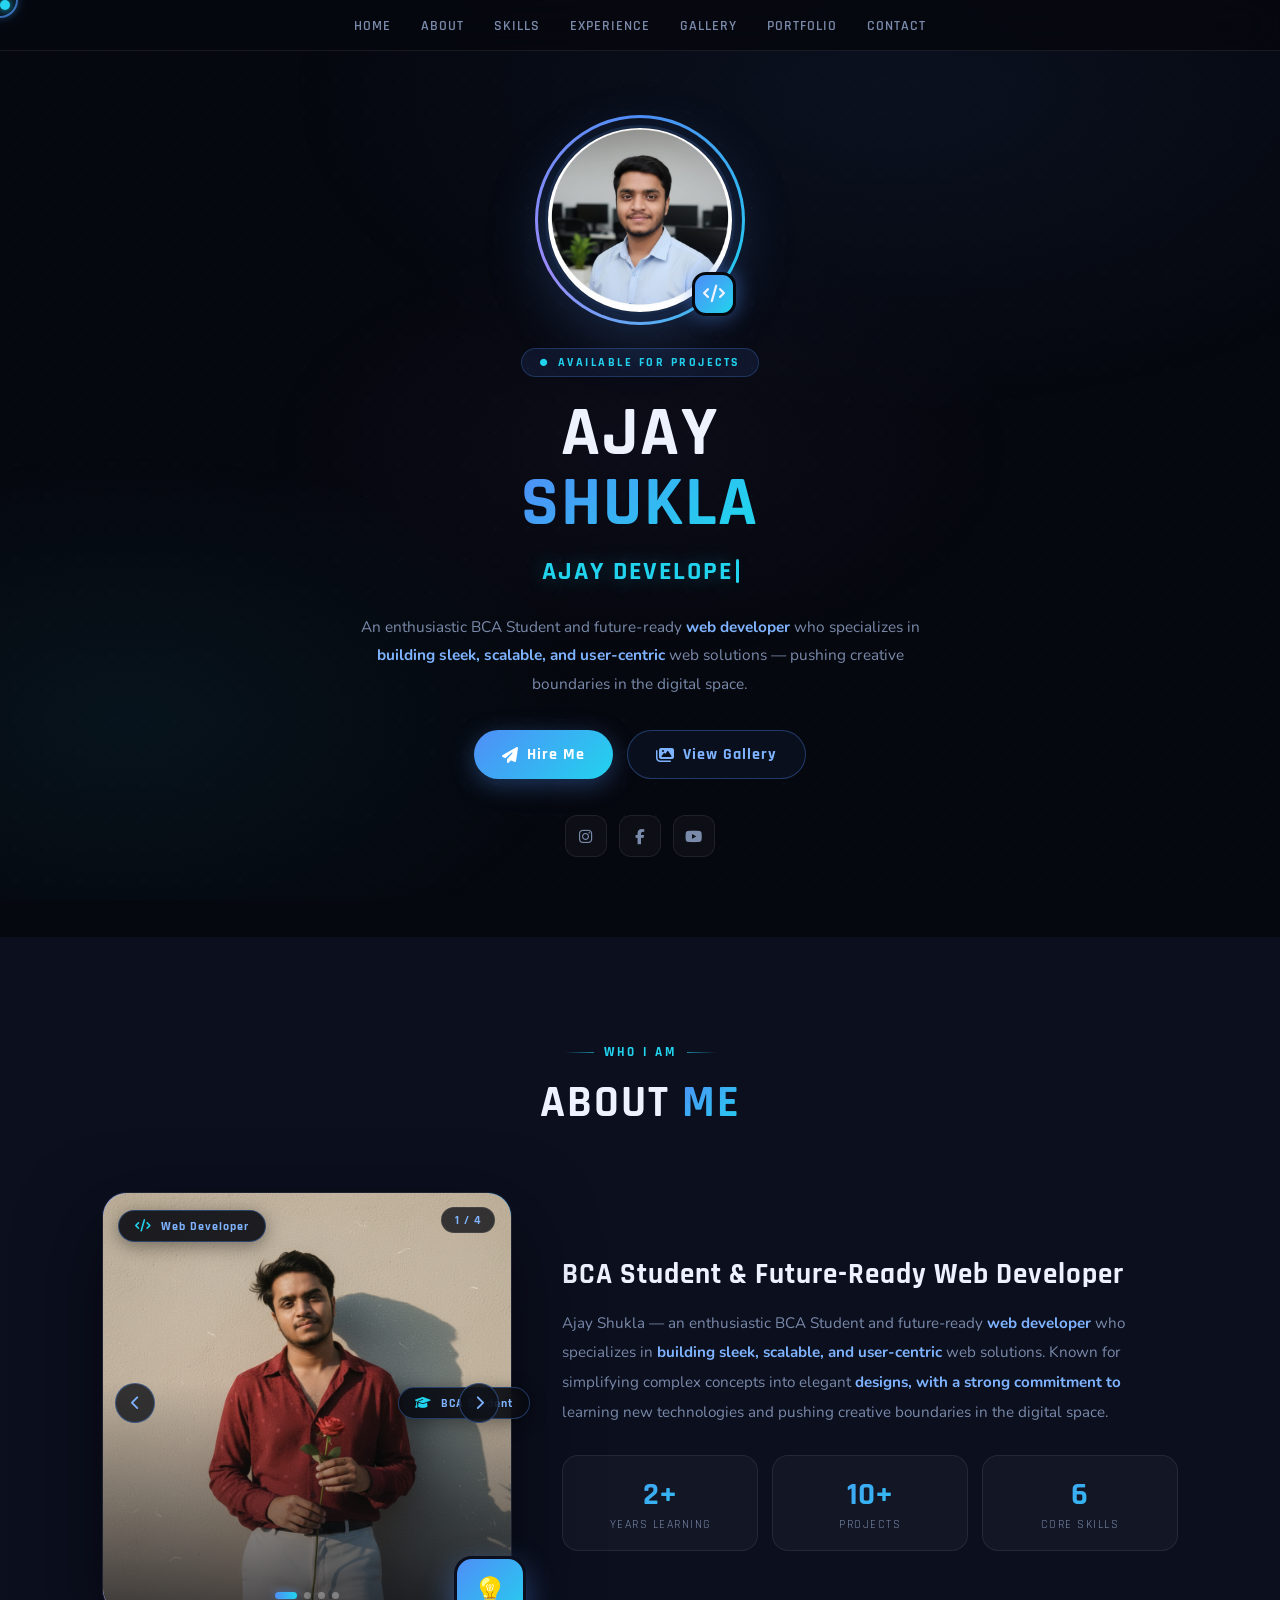
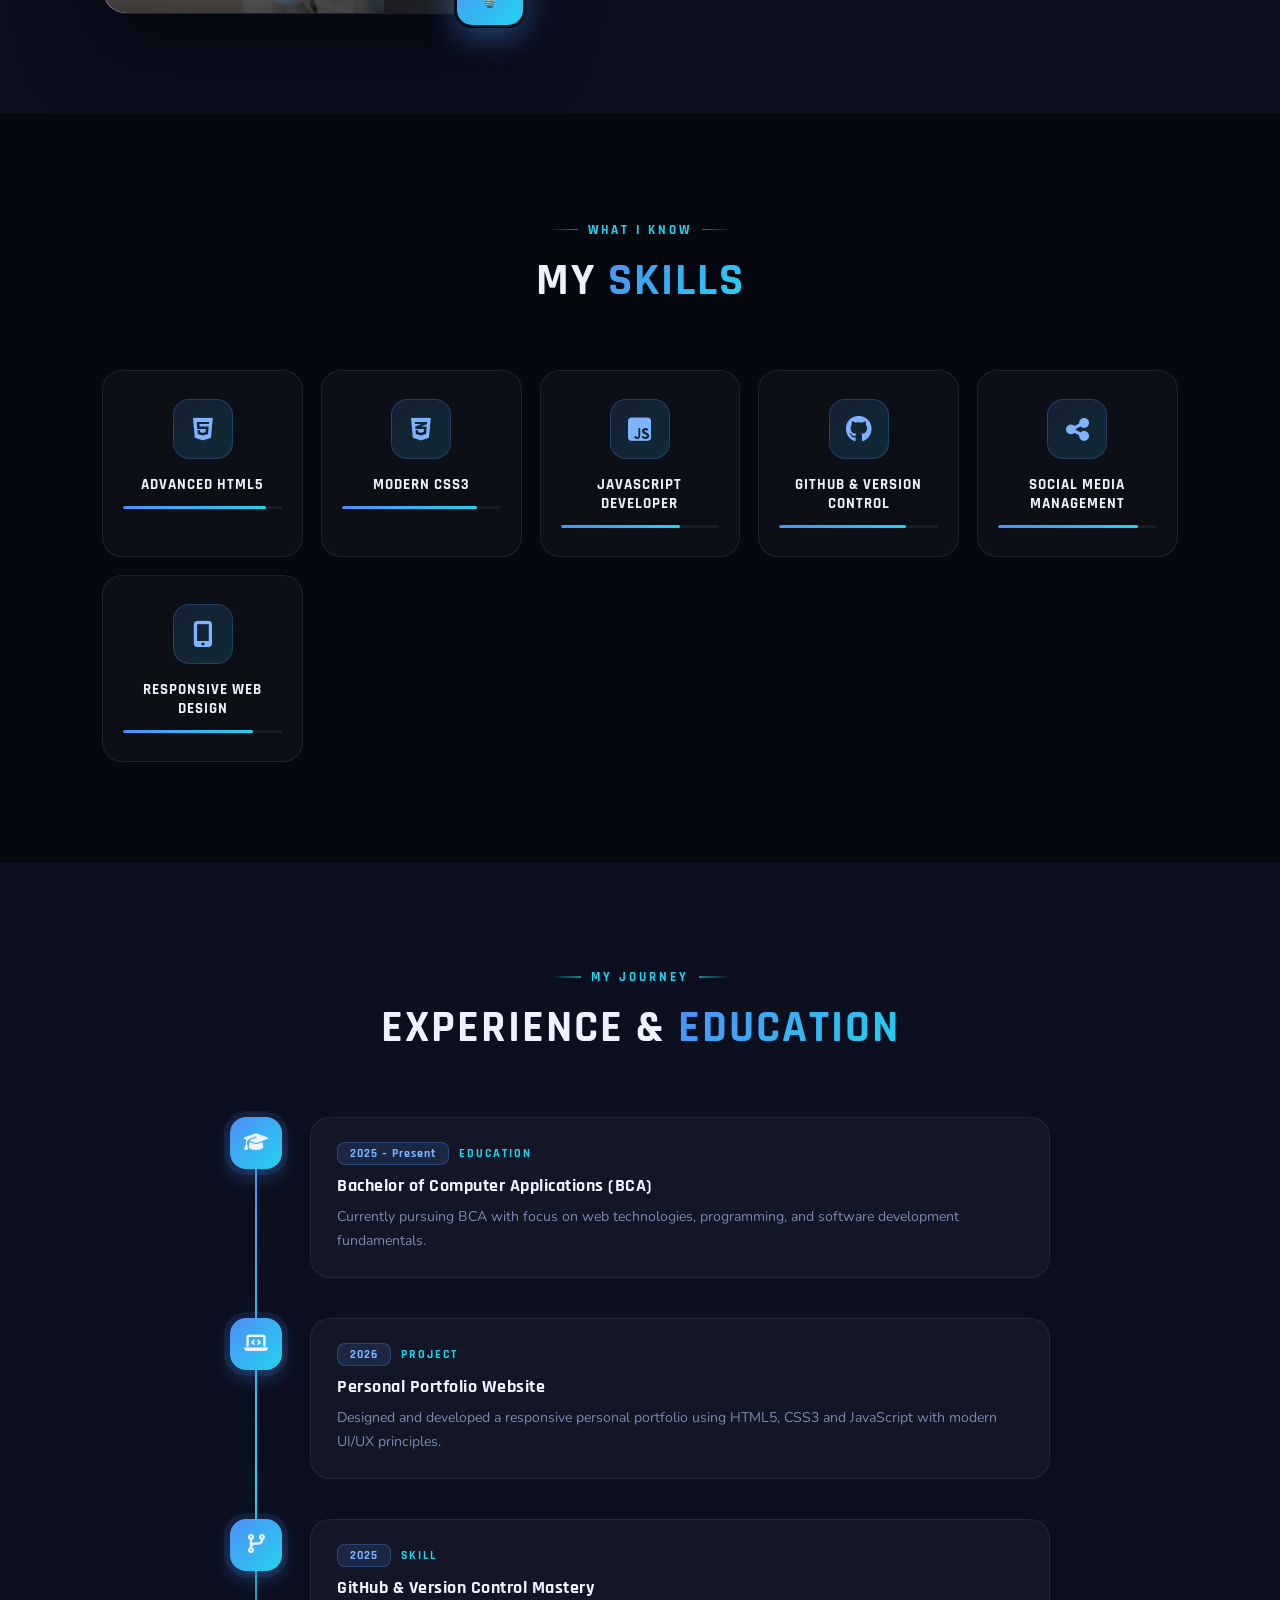
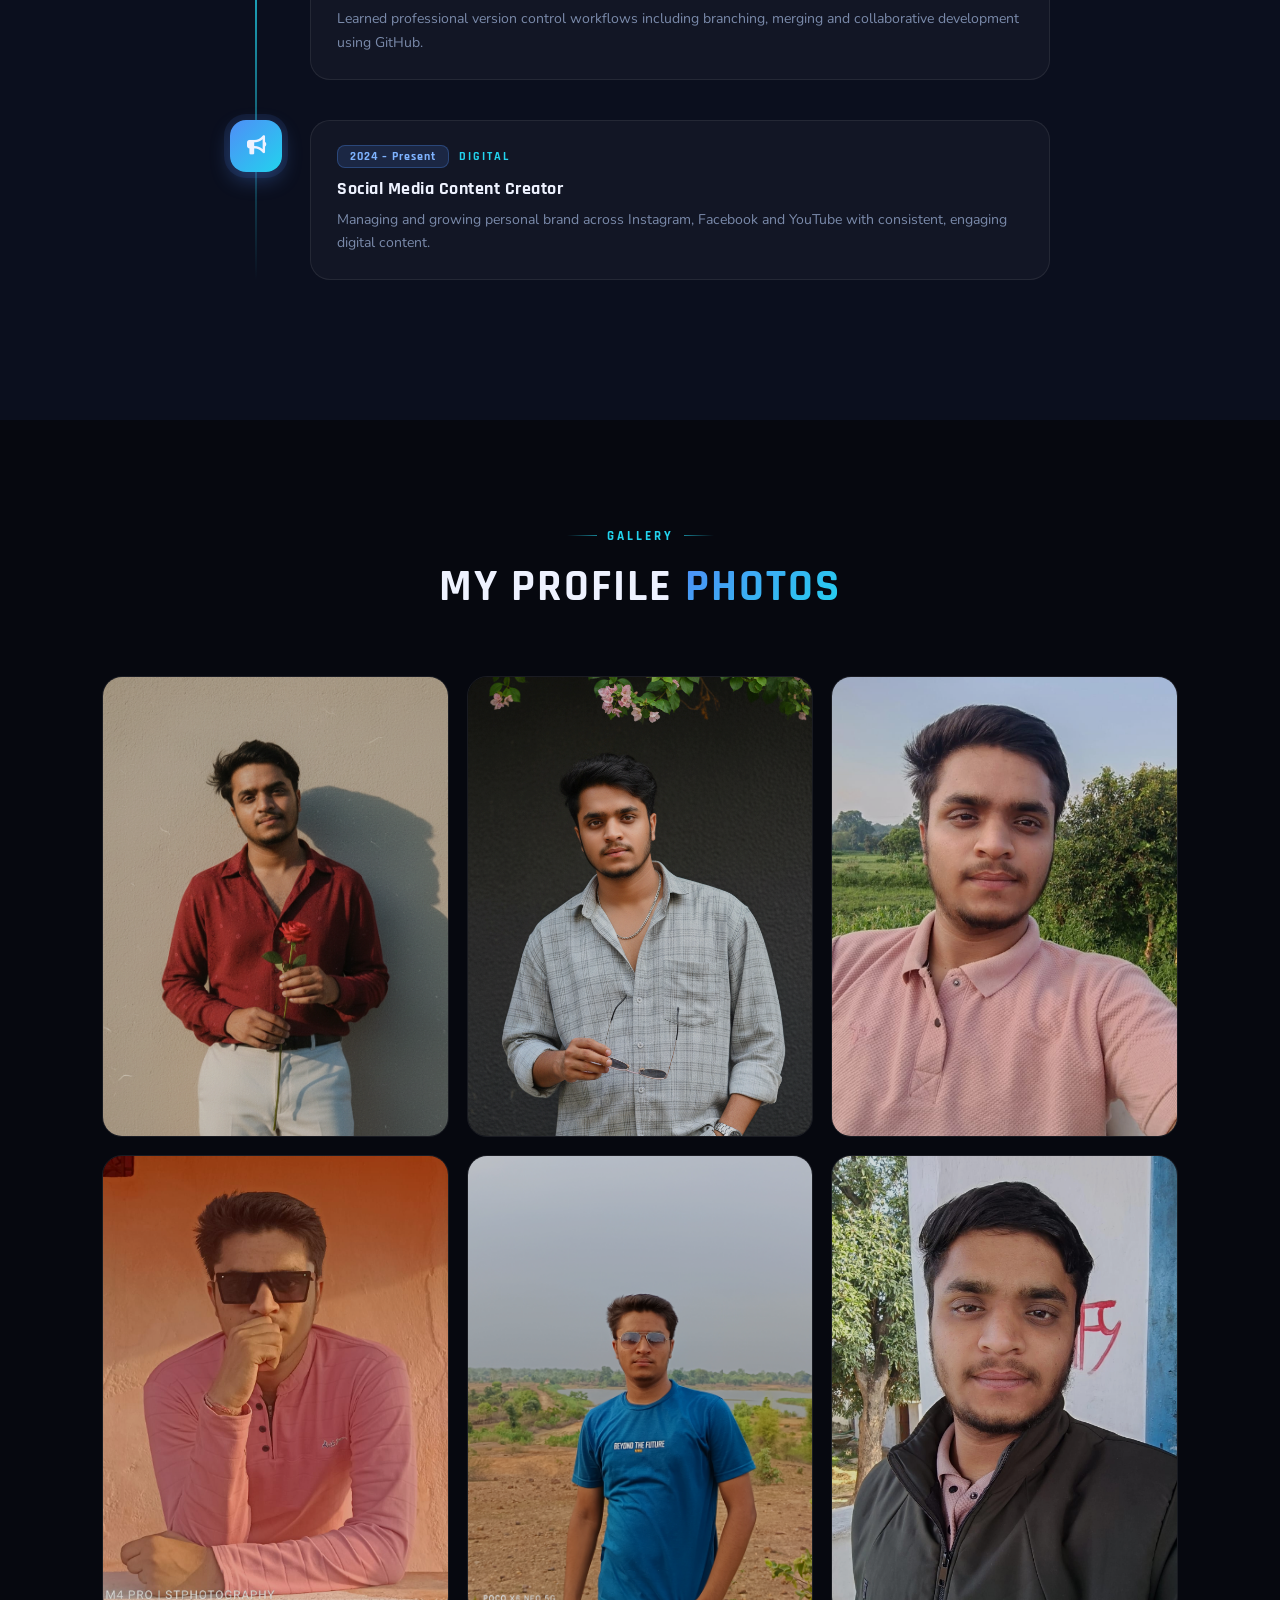
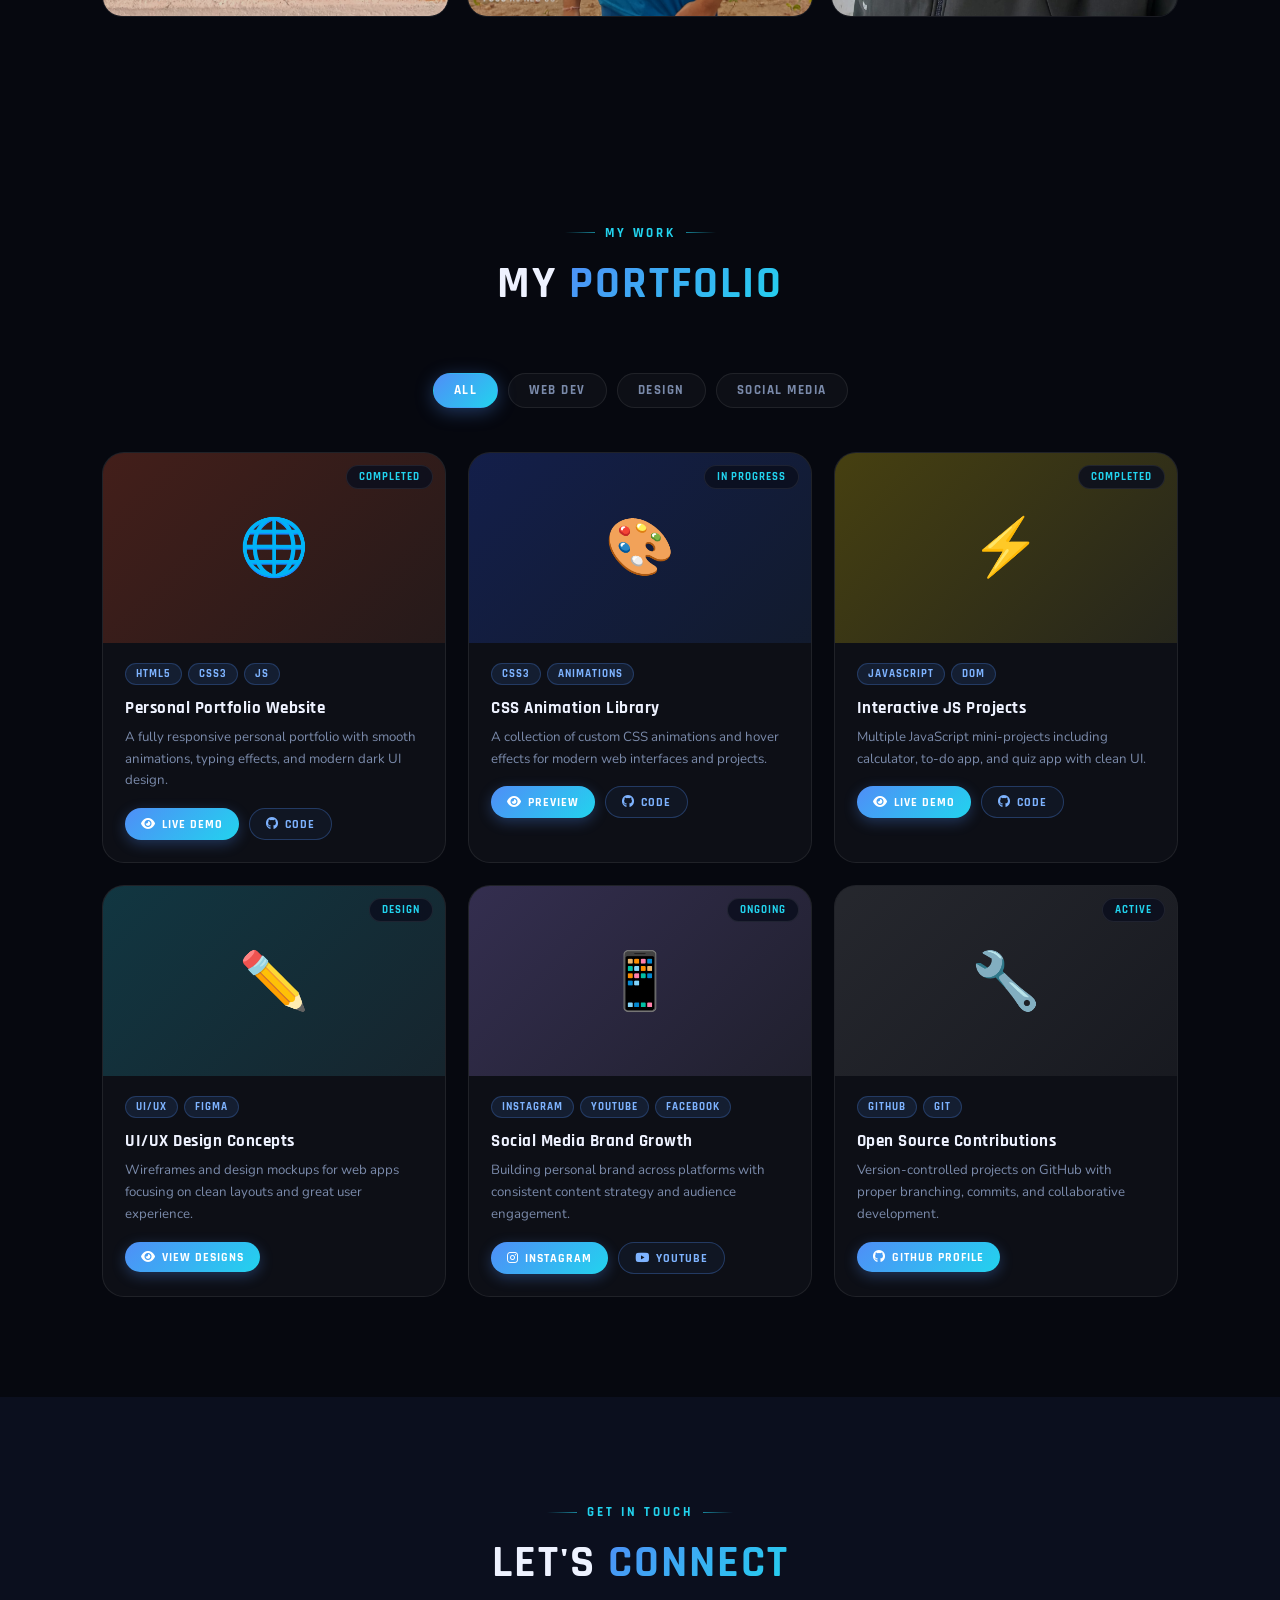
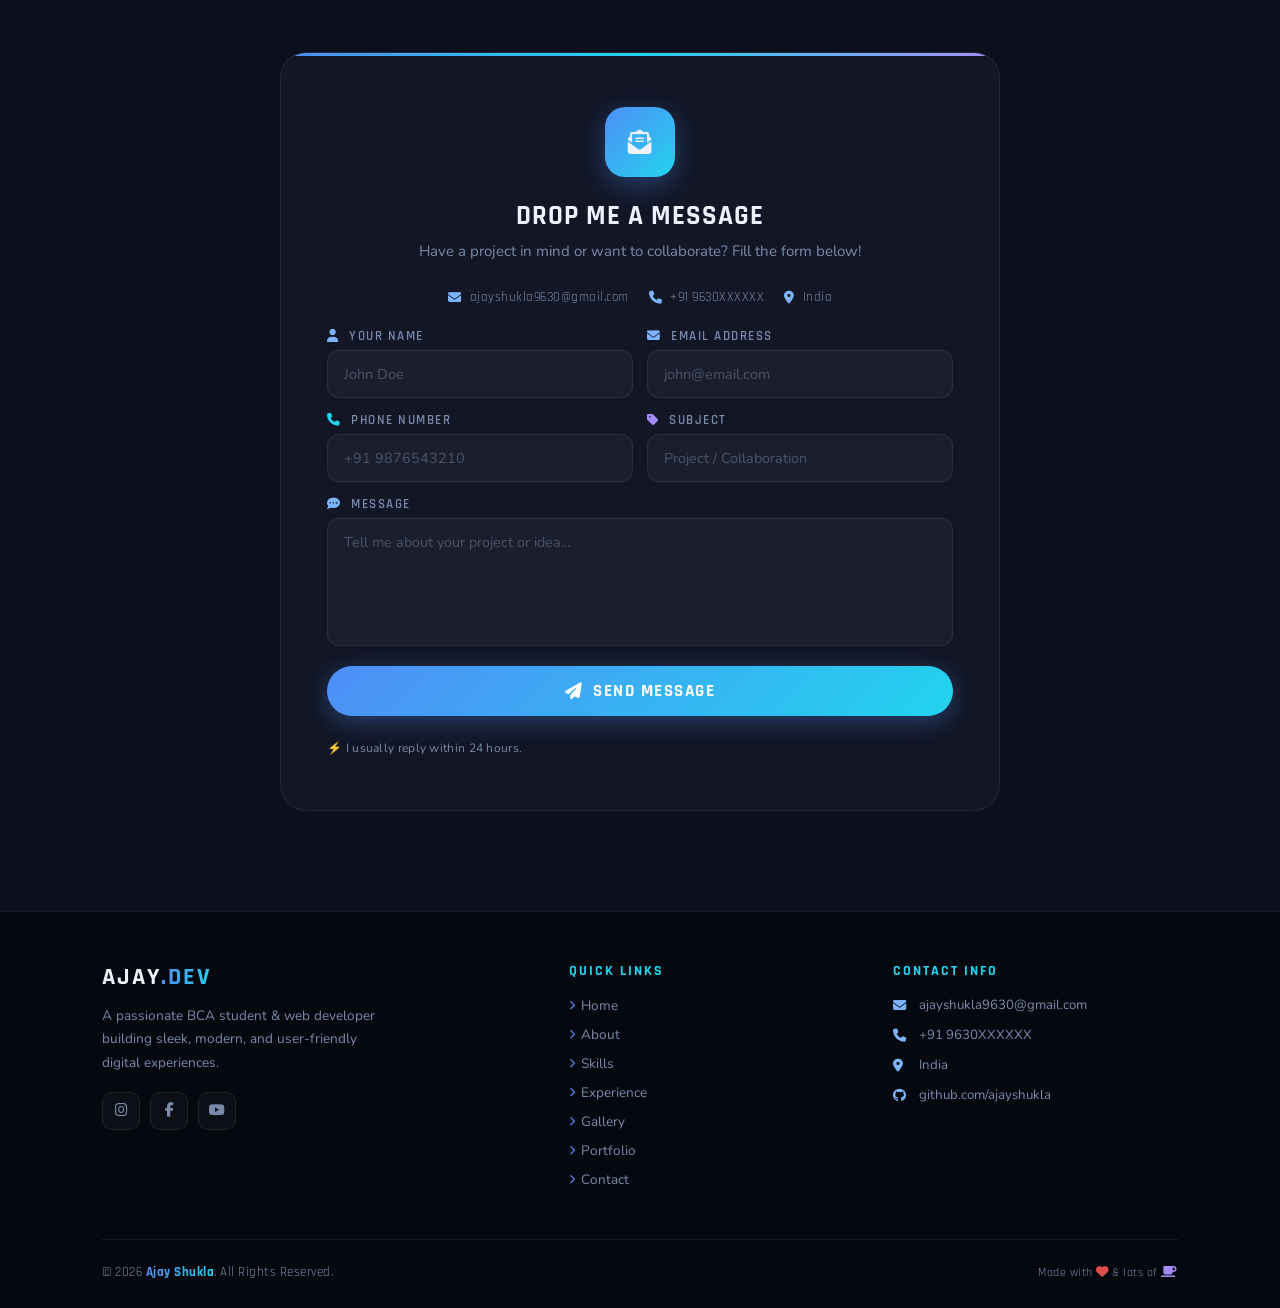
==== public/index.html @ ef92ad33 "Update index.html" ====
<!DOCTYPE html>
<html lang="hi">
<head>
<meta charset="UTF-8">
<meta name="viewport" content="width=device-width, initial-scale=1.0">
<title>Ajay Shukla | Web Developer</title>
<link rel="stylesheet" href="https://cdnjs.cloudflare.com/ajax/libs/font-awesome/6.4.0/css/all.min.css">
<link href="https://fonts.googleapis.com/css2?family=Rajdhani:wght@400;600;700&family=Nunito:wght@300;400;600;700;800&display=swap" rel="stylesheet">

<style>
:root{
  --ink:#06080f;
  --ink2:#0b0f1e;
  --blue:#4f8ef7;
  --blue2:#7eb3ff;
  --cyan:#22d3ee;
  --violet:#a78bfa;
  --white:#eef2ff;
  --muted:#7a8aaa;
  --glass:rgba(255,255,255,0.03);
  --glass-border:rgba(255,255,255,0.08);
}

*{margin:0;padding:0;box-sizing:border-box;}
html{scroll-behavior:smooth;}

body{
  background:var(--ink);
  color:var(--white);
  font-family:'Nunito',sans-serif;
  overflow-x:hidden;
}

body::before{
  content:'';position:fixed;inset:0;
  background:
    radial-gradient(ellipse 80% 60% at 70% 10%, rgba(79,142,247,0.07) 0%, transparent 60%),
    radial-gradient(ellipse 60% 50% at 10% 80%, rgba(34,211,238,0.06) 0%, transparent 60%),
    radial-gradient(ellipse 50% 40% at 50% 50%, rgba(167,139,250,0.04) 0%, transparent 60%);
  pointer-events:none;z-index:0;
  animation:meshShift 12s ease-in-out infinite alternate;
}
@keyframes meshShift{0%{opacity:0.8;}100%{opacity:1;}}

body::after{
  content:'';position:fixed;inset:0;
  background-image:radial-gradient(rgba(79,142,247,0.07) 1px, transparent 1px);
  background-size:32px 32px;
  pointer-events:none;z-index:0;
}

.cursor{
  position:fixed;width:10px;height:10px;
  background:var(--cyan);
  border-radius:50%;pointer-events:none;z-index:9999;
  transition:transform 0.15s ease, width 0.2s ease, height 0.2s ease, background 0.2s ease;
  mix-blend-mode:screen;
  box-shadow:0 0 10px var(--cyan), 0 0 20px rgba(34,211,238,0.4);
}
.cursor-ring{
  position:fixed;width:36px;height:36px;
  border:2px solid rgba(79,142,247,0.7);
  border-radius:50%;pointer-events:none;z-index:9998;
  transition:width 0.25s ease, height 0.25s ease, border-color 0.25s ease, transform 0.25s ease, box-shadow 0.25s ease;
  box-shadow:0 0 8px rgba(79,142,247,0.3), inset 0 0 8px rgba(79,142,247,0.1);
}
.cursor.hovered{
  width:16px;height:16px;
  background:var(--blue);
  box-shadow:0 0 16px var(--blue), 0 0 32px rgba(79,142,247,0.6);
  transform:scale(1) !important;
}
.cursor-ring.hovered{
  width:54px;height:54px;
  border-color:rgba(34,211,238,0.85);
  box-shadow:0 0 18px rgba(34,211,238,0.5), inset 0 0 12px rgba(34,211,238,0.15);
  transform:scale(1) !important;
}

::-webkit-scrollbar{width:4px;}
::-webkit-scrollbar-track{background:var(--ink2);}
::-webkit-scrollbar-thumb{background:linear-gradient(var(--blue),var(--cyan));border-radius:10px;}

/* ===== HEADER ===== */
header{
  position:fixed;top:0;width:100%;
  padding:14px 4%;
  display:flex;justify-content:center;align-items:center;
  background:rgba(6,8,15,0.85);
  backdrop-filter:blur(24px);
  border-bottom:1px solid var(--glass-border);
  z-index:100;transition:padding 0.3s;
}

nav ul{
  list-style:none;
  display:flex;
  gap:6px;
  flex-wrap:nowrap;
  align-items:center;
  white-space:nowrap;
}
nav ul li a{
  color:var(--muted);text-decoration:none;
  font-family:'Rajdhani',sans-serif;
  font-size:0.88rem;font-weight:600;letter-spacing:1px;
  text-transform:uppercase;transition:0.3s;
  position:relative;padding:6px 12px;
  border-radius:8px;
}
nav ul li a::after{
  content:'';position:absolute;bottom:2px;left:12px;
  width:0;height:2px;
  background:linear-gradient(90deg,var(--blue),var(--cyan));
  border-radius:2px;transition:0.3s;
}
nav ul li a:hover{color:var(--white);background:rgba(79,142,247,0.08);}
nav ul li a:hover::after{width:calc(100% - 24px);}

/* ===== HERO ===== */
.hero{
  min-height:100vh;
  display:flex;
  flex-direction:column;
  align-items:center;
  justify-content:center;
  text-align:center;
  gap:0;
  padding:120px 8% 80px;
  position:relative;z-index:1;
}

.hero-left{display:flex;flex-direction:column;align-items:center;}

.hero-tag{
  display:inline-flex;align-items:center;gap:8px;
  background:rgba(79,142,247,0.1);
  border:1px solid rgba(79,142,247,0.25);
  border-radius:50px;padding:6px 18px;
  font-size:0.75rem;letter-spacing:2.5px;
  color:var(--cyan);font-weight:700;text-transform:uppercase;
  margin-bottom:22px;
  font-family:'Rajdhani',sans-serif;
}
.hero-tag i{font-size:0.45rem;animation:pulse 1.5s infinite;}
@keyframes pulse{0%,100%{opacity:1;}50%{opacity:0.3;}}

.hero-name{
  font-family:'Rajdhani',sans-serif;
  font-size:clamp(2.8rem,5.5vw,5rem);
  font-weight:700;
  line-height:1;
  letter-spacing:2px;
  margin-bottom:14px;
  color:var(--white);
}
.hero-name .first{display:block;}
.hero-name .last{
  display:block;
  background:linear-gradient(135deg,var(--blue),var(--cyan),var(--violet));
  -webkit-background-clip:text;-webkit-text-fill-color:transparent;background-clip:text;
  background-size:200%;
  animation:gradShift 4s ease infinite alternate;
}
@keyframes gradShift{0%{background-position:0%;}100%{background-position:100%;}}

.hero-role{
  font-family:'Rajdhani',sans-serif;
  font-size:1.6rem;font-weight:700;
  letter-spacing:2px;
  color:var(--muted);
  margin-bottom:24px;
  min-height:2.2rem;
  display:flex;align-items:center;justify-content:center;gap:0;
}
#typingText{transition:color 0.3s;}
.typing-cursor{
  display:inline-block;width:3px;height:1.5rem;
  background:var(--cyan);margin-left:3px;border-radius:2px;
  animation:blink 0.75s step-end infinite;
}
@keyframes blink{0%,100%{opacity:1;}50%{opacity:0;}}

.hero-desc{
  color:var(--muted);line-height:1.85;font-size:0.96rem;
  max-width:560px;margin-bottom:32px;text-align:center;
}
.hero-desc b{color:var(--blue2);}

.hero-photo{
  position:relative;
  width:200px;height:200px;
  margin-bottom:28px;
  display:flex;align-items:center;justify-content:center;
}
.hero-photo::before{
  content:'';position:absolute;inset:-5px;border-radius:50%;
  background:conic-gradient(var(--blue),var(--cyan),var(--violet),var(--blue));
  animation:spinRing 5s linear infinite;
}
.hero-photo::after{
  content:'';position:absolute;inset:-2px;border-radius:50%;background:var(--ink);
}
@keyframes spinRing{to{transform:rotate(360deg);}}
.hero-photo img{
  position:relative;z-index:2;
  width:190px;height:190px;border-radius:50%;object-fit:cover;
  border:3px solid rgba(79,142,247,0.25);
  box-shadow:0 0 0 8px rgba(79,142,247,0.06),0 20px 60px rgba(79,142,247,0.25);
  animation:floatProfile 5s ease-in-out infinite;
}
@keyframes floatProfile{0%,100%{transform:translateY(0);}50%{transform:translateY(-10px);}}
.hero-badge{
  position:absolute;bottom:4px;right:4px;z-index:3;
  background:linear-gradient(135deg,var(--blue),var(--cyan));
  width:44px;height:44px;border-radius:14px;
  display:grid;place-items:center;font-size:1.1rem;
  border:3px solid var(--ink);box-shadow:0 0 20px rgba(79,142,247,0.5);
  animation:badgePop 2s ease-in-out infinite;
}
@keyframes badgePop{0%,100%{transform:scale(1);}50%{transform:scale(1.1);}}

.hero-btns{display:flex;gap:14px;flex-wrap:wrap;margin-bottom:36px;justify-content:center;}
.btn-primary{
  display:inline-flex;align-items:center;gap:8px;
  padding:13px 28px;
  background:linear-gradient(135deg,var(--blue),var(--cyan));
  color:white;text-decoration:none;border-radius:50px;
  font-family:'Rajdhani',sans-serif;font-size:1rem;letter-spacing:1px;font-weight:700;
  box-shadow:0 6px 24px rgba(79,142,247,0.35);transition:0.3s;
}
.btn-primary:hover{transform:translateY(-3px);box-shadow:0 12px 36px rgba(79,142,247,0.5);}
.btn-ghost{
  display:inline-flex;align-items:center;gap:8px;
  padding:13px 28px;
  border:1.5px solid rgba(79,142,247,0.35);
  color:var(--blue2);text-decoration:none;border-radius:50px;
  font-family:'Rajdhani',sans-serif;font-size:1rem;letter-spacing:1px;font-weight:700;
  background:rgba(79,142,247,0.06);
  transition:0.3s;
}
.btn-ghost:hover{background:rgba(79,142,247,0.15);border-color:var(--blue);transform:translateY(-3px);}

.socials{display:flex;gap:12px;justify-content:center;}
.socials a{
  width:42px;height:42px;
  border:1px solid var(--glass-border);border-radius:12px;
  display:grid;place-items:center;color:var(--muted);
  background:var(--glass);backdrop-filter:blur(10px);
  transition:0.3s;text-decoration:none;font-size:0.95rem;
}
.socials a:hover{background:var(--blue);color:white;border-color:var(--blue);transform:translateY(-4px);box-shadow:0 8px 20px rgba(79,142,247,0.4);}

/* ===== SECTIONS ===== */
section{padding:100px 8%;position:relative;z-index:1;}
.sec-header{text-align:center;margin-bottom:60px;}
.sec-eyebrow{
  display:inline-flex;align-items:center;gap:10px;
  font-family:'Rajdhani',sans-serif;
  font-size:0.8rem;letter-spacing:3px;color:var(--cyan);font-weight:700;text-transform:uppercase;margin-bottom:14px;
}
.sec-eyebrow::before,.sec-eyebrow::after{content:'';width:30px;height:1.5px;background:linear-gradient(90deg,transparent,var(--cyan));opacity:0.6;}
.sec-eyebrow::after{background:linear-gradient(90deg,var(--cyan),transparent);}
.sec-header h2{
  font-family:'Rajdhani',sans-serif;
  font-size:clamp(2rem,3.5vw,2.8rem);font-weight:700;letter-spacing:2px;text-transform:uppercase;
}
.sec-header h2 span{
  background:linear-gradient(135deg,var(--blue),var(--cyan));
  -webkit-background-clip:text;-webkit-text-fill-color:transparent;background-clip:text;
}

/* ABOUT */
#about{background:var(--ink2);}
.about-grid{display:grid;grid-template-columns:1fr 1.5fr;gap:50px;align-items:center;max-width:1100px;margin:0 auto;}

/* About image side — fully restored */
.about-img-side{position:relative;display:block !important;}
.about-img-frame{
  position:relative;border-radius:24px;overflow:hidden;
  border:1px solid var(--glass-border);
  box-shadow:0 30px 80px rgba(0,0,0,0.5);
}
/* Rotating border ring on about image */
.about-img-frame::before{
  content:'';position:absolute;inset:-3px;border-radius:26px;z-index:-1;
  background:conic-gradient(var(--blue),var(--cyan),var(--violet),var(--blue));
  animation:spinRing 8s linear infinite;
}

/* CAROUSEL */
.about-carousel{position:relative;width:100%;height:420px;overflow:hidden;border-radius:24px;}
.carousel-track{
  display:flex;
  height:100%;
  transition:transform 0.55s cubic-bezier(0.77,0,0.18,1);
}
.carousel-slide{
  min-width:100%;height:100%;position:relative;flex-shrink:0;
}
.carousel-slide img{
  width:100%;height:100%;object-fit:cover;display:block;
  transition:transform 0.6s ease;
}
.carousel-slide::after{
  content:'';position:absolute;inset:0;
  background:linear-gradient(to top,rgba(6,8,15,0.7) 0%,transparent 55%);
  pointer-events:none;
}
.carousel-slide:hover img{transform:scale(1.04);}

/* Slide counter */
.carousel-counter{
  position:absolute;top:14px;right:16px;z-index:10;
  background:rgba(6,8,15,0.75);border:1px solid var(--glass-border);
  border-radius:20px;padding:4px 13px;
  font-family:'Rajdhani',sans-serif;font-size:0.78rem;font-weight:700;
  letter-spacing:1px;color:var(--blue2);backdrop-filter:blur(10px);
}

/* Arrow buttons */
.carousel-btn{
  position:absolute;top:50%;z-index:10;
  transform:translateY(-50%);
  width:40px;height:40px;border-radius:50%;border:none;cursor:pointer;
  background:rgba(6,8,15,0.75);
  border:1.5px solid rgba(79,142,247,0.4);
  color:var(--blue2);font-size:0.9rem;
  display:grid;place-items:center;
  backdrop-filter:blur(10px);
  transition:0.3s;
}
.carousel-btn:hover{background:linear-gradient(135deg,var(--blue),var(--cyan));color:white;border-color:transparent;box-shadow:0 4px 16px rgba(79,142,247,0.45);}
.carousel-btn.prev{left:12px;}
.carousel-btn.next{right:12px;}

/* Dot indicators */
.carousel-dots{
  position:absolute;bottom:14px;left:50%;transform:translateX(-50%);
  z-index:10;display:flex;gap:7px;align-items:center;
}
.carousel-dot{
  width:7px;height:7px;border-radius:50%;
  background:rgba(255,255,255,0.3);border:none;cursor:pointer;
  transition:0.3s;padding:0;
}
.carousel-dot.active{
  width:22px;border-radius:4px;
  background:linear-gradient(90deg,var(--blue),var(--cyan));
  box-shadow:0 0 8px rgba(79,142,247,0.6);
}
.about-corner{
  position:absolute;bottom:-14px;right:-14px;
  width:72px;height:72px;
  background:linear-gradient(135deg,var(--blue),var(--cyan));
  border-radius:18px;display:grid;place-items:center;font-size:1.8rem;
  box-shadow:0 10px 30px rgba(79,142,247,0.4);
  border:3px solid var(--ink2);
  animation:badgePop 2.5s ease-in-out infinite;
  z-index:2;
}
/* Floating info chips on about image */
.about-chip{
  position:absolute;z-index:3;
  background:rgba(6,8,15,0.88);
  border:1px solid rgba(79,142,247,0.35);
  border-radius:50px;padding:7px 16px;
  font-family:'Rajdhani',sans-serif;font-size:0.78rem;font-weight:700;
  letter-spacing:1px;color:var(--blue2);
  backdrop-filter:blur(12px);
  box-shadow:0 4px 18px rgba(0,0,0,0.4);
  white-space:nowrap;
  animation:chipFloat 4s ease-in-out infinite;
}
.about-chip.top{top:18px;left:16px;}
.about-chip.mid{top:50%;right:-18px;transform:translateY(-50%);animation:chipFloatMid 5s ease-in-out infinite;}
.about-chip i{margin-right:5px;color:var(--cyan);}
@keyframes chipFloat{0%,100%{transform:translateY(0);}50%{transform:translateY(-7px);}}
@keyframes chipFloatMid{0%,100%{transform:translateY(-50%);}50%{transform:translateY(calc(-50% - 7px));}}

.about-text h3{font-family:'Rajdhani',sans-serif;font-size:1.8rem;font-weight:700;letter-spacing:1px;margin-bottom:16px;}
.about-text p{color:var(--muted);line-height:1.95;font-size:0.95rem;margin-bottom:28px;}
.about-text p b{color:var(--blue2);}
.stats-grid{display:grid;grid-template-columns:repeat(3,1fr);gap:14px;}
.stat-item{background:var(--glass);border:1px solid var(--glass-border);border-radius:16px;padding:18px 12px;text-align:center;transition:0.3s;}
.stat-item:hover{background:rgba(79,142,247,0.08);border-color:rgba(79,142,247,0.35);transform:translateY(-4px);}
.stat-num{font-family:'Rajdhani',sans-serif;font-size:2rem;font-weight:700;background:linear-gradient(135deg,var(--blue),var(--cyan));-webkit-background-clip:text;-webkit-text-fill-color:transparent;background-clip:text;}
.stat-lbl{color:var(--muted);font-size:0.72rem;letter-spacing:1.5px;margin-top:2px;text-transform:uppercase;font-family:'Rajdhani',sans-serif;}

/* SKILLS */
#skills{background:var(--ink);}
.skills-grid{display:grid;grid-template-columns:repeat(auto-fit,minmax(200px,1fr));gap:18px;max-width:1100px;margin:0 auto;}
.skill-card{
  background:var(--glass);border:1px solid var(--glass-border);border-radius:20px;
  padding:28px 20px;text-align:center;transition:0.4s;position:relative;overflow:hidden;cursor:default;
}
.skill-card::before{content:'';position:absolute;inset:0;background:linear-gradient(135deg,rgba(79,142,247,0.07),rgba(34,211,238,0.07));opacity:0;transition:0.4s;}
.skill-card:hover::before{opacity:1;}
.skill-card:hover{border-color:rgba(79,142,247,0.4);transform:translateY(-8px);box-shadow:0 20px 50px rgba(79,142,247,0.14);}
.skill-icon{width:60px;height:60px;background:linear-gradient(135deg,rgba(79,142,247,0.14),rgba(34,211,238,0.14));border:1px solid rgba(79,142,247,0.25);border-radius:16px;display:grid;place-items:center;margin:0 auto 16px;font-size:1.65rem;color:var(--blue2);transition:0.4s;}
.skill-card:hover .skill-icon{background:linear-gradient(135deg,var(--blue),var(--cyan));color:white;border-color:transparent;transform:rotate(8deg) scale(1.08);}
.skill-card h4{font-family:'Rajdhani',sans-serif;font-size:0.95rem;font-weight:700;letter-spacing:1px;margin-bottom:10px;text-transform:uppercase;}
.skill-bar-wrap{height:3px;background:rgba(255,255,255,0.06);border-radius:4px;overflow:hidden;margin-top:12px;}
.skill-bar{height:100%;background:linear-gradient(90deg,var(--blue),var(--cyan));border-radius:4px;width:0;transition:width 1.4s ease;}

/* EXPERIENCE */
#experience{background:var(--ink2);}
.timeline{max-width:820px;margin:0 auto;position:relative;}
.timeline::before{content:'';position:absolute;left:25px;top:0;bottom:0;width:2px;background:linear-gradient(to bottom,var(--blue),var(--cyan),transparent);}
.timeline-item{display:flex;gap:28px;margin-bottom:40px;}
.tl-dot{flex-shrink:0;width:52px;height:52px;background:linear-gradient(135deg,var(--blue),var(--cyan));border-radius:16px;display:grid;place-items:center;font-size:1.2rem;box-shadow:0 0 0 6px rgba(79,142,247,0.1),0 8px 20px rgba(79,142,247,0.3);position:relative;z-index:2;}
.tl-content{background:var(--glass);border:1px solid var(--glass-border);border-radius:20px;padding:24px 26px;flex:1;transition:0.3s;}
.tl-content:hover{background:rgba(79,142,247,0.06);border-color:rgba(79,142,247,0.25);transform:translateX(6px);}
.tl-meta{display:flex;align-items:center;gap:10px;margin-bottom:10px;flex-wrap:wrap;}
.tl-year{background:rgba(79,142,247,0.15);border:1px solid rgba(79,142,247,0.3);border-radius:8px;padding:3px 12px;font-size:0.75rem;color:var(--blue2);font-weight:700;letter-spacing:1px;font-family:'Rajdhani',sans-serif;}
.tl-type{font-size:0.72rem;letter-spacing:2px;color:var(--cyan);text-transform:uppercase;font-weight:700;font-family:'Rajdhani',sans-serif;}
.tl-content h4{font-family:'Rajdhani',sans-serif;font-size:1.1rem;font-weight:700;letter-spacing:0.5px;margin-bottom:8px;}
.tl-content p{color:var(--muted);font-size:0.88rem;line-height:1.7;}

/* GALLERY */
#projects{background:var(--ink);}
.gallery-grid{
  display:grid;
  grid-template-columns:repeat(3,1fr);
  gap:18px;
  max-width:1100px;margin:0 auto;
}
.gallery-item{
  position:relative;
  border-radius:20px;overflow:hidden;
  border:1px solid var(--glass-border);cursor:pointer;transition:0.4s;
  aspect-ratio:3/4;
}
.gallery-item img{width:100%;height:100%;object-fit:cover;display:block;transition:0.6s ease;filter:brightness(0.85) saturate(1.15);}
.gallery-overlay{
  position:absolute;inset:0;
  background:linear-gradient(to top,rgba(6,8,15,0.92) 0%,rgba(6,8,15,0.2) 55%,transparent 100%);
  opacity:0;transition:0.4s;
  display:flex;flex-direction:column;align-items:center;justify-content:flex-end;
  padding:26px;text-align:center;
}
.gallery-item:hover .gallery-overlay{opacity:1;}
.gallery-item:hover img{transform:scale(1.09);filter:brightness(0.65) saturate(1.4);}
.gallery-item:hover{border-color:rgba(79,142,247,0.5);box-shadow:0 0 40px rgba(79,142,247,0.2),0 20px 50px rgba(0,0,0,0.5);}
.gal-icon{width:50px;height:50px;background:linear-gradient(135deg,var(--blue),var(--cyan));border-radius:50%;display:grid;place-items:center;font-size:1rem;margin-bottom:10px;transform:translateY(14px);transition:0.4s 0.08s;box-shadow:0 0 28px rgba(79,142,247,0.6);}
.gallery-item:hover .gal-icon{transform:translateY(0);}
.gal-label{font-family:'Rajdhani',sans-serif;font-size:0.9rem;font-weight:700;letter-spacing:1px;color:white;transform:translateY(8px);transition:0.4s 0.12s;text-transform:uppercase;}
.gallery-item:hover .gal-label{transform:translateY(0);}

/* CONTACT */
#contact{background:var(--ink2);}
.contact-wrap{max-width:720px;margin:0 auto;text-align:center;}
.contact-card{background:var(--glass);border:1px solid var(--glass-border);border-radius:26px;padding:54px 46px;position:relative;overflow:hidden;}
.contact-card::before{content:'';position:absolute;top:0;left:0;right:0;height:3px;background:linear-gradient(90deg,var(--blue),var(--cyan),var(--violet));}
.contact-icon{width:70px;height:70px;background:linear-gradient(135deg,var(--blue),var(--cyan));border-radius:20px;display:grid;place-items:center;margin:0 auto 22px;font-size:1.5rem;box-shadow:0 8px 28px rgba(79,142,247,0.35);}
.contact-card h3{font-family:'Rajdhani',sans-serif;font-size:1.7rem;font-weight:700;letter-spacing:1px;margin-bottom:8px;text-transform:uppercase;}
.contact-card>p{color:var(--muted);font-size:0.94rem;margin-bottom:28px;}
.contact-form{display:flex;flex-direction:column;gap:14px;text-align:left;}
.form-row{display:grid;grid-template-columns:1fr 1fr;gap:14px;}
.form-group{display:flex;flex-direction:column;gap:6px;}
.form-group label{font-family:'Rajdhani',sans-serif;font-size:0.8rem;letter-spacing:1.5px;color:var(--muted);font-weight:600;text-transform:uppercase;}
.form-group input,.form-group textarea{background:rgba(255,255,255,0.04);border:1px solid var(--glass-border);border-radius:12px;padding:13px 16px;color:var(--white);font-family:'Nunito',sans-serif;font-size:0.9rem;outline:none;transition:0.3s;resize:none;}
.form-group input::placeholder,.form-group textarea::placeholder{color:rgba(122,138,170,0.5);}
.form-group input:focus,.form-group textarea:focus{border-color:rgba(79,142,247,0.5);background:rgba(79,142,247,0.06);box-shadow:0 0 0 3px rgba(79,142,247,0.1);}
.contact-info-row{display:flex;gap:20px;justify-content:center;flex-wrap:wrap;margin-top:6px;}
.cinfo{display:flex;align-items:center;gap:8px;font-size:0.82rem;color:var(--muted);font-family:'Rajdhani',sans-serif;letter-spacing:0.5px;}
.cinfo i{color:var(--blue2);}
.form-submit{display:inline-flex;align-items:center;gap:10px;justify-content:center;padding:14px 36px;background:linear-gradient(135deg,var(--blue),var(--cyan));color:white;border:none;border-radius:50px;cursor:pointer;font-weight:700;font-family:'Rajdhani',sans-serif;font-size:1.05rem;letter-spacing:1.5px;text-transform:uppercase;box-shadow:0 6px 24px rgba(79,142,247,0.35);transition:0.3s;width:100%;margin-top:6px;}
.form-submit:hover{transform:translateY(-3px);box-shadow:0 12px 36px rgba(79,142,247,0.5);}
.form-note{font-size:0.75rem;color:var(--muted);margin-top:10px;letter-spacing:0.3px;}

/* FOOTER */
footer{position:relative;z-index:1;background:var(--ink);border-top:1px solid var(--glass-border);padding:50px 8% 28px;}
.footer-inner{max-width:1100px;margin:0 auto;display:grid;grid-template-columns:1.5fr 1fr 1fr;gap:40px;margin-bottom:40px;}
.footer-brand .f-logo{font-family:'Rajdhani',sans-serif;font-weight:700;font-size:1.5rem;letter-spacing:2px;color:var(--white);margin-bottom:12px;}
.footer-brand .f-logo span{background:linear-gradient(90deg,var(--blue),var(--cyan));-webkit-background-clip:text;-webkit-text-fill-color:transparent;background-clip:text;}
.footer-brand p{color:var(--muted);font-size:0.85rem;line-height:1.7;max-width:280px;}
.footer-socials{display:flex;gap:10px;margin-top:18px;}
.footer-socials a{width:38px;height:38px;border:1px solid var(--glass-border);border-radius:10px;display:grid;place-items:center;color:var(--muted);background:var(--glass);transition:0.3s;text-decoration:none;font-size:0.9rem;}
.footer-socials a:hover{background:var(--blue);color:white;border-color:var(--blue);transform:translateY(-3px);}
.footer-col h5{font-family:'Rajdhani',sans-serif;font-size:0.85rem;letter-spacing:2px;color:var(--cyan);font-weight:700;text-transform:uppercase;margin-bottom:16px;}
.footer-col ul{list-style:none;}
.footer-col ul li{margin-bottom:10px;}
.footer-col ul li a{color:var(--muted);text-decoration:none;font-size:0.85rem;transition:0.3s;display:flex;align-items:center;gap:6px;}
.footer-col ul li a:hover{color:var(--blue2);padding-left:4px;}
.footer-col ul li a i{font-size:0.6rem;color:var(--blue);}
.footer-contact-item{display:flex;align-items:center;gap:10px;margin-bottom:12px;color:var(--muted);font-size:0.83rem;}
.footer-contact-item i{color:var(--blue2);width:16px;flex-shrink:0;}
.footer-bottom{border-top:1px solid var(--glass-border);padding-top:24px;display:flex;justify-content:space-between;align-items:center;flex-wrap:wrap;gap:10px;}
.footer-bottom p{color:var(--muted);font-size:0.8rem;font-family:'Rajdhani',sans-serif;letter-spacing:0.5px;}
.footer-bottom span{background:linear-gradient(90deg,var(--blue),var(--cyan));-webkit-background-clip:text;-webkit-text-fill-color:transparent;background-clip:text;font-weight:700;}
.footer-bottom .made-with{color:var(--muted);font-size:0.78rem;font-family:'Rajdhani',sans-serif;}
.footer-bottom .made-with i{color:#e44d4d;}

/* ===== PORTFOLIO SECTION ===== */
#portfolio{background:var(--ink);}
.portfolio-filter{
  display:flex;gap:10px;justify-content:center;flex-wrap:wrap;margin-bottom:44px;
}
.pf-btn{
  font-family:'Rajdhani',sans-serif;font-size:0.82rem;font-weight:700;letter-spacing:1.5px;
  text-transform:uppercase;padding:8px 20px;border-radius:50px;border:1.5px solid var(--glass-border);
  background:var(--glass);color:var(--muted);cursor:pointer;transition:0.3s;
}
.pf-btn:hover,.pf-btn.active{
  background:linear-gradient(135deg,var(--blue),var(--cyan));
  border-color:transparent;color:white;
  box-shadow:0 4px 18px rgba(79,142,247,0.35);
}
.portfolio-grid{
  display:grid;grid-template-columns:repeat(3,1fr);
  gap:22px;max-width:1100px;margin:0 auto;
}
.port-card{
  background:var(--glass);border:1px solid var(--glass-border);border-radius:22px;
  overflow:hidden;transition:0.4s;position:relative;
}
.port-card:hover{
  border-color:rgba(79,142,247,0.45);
  transform:translateY(-8px);
  box-shadow:0 24px 60px rgba(79,142,247,0.15);
}
.port-thumb{
  position:relative;height:190px;overflow:hidden;
}
.port-thumb-bg{
  width:100%;height:100%;display:flex;align-items:center;justify-content:center;
  font-size:3.5rem;transition:0.5s;
}
.port-thumb-bg.html{ background:linear-gradient(135deg,rgba(228,77,38,0.25),rgba(255,120,60,0.1));}
.port-thumb-bg.css{  background:linear-gradient(135deg,rgba(38,77,228,0.25),rgba(60,130,255,0.1));}
.port-thumb-bg.js{   background:linear-gradient(135deg,rgba(240,210,0,0.25),rgba(255,240,80,0.1));}
.port-thumb-bg.social{background:linear-gradient(135deg,rgba(167,139,250,0.25),rgba(200,180,255,0.1));}
.port-thumb-bg.design{background:linear-gradient(135deg,rgba(34,211,238,0.2),rgba(100,230,255,0.1));}
.port-thumb-bg.github{background:linear-gradient(135deg,rgba(255,255,255,0.1),rgba(150,150,150,0.08));}
.port-card:hover .port-thumb-bg{transform:scale(1.08);}
.port-badge{
  position:absolute;top:12px;right:12px;
  background:rgba(11,15,30,0.85);border:1px solid var(--glass-border);
  border-radius:20px;padding:4px 12px;
  font-family:'Rajdhani',sans-serif;font-size:0.7rem;font-weight:700;
  letter-spacing:1px;text-transform:uppercase;color:var(--cyan);
  backdrop-filter:blur(10px);
}
.port-body{padding:20px 22px 22px;}
.port-tags{display:flex;gap:6px;flex-wrap:wrap;margin-bottom:12px;}
.port-tag{
  font-family:'Rajdhani',sans-serif;font-size:0.68rem;font-weight:700;letter-spacing:1px;
  text-transform:uppercase;padding:3px 10px;border-radius:20px;
  background:rgba(79,142,247,0.12);border:1px solid rgba(79,142,247,0.25);color:var(--blue2);
}
.port-body h4{
  font-family:'Rajdhani',sans-serif;font-size:1.05rem;font-weight:700;
  letter-spacing:0.5px;margin-bottom:8px;color:var(--white);
}
.port-body p{color:var(--muted);font-size:0.83rem;line-height:1.65;margin-bottom:16px;}
.port-links{display:flex;gap:10px;}
.port-link{
  display:inline-flex;align-items:center;gap:6px;
  font-family:'Rajdhani',sans-serif;font-size:0.78rem;font-weight:700;letter-spacing:1px;
  text-transform:uppercase;text-decoration:none;padding:7px 16px;border-radius:30px;
  transition:0.3s;
}
.port-link.primary{
  background:linear-gradient(135deg,var(--blue),var(--cyan));color:white;
  box-shadow:0 4px 14px rgba(79,142,247,0.3);
}
.port-link.primary:hover{box-shadow:0 8px 22px rgba(79,142,247,0.5);transform:translateY(-2px);}
.port-link.ghost{
  border:1.5px solid rgba(79,142,247,0.3);color:var(--blue2);
  background:rgba(79,142,247,0.06);
}
.port-link.ghost:hover{background:rgba(79,142,247,0.15);border-color:var(--blue);}

/* portfolio filter hide */
.port-card[data-cat].hidden{display:none;}
@keyframes fadeInUp{from{opacity:0;transform:translateY(20px);}to{opacity:1;transform:translateY(0);}}

/* ===== MOBILE HAMBURGER ===== */
.hamburger{
  display:none;
  flex-direction:column;
  gap:5px;
  cursor:pointer;
  padding:6px;
  border-radius:8px;
  border:1px solid var(--glass-border);
  background:var(--glass);
  position:absolute;
  right:4%;
}
.hamburger span{display:block;width:22px;height:2px;background:var(--blue2);border-radius:2px;transition:0.3s;}
.hamburger.active span:nth-child(1){transform:rotate(45deg) translate(5px,5px);}
.hamburger.active span:nth-child(2){opacity:0;}
.hamburger.active span:nth-child(3){transform:rotate(-45deg) translate(5px,-5px);}

/* ===== RESPONSIVE — TABLET ===== */
@media(max-width:1024px){
  .footer-inner{grid-template-columns:1fr 1fr;}
  .about-grid{grid-template-columns:1fr;}
  .about-img-side{max-width:480px;margin:0 auto;}
  .about-chip.mid{right:10px;}
}

/* ===== RESPONSIVE — MOBILE ===== */
@media(max-width:768px){
  /* HEADER */
  header{
    padding:12px 4%;
    justify-content:center;
  }
  .hamburger{display:flex;}

  nav{
    position:fixed;
    top:0;left:0;right:0;bottom:0;
    background:rgba(6,8,15,0.97);
    backdrop-filter:blur(30px);
    display:flex;
    align-items:center;
    justify-content:center;
    transform:translateX(-100%);
    transition:transform 0.35s ease;
    z-index:99;
  }
  nav.open{transform:translateX(0);}

  nav ul{
    flex-direction:column;
    gap:8px;
    align-items:center;
  }
  nav ul li a{
    font-size:1.4rem;
    letter-spacing:3px;
    padding:12px 28px;
    border-radius:12px;
    display:block;
    text-align:center;
  }
  nav ul li a::after{left:28px;}
  nav ul li a:hover::after{width:calc(100% - 56px);}

  /* HERO */
  .hero{padding:100px 5% 60px;}
  .hero-photo{width:160px;height:160px;}
  .hero-photo img{width:150px;height:150px;}
  .hero-badge{width:36px;height:36px;font-size:0.9rem;}
  .hero-name{font-size:clamp(2.2rem,9vw,3.5rem);}
  .hero-role{font-size:1.2rem;}
  .hero-desc{font-size:0.9rem;padding:0 4px;}
  .hero-btns{gap:10px;}
  .btn-primary,.btn-ghost{padding:11px 20px;font-size:0.9rem;}

  /* SECTIONS */
  section{padding:60px 5%;}
  .sec-header{margin-bottom:40px;}

  /* ABOUT */
  .stats-grid{grid-template-columns:1fr 1fr;}
  .about-carousel{height:280px;}
  .about-chip.mid{right:8px;font-size:0.72rem;}
  .about-chip.top{font-size:0.72rem;}

  /* SKILLS */
  .skills-grid{grid-template-columns:1fr 1fr;gap:12px;}
  .skill-card{padding:20px 14px;}

  /* TIMELINE */
  .timeline::before{left:18px;}
  .tl-dot{width:38px;height:38px;font-size:1rem;}
  .timeline-item{gap:16px;}
  .tl-content{padding:18px 16px;}
  .tl-content h4{font-size:0.95rem;}

  /* GALLERY */
  .gallery-grid{grid-template-columns:1fr 1fr;gap:10px;}
  /* PORTFOLIO */
  .portfolio-grid{grid-template-columns:1fr 1fr;gap:12px;}
  .port-thumb{height:140px;}
  .portfolio-filter{gap:6px;}

  /* CONTACT */
  .contact-card{padding:30px 18px;}
  .form-row{grid-template-columns:1fr;}
  .contact-info-row{flex-direction:column;align-items:center;gap:10px;}

  /* FOOTER */
  .footer-inner{grid-template-columns:1fr;gap:28px;}
  .footer-bottom{flex-direction:column;text-align:center;}
}

/* ===== EXTRA SMALL MOBILE ===== */
@media(max-width:400px){
  .hero-name{font-size:clamp(1.9rem,8vw,2.8rem);}
  .hero-role{font-size:1rem;}
  .skills-grid{grid-template-columns:1fr;}
  .gallery-grid{grid-template-columns:1fr;}
  .portfolio-grid{grid-template-columns:1fr;}
  .stats-grid{grid-template-columns:1fr;}
  .hero-btns{flex-direction:column;align-items:center;}
  .btn-primary,.btn-ghost{width:100%;justify-content:center;}
}
</style>
</head>
<body>

<div class="cursor" id="cursor"></div>
<div class="cursor-ring" id="cursorRing"></div>

<!-- HEADER — Logo hataya, nav center mein, hamburger mobile ke liye -->
<header id="header">
  <nav id="mainNav">
    <ul>
      <li><a href="#home" onclick="closeNav()">Home</a></li>
      <li><a href="#about" onclick="closeNav()">About</a></li>
      <li><a href="#skills" onclick="closeNav()">Skills</a></li>
      <li><a href="#experience" onclick="closeNav()">Experience</a></li>
      <li><a href="#projects" onclick="closeNav()">Gallery</a></li>
      <li><a href="#portfolio" onclick="closeNav()">Portfolio</a></li>
      <li><a href="#contact" onclick="closeNav()">Contact</a></li>
    </ul>
  </nav>
  <div class="hamburger" id="hamburger" onclick="toggleNav()">
    <span></span><span></span><span></span>
  </div>
</header>

<!-- HERO -->
<section class="hero" id="home">
  <div class="hero-left">

    <div class="hero-photo">
      <img src="WhatsApp.jpeg" alt="Ajay Shukla">
      <div class="hero-badge"><i class="fas fa-code"></i></div>
    </div>

    <div class="hero-tag">
      <i class="fas fa-circle"></i>
      Available for Projects
    </div>

    <h1 class="hero-name">
      <span class="first">AJAY</span>
      <span class="last">SHUKLA</span>
    </h1>

    <div class="hero-role">
      <span id="typingText"></span>
      <span class="typing-cursor"></span>
    </div>

    <p class="hero-desc">
      An enthusiastic BCA Student and future-ready <b>web developer</b> who specializes in
      <b>building sleek, scalable, and user-centric</b> web solutions — pushing creative boundaries in the digital space.
    </p>

    <div class="hero-btns">
      <a href="#contact" class="btn-primary"><i class="fas fa-paper-plane"></i> Hire Me</a>
      <a href="#projects" class="btn-ghost"><i class="fas fa-images"></i> View Gallery</a>
    </div>

    <div class="socials">
      <a href="https://www.instagram.com/ajayshukla.official/" target="_blank"><i class="fab fa-instagram"></i></a>
      <a href="https://www.facebook.com/share/1Hn1777eFN/" target="_blank"><i class="fab fa-facebook-f"></i></a>
      <a href="https://www.youtube.com/@ajayshukla5493" target="_blank"><i class="fab fa-youtube"></i></a>
    </div>
  </div>
</section>

<!-- ABOUT -->
<section id="about">
  <div class="sec-header">
    <div class="sec-eyebrow">Who I Am</div>
    <h2>About <span>Me</span></h2>
  </div>
  <div class="about-grid">
    <div class="about-img-side" style="position:relative;">
      <div class="about-img-frame">
        <div class="about-carousel" id="aboutCarousel">
          <div class="carousel-track" id="carouselTrack">
            <div class="carousel-slide"><img src="1.jpg" alt="Ajay Photo 1"></div>
            <div class="carousel-slide"><img src="2.jpg" alt="Ajay Photo 2"></div>
            <div class="carousel-slide"><img src="3.jpg" alt="Ajay Photo 3"></div>
            <div class="carousel-slide"><img src="4.jpg" alt="Ajay Photo 4"></div>
          </div>
          <!-- Counter -->
          <div class="carousel-counter"><span id="carouselCurrent">1</span> / 4</div>
          <!-- Arrows -->
          <button class="carousel-btn prev" onclick="carouselMove(-1)"><i class="fas fa-chevron-left"></i></button>
          <button class="carousel-btn next" onclick="carouselMove(1)"><i class="fas fa-chevron-right"></i></button>
          <!-- Dots -->
          <div class="carousel-dots" id="carouselDots">
            <button class="carousel-dot active" onclick="carouselGoTo(0)"></button>
            <button class="carousel-dot" onclick="carouselGoTo(1)"></button>
            <button class="carousel-dot" onclick="carouselGoTo(2)"></button>
            <button class="carousel-dot" onclick="carouselGoTo(3)"></button>
          </div>
        </div>
      </div>
      <div class="about-corner">💡</div>
      <div class="about-chip top"><i class="fas fa-code"></i> Web Developer</div>
      <div class="about-chip mid"><i class="fas fa-graduation-cap"></i> BCA Student</div>
    </div>
    <div class="about-text">
      <h3>BCA Student & Future-Ready Web Developer</h3>
      <p>
        Ajay Shukla — an enthusiastic BCA Student and future-ready <b>web developer</b> who specializes in
        <b>building sleek, scalable, and user-centric</b> web solutions. Known for simplifying complex concepts into elegant
        <b>designs, with a strong commitment to</b> learning new technologies
        and pushing creative boundaries in the digital space.
      </p>
      <div class="stats-grid">
        <div class="stat-item"><div class="stat-num">2+</div><div class="stat-lbl">Years Learning</div></div>
        <div class="stat-item"><div class="stat-num">10+</div><div class="stat-lbl">Projects</div></div>
        <div class="stat-item"><div class="stat-num">6</div><div class="stat-lbl">Core Skills</div></div>
      </div>
    </div>
  </div>
</section>

<!-- SKILLS -->
<section id="skills">
  <div class="sec-header">
    <div class="sec-eyebrow">What I Know</div>
    <h2>My <span>Skills</span></h2>
  </div>
  <div class="skills-grid">
    <div class="skill-card">
      <div class="skill-icon"><i class="fab fa-html5"></i></div>
      <h4>Advanced HTML5</h4>
      <div class="skill-bar-wrap"><div class="skill-bar" data-w="90%"></div></div>
    </div>
    <div class="skill-card">
      <div class="skill-icon"><i class="fab fa-css3-alt"></i></div>
      <h4>Modern CSS3</h4>
      <div class="skill-bar-wrap"><div class="skill-bar" data-w="85%"></div></div>
    </div>
    <div class="skill-card">
      <div class="skill-icon"><i class="fab fa-js-square"></i></div>
      <h4>JavaScript Developer</h4>
      <div class="skill-bar-wrap"><div class="skill-bar" data-w="75%"></div></div>
    </div>
    <div class="skill-card">
      <div class="skill-icon"><i class="fab fa-github"></i></div>
      <h4>GitHub & Version Control</h4>
      <div class="skill-bar-wrap"><div class="skill-bar" data-w="80%"></div></div>
    </div>
    <div class="skill-card">
      <div class="skill-icon"><i class="fas fa-share-nodes"></i></div>
      <h4>Social Media Management</h4>
      <div class="skill-bar-wrap"><div class="skill-bar" data-w="88%"></div></div>
    </div>
    <div class="skill-card">
      <div class="skill-icon"><i class="fas fa-mobile-screen-button"></i></div>
      <h4>Responsive Web Design</h4>
      <div class="skill-bar-wrap"><div class="skill-bar" data-w="82%"></div></div>
    </div>
  </div>
</section>

<!-- EXPERIENCE -->
<section id="experience">
  <div class="sec-header">
    <div class="sec-eyebrow">My Journey</div>
    <h2>Experience & <span>Education</span></h2>
  </div>
  <div class="timeline">
    <div class="timeline-item">
      <div class="tl-dot"><i class="fas fa-graduation-cap"></i></div>
      <div class="tl-content">
        <div class="tl-meta"><span class="tl-year">2025 – Present</span><span class="tl-type">Education</span></div>
        <h4>Bachelor of Computer Applications (BCA)</h4>
        <p>Currently pursuing BCA with focus on web technologies, programming, and software development fundamentals.</p>
      </div>
    </div>
    <div class="timeline-item">
      <div class="tl-dot"><i class="fas fa-laptop-code"></i></div>
      <div class="tl-content">
        <div class="tl-meta"><span class="tl-year">2026</span><span class="tl-type">Project</span></div>
        <h4>Personal Portfolio Website</h4>
        <p>Designed and developed a responsive personal portfolio using HTML5, CSS3 and JavaScript with modern UI/UX principles.</p>
      </div>
    </div>
    <div class="timeline-item">
      <div class="tl-dot"><i class="fas fa-code-branch"></i></div>
      <div class="tl-content">
        <div class="tl-meta"><span class="tl-year">2025</span><span class="tl-type">Skill</span></div>
        <h4>GitHub & Version Control Mastery</h4>
        <p>Learned professional version control workflows including branching, merging and collaborative development using GitHub.</p>
      </div>
    </div>
    <div class="timeline-item">
      <div class="tl-dot"><i class="fas fa-bullhorn"></i></div>
      <div class="tl-content">
        <div class="tl-meta"><span class="tl-year">2024 – Present</span><span class="tl-type">Digital</span></div>
        <h4>Social Media Content Creator</h4>
        <p>Managing and growing personal brand across Instagram, Facebook and YouTube with consistent, engaging digital content.</p>
      </div>
    </div>
  </div>
</section>

<!-- GALLERY -->
<section id="projects">
  <div class="sec-header">
    <div class="sec-eyebrow">Gallery</div>
    <h2>My Profile <span>Photos</span></h2>
  </div>
  <div class="gallery-grid">
    <div class="gallery-item">
      <img src="1.jpg" alt="Photo 1">
      <div class="gallery-overlay"><div class="gal-icon"><i class="fas fa-expand-alt"></i></div><div class="gal-label">Profile Shot</div></div>
    </div>
    <div class="gallery-item">
      <img src="2.jpg" alt="Photo 2">
      <div class="gallery-overlay"><div class="gal-icon"><i class="fas fa-expand-alt"></i></div><div class="gal-label">Profile Shot</div></div>
    </div>
    <div class="gallery-item">
      <img src="3.jpg" alt="Photo 3">
      <div class="gallery-overlay"><div class="gal-icon"><i class="fas fa-expand-alt"></i></div><div class="gal-label">Profile Shot</div></div>
    </div>
    <div class="gallery-item">
      <img src="4.jpg" alt="Photo 4">
      <div class="gallery-overlay"><div class="gal-icon"><i class="fas fa-expand-alt"></i></div><div class="gal-label">Profile Shot</div></div>
    </div>
    <div class="gallery-item">
      <img src="5.jpg" alt="Photo 5">
      <div class="gallery-overlay"><div class="gal-icon"><i class="fas fa-expand-alt"></i></div><div class="gal-label">Profile Shot</div></div>
    </div>
    <div class="gallery-item">
      <img src="6.jpeg" alt="Photo 6">
      <div class="gallery-overlay"><div class="gal-icon"><i class="fas fa-expand-alt"></i></div><div class="gal-label">Profile Shot</div></div>
    </div>
  </div>
</section>

<!-- PORTFOLIO -->
<section id="portfolio">
  <div class="sec-header">
    <div class="sec-eyebrow">My Work</div>
    <h2>My <span>Portfolio</span></h2>
  </div>

  <div class="portfolio-filter">
    <button class="pf-btn active" onclick="filterPort('all',this)">All</button>
    <button class="pf-btn" onclick="filterPort('web',this)">Web Dev</button>
    <button class="pf-btn" onclick="filterPort('design',this)">Design</button>
    <button class="pf-btn" onclick="filterPort('social',this)">Social Media</button>
  </div>

  <div class="portfolio-grid">

    <div class="port-card" data-cat="web">
      <div class="port-thumb">
        <div class="port-thumb-bg html">🌐</div>
        <span class="port-badge">Completed</span>
      </div>
      <div class="port-body">
        <div class="port-tags"><span class="port-tag">HTML5</span><span class="port-tag">CSS3</span><span class="port-tag">JS</span></div>
        <h4>Personal Portfolio Website</h4>
        <p>A fully responsive personal portfolio with smooth animations, typing effects, and modern dark UI design.</p>
        <div class="port-links">
          <a href="#" class="port-link primary"><i class="fas fa-eye"></i> Live Demo</a>
          <a href="https://github.com/ajayshukla" target="_blank" class="port-link ghost"><i class="fab fa-github"></i> Code</a>
        </div>
      </div>
    </div>

    <div class="port-card" data-cat="web">
      <div class="port-thumb">
        <div class="port-thumb-bg css">🎨</div>
        <span class="port-badge">In Progress</span>
      </div>
      <div class="port-body">
        <div class="port-tags"><span class="port-tag">CSS3</span><span class="port-tag">Animations</span></div>
        <h4>CSS Animation Library</h4>
        <p>A collection of custom CSS animations and hover effects for modern web interfaces and projects.</p>
        <div class="port-links">
          <a href="#" class="port-link primary"><i class="fas fa-eye"></i> Preview</a>
          <a href="https://github.com/ajayshukla" target="_blank" class="port-link ghost"><i class="fab fa-github"></i> Code</a>
        </div>
      </div>
    </div>

    <div class="port-card" data-cat="web">
      <div class="port-thumb">
        <div class="port-thumb-bg js">⚡</div>
        <span class="port-badge">Completed</span>
      </div>
      <div class="port-body">
        <div class="port-tags"><span class="port-tag">JavaScript</span><span class="port-tag">DOM</span></div>
        <h4>Interactive JS Projects</h4>
        <p>Multiple JavaScript mini-projects including calculator, to-do app, and quiz app with clean UI.</p>
        <div class="port-links">
          <a href="#" class="port-link primary"><i class="fas fa-eye"></i> Live Demo</a>
          <a href="https://github.com/ajayshukla" target="_blank" class="port-link ghost"><i class="fab fa-github"></i> Code</a>
        </div>
      </div>
    </div>

    <div class="port-card" data-cat="design">
      <div class="port-thumb">
        <div class="port-thumb-bg design">✏️</div>
        <span class="port-badge">Design</span>
      </div>
      <div class="port-body">
        <div class="port-tags"><span class="port-tag">UI/UX</span><span class="port-tag">Figma</span></div>
        <h4>UI/UX Design Concepts</h4>
        <p>Wireframes and design mockups for web apps focusing on clean layouts and great user experience.</p>
        <div class="port-links">
          <a href="#" class="port-link primary"><i class="fas fa-eye"></i> View Designs</a>
        </div>
      </div>
    </div>

    <div class="port-card" data-cat="social">
      <div class="port-thumb">
        <div class="port-thumb-bg social">📱</div>
        <span class="port-badge">Ongoing</span>
      </div>
      <div class="port-body">
        <div class="port-tags"><span class="port-tag">Instagram</span><span class="port-tag">YouTube</span><span class="port-tag">Facebook</span></div>
        <h4>Social Media Brand Growth</h4>
        <p>Building personal brand across platforms with consistent content strategy and audience engagement.</p>
        <div class="port-links">
          <a href="https://www.instagram.com/ajayshukla.official/" target="_blank" class="port-link primary"><i class="fab fa-instagram"></i> Instagram</a>
          <a href="https://www.youtube.com/@ajayshukla5493" target="_blank" class="port-link ghost"><i class="fab fa-youtube"></i> YouTube</a>
        </div>
      </div>
    </div>

    <div class="port-card" data-cat="web">
      <div class="port-thumb">
        <div class="port-thumb-bg github">🔧</div>
        <span class="port-badge">Active</span>
      </div>
      <div class="port-body">
        <div class="port-tags"><span class="port-tag">GitHub</span><span class="port-tag">Git</span></div>
        <h4>Open Source Contributions</h4>
        <p>Version-controlled projects on GitHub with proper branching, commits, and collaborative development.</p>
        <div class="port-links">
          <a href="https://github.com/ajayshukla" target="_blank" class="port-link primary"><i class="fab fa-github"></i> GitHub Profile</a>
        </div>
      </div>
    </div>

  </div>
</section>

<!-- CONTACT -->
<section id="contact">
  <div class="sec-header">
    <div class="sec-eyebrow">Get In Touch</div>
    <h2>Let's <span>Connect</span></h2>
  </div>
  <div class="contact-wrap">
    <div class="contact-card">
      <div class="contact-icon"><i class="fas fa-envelope-open-text"></i></div>
      <h3>Drop Me a Message</h3>
      <p>Have a project in mind or want to collaborate? Fill the form below!</p>

      <div class="contact-info-row">
        <div class="cinfo"><i class="fas fa-envelope"></i> ajayshukla9630@gmail.com</div>
        <div class="cinfo"><i class="fas fa-phone"></i> +91 9630XXXXXX</div>
        <div class="cinfo"><i class="fas fa-map-marker-alt"></i> India</div>
      </div>

      <br>

      <div class="contact-form">
        <div class="form-row">
          <div class="form-group">
            <label><i class="fas fa-user" style="margin-right:5px;color:var(--blue2);"></i> Your Name</label>
            <input type="text" placeholder="John Doe">
          </div>
          <div class="form-group">
            <label><i class="fas fa-envelope" style="margin-right:5px;color:var(--blue2);"></i> Email Address</label>
            <input type="email" placeholder="john@email.com">
          </div>
        </div>
        <div class="form-row">
          <div class="form-group">
            <label><i class="fas fa-phone" style="margin-right:5px;color:var(--cyan);"></i> Phone Number</label>
            <input type="tel" placeholder="+91 9876543210">
          </div>
          <div class="form-group">
            <label><i class="fas fa-tag" style="margin-right:5px;color:var(--violet);"></i> Subject</label>
            <input type="text" placeholder="Project / Collaboration">
          </div>
        </div>
        <div class="form-group" style="grid-column:span 2;">
          <label><i class="fas fa-comment-dots" style="margin-right:5px;color:var(--blue2);"></i> Message</label>
          <textarea rows="5" placeholder="Tell me about your project or idea..."></textarea>
        </div>
        <button class="form-submit" onclick="handleSend()">
          <i class="fas fa-paper-plane"></i> SEND MESSAGE
        </button>
        <p class="form-note">⚡ I usually reply within 24 hours.</p>
      </div>
    </div>
  </div>
</section>

<!-- FOOTER -->
<footer>
  <div class="footer-inner">
    <div class="footer-brand">
      <div class="f-logo">AJAY<span>.DEV</span></div>
      <p>A passionate BCA student & web developer building sleek, modern, and user-friendly digital experiences.</p>
      <div class="footer-socials">
        <a href="https://www.instagram.com/ajayshukla.official/" target="_blank"><i class="fab fa-instagram"></i></a>
        <a href="https://www.facebook.com/share/1Hn1777eFN/" target="_blank"><i class="fab fa-facebook-f"></i></a>
        <a href="https://www.youtube.com/@ajayshukla5493" target="_blank"><i class="fab fa-youtube"></i></a>
      </div>
    </div>

    <div class="footer-col">
      <h5>Quick Links</h5>
      <ul>
        <li><a href="#home"><i class="fas fa-chevron-right"></i> Home</a></li>
        <li><a href="#about"><i class="fas fa-chevron-right"></i> About</a></li>
        <li><a href="#skills"><i class="fas fa-chevron-right"></i> Skills</a></li>
        <li><a href="#experience"><i class="fas fa-chevron-right"></i> Experience</a></li>
        <li><a href="#projects"><i class="fas fa-chevron-right"></i> Gallery</a></li>
        <li><a href="#portfolio"><i class="fas fa-chevron-right"></i> Portfolio</a></li>
        <li><a href="#contact"><i class="fas fa-chevron-right"></i> Contact</a></li>
      </ul>
    </div>

    <div class="footer-col">
      <h5>Contact Info</h5>
      <div class="footer-contact-item"><i class="fas fa-envelope"></i> ajayshukla9630@gmail.com</div>
      <div class="footer-contact-item"><i class="fas fa-phone"></i> +91 9630XXXXXX</div>
      <div class="footer-contact-item"><i class="fas fa-map-marker-alt"></i> India</div>
      <div class="footer-contact-item"><i class="fab fa-github"></i> github.com/ajayshukla</div>
    </div>
  </div>

  <div class="footer-bottom">
    <p>© 2026 <span>Ajay Shukla</span>. All Rights Reserved.</p>
    <p class="made-with">Made with <i class="fas fa-heart"></i> & lots of <i class="fas fa-coffee" style="color:#a78bfa;"></i></p>
  </div>
</footer>

<script>
/* ABOUT CAROUSEL */
let carouselIdx = 0;
const totalSlides = 4;
let carouselAuto;

function carouselUpdate() {
  document.getElementById('carouselTrack').style.transform = `translateX(-${carouselIdx * 100}%)`;
  document.getElementById('carouselCurrent').textContent = carouselIdx + 1;
  document.querySelectorAll('.carousel-dot').forEach((d, i) => {
    d.classList.toggle('active', i === carouselIdx);
  });
}
function carouselMove(dir) {
  carouselIdx = (carouselIdx + dir + totalSlides) % totalSlides;
  carouselUpdate();
  resetCarouselAuto();
}
function carouselGoTo(idx) {
  carouselIdx = idx;
  carouselUpdate();
  resetCarouselAuto();
}
function resetCarouselAuto() {
  clearInterval(carouselAuto);
  carouselAuto = setInterval(() => carouselMove(1), 3500);
}
// Auto play
carouselAuto = setInterval(() => carouselMove(1), 3500);

// Touch/swipe support
(function(){
  const el = document.getElementById('aboutCarousel');
  if(!el) return;
  let startX = 0;
  el.addEventListener('touchstart', e => { startX = e.touches[0].clientX; }, {passive:true});
  el.addEventListener('touchend', e => {
    const diff = startX - e.changedTouches[0].clientX;
    if(Math.abs(diff) > 40) carouselMove(diff > 0 ? 1 : -1);
  }, {passive:true});
})();

/* TYPING */
const roles = [
  { text: 'AJAY DEVELOPER',  color: '#22d3ee' },
  { text: 'WEB DESIGNER',    color: '#a78bfa' },
  { text: 'PROBLEM SOLVER',  color: '#f59e0b' },
  { text: 'BCA STUDENT',     color: '#34d399' },
  { text: 'UI/UX THINKER',   color: '#f87171' },
];
let rIdx = 0, cIdx = 0, deleting = false;
const typEl = document.getElementById('typingText');
function type() {
  const role = roles[rIdx];
  typEl.style.color = role.color;
  typEl.style.textShadow = `0 0 20px ${role.color}55`;
  if (!deleting) {
    typEl.textContent = role.text.slice(0, ++cIdx);
    if (cIdx === role.text.length) { deleting = true; setTimeout(type, 1800); return; }
  } else {
    typEl.textContent = role.text.slice(0, --cIdx);
    if (cIdx === 0) { deleting = false; rIdx = (rIdx + 1) % roles.length; }
  }
  setTimeout(type, deleting ? 55 : 95);
}
type();

/* SEND */
function handleSend() {
  const btn = document.querySelector('.form-submit');
  btn.innerHTML = '<i class="fas fa-check-circle"></i> MESSAGE SENT!';
  btn.style.background = 'linear-gradient(135deg,#34d399,#059669)';
  setTimeout(()=>{ btn.innerHTML = '<i class="fas fa-paper-plane"></i> SEND MESSAGE'; btn.style.background = ''; }, 3000);
}

/* HAMBURGER */
function toggleNav() {
  document.getElementById('mainNav').classList.toggle('open');
  document.getElementById('hamburger').classList.toggle('active');
  document.body.style.overflow = document.getElementById('mainNav').classList.contains('open') ? 'hidden' : '';
}
function closeNav() {
  document.getElementById('mainNav').classList.remove('open');
  document.getElementById('hamburger').classList.remove('active');
  document.body.style.overflow = '';
}

/* CURSOR */
const cursor = document.getElementById('cursor');
const ring = document.getElementById('cursorRing');
let rx=0,ry=0,cx=0,cy=0;

document.addEventListener('mousemove',e=>{
  cx=e.clientX; cy=e.clientY;
  cursor.style.left=(cx-5)+'px';
  cursor.style.top=(cy-5)+'px';
});

(function animRing(){
  rx+=(cx-rx-18)*0.12;
  ry+=(cy-ry-18)*0.12;
  ring.style.left=rx+'px';
  ring.style.top=ry+'px';
  requestAnimationFrame(animRing);
})();

document.querySelectorAll('a, button, .skill-card, .gallery-item, .stat-item, .tl-content, .btn-primary, .btn-ghost, .form-submit, .hamburger').forEach(el=>{
  el.addEventListener('mouseenter',()=>{
    cursor.classList.add('hovered');
    ring.classList.add('hovered');
  });
  el.addEventListener('mouseleave',()=>{
    cursor.classList.remove('hovered');
    ring.classList.remove('hovered');
  });
});

// Click effect
document.addEventListener('mousedown',()=>{
  cursor.style.transform='scale(0.7)';
  ring.style.transform='scale(0.85)';
});
document.addEventListener('mouseup',()=>{
  cursor.style.transform='scale(1)';
  ring.style.transform='scale(1)';
});

if(window.innerWidth<768){
  cursor.style.display='none';
  ring.style.display='none';
}

/* PORTFOLIO FILTER */
function filterPort(cat, btn) {
  document.querySelectorAll('.pf-btn').forEach(b => b.classList.remove('active'));
  btn.classList.add('active');
  document.querySelectorAll('.port-card').forEach(card => {
    if (cat === 'all' || card.getAttribute('data-cat') === cat) {
      card.classList.remove('hidden');
      card.style.animation = 'none';
      card.offsetHeight;
      card.style.animation = 'fadeInUp 0.4s ease forwards';
    } else {
      card.classList.add('hidden');
    }
  });
}

/* SKILL BARS */
const bars = document.querySelectorAll('.skill-bar');
const obs = new IntersectionObserver(entries=>{
  entries.forEach(e=>{if(e.isIntersecting) e.target.style.width=e.target.getAttribute('data-w');});
},{threshold:0.3});
bars.forEach(b=>obs.observe(b));

/* HEADER SHRINK */
window.addEventListener('scroll',()=>{
  document.getElementById('header').style.padding=window.scrollY>50?'10px 4%':'14px 4%';
});
</script>
</body>
</html>
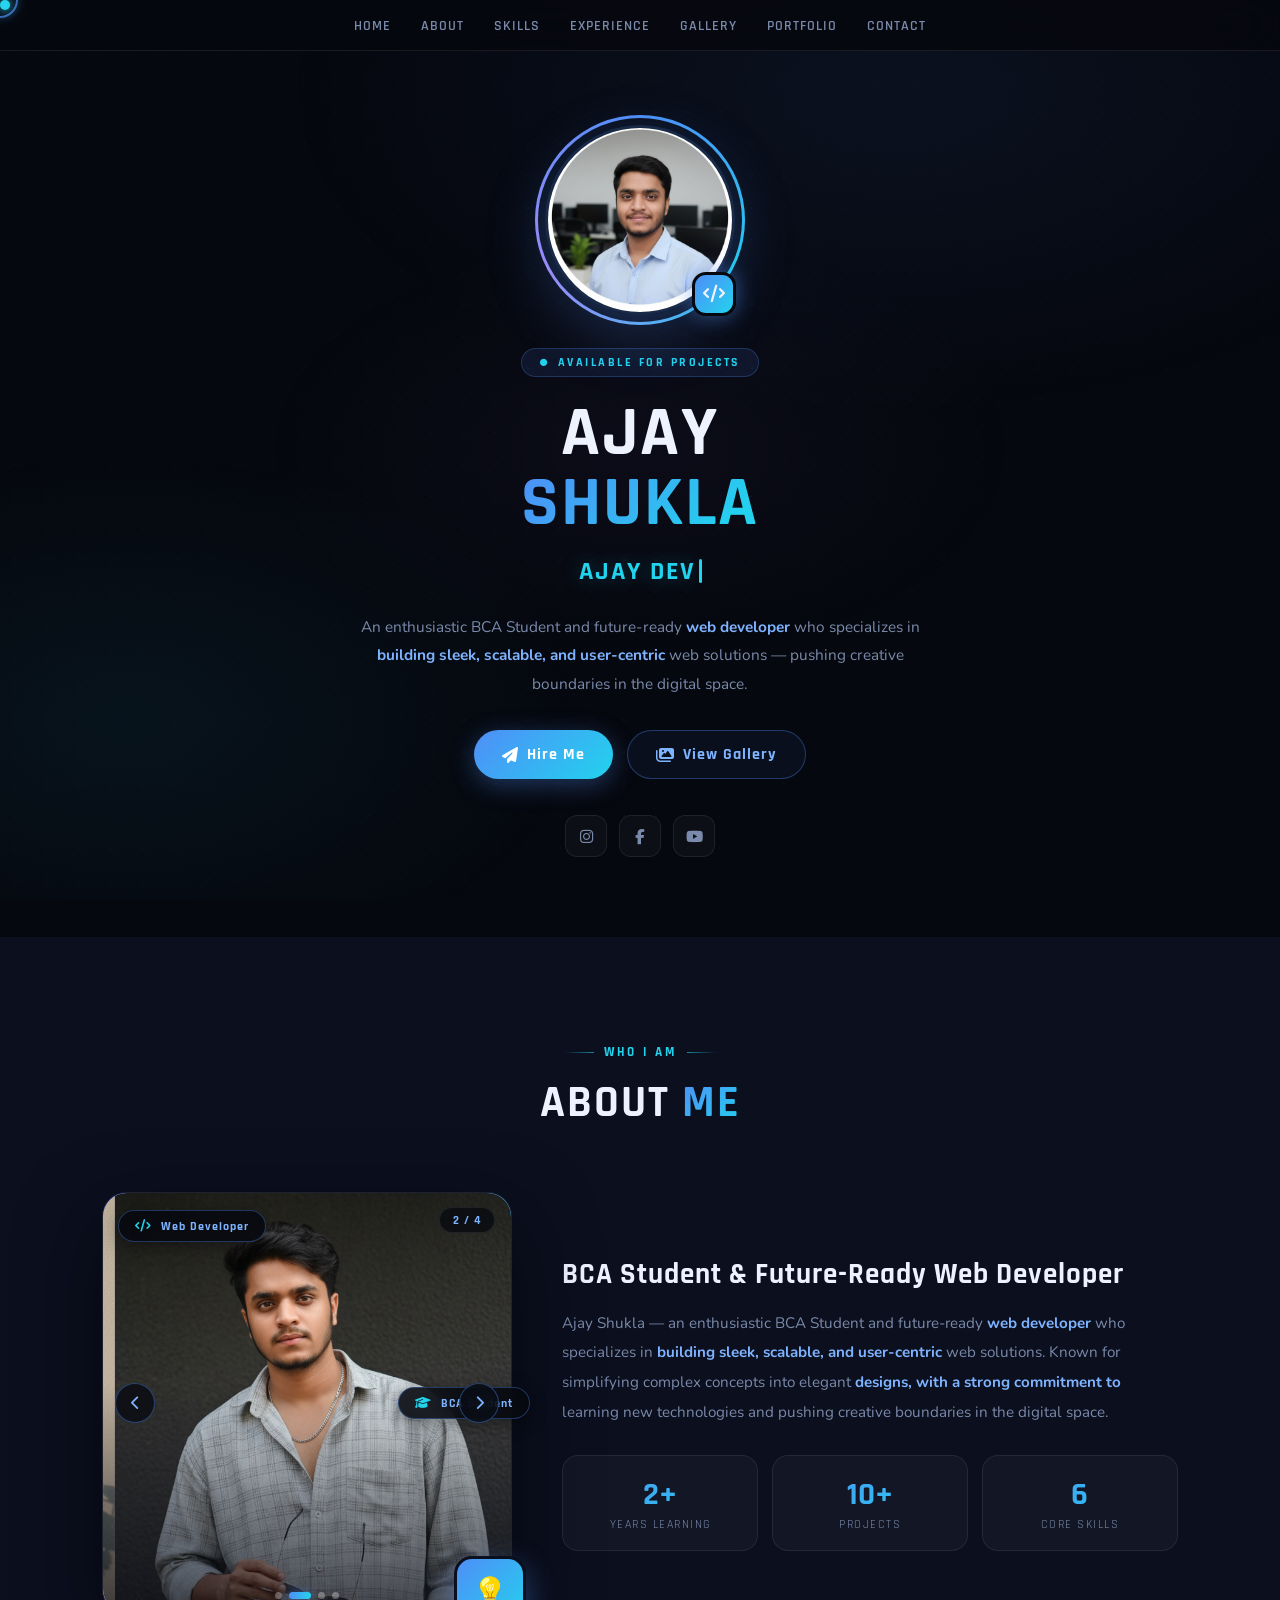
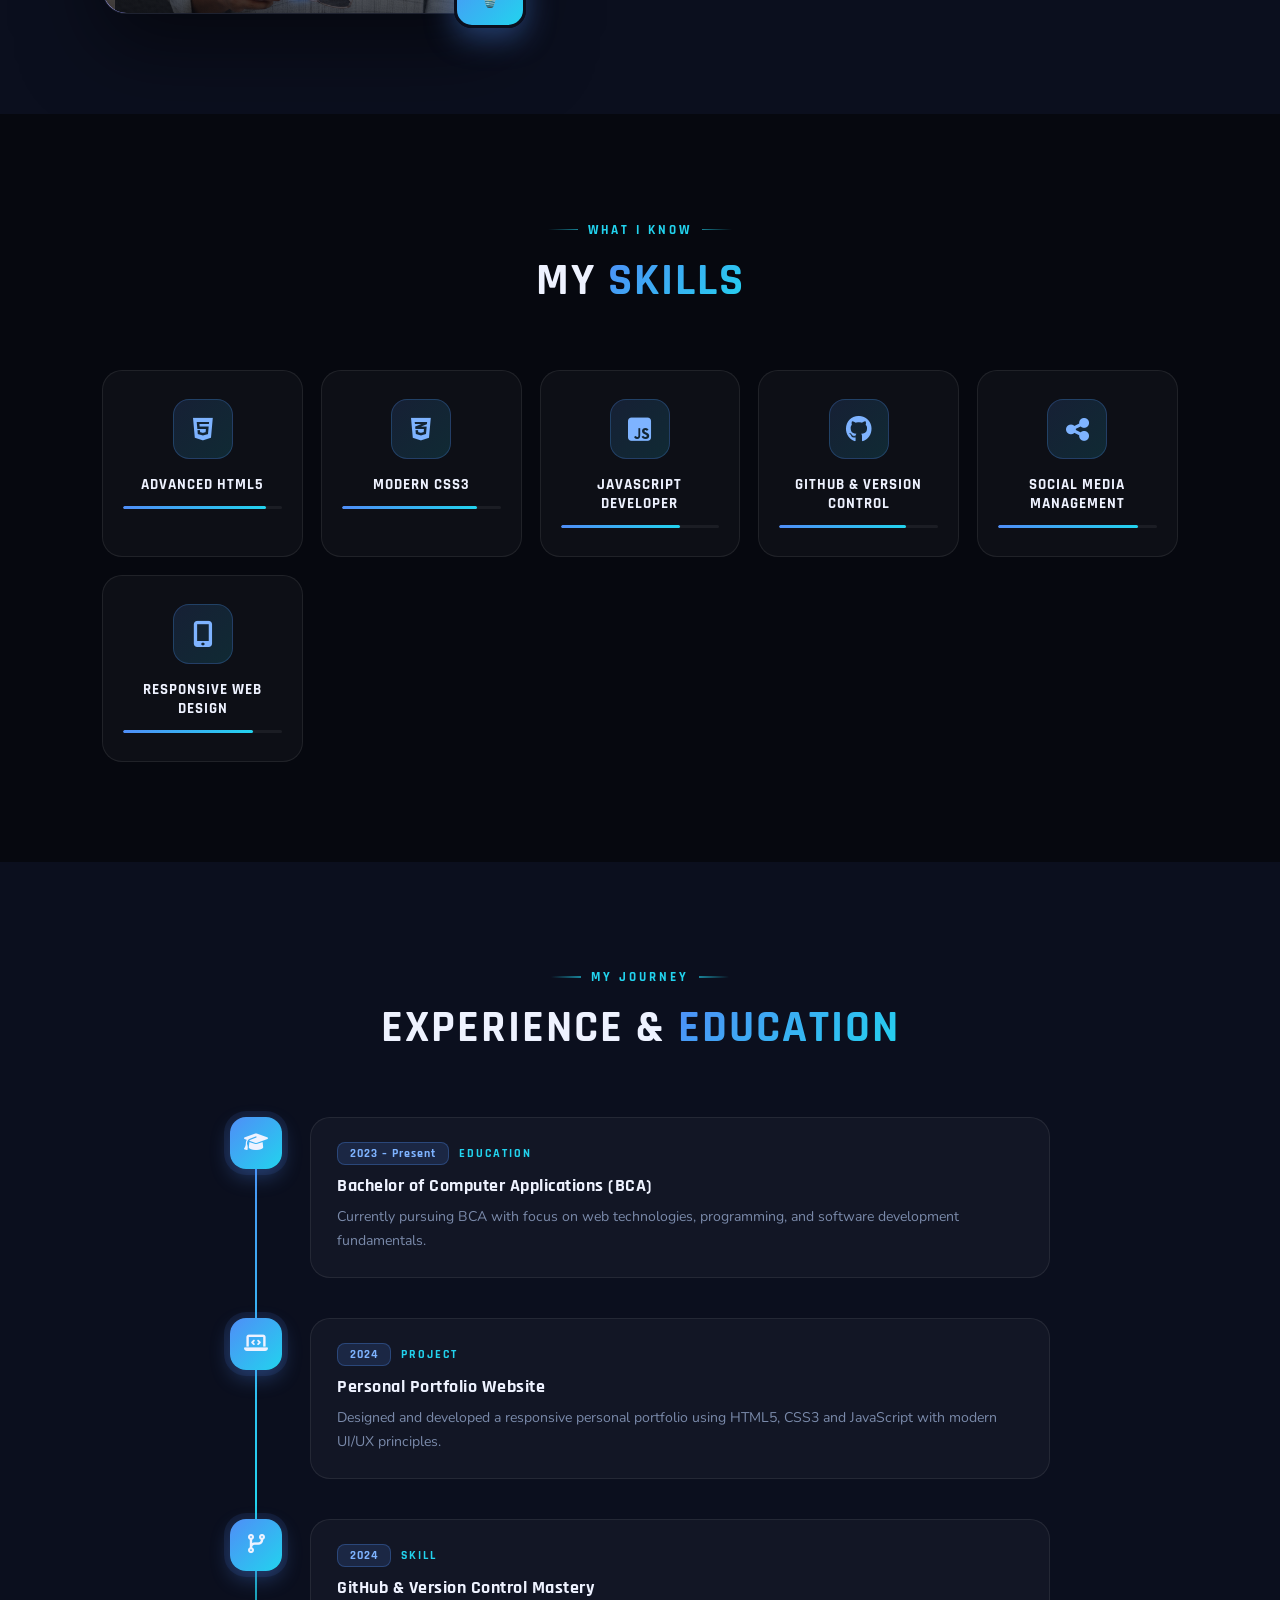
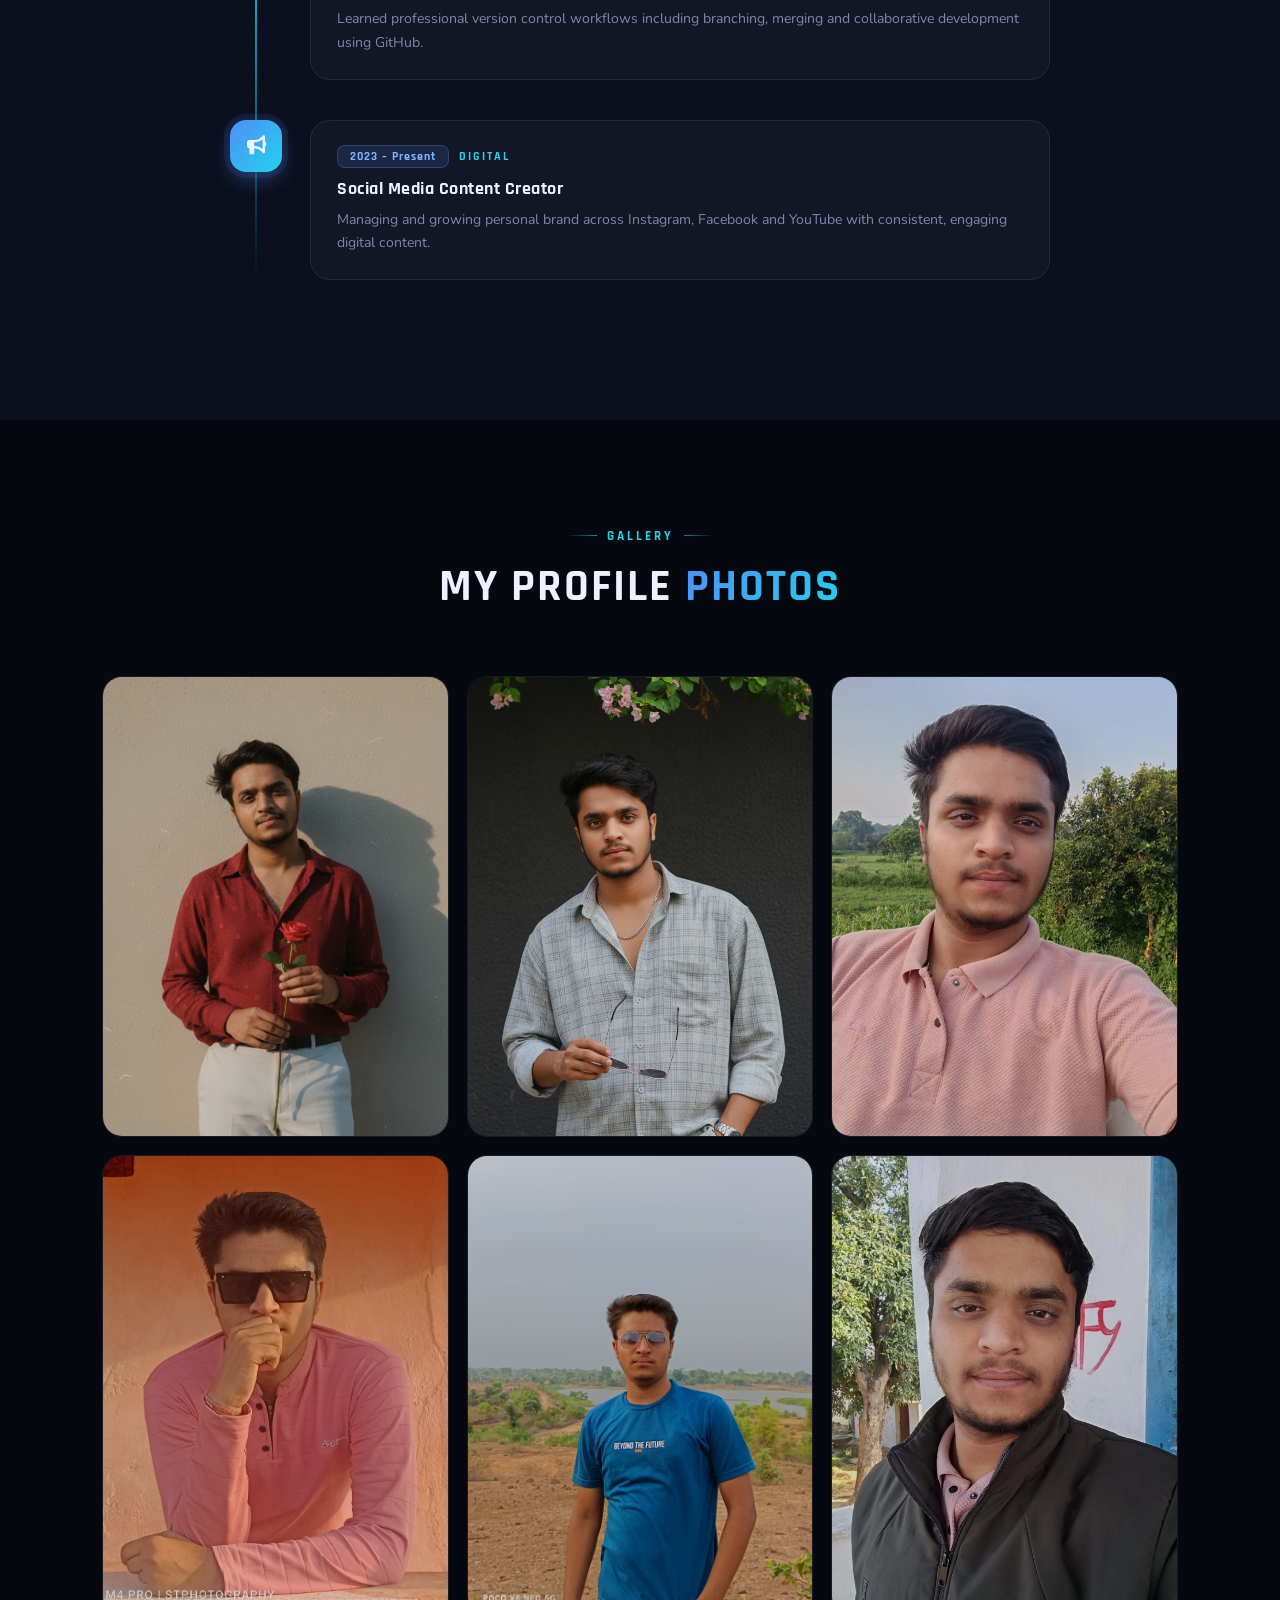
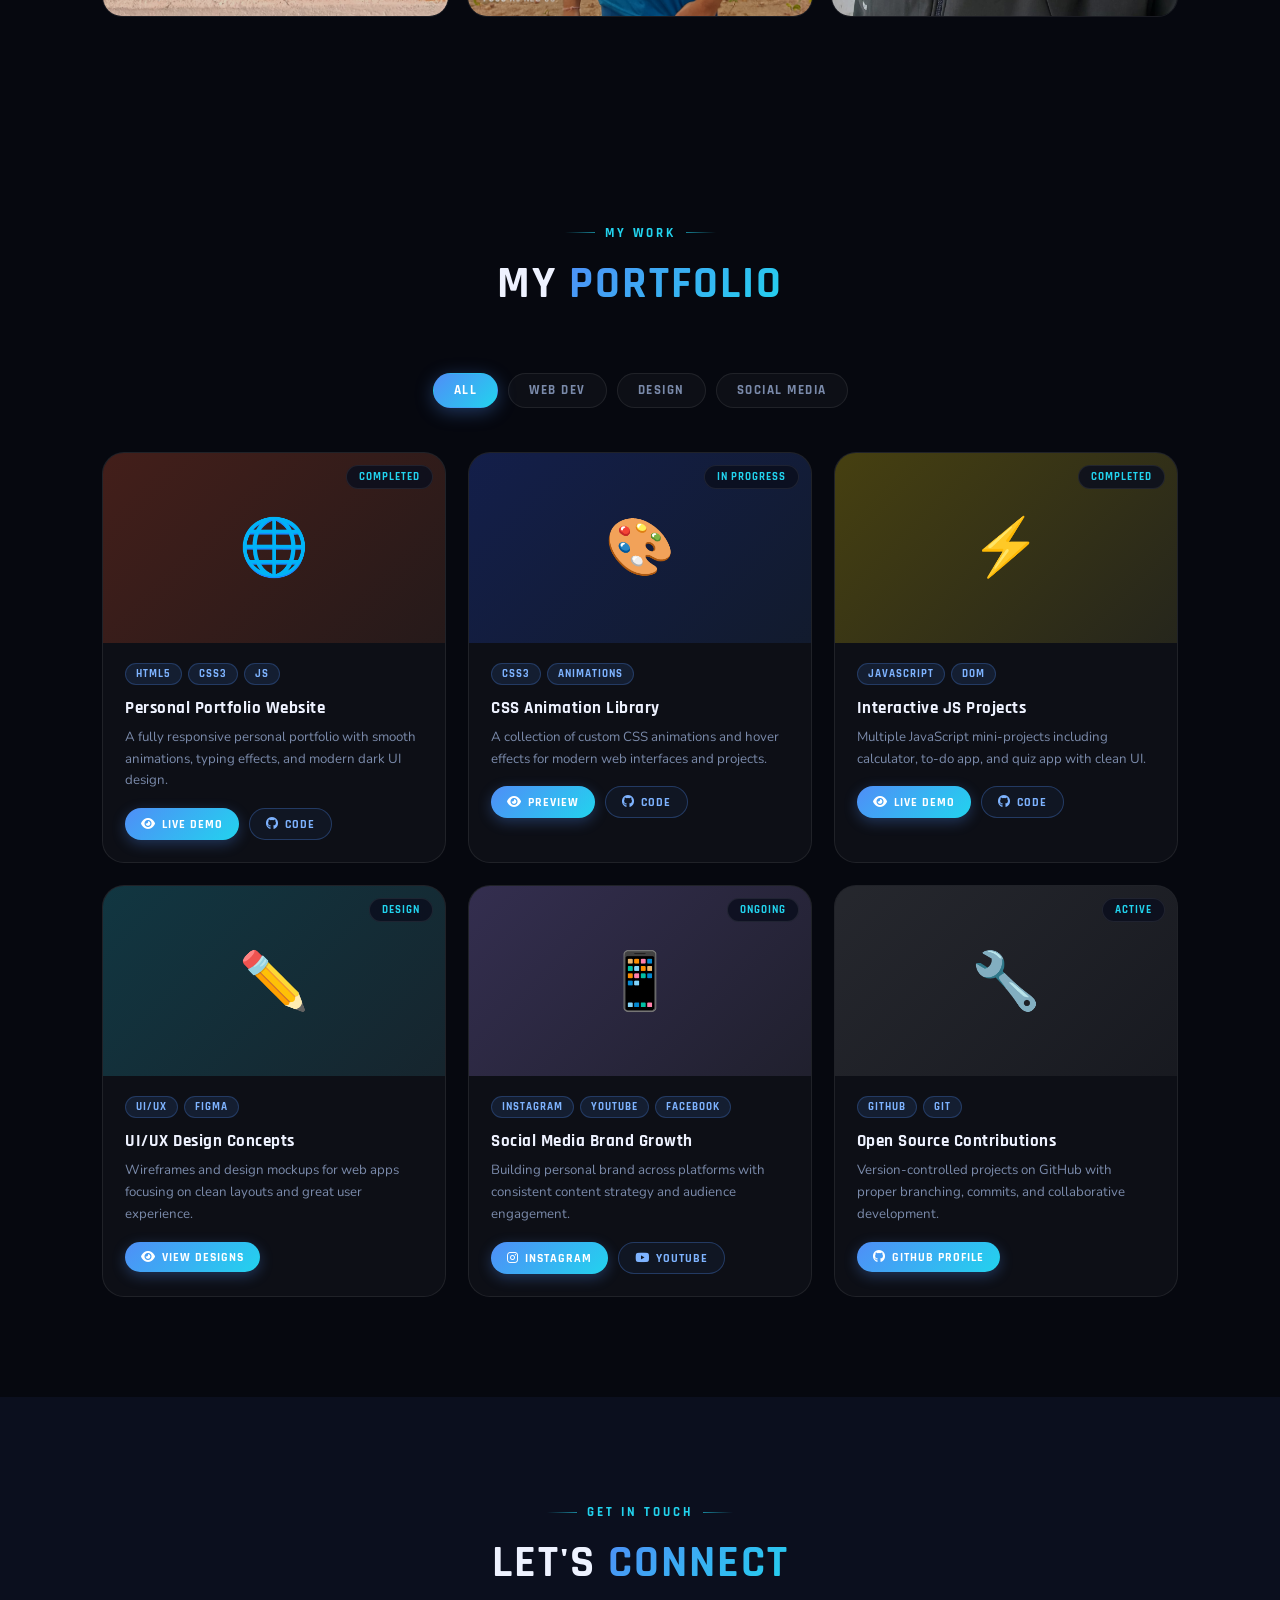
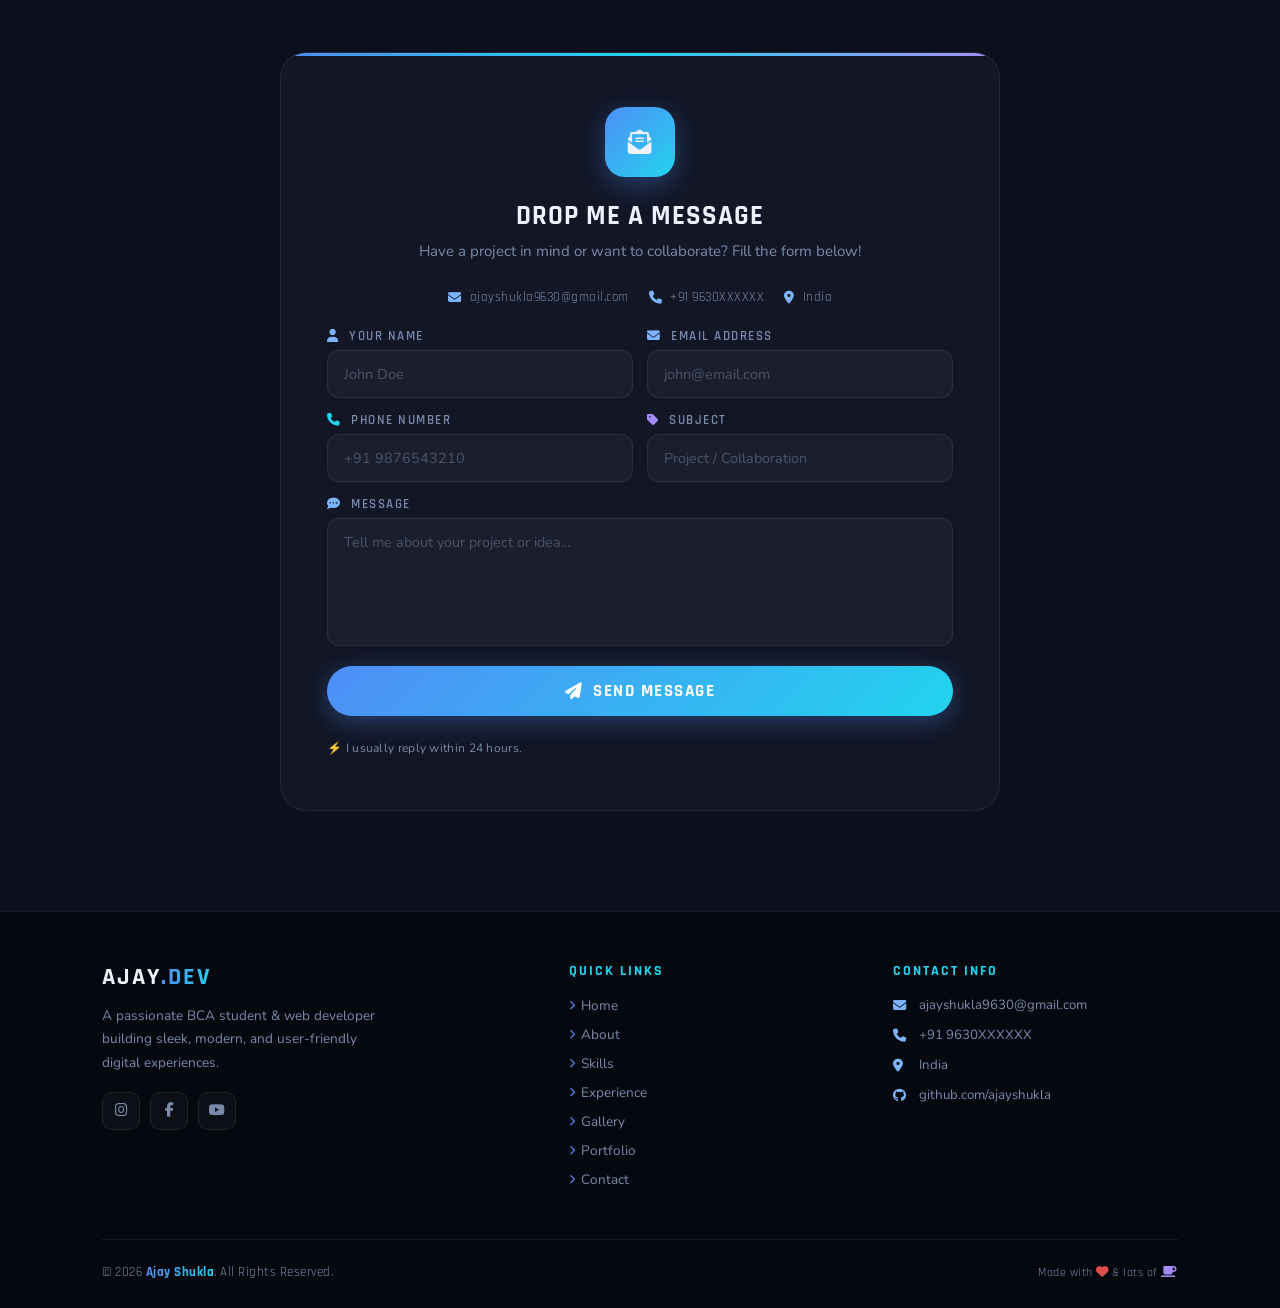
==== commit aa7e6338: "Update index.html" ====
--- a/public/index.html
+++ b/public/index.html
@@ -869,7 +869,7 @@
     <div class="timeline-item">
       <div class="tl-dot"><i class="fas fa-graduation-cap"></i></div>
       <div class="tl-content">
-        <div class="tl-meta"><span class="tl-year">2025 – Present</span><span class="tl-type">Education</span></div>
+        <div class="tl-meta"><span class="tl-year">2023 – Present</span><span class="tl-type">Education</span></div>
         <h4>Bachelor of Computer Applications (BCA)</h4>
         <p>Currently pursuing BCA with focus on web technologies, programming, and software development fundamentals.</p>
       </div>
@@ -877,7 +877,7 @@
     <div class="timeline-item">
       <div class="tl-dot"><i class="fas fa-laptop-code"></i></div>
       <div class="tl-content">
-        <div class="tl-meta"><span class="tl-year">2026</span><span class="tl-type">Project</span></div>
+        <div class="tl-meta"><span class="tl-year">2024</span><span class="tl-type">Project</span></div>
         <h4>Personal Portfolio Website</h4>
         <p>Designed and developed a responsive personal portfolio using HTML5, CSS3 and JavaScript with modern UI/UX principles.</p>
       </div>
@@ -885,7 +885,7 @@
     <div class="timeline-item">
       <div class="tl-dot"><i class="fas fa-code-branch"></i></div>
       <div class="tl-content">
-        <div class="tl-meta"><span class="tl-year">2025</span><span class="tl-type">Skill</span></div>
+        <div class="tl-meta"><span class="tl-year">2024</span><span class="tl-type">Skill</span></div>
         <h4>GitHub & Version Control Mastery</h4>
         <p>Learned professional version control workflows including branching, merging and collaborative development using GitHub.</p>
       </div>
@@ -893,7 +893,7 @@
     <div class="timeline-item">
       <div class="tl-dot"><i class="fas fa-bullhorn"></i></div>
       <div class="tl-content">
-        <div class="tl-meta"><span class="tl-year">2024 – Present</span><span class="tl-type">Digital</span></div>
+        <div class="tl-meta"><span class="tl-year">2023 – Present</span><span class="tl-type">Digital</span></div>
         <h4>Social Media Content Creator</h4>
         <p>Managing and growing personal brand across Instagram, Facebook and YouTube with consistent, engaging digital content.</p>
       </div>
@@ -1305,6 +1305,3 @@
 </script>
 </body>
 </html>
-
-
-
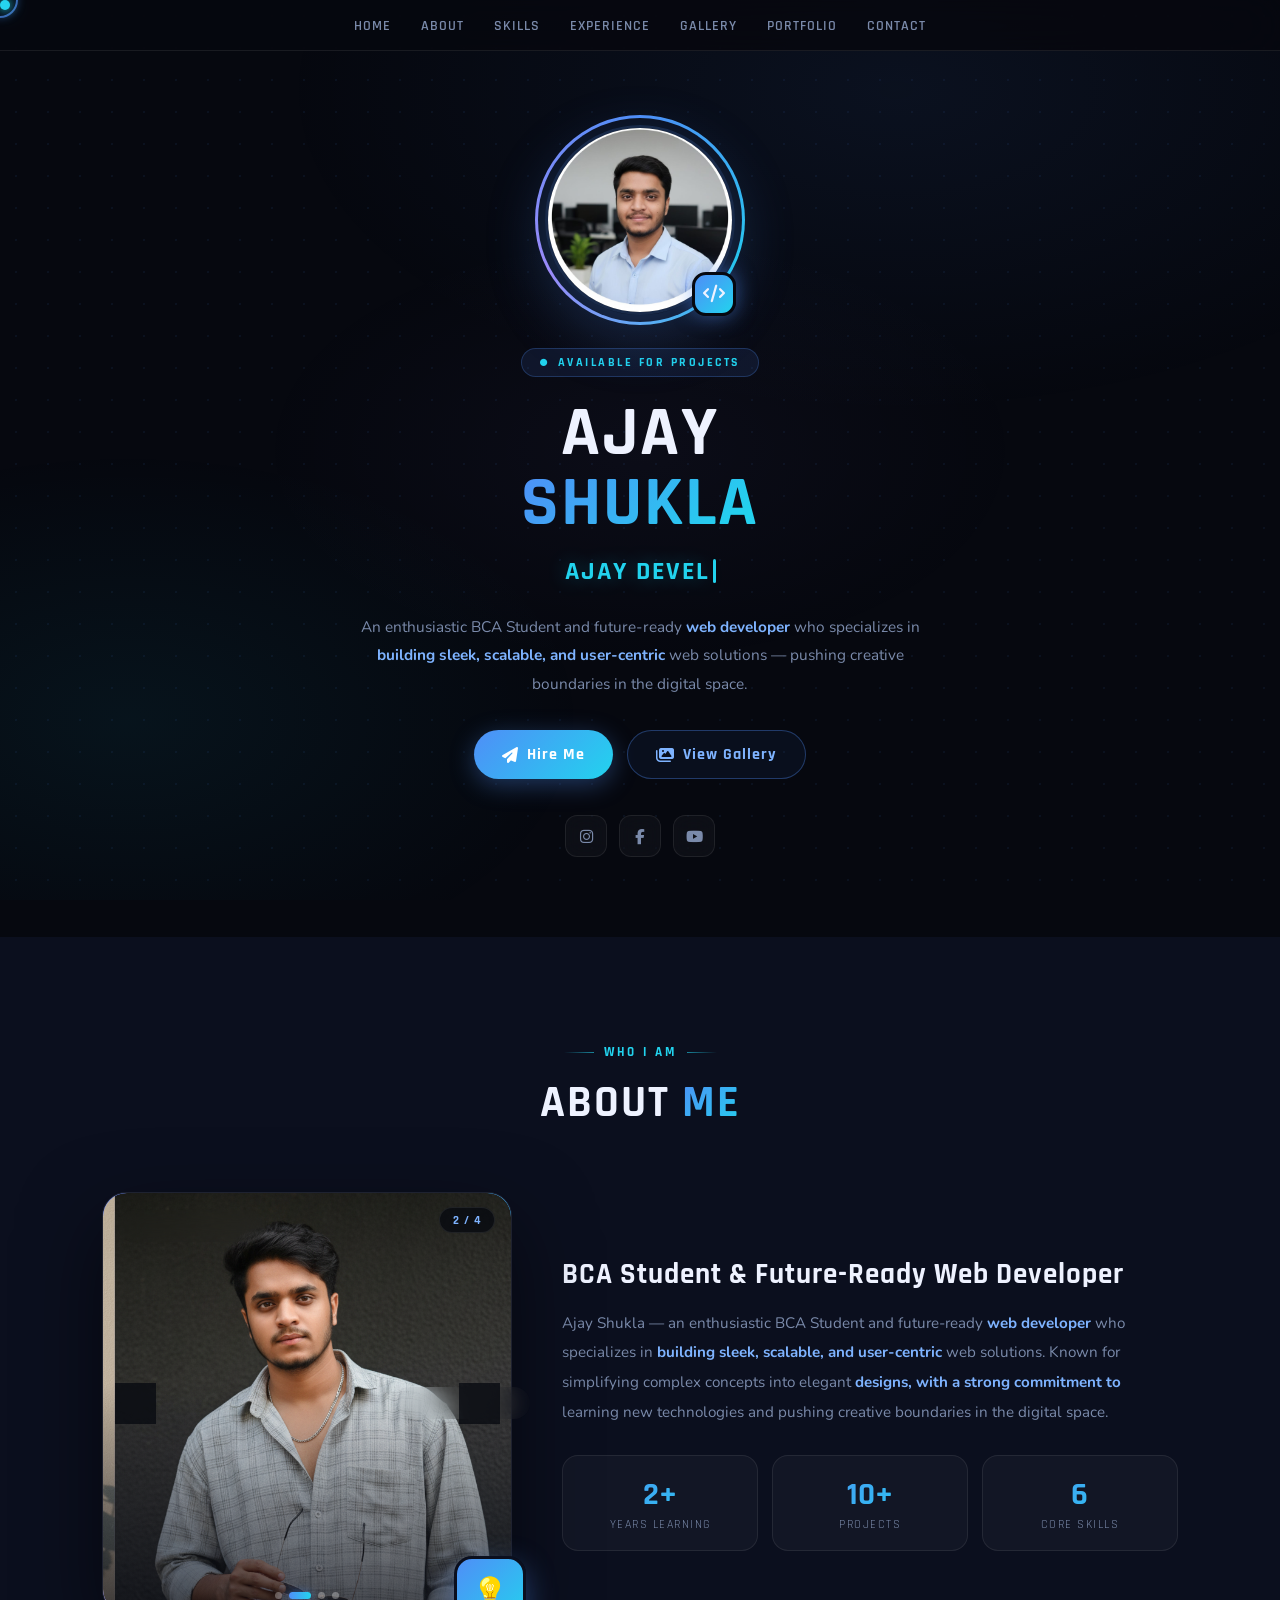
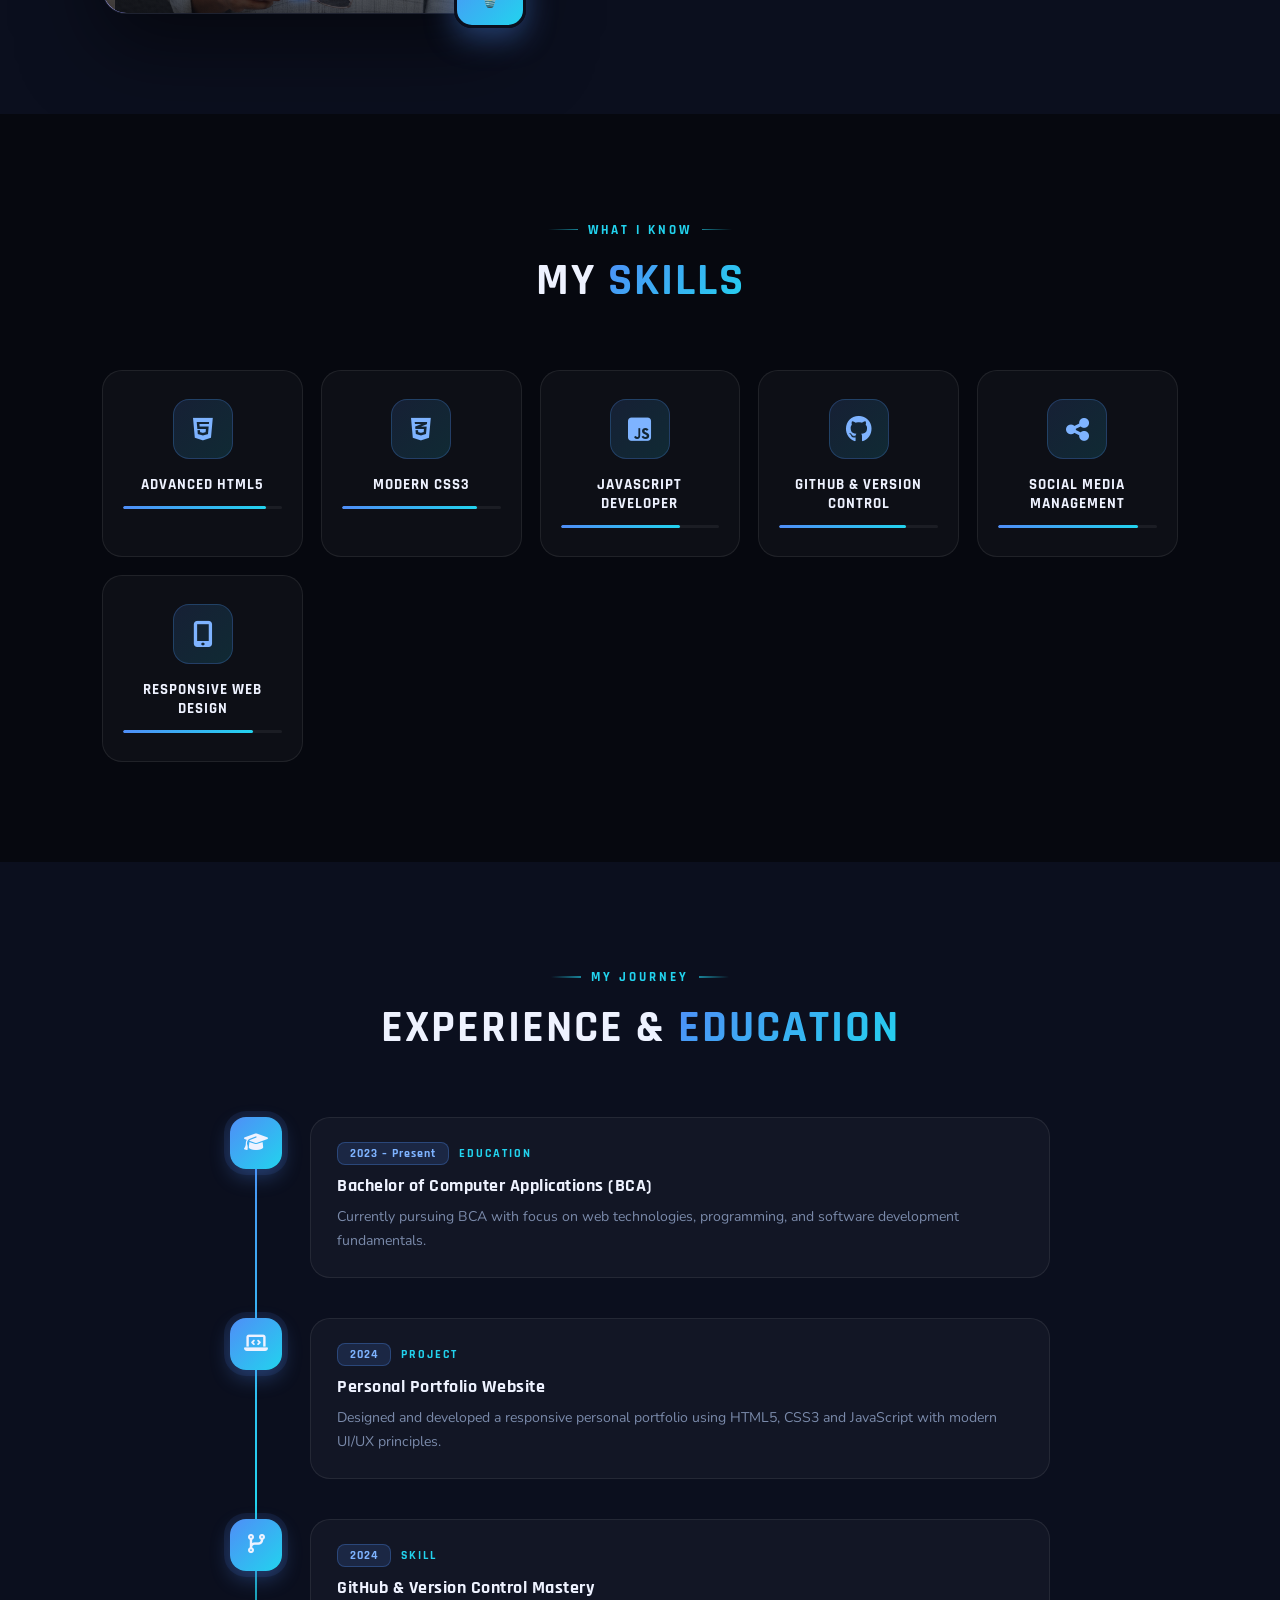
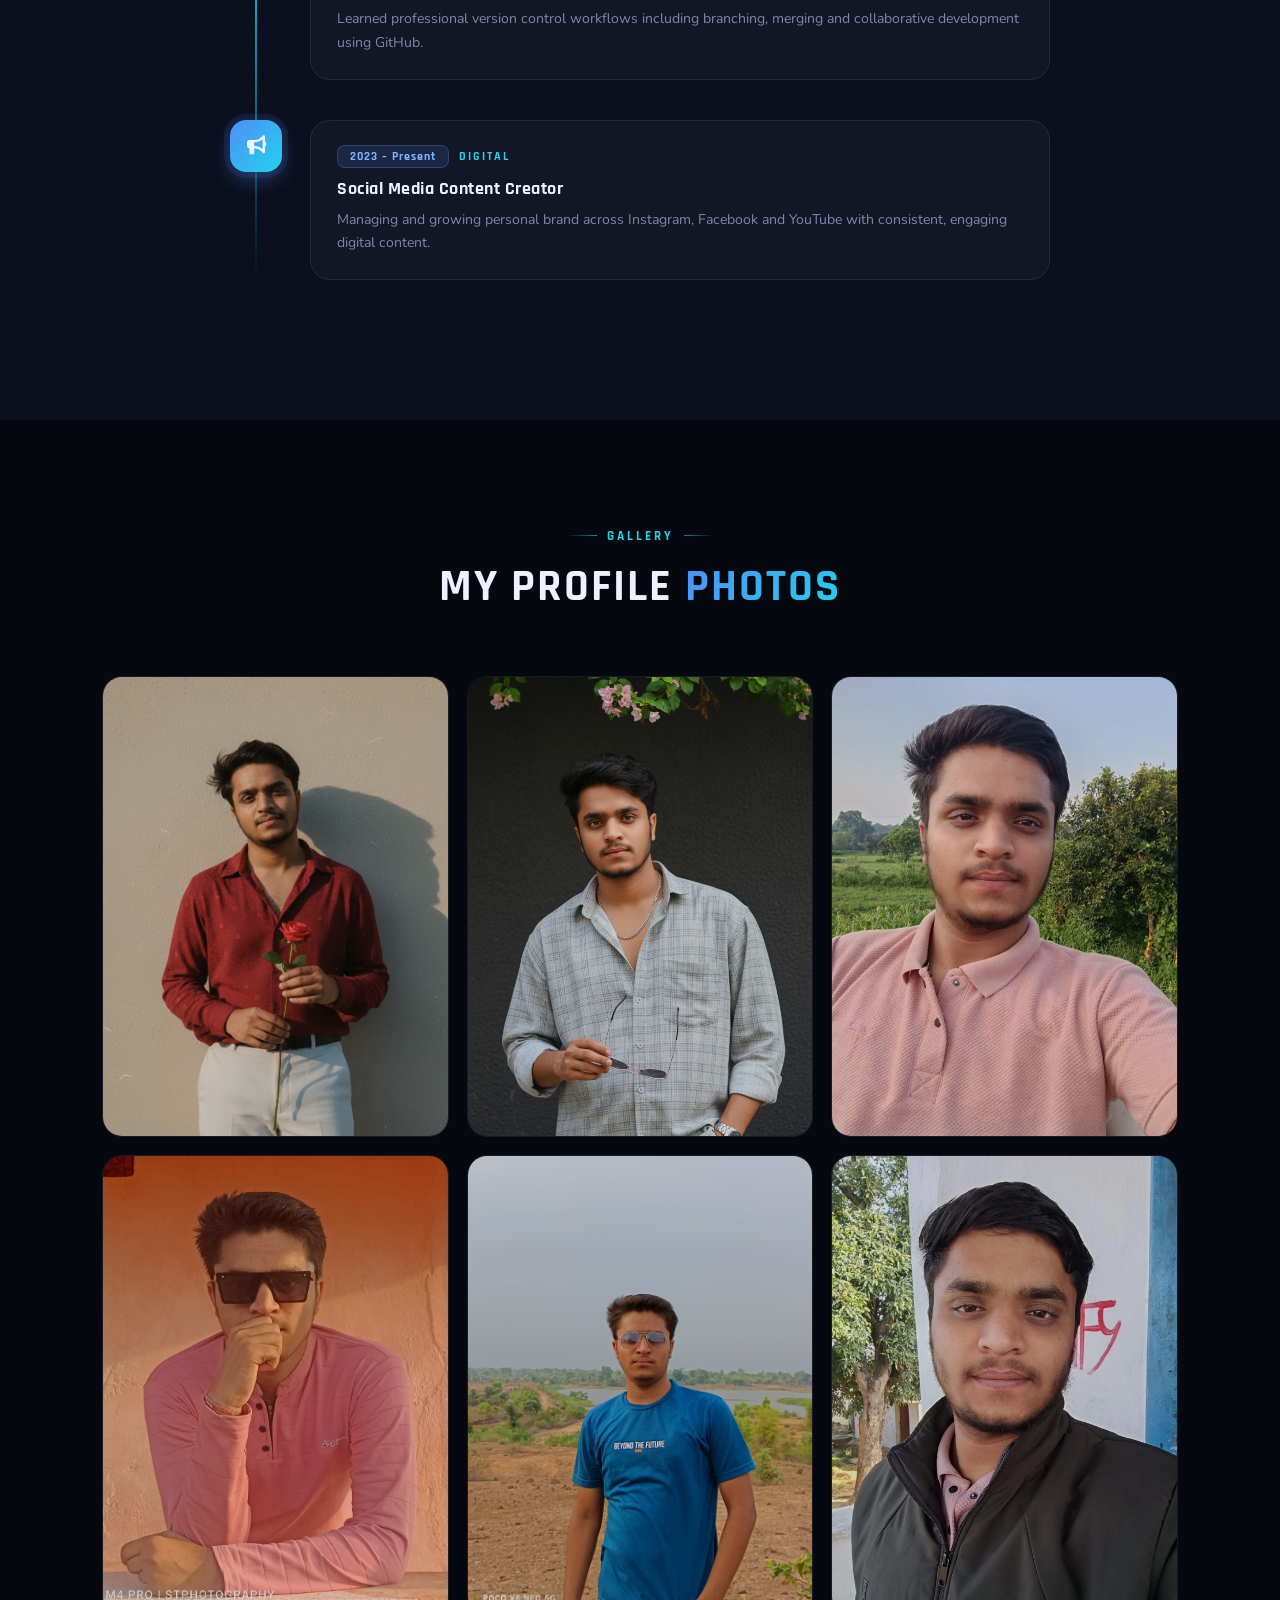
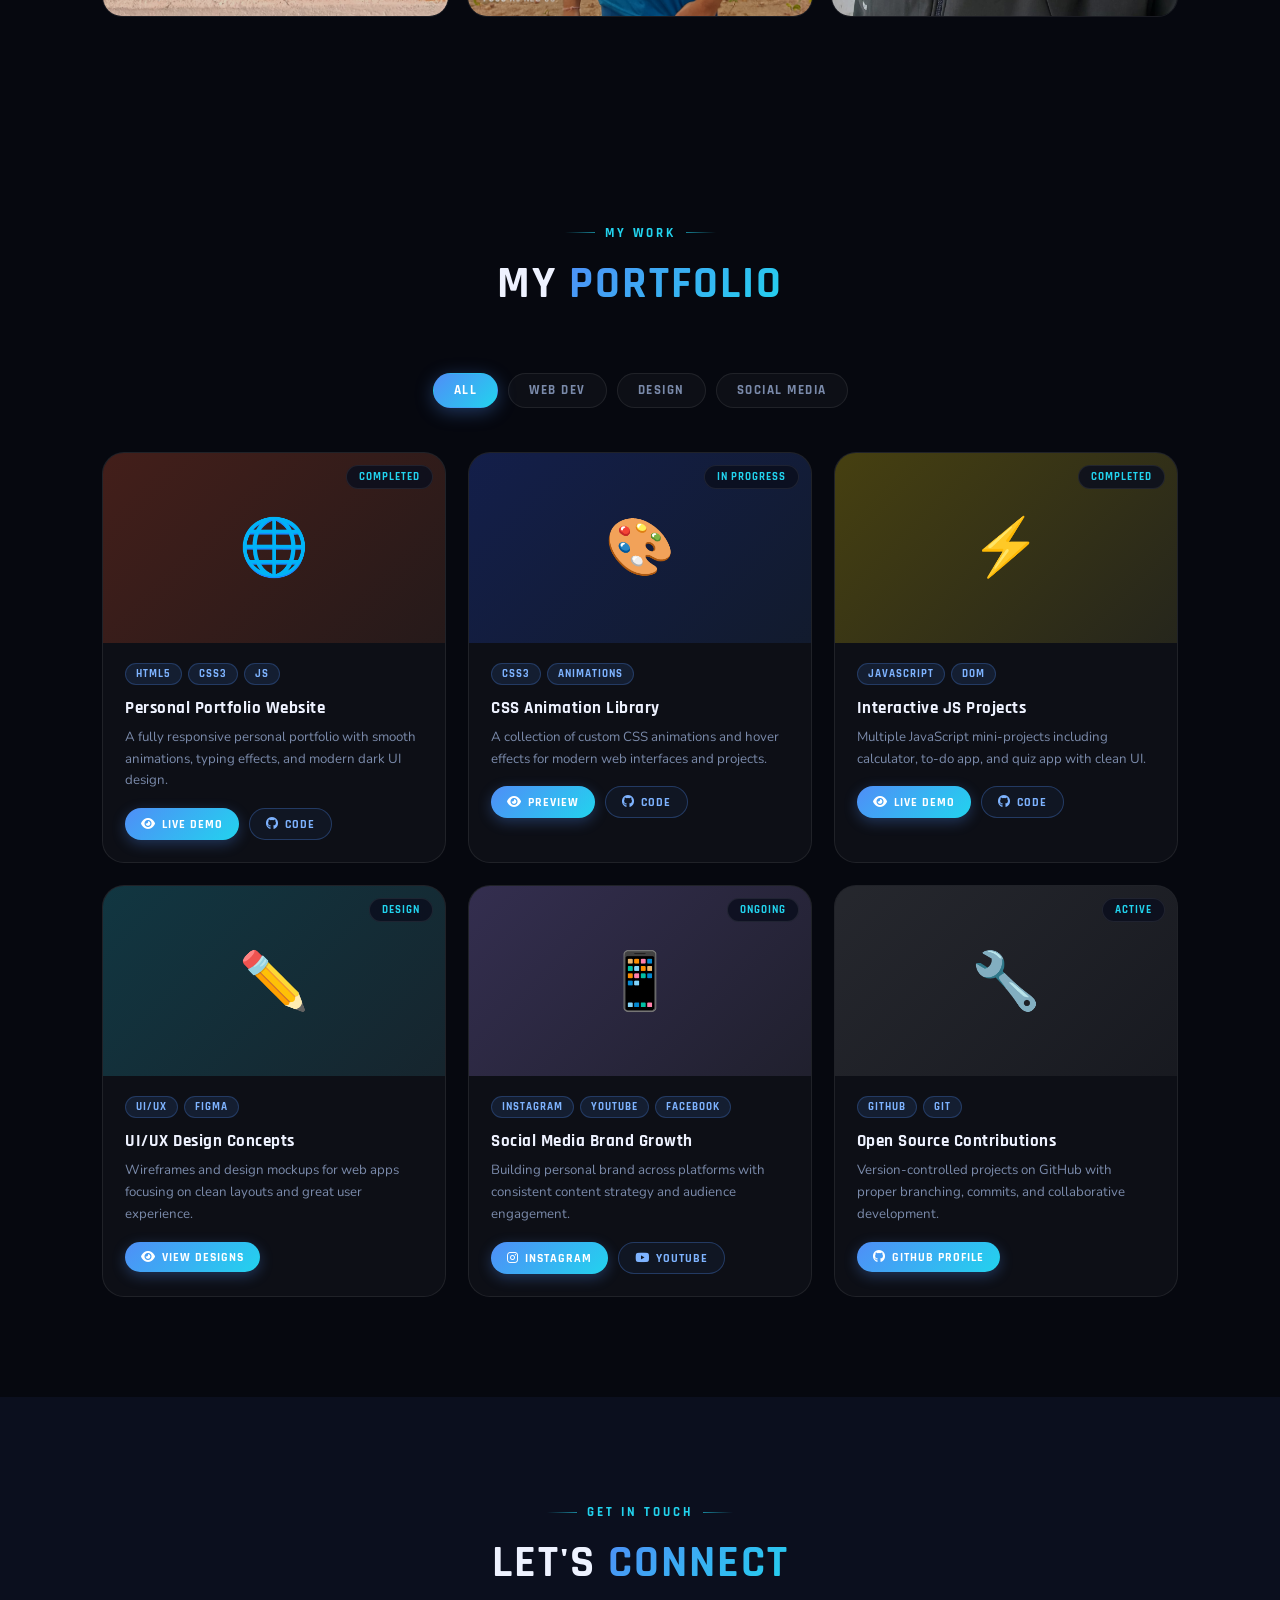
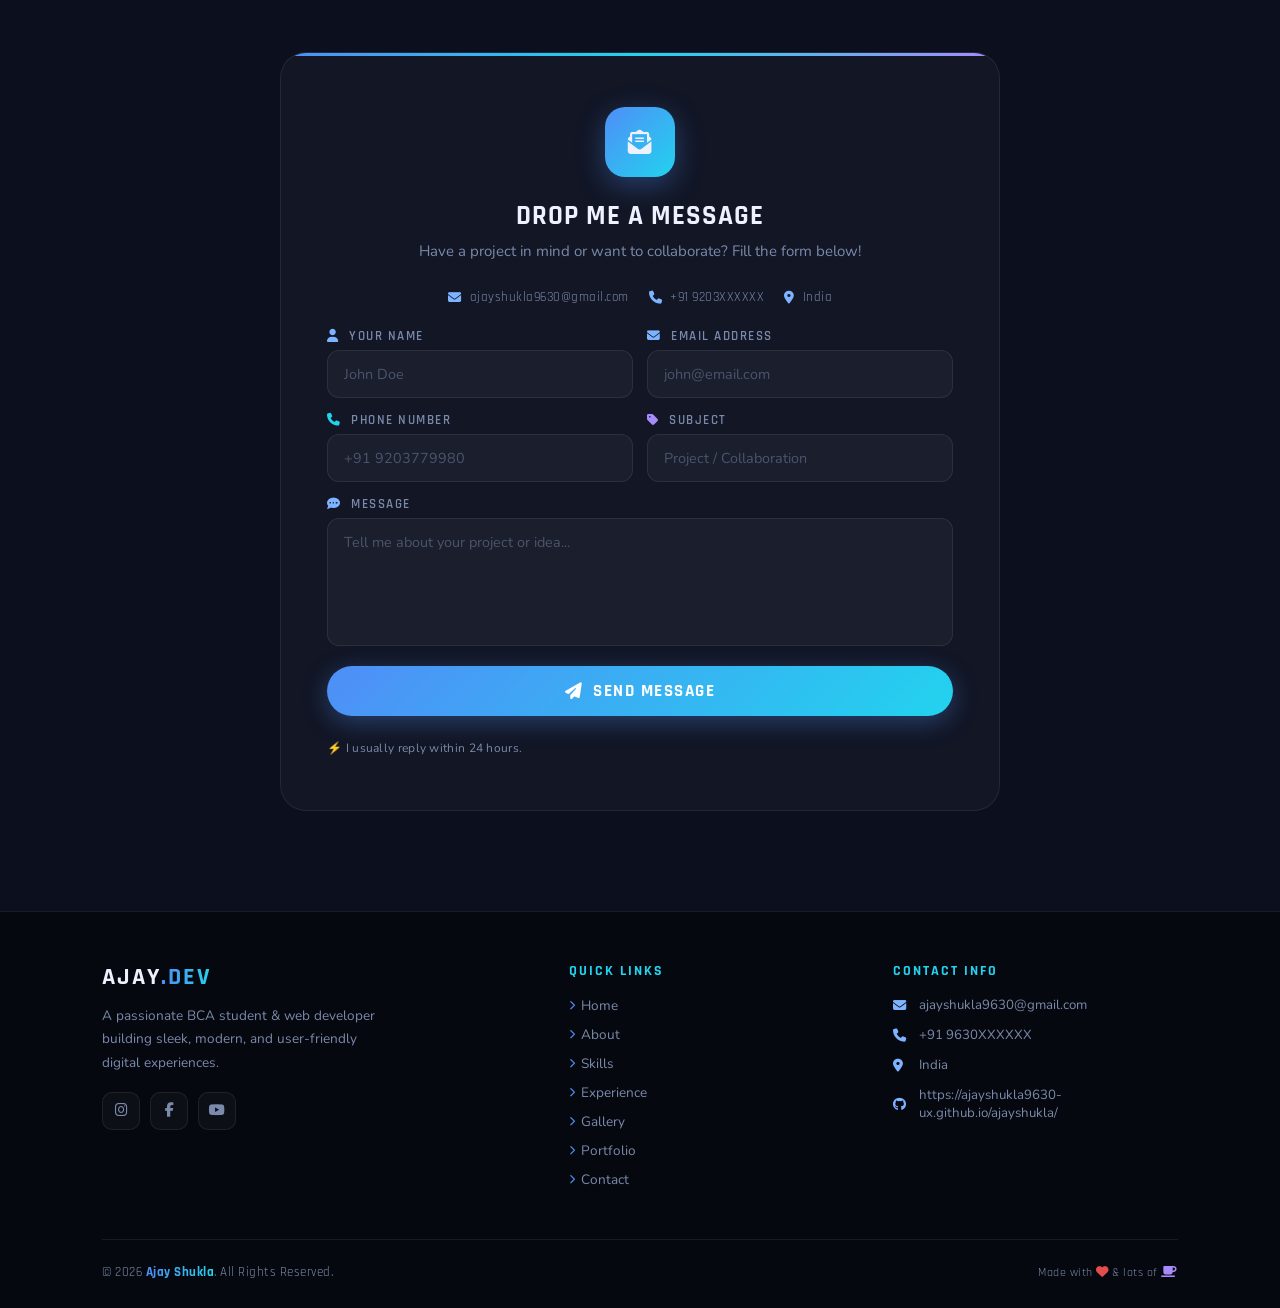
==== commit 8bf8e05e: "Update index.html" ====
--- a/public/index.html
+++ b/public/index.html
@@ -1062,7 +1062,7 @@
 
       <div class="contact-info-row">
         <div class="cinfo"><i class="fas fa-envelope"></i> ajayshukla9630@gmail.com</div>
-        <div class="cinfo"><i class="fas fa-phone"></i> +91 9630XXXXXX</div>
+        <div class="cinfo"><i class="fas fa-phone"></i> +91 9203XXXXXX</div>
         <div class="cinfo"><i class="fas fa-map-marker-alt"></i> India</div>
       </div>
 
@@ -1082,7 +1082,7 @@
         <div class="form-row">
           <div class="form-group">
             <label><i class="fas fa-phone" style="margin-right:5px;color:var(--cyan);"></i> Phone Number</label>
-            <input type="tel" placeholder="+91 9876543210">
+            <input type="tel" placeholder="+91 9203779980">
           </div>
           <div class="form-group">
             <label><i class="fas fa-tag" style="margin-right:5px;color:var(--violet);"></i> Subject</label>
@@ -1133,7 +1133,7 @@
       <div class="footer-contact-item"><i class="fas fa-envelope"></i> ajayshukla9630@gmail.com</div>
       <div class="footer-contact-item"><i class="fas fa-phone"></i> +91 9630XXXXXX</div>
       <div class="footer-contact-item"><i class="fas fa-map-marker-alt"></i> India</div>
-      <div class="footer-contact-item"><i class="fab fa-github"></i> github.com/ajayshukla</div>
+      <div class="footer-contact-item"><i class="fab fa-github"></i> https://ajayshukla9630-ux.github.io/ajayshukla/</div>
     </div>
   </div>
 
@@ -1305,3 +1305,4 @@
 </script>
 </body>
 </html>
+
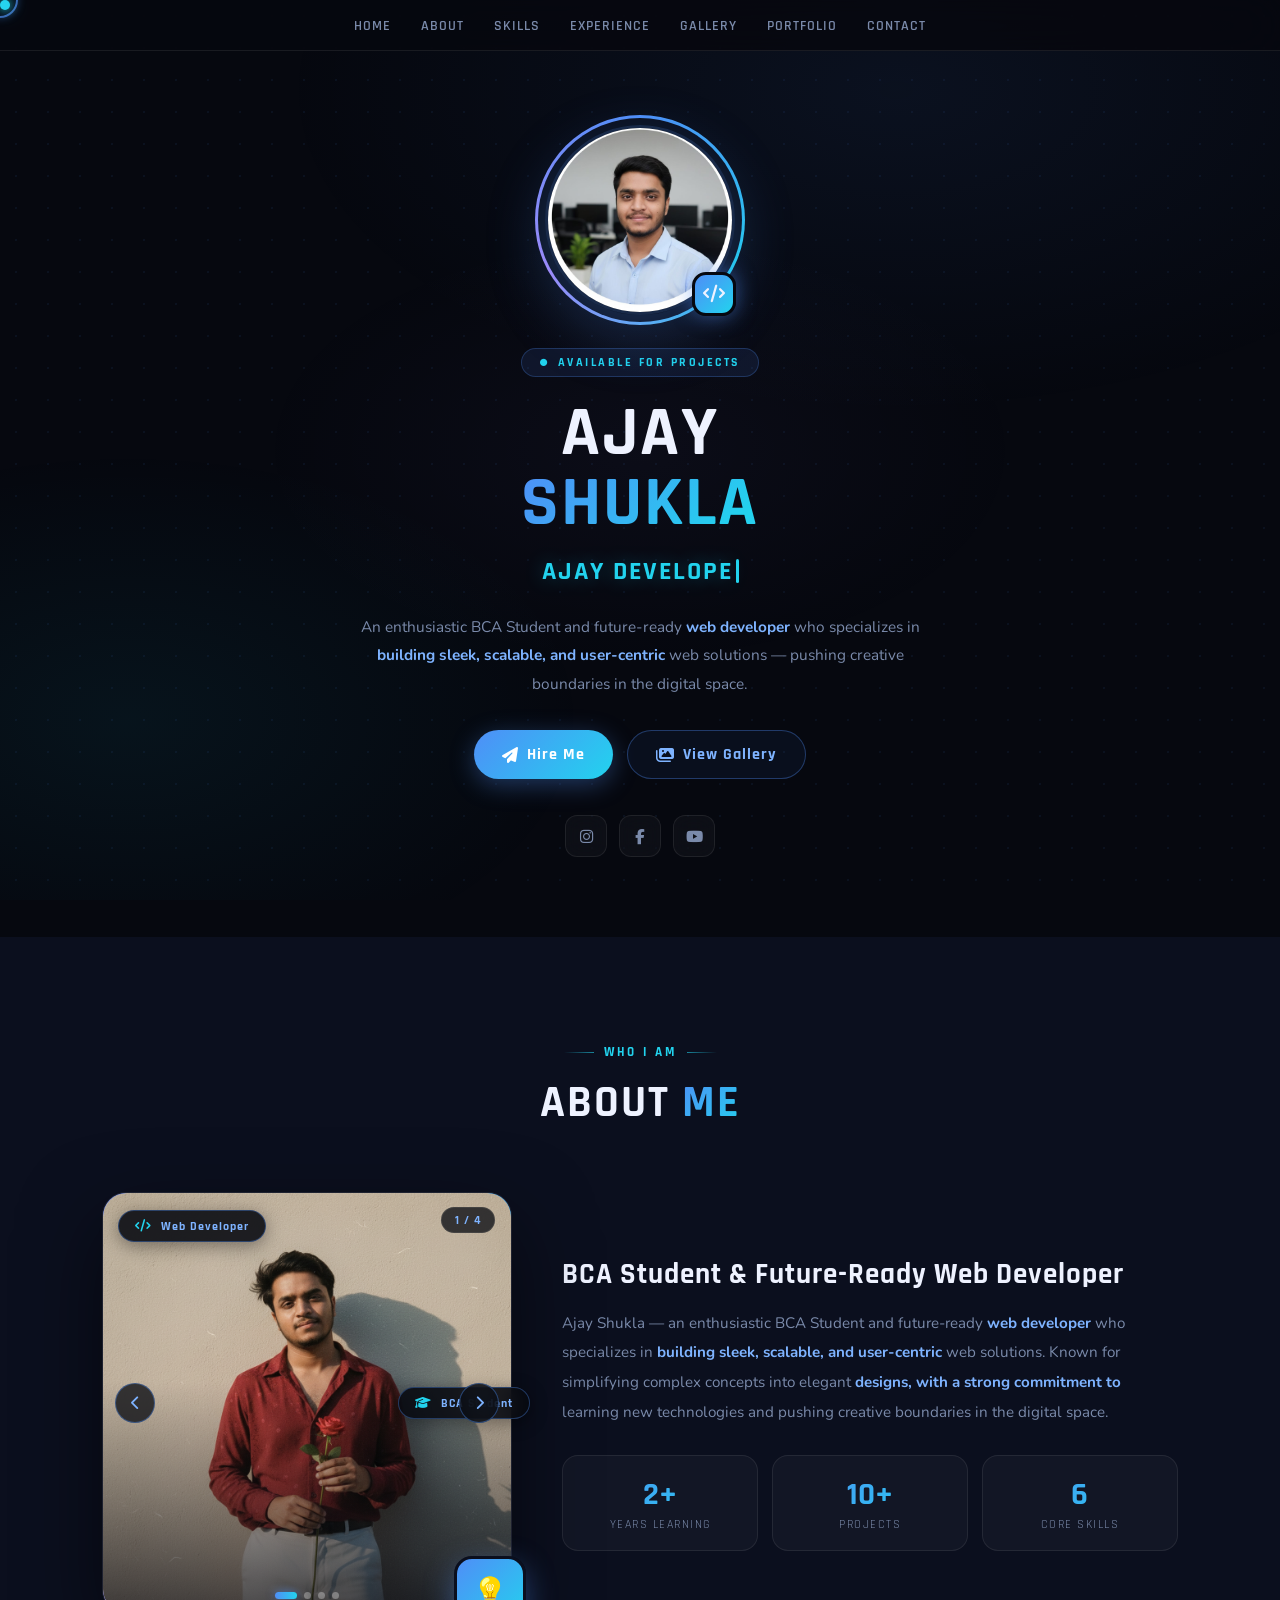
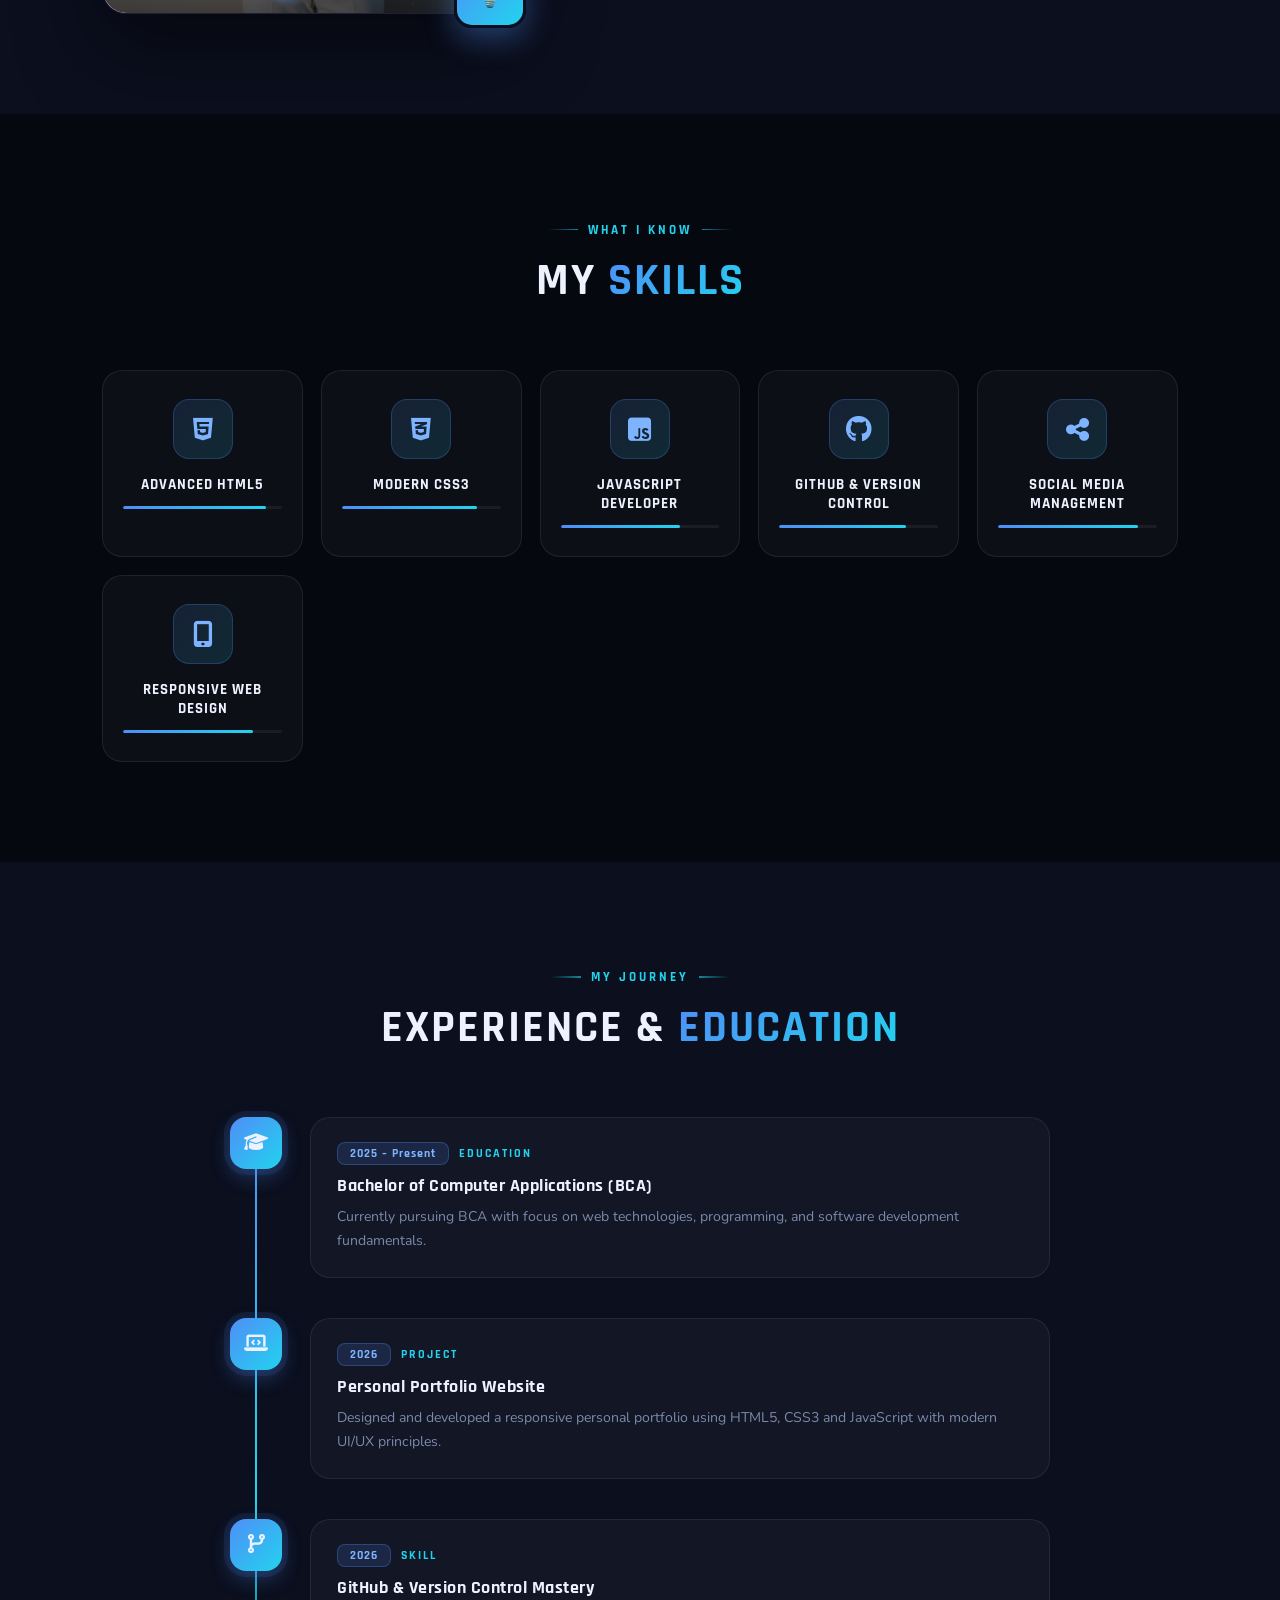
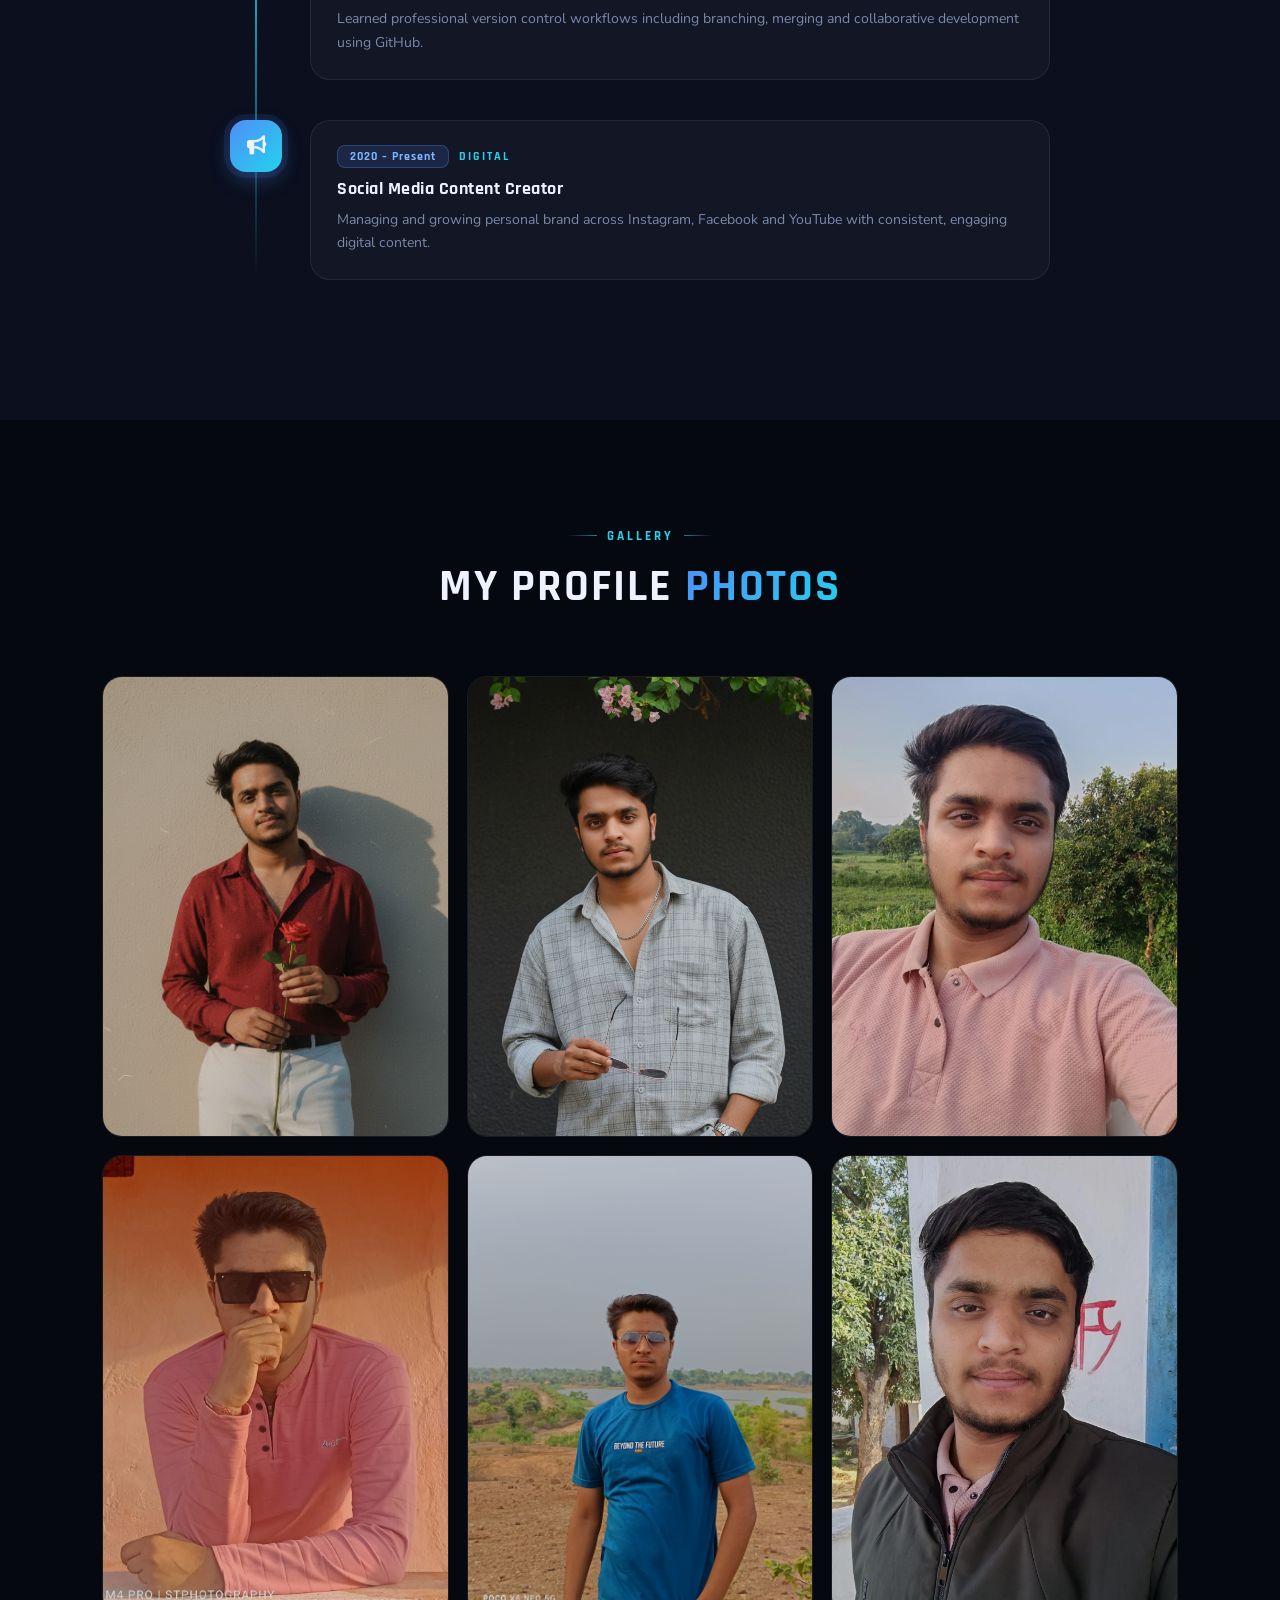
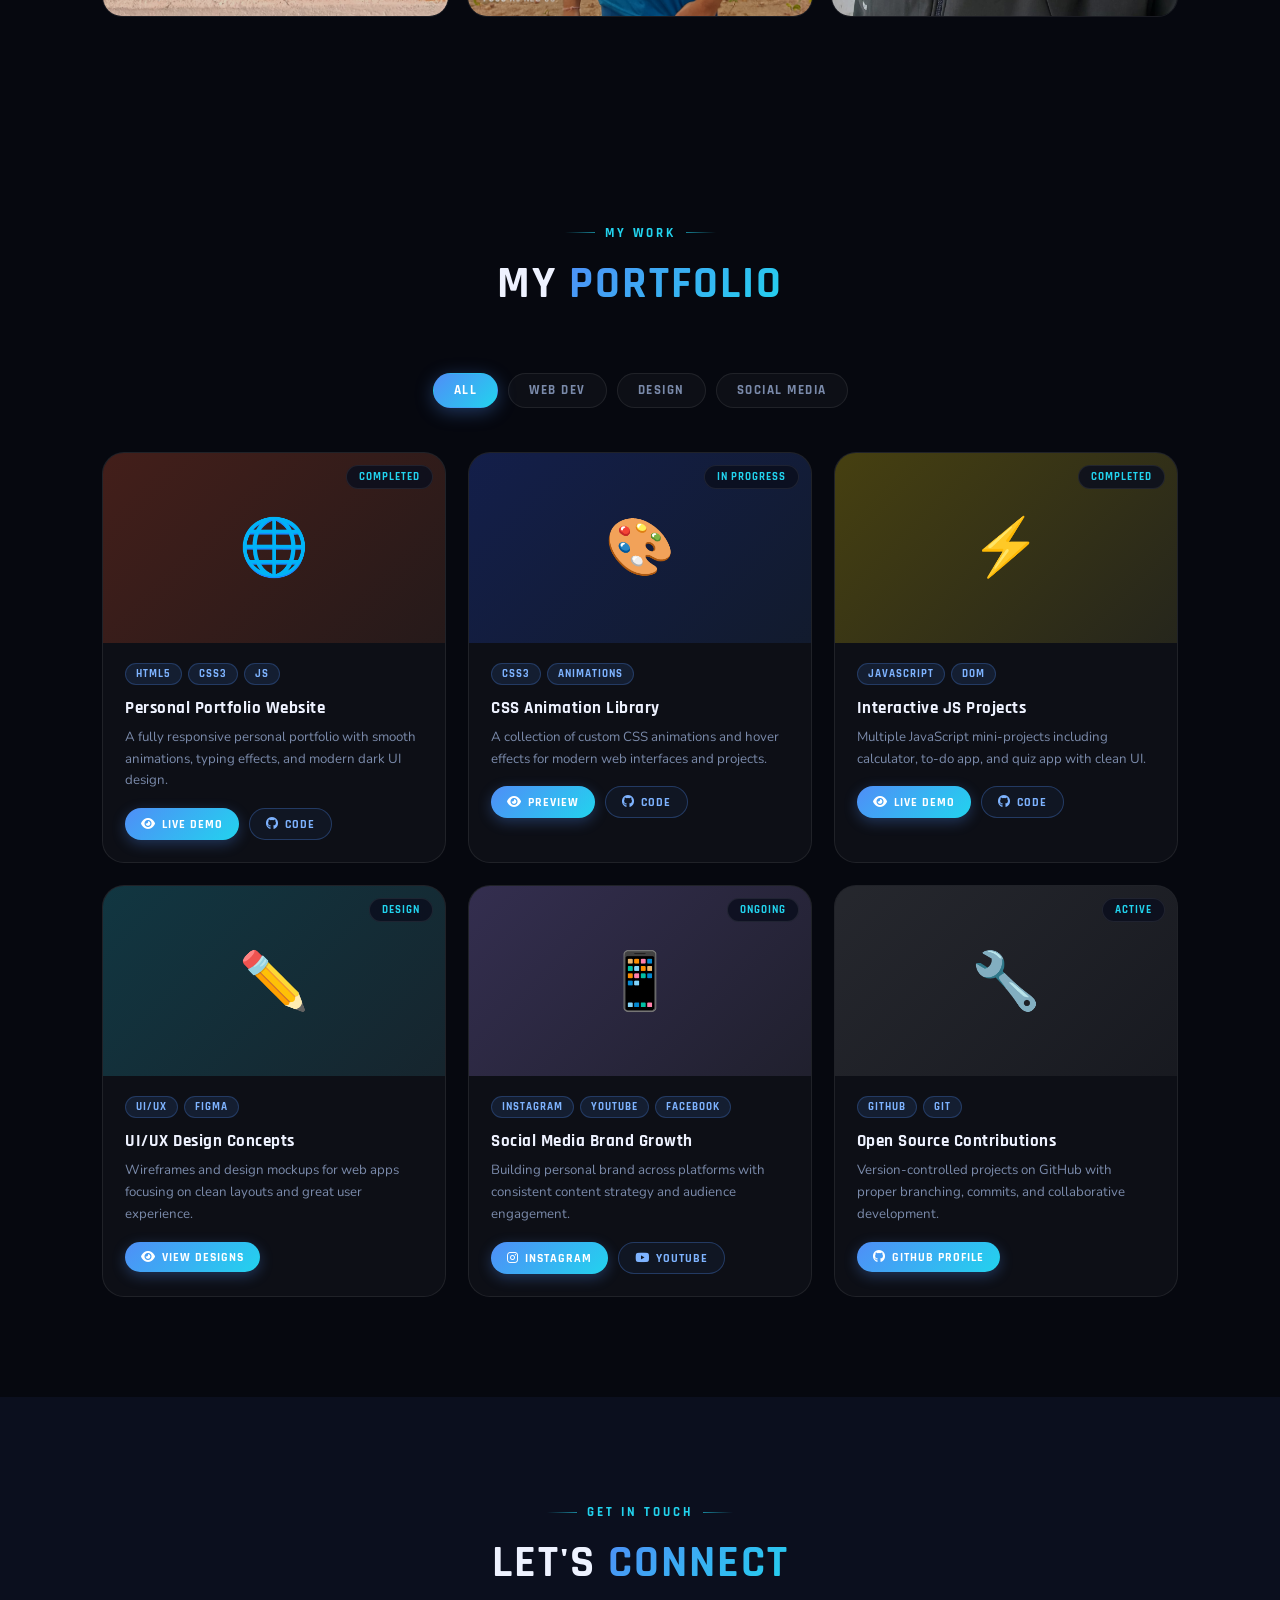
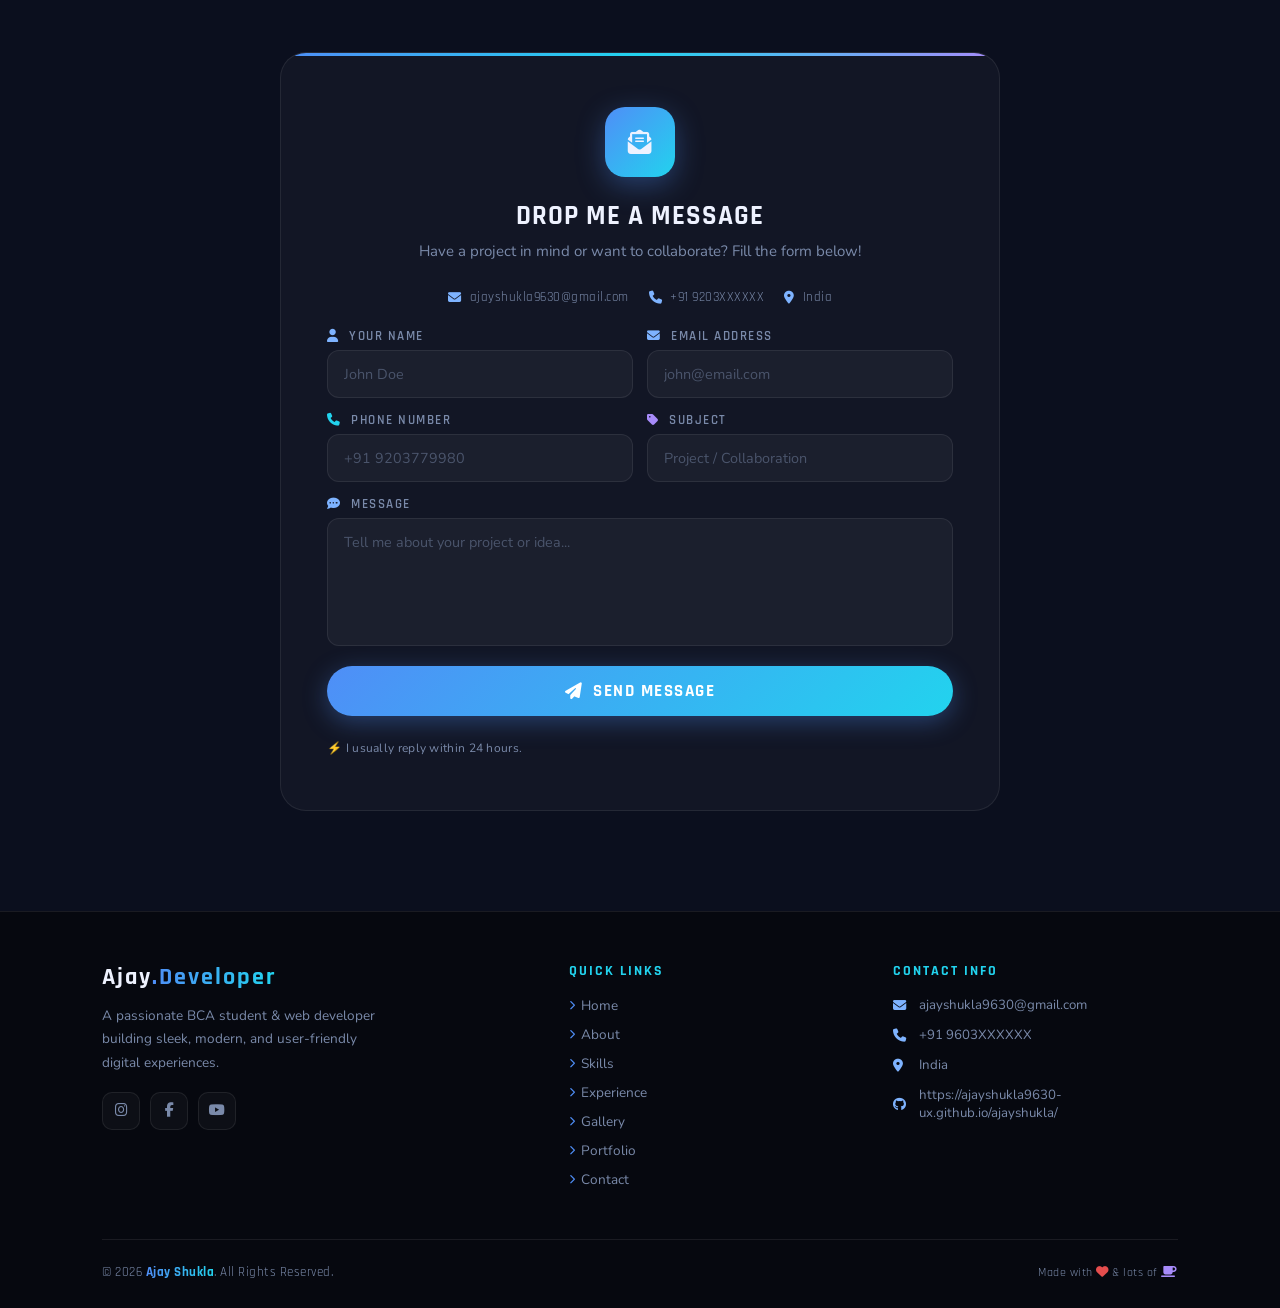
==== commit 4ae4b7c4: "Update index.html" ====
--- a/public/index.html
+++ b/public/index.html
@@ -869,7 +869,7 @@
     <div class="timeline-item">
       <div class="tl-dot"><i class="fas fa-graduation-cap"></i></div>
       <div class="tl-content">
-        <div class="tl-meta"><span class="tl-year">2023 – Present</span><span class="tl-type">Education</span></div>
+        <div class="tl-meta"><span class="tl-year">2025 – Present</span><span class="tl-type">Education</span></div>
         <h4>Bachelor of Computer Applications (BCA)</h4>
         <p>Currently pursuing BCA with focus on web technologies, programming, and software development fundamentals.</p>
       </div>
@@ -877,7 +877,7 @@
     <div class="timeline-item">
       <div class="tl-dot"><i class="fas fa-laptop-code"></i></div>
       <div class="tl-content">
-        <div class="tl-meta"><span class="tl-year">2024</span><span class="tl-type">Project</span></div>
+        <div class="tl-meta"><span class="tl-year">2026</span><span class="tl-type">Project</span></div>
         <h4>Personal Portfolio Website</h4>
         <p>Designed and developed a responsive personal portfolio using HTML5, CSS3 and JavaScript with modern UI/UX principles.</p>
       </div>
@@ -885,7 +885,7 @@
     <div class="timeline-item">
       <div class="tl-dot"><i class="fas fa-code-branch"></i></div>
       <div class="tl-content">
-        <div class="tl-meta"><span class="tl-year">2024</span><span class="tl-type">Skill</span></div>
+        <div class="tl-meta"><span class="tl-year">2026</span><span class="tl-type">Skill</span></div>
         <h4>GitHub & Version Control Mastery</h4>
         <p>Learned professional version control workflows including branching, merging and collaborative development using GitHub.</p>
       </div>
@@ -893,7 +893,7 @@
     <div class="timeline-item">
       <div class="tl-dot"><i class="fas fa-bullhorn"></i></div>
       <div class="tl-content">
-        <div class="tl-meta"><span class="tl-year">2023 – Present</span><span class="tl-type">Digital</span></div>
+        <div class="tl-meta"><span class="tl-year">2020 – Present</span><span class="tl-type">Digital</span></div>
         <h4>Social Media Content Creator</h4>
         <p>Managing and growing personal brand across Instagram, Facebook and YouTube with consistent, engaging digital content.</p>
       </div>
@@ -1106,7 +1106,7 @@
 <footer>
   <div class="footer-inner">
     <div class="footer-brand">
-      <div class="f-logo">AJAY<span>.DEV</span></div>
+      <div class="f-logo">Ajay<span>.Developer</span></div>
       <p>A passionate BCA student & web developer building sleek, modern, and user-friendly digital experiences.</p>
       <div class="footer-socials">
         <a href="https://www.instagram.com/ajayshukla.official/" target="_blank"><i class="fab fa-instagram"></i></a>
@@ -1131,7 +1131,7 @@
     <div class="footer-col">
       <h5>Contact Info</h5>
       <div class="footer-contact-item"><i class="fas fa-envelope"></i> ajayshukla9630@gmail.com</div>
-      <div class="footer-contact-item"><i class="fas fa-phone"></i> +91 9630XXXXXX</div>
+      <div class="footer-contact-item"><i class="fas fa-phone"></i> +91 9603XXXXXX</div>
       <div class="footer-contact-item"><i class="fas fa-map-marker-alt"></i> India</div>
       <div class="footer-contact-item"><i class="fab fa-github"></i> https://ajayshukla9630-ux.github.io/ajayshukla/</div>
     </div>
@@ -1306,3 +1306,4 @@
 </body>
 </html>
 
+
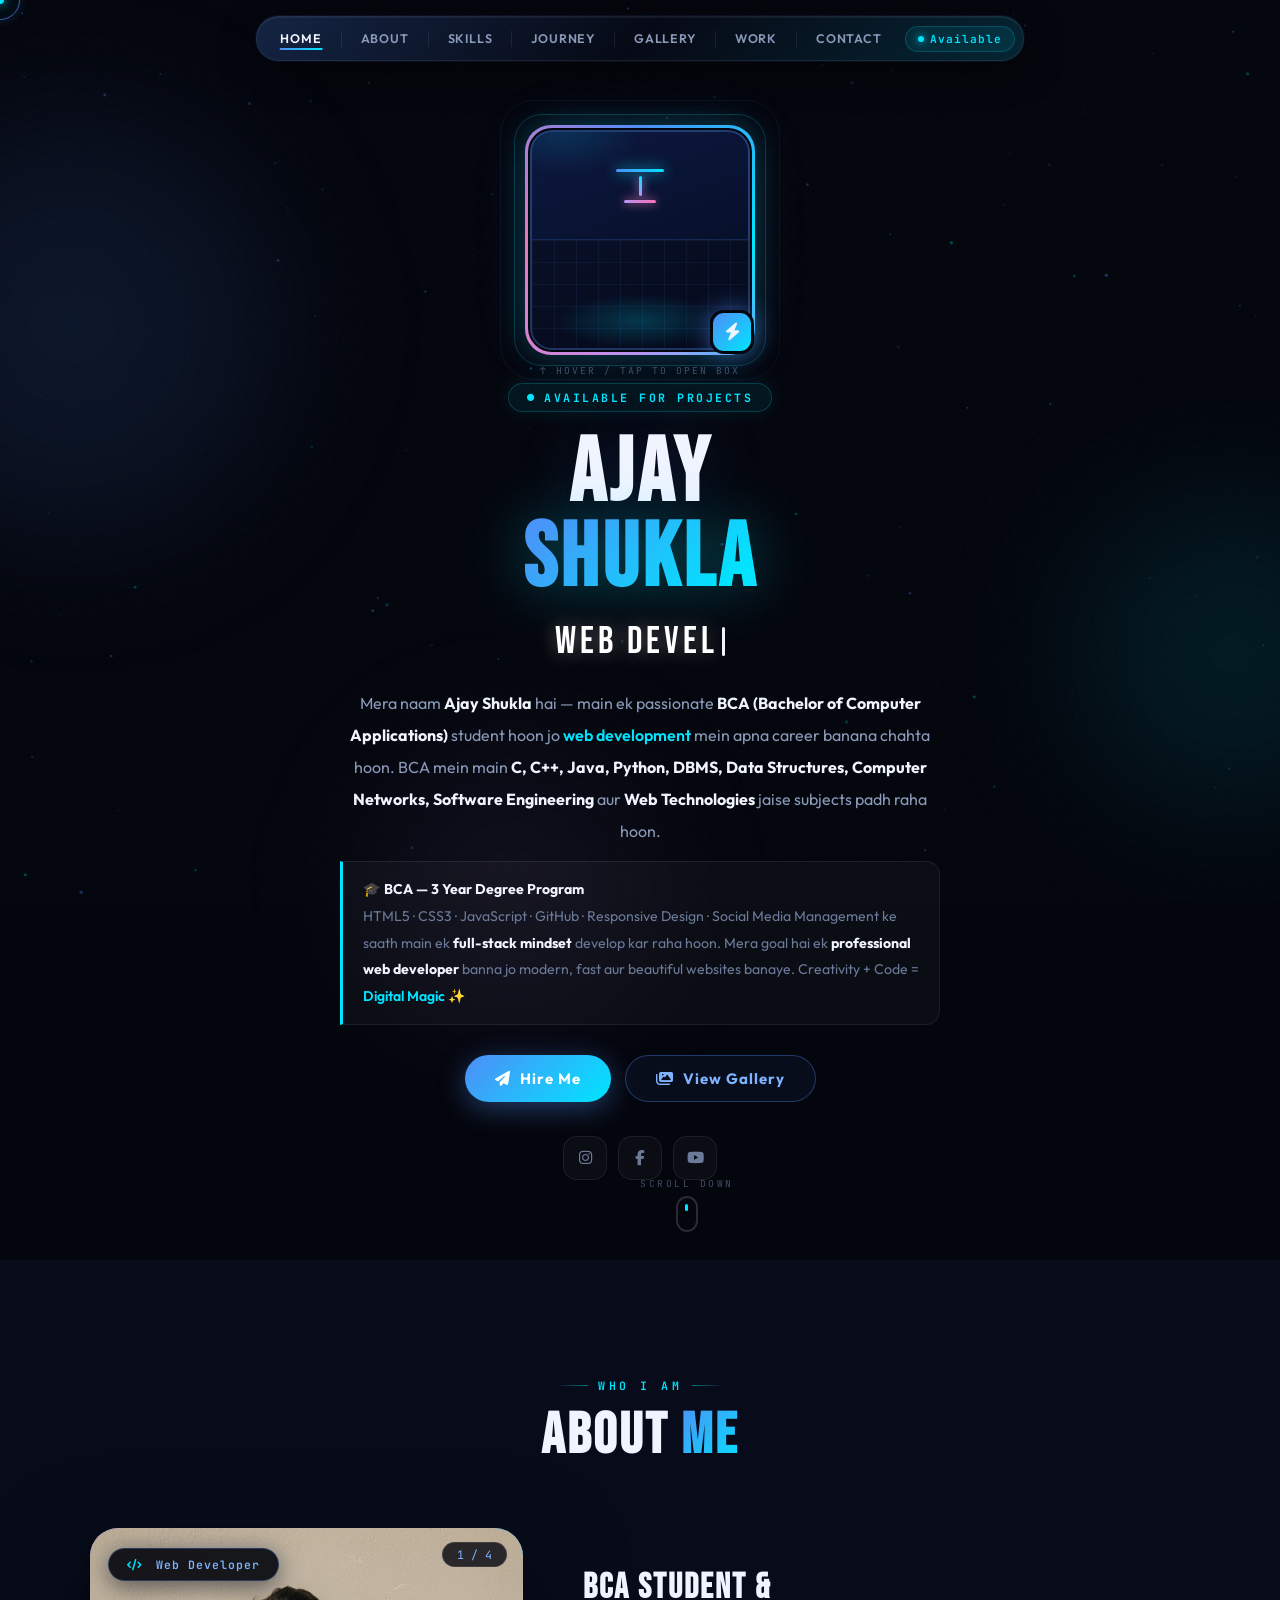
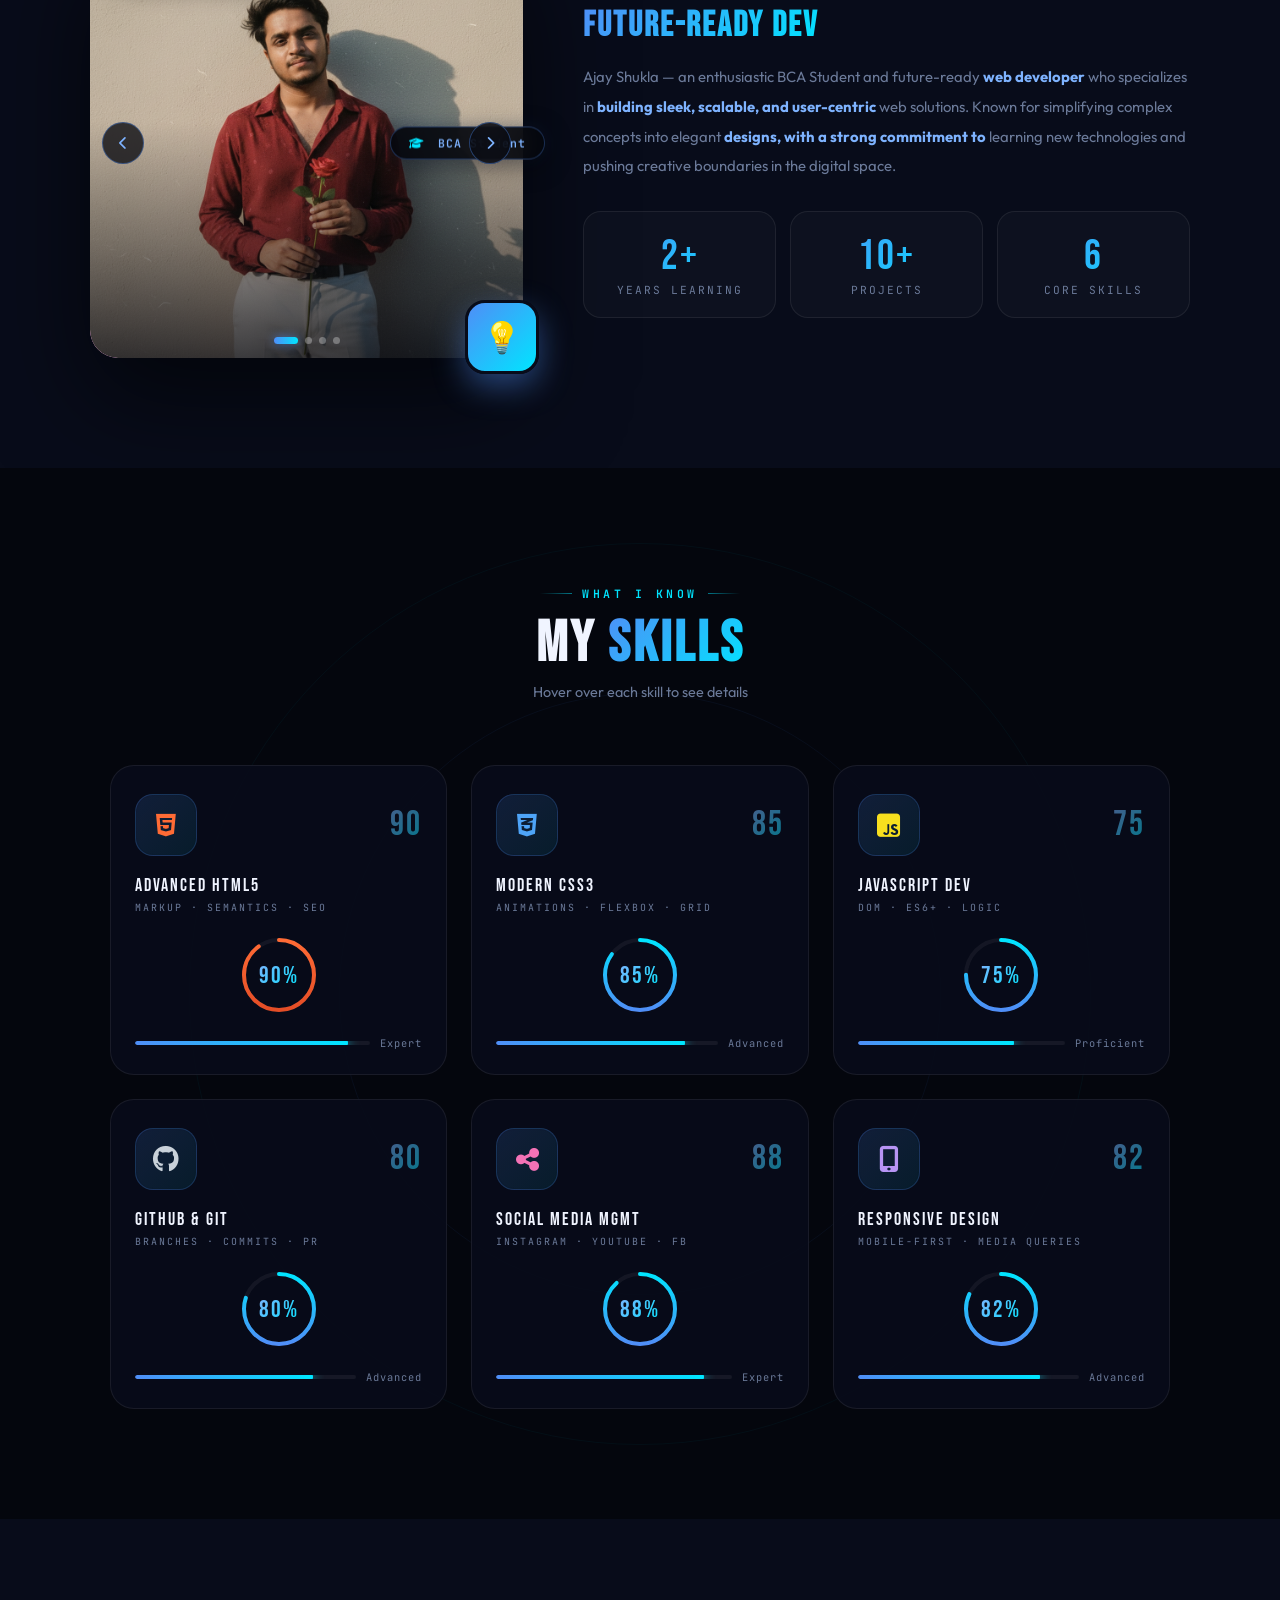
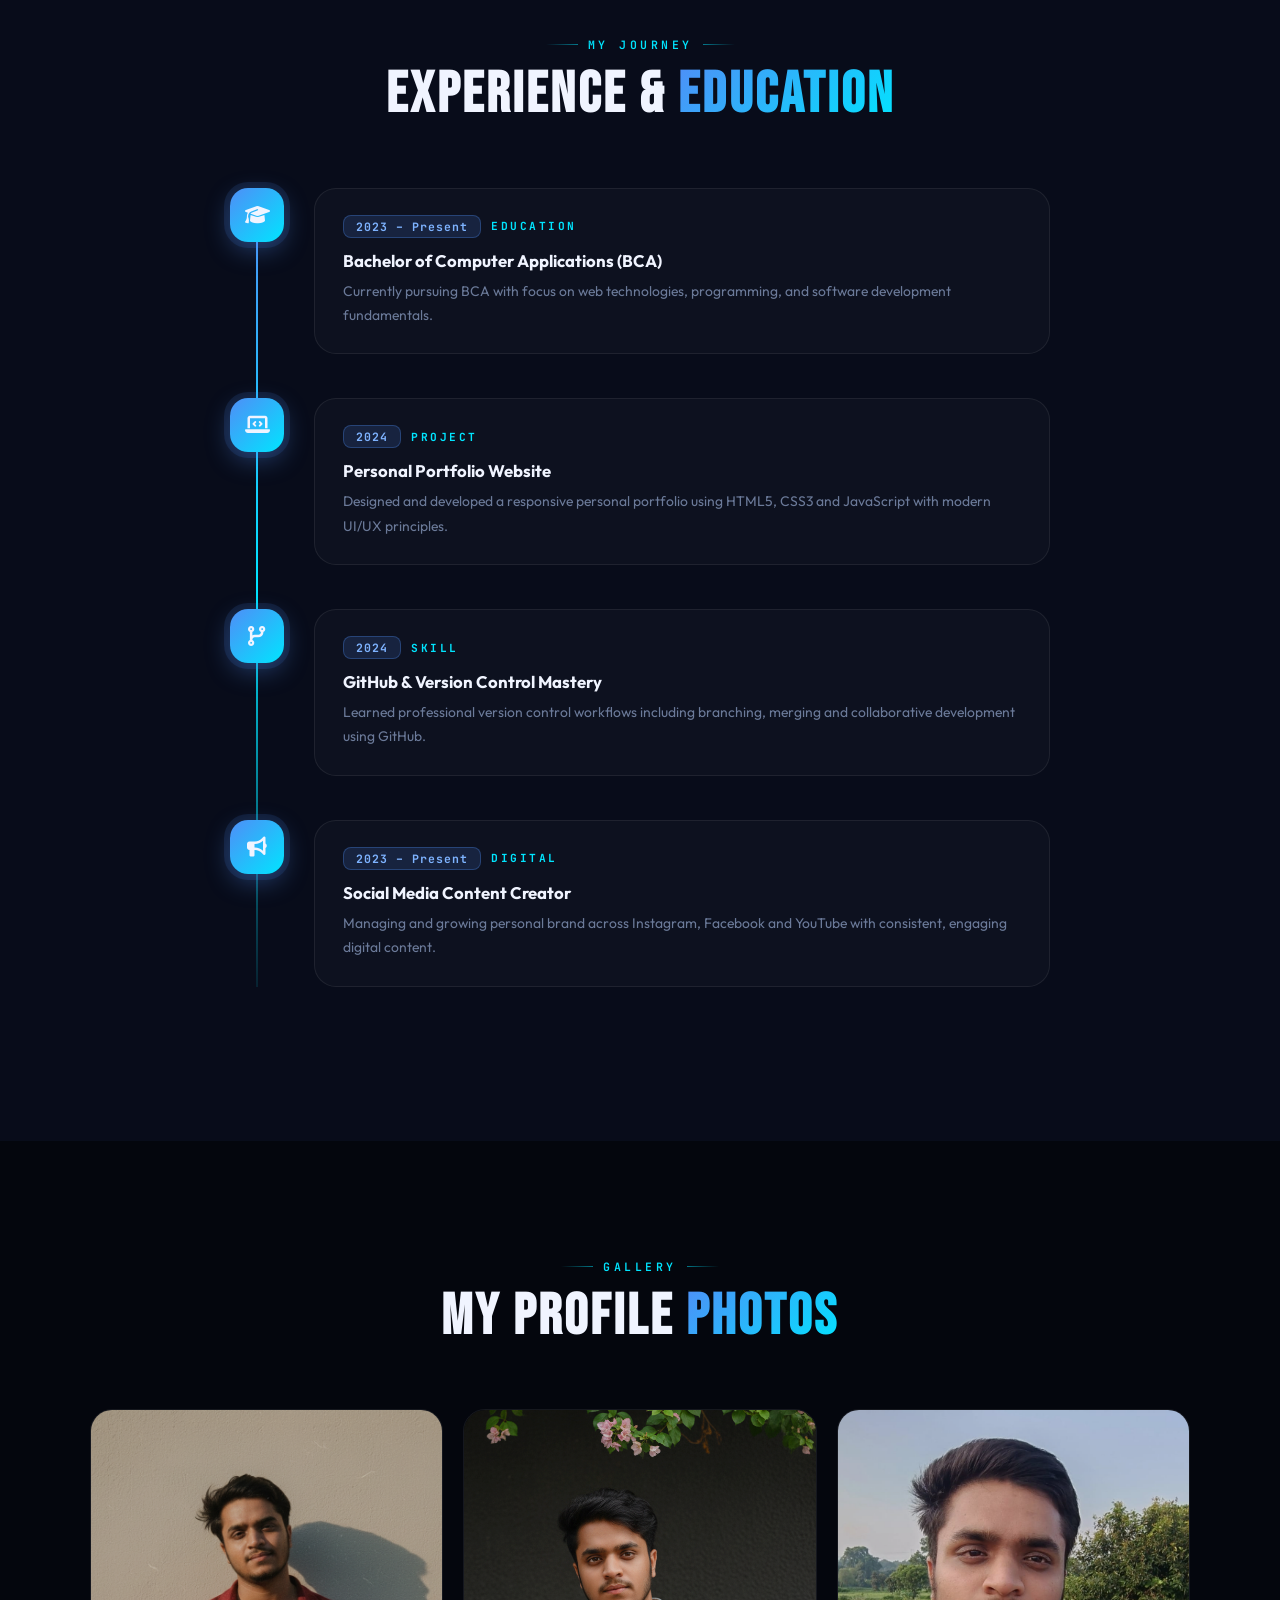
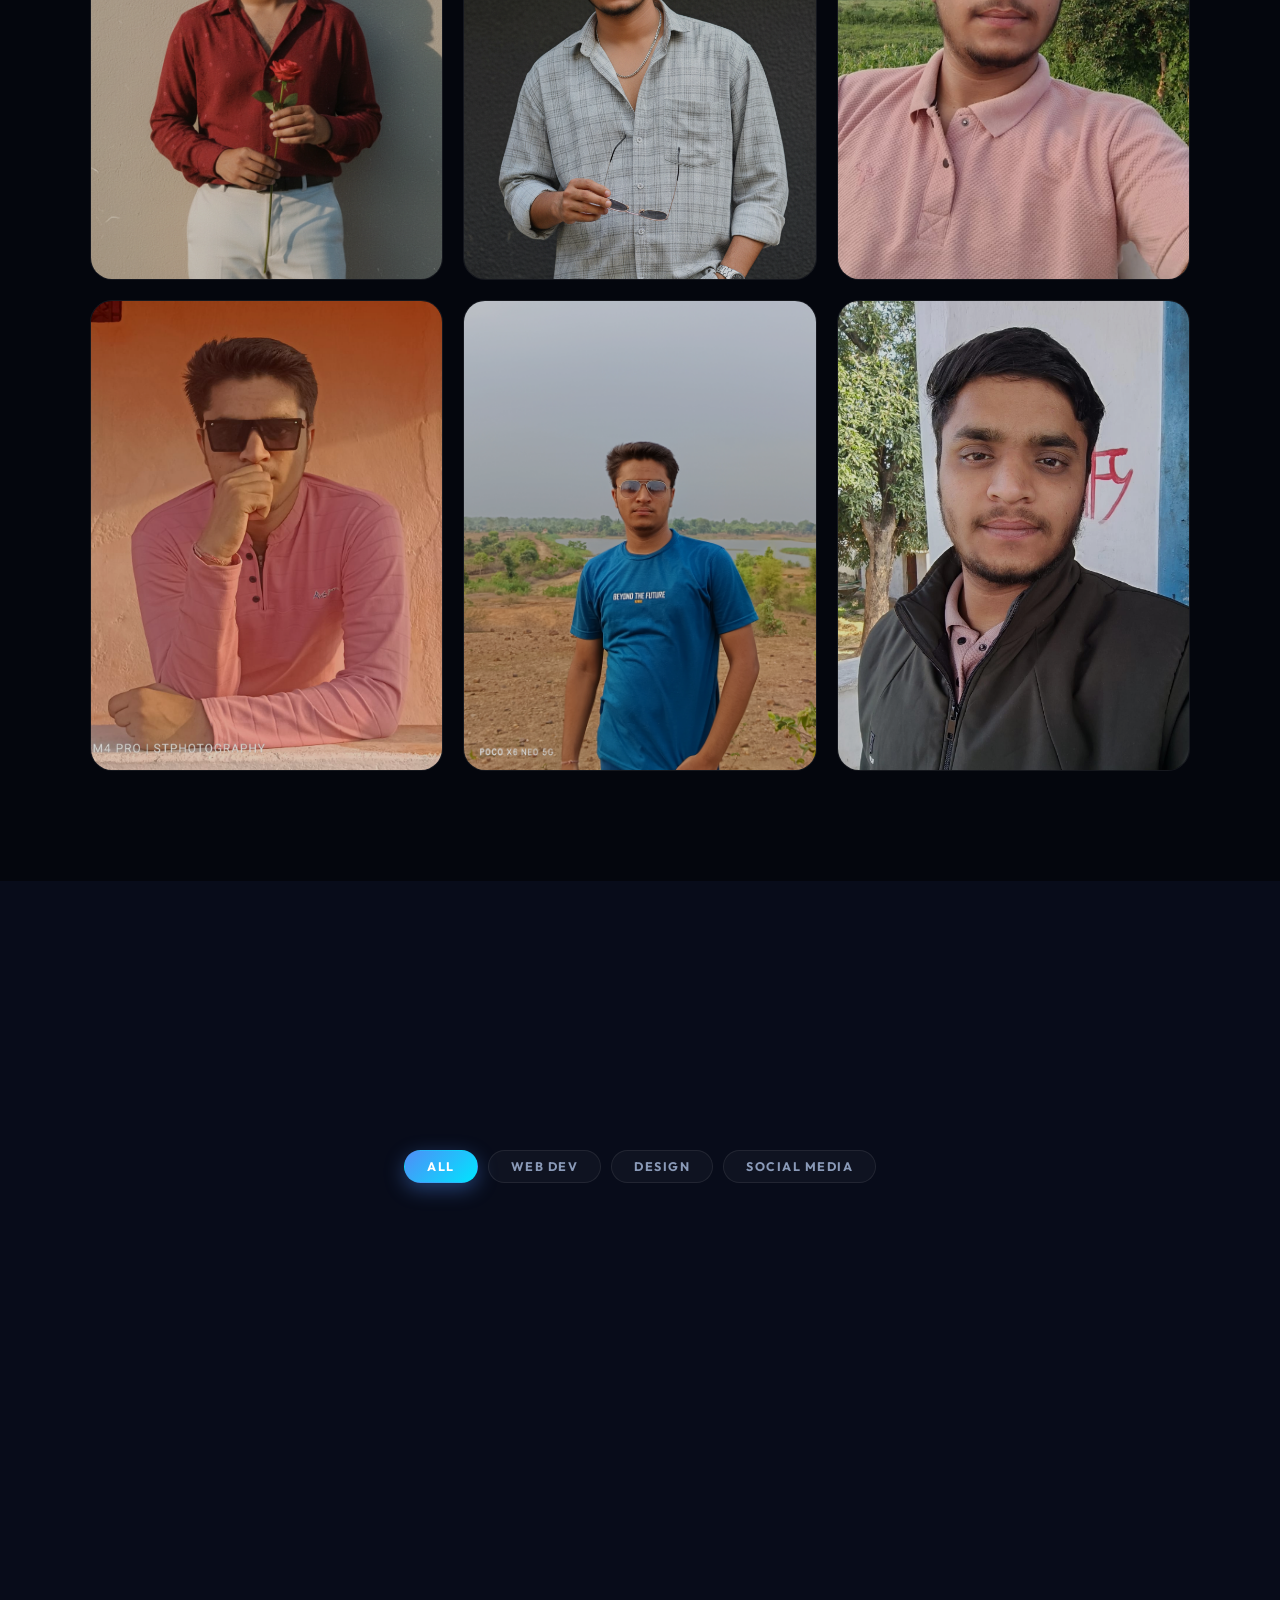
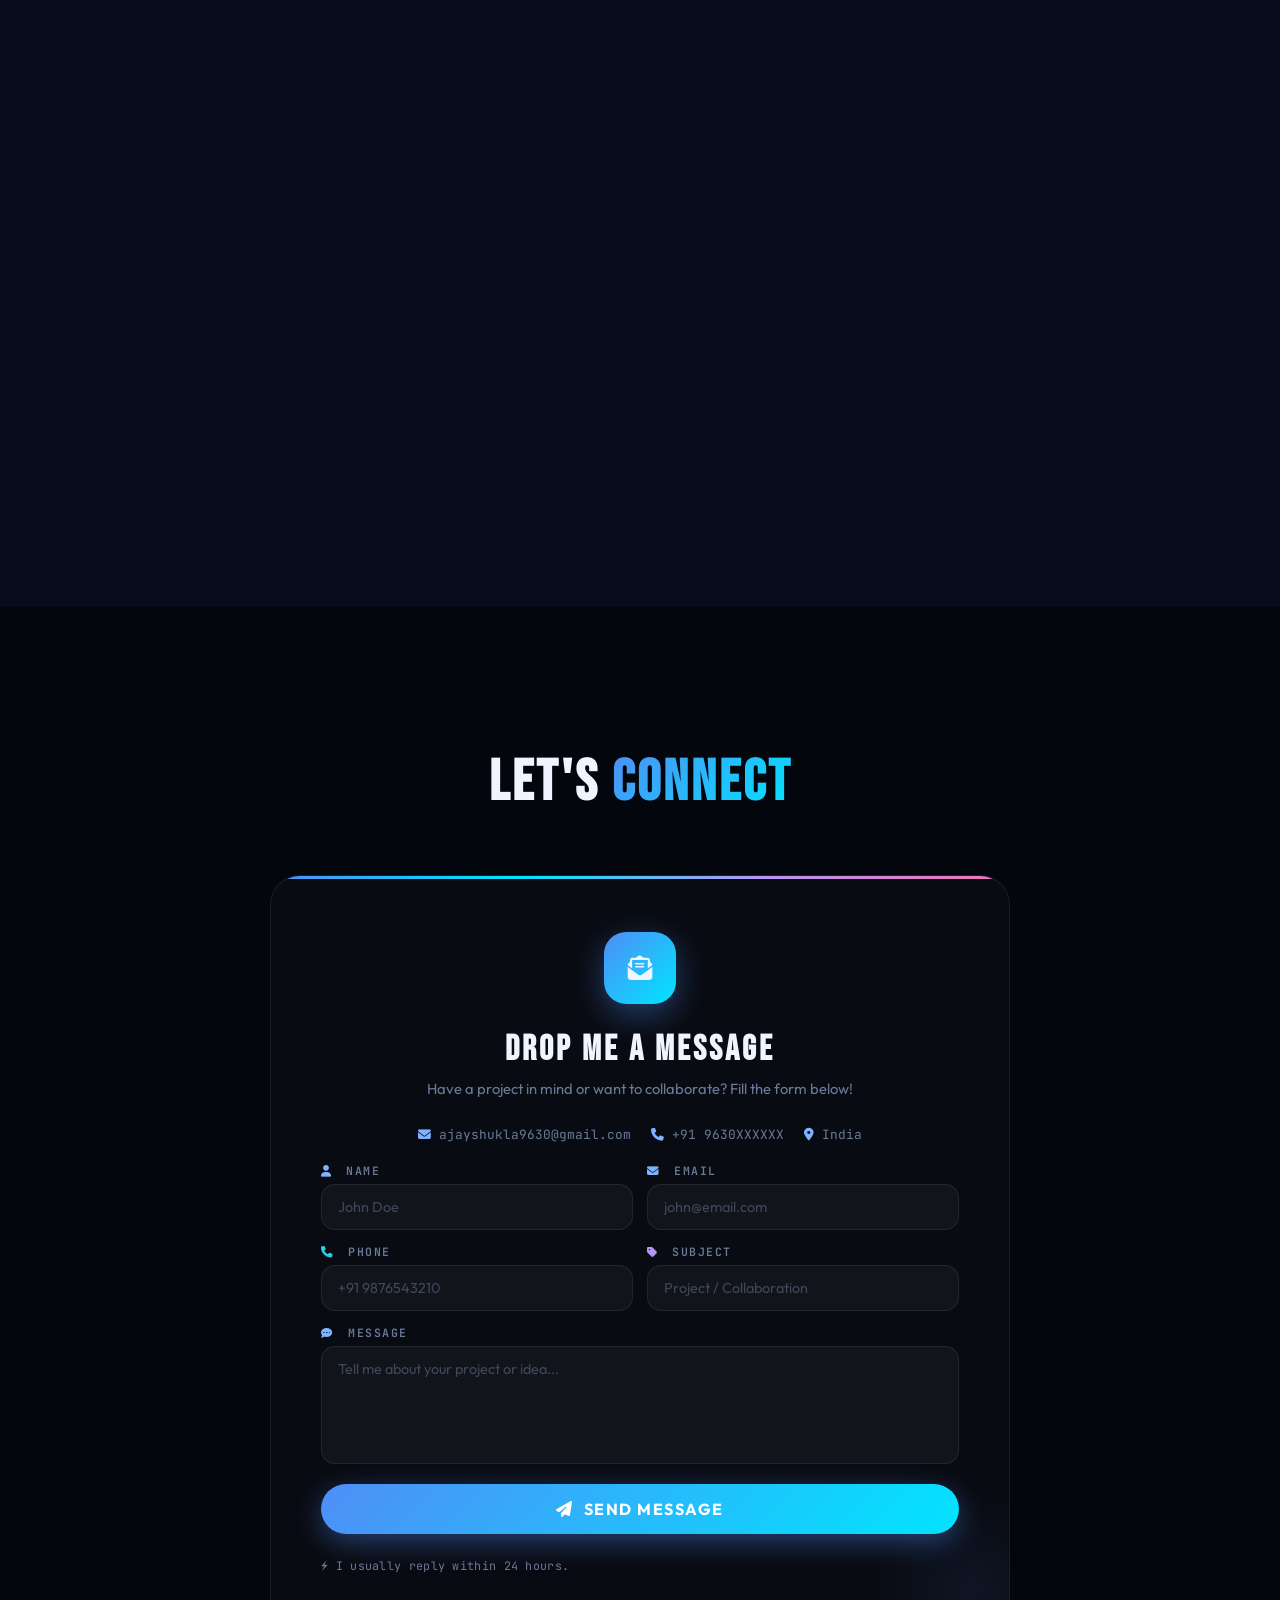
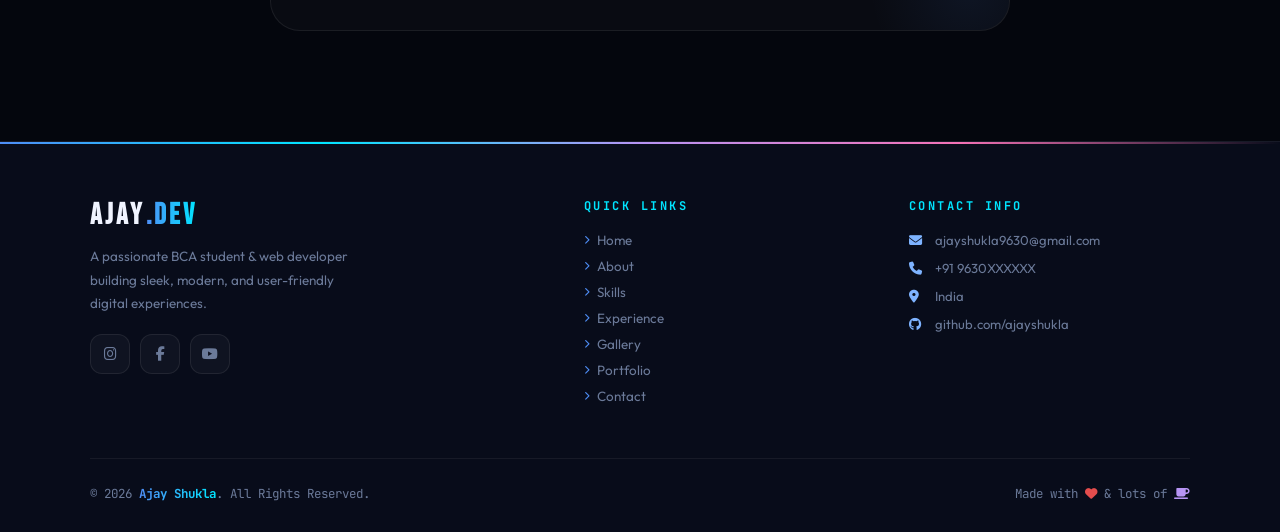
==== commit 227b15da: "Update index.html" ====
--- a/public/index.html
+++ b/public/index.html
@@ -5,895 +5,1550 @@
 <meta name="viewport" content="width=device-width, initial-scale=1.0">
 <title>Ajay Shukla | Web Developer</title>
 <link rel="stylesheet" href="https://cdnjs.cloudflare.com/ajax/libs/font-awesome/6.4.0/css/all.min.css">
-<link href="https://fonts.googleapis.com/css2?family=Rajdhani:wght@400;600;700&family=Nunito:wght@300;400;600;700;800&display=swap" rel="stylesheet">
+<link href="https://fonts.googleapis.com/css2?family=Clash+Display:wght@400;500;600;700&family=Cabinet+Grotesk:wght@300;400;500;700;800&family=JetBrains+Mono:wght@400;600&display=swap" rel="stylesheet">
+<link href="https://fonts.googleapis.com/css2?family=Bebas+Neue&family=Outfit:wght@300;400;500;600;700;800&family=JetBrains+Mono:wght@400;600&display=swap" rel="stylesheet">
 
 <style>
+/* ============================================================
+   ROOT & RESET
+============================================================ */
 :root{
-  --ink:#06080f;
-  --ink2:#0b0f1e;
+  --ink:#04060d;
+  --ink2:#080c1a;
+  --ink3:#0d1228;
   --blue:#4f8ef7;
   --blue2:#7eb3ff;
-  --cyan:#22d3ee;
-  --violet:#a78bfa;
-  --white:#eef2ff;
-  --muted:#7a8aaa;
-  --glass:rgba(255,255,255,0.03);
-  --glass-border:rgba(255,255,255,0.08);
-}
-
+  --cyan:#00e5ff;
+  --cyan2:#22d3ee;
+  --violet:#b794f4;
+  --pink:#f472b6;
+  --white:#f0f4ff;
+  --muted:#6b7a99;
+  --muted2:#8a9ab8;
+  --glass:rgba(255,255,255,0.025);
+  --glass2:rgba(255,255,255,0.05);
+  --gb:rgba(255,255,255,0.07);
+  --glow-blue:rgba(79,142,247,0.4);
+  --glow-cyan:rgba(0,229,255,0.35);
+}
 *{margin:0;padding:0;box-sizing:border-box;}
 html{scroll-behavior:smooth;}
-
 body{
   background:var(--ink);
   color:var(--white);
-  font-family:'Nunito',sans-serif;
+  font-family:'Outfit',sans-serif;
   overflow-x:hidden;
 }
 
-body::before{
-  content:'';position:fixed;inset:0;
-  background:
-    radial-gradient(ellipse 80% 60% at 70% 10%, rgba(79,142,247,0.07) 0%, transparent 60%),
-    radial-gradient(ellipse 60% 50% at 10% 80%, rgba(34,211,238,0.06) 0%, transparent 60%),
-    radial-gradient(ellipse 50% 40% at 50% 50%, rgba(167,139,250,0.04) 0%, transparent 60%);
-  pointer-events:none;z-index:0;
-  animation:meshShift 12s ease-in-out infinite alternate;
-}
-@keyframes meshShift{0%{opacity:0.8;}100%{opacity:1;}}
-
+/* ============================================================
+   CANVAS BACKGROUND
+============================================================ */
+#bgCanvas{
+  position:fixed;inset:0;
+  z-index:0;pointer-events:none;
+  opacity:0.55;
+}
+
+/* Grain overlay */
 body::after{
   content:'';position:fixed;inset:0;
-  background-image:radial-gradient(rgba(79,142,247,0.07) 1px, transparent 1px);
-  background-size:32px 32px;
-  pointer-events:none;z-index:0;
-}
-
-.cursor{
-  position:fixed;width:10px;height:10px;
-  background:var(--cyan);
-  border-radius:50%;pointer-events:none;z-index:9999;
-  transition:transform 0.15s ease, width 0.2s ease, height 0.2s ease, background 0.2s ease;
+  background-image:url("data:image/svg+xml,%3Csvg viewBox='0 0 256 256' xmlns='http://www.w3.org/2000/svg'%3E%3Cfilter id='noise'%3E%3CfeTurbulence type='fractalNoise' baseFrequency='0.9' numOctaves='4' stitchTiles='stitch'/%3E%3C/filter%3E%3Crect width='100%25' height='100%25' filter='url(%23noise)' opacity='0.035'/%3E%3C/svg%3E");
+  pointer-events:none;z-index:1;opacity:0.4;
+}
+
+/* ============================================================
+   CURSOR
+============================================================ */
+.cur-dot{
+  position:fixed;width:8px;height:8px;
+  background:var(--cyan);border-radius:50%;
+  pointer-events:none;z-index:9999;
+  transform:translate(-50%,-50%);
+  transition:width .2s,height .2s,background .2s;
+  box-shadow:0 0 12px var(--cyan),0 0 24px rgba(0,229,255,.4);
   mix-blend-mode:screen;
-  box-shadow:0 0 10px var(--cyan), 0 0 20px rgba(34,211,238,0.4);
-}
-.cursor-ring{
-  position:fixed;width:36px;height:36px;
-  border:2px solid rgba(79,142,247,0.7);
-  border-radius:50%;pointer-events:none;z-index:9998;
-  transition:width 0.25s ease, height 0.25s ease, border-color 0.25s ease, transform 0.25s ease, box-shadow 0.25s ease;
-  box-shadow:0 0 8px rgba(79,142,247,0.3), inset 0 0 8px rgba(79,142,247,0.1);
-}
-.cursor.hovered{
-  width:16px;height:16px;
-  background:var(--blue);
-  box-shadow:0 0 16px var(--blue), 0 0 32px rgba(79,142,247,0.6);
-  transform:scale(1) !important;
-}
-.cursor-ring.hovered{
-  width:54px;height:54px;
-  border-color:rgba(34,211,238,0.85);
-  box-shadow:0 0 18px rgba(34,211,238,0.5), inset 0 0 12px rgba(34,211,238,0.15);
-  transform:scale(1) !important;
-}
-
-::-webkit-scrollbar{width:4px;}
+}
+.cur-ring{
+  position:fixed;width:40px;height:40px;
+  border:1.5px solid rgba(79,142,247,.65);
+  border-radius:50%;
+  pointer-events:none;z-index:9998;
+  transform:translate(-50%,-50%);
+  transition:width .3s,height .3s,border-color .3s;
+  box-shadow:0 0 10px rgba(79,142,247,.2),inset 0 0 10px rgba(79,142,247,.08);
+}
+.cur-dot.hov{width:14px;height:14px;background:var(--blue);}
+.cur-ring.hov{width:60px;height:60px;border-color:var(--cyan);}
+::-webkit-scrollbar{width:3px;}
 ::-webkit-scrollbar-track{background:var(--ink2);}
-::-webkit-scrollbar-thumb{background:linear-gradient(var(--blue),var(--cyan));border-radius:10px;}
-
-/* ===== HEADER ===== */
+::-webkit-scrollbar-thumb{background:linear-gradient(var(--blue),var(--cyan));border-radius:4px;}
+
+/* ============================================================
+   HEADER / NAV
+============================================================ */
 header{
   position:fixed;top:0;width:100%;
-  padding:14px 4%;
   display:flex;justify-content:center;align-items:center;
-  background:rgba(6,8,15,0.85);
-  backdrop-filter:blur(24px);
-  border-bottom:1px solid var(--glass-border);
-  z-index:100;transition:padding 0.3s;
-}
-
-nav ul{
-  list-style:none;
-  display:flex;
-  gap:6px;
-  flex-wrap:nowrap;
-  align-items:center;
-  white-space:nowrap;
-}
-nav ul li a{
-  color:var(--muted);text-decoration:none;
-  font-family:'Rajdhani',sans-serif;
-  font-size:0.88rem;font-weight:600;letter-spacing:1px;
-  text-transform:uppercase;transition:0.3s;
-  position:relative;padding:6px 12px;
-  border-radius:8px;
-}
-nav ul li a::after{
-  content:'';position:absolute;bottom:2px;left:12px;
-  width:0;height:2px;
+  padding:0 5%;z-index:500;
+  transition:all .4s ease;
+}
+header.scrolled{
+  background:rgba(4,6,13,.9);
+  backdrop-filter:blur(30px);
+  border-bottom:1px solid rgba(255,255,255,.05);
+  box-shadow:0 4px 40px rgba(0,0,0,.5);
+}
+
+/* Floating pill nav */
+.nav-pill{
+  display:flex;align-items:center;gap:2px;
+  background:rgba(8,12,26,.8);
+  border:1px solid rgba(255,255,255,.08);
+  border-radius:60px;padding:6px 8px;
+  margin:16px 0;
+  backdrop-filter:blur(30px);
+  box-shadow:0 8px 40px rgba(0,0,0,.4),inset 0 1px 0 rgba(255,255,255,.06),0 0 0 1px rgba(79,142,247,.1);
+  position:relative;
+}
+.nav-pill::before{
+  content:'';position:absolute;inset:-1px;border-radius:60px;
+  background:linear-gradient(135deg,rgba(79,142,247,.2),transparent 50%,rgba(0,229,255,.12));
+  pointer-events:none;z-index:-1;
+}
+.nav-pill a{
+  color:var(--muted2);text-decoration:none;
+  font-family:'Outfit',sans-serif;
+  font-size:.78rem;font-weight:600;letter-spacing:.8px;text-transform:uppercase;
+  padding:8px 15px;border-radius:50px;
+  transition:all .25s ease;white-space:nowrap;
+  position:relative;
+}
+.nav-pill a::after{
+  content:'';position:absolute;bottom:4px;left:50%;transform:translateX(-50%);
+  width:0;height:2px;border-radius:2px;
   background:linear-gradient(90deg,var(--blue),var(--cyan));
-  border-radius:2px;transition:0.3s;
-}
-nav ul li a:hover{color:var(--white);background:rgba(79,142,247,0.08);}
-nav ul li a:hover::after{width:calc(100% - 24px);}
-
-/* ===== HERO ===== */
+  transition:.3s;
+}
+.nav-pill a:hover{color:var(--white);background:rgba(79,142,247,.1);}
+.nav-pill a:hover::after,.nav-pill a.active::after{width:60%;}
+.nav-pill a.active{color:var(--white);}
+.nav-sep{width:1px;height:16px;background:rgba(255,255,255,.08);margin:0 2px;}
+.nav-status{
+  display:flex;align-items:center;gap:6px;
+  background:rgba(0,229,255,.08);border:1px solid rgba(0,229,255,.2);
+  border-radius:50px;padding:5px 12px;margin-left:6px;
+  font-size:.7rem;color:var(--cyan);font-weight:600;letter-spacing:1px;
+  font-family:'JetBrains Mono',monospace;
+}
+.nav-status span{width:6px;height:6px;background:var(--cyan);border-radius:50%;animation:blink 1.4s infinite;box-shadow:0 0 8px var(--cyan);}
+@keyframes blink{0%,100%{opacity:1;}50%{opacity:.2;}}
+
+/* hamburger */
+.hamburger{
+  display:none;flex-direction:column;gap:5px;cursor:pointer;
+  padding:8px;border-radius:12px;
+  border:1px solid rgba(255,255,255,.08);background:rgba(8,12,26,.8);
+  backdrop-filter:blur(16px);position:absolute;right:5%;
+}
+.hamburger span{display:block;width:22px;height:2px;background:var(--blue2);border-radius:2px;transition:.3s;}
+.hamburger.active span:nth-child(1){transform:rotate(45deg) translate(5px,5px);}
+.hamburger.active span:nth-child(2){opacity:0;}
+.hamburger.active span:nth-child(3){transform:rotate(-45deg) translate(5px,-5px);}
+
+/* ============================================================
+   REVEAL ANIMATION SYSTEM
+============================================================ */
+.reveal{
+  opacity:0;
+  transform:translateY(40px);
+  transition:opacity .8s cubic-bezier(.16,1,.3,1), transform .8s cubic-bezier(.16,1,.3,1);
+}
+.reveal.revealed{opacity:1;transform:translateY(0);}
+.reveal-left{opacity:0;transform:translateX(-50px);transition:opacity .8s cubic-bezier(.16,1,.3,1),transform .8s cubic-bezier(.16,1,.3,1);}
+.reveal-left.revealed{opacity:1;transform:translateX(0);}
+.reveal-right{opacity:0;transform:translateX(50px);transition:opacity .8s cubic-bezier(.16,1,.3,1),transform .8s cubic-bezier(.16,1,.3,1);}
+.reveal-right.revealed{opacity:1;transform:translateX(0);}
+.reveal-scale{opacity:0;transform:scale(.85);transition:opacity .8s cubic-bezier(.16,1,.3,1),transform .8s cubic-bezier(.16,1,.3,1);}
+.reveal-scale.revealed{opacity:1;transform:scale(1);}
+.d1{transition-delay:.1s!important;}
+.d2{transition-delay:.2s!important;}
+.d3{transition-delay:.3s!important;}
+.d4{transition-delay:.4s!important;}
+.d5{transition-delay:.5s!important;}
+.d6{transition-delay:.6s!important;}
+
+/* ============================================================
+   HERO
+============================================================ */
 .hero{
   min-height:100vh;
-  display:flex;
-  flex-direction:column;
-  align-items:center;
-  justify-content:center;
-  text-align:center;
-  gap:0;
-  padding:120px 8% 80px;
-  position:relative;z-index:1;
-}
-
-.hero-left{display:flex;flex-direction:column;align-items:center;}
-
+  display:flex;flex-direction:column;
+  align-items:center;justify-content:center;
+  text-align:center;padding:130px 6% 80px;
+  position:relative;z-index:2;
+}
+
+/* Floating orbs */
+.orb{
+  position:absolute;border-radius:50%;pointer-events:none;
+  filter:blur(80px);animation:orbFloat 8s ease-in-out infinite;
+}
+.orb-1{width:400px;height:400px;background:rgba(79,142,247,.12);top:10%;left:-10%;animation-delay:0s;}
+.orb-2{width:300px;height:300px;background:rgba(0,229,255,.1);top:40%;right:-8%;animation-delay:-3s;}
+.orb-3{width:250px;height:250px;background:rgba(183,148,244,.08);bottom:20%;left:30%;animation-delay:-5s;}
+@keyframes orbFloat{0%,100%{transform:translateY(0) scale(1);}50%{transform:translateY(-30px) scale(1.05);}}
+
+/* ---- BOX OPEN PHOTO ---- */
+.photo-container{
+  position:relative;
+  width:220px;height:220px;
+  margin-bottom:30px;
+  cursor:pointer;
+}
+
+/* Outer glow pulsing rings — rectangular */
+.photo-pulse-ring{
+  position:absolute;inset:-16px;border-radius:28px;
+  border:1.5px solid rgba(0,229,255,.2);
+  animation:boxRingPop 2.5s ease-in-out infinite;
+  z-index:0;pointer-events:none;
+}
+.photo-pulse-ring2{
+  position:absolute;inset:-30px;border-radius:34px;
+  border:1px solid rgba(79,142,247,.08);
+  animation:boxRingPop 2.5s ease-in-out infinite .7s;
+  z-index:0;pointer-events:none;
+}
+@keyframes boxRingPop{0%,100%{transform:scale(.97);opacity:.4;}50%{transform:scale(1.03);opacity:1;}}
+
+/* spinning conic border — rect */
+.photo-ring{
+  position:absolute;inset:-5px;border-radius:26px;z-index:0;
+  background:conic-gradient(var(--blue) 0deg,var(--cyan) 90deg,var(--violet) 180deg,var(--pink) 270deg,var(--blue) 360deg);
+  animation:boxRingSpin 4s linear infinite;
+  box-shadow:0 0 28px rgba(0,229,255,.22),0 0 55px rgba(79,142,247,.12);
+}
+@keyframes boxRingSpin{to{transform:rotate(360deg);}}
+.photo-ring-mask{
+  position:absolute;inset:-2px;border-radius:24px;
+  background:var(--ink);z-index:1;
+}
+
+/* === THE PHOTO CARD (no 3d flip — box open instead) === */
+.flip-card{
+  width:220px;height:220px;
+  position:relative;z-index:2;
+  border-radius:22px;overflow:visible;
+}
+
+/* FRONT face — photo visible underneath */
+.flip-f{
+  position:absolute;inset:0;border-radius:22px;overflow:hidden;
+  z-index:1;
+}
+.flip-f img{
+  width:100%;height:100%;object-fit:cover;display:block;
+  border-radius:22px;
+  border:2px solid rgba(79,142,247,.18);
+  animation:heroFloat 6s ease-in-out infinite;
+}
+@keyframes heroFloat{0%,100%{transform:translateY(0);}50%{transform:translateY(-10px);}}
+
+/* BACK face — info panel, revealed when box opens */
+.flip-b{
+  position:absolute;inset:0;border-radius:22px;
+  background:linear-gradient(145deg,#060b20,#0c1838);
+  border:2px solid rgba(0,229,255,.28);
+  display:flex;flex-direction:column;align-items:center;justify-content:center;gap:6px;
+  box-shadow:inset 0 0 50px rgba(0,229,255,.05);
+  overflow:hidden;z-index:1;
+  opacity:0;
+  transition:opacity .3s ease .3s;
+}
+.photo-container.open .flip-b{opacity:1;}
+/* grid lines */
+.flip-b::before{
+  content:'';position:absolute;inset:0;
+  background-image:linear-gradient(rgba(79,142,247,.07) 1px,transparent 1px),linear-gradient(90deg,rgba(79,142,247,.07) 1px,transparent 1px);
+  background-size:26px 26px;pointer-events:none;
+}
+.flip-b-icon{font-size:2rem;background:linear-gradient(135deg,var(--blue),var(--cyan));-webkit-background-clip:text;-webkit-text-fill-color:transparent;background-clip:text;animation:iconHue 3s linear infinite;z-index:1;}
+@keyframes iconHue{from{filter:hue-rotate(0);}to{filter:hue-rotate(360deg);}}
+.flip-b-name{font-family:'Bebas Neue',sans-serif;font-size:1.4rem;letter-spacing:3px;background:linear-gradient(90deg,var(--blue2),var(--cyan));-webkit-background-clip:text;-webkit-text-fill-color:transparent;background-clip:text;z-index:1;}
+.flip-b-line{width:44px;height:1px;background:linear-gradient(90deg,transparent,var(--cyan),transparent);z-index:1;}
+.flip-b-role{font-family:'JetBrains Mono',monospace;font-size:.54rem;color:var(--muted2);letter-spacing:1.5px;text-align:center;line-height:1.9;text-transform:uppercase;z-index:1;}
+.flip-b-dots{display:flex;gap:7px;margin-top:4px;z-index:1;}
+.flip-b-dots span{width:7px;height:7px;border-radius:50%;animation:dotBounce 1.4s ease-in-out infinite;}
+.flip-b-dots span:nth-child(1){background:var(--blue);animation-delay:0s;}
+.flip-b-dots span:nth-child(2){background:var(--cyan);animation-delay:.2s;}
+.flip-b-dots span:nth-child(3){background:var(--violet);animation-delay:.4s;}
+/* social icons inside box */
+.flip-b-socials{
+  display:flex;gap:7px;margin-top:8px;z-index:1;
+}
+.fbs{
+  width:30px;height:30px;border-radius:8px;
+  display:grid;place-items:center;font-size:.75rem;
+  text-decoration:none;color:white;
+  transition:.25s;border:1px solid rgba(255,255,255,.15);
+  background:rgba(255,255,255,.08);
+}
+.fbs:hover{transform:translateY(-3px) scale(1.15);}
+.fbs-yt:hover{background:#ff0000;border-color:#ff0000;box-shadow:0 4px 14px rgba(255,0,0,.5);}
+.fbs-ig:hover{background:linear-gradient(135deg,#f09433,#e6683c,#dc2743,#cc2366,#bc1888);border-color:#e6683c;box-shadow:0 4px 14px rgba(220,39,67,.5);}
+.fbs-gh:hover{background:#333;border-color:#666;box-shadow:0 4px 14px rgba(100,100,100,.5);}
+.fbs-fb:hover{background:#1877f2;border-color:#1877f2;box-shadow:0 4px 14px rgba(24,119,242,.5);}
+
+@keyframes dotBounce{0%,100%{transform:scale(1);}50%{transform:scale(1.8) translateY(-3px);}}
+
+/* === BOX LID === */
+.box-lid{
+  position:absolute;
+  top:0;left:0;right:0;
+  height:50%;z-index:10;
+  transform-origin:top center;
+  transform:rotateX(0deg);
+  transition:transform .75s cubic-bezier(.68,-.3,.27,1.3);
+  border-radius:22px 22px 0 0;
+  overflow:hidden;
+  pointer-events:none;
+  perspective:600px;
+  transform-style:preserve-3d;
+}
+.box-lid-inner{
+  width:100%;height:100%;
+  background:linear-gradient(160deg,#0d1840,#07102a);
+  border:2px solid rgba(79,142,247,.35);
+  border-bottom:1px solid rgba(79,142,247,.15);
+  border-radius:22px 22px 0 0;
+  display:flex;align-items:center;justify-content:center;
+  position:relative;overflow:hidden;
+}
+/* lid shine */
+.box-lid-inner::after{
+  content:'';position:absolute;top:-40%;left:-20%;width:70%;height:80%;
+  background:radial-gradient(ellipse,rgba(0,229,255,.12),transparent 70%);
+  pointer-events:none;
+}
+/* decorative bow on lid */
+.box-lid-bow{display:flex;flex-direction:column;align-items:center;gap:4px;animation:bowWobble 2s ease-in-out infinite;}
+@keyframes bowWobble{0%,100%{transform:scaleX(1);}50%{transform:scaleX(1.12);}}
+.box-lid-bow-h{width:48px;height:3px;border-radius:3px;background:linear-gradient(90deg,var(--blue),var(--cyan));box-shadow:0 0 14px var(--cyan);}
+.box-lid-bow-v{width:3px;height:20px;border-radius:3px;background:linear-gradient(180deg,var(--cyan),var(--violet));box-shadow:0 0 10px var(--violet);}
+.box-lid-bow-h2{width:32px;height:3px;border-radius:3px;background:linear-gradient(90deg,var(--violet),var(--pink));box-shadow:0 0 10px var(--pink);}
+
+/* === BOX BASE === */
+.box-base{
+  position:absolute;
+  bottom:0;left:0;right:0;
+  height:50%;z-index:9;
+  border-radius:0 0 22px 22px;overflow:hidden;
+  background:linear-gradient(160deg,#090f25,#050a1c);
+  border:2px solid rgba(79,142,247,.3);border-top:none;
+  pointer-events:none;
+}
+.box-base::before{
+  content:'';position:absolute;inset:0;
+  background-image:linear-gradient(rgba(79,142,247,.08) 1px,transparent 1px),linear-gradient(90deg,rgba(79,142,247,.08) 1px,transparent 1px);
+  background-size:22px 22px;
+}
+.box-base-glow{
+  position:absolute;bottom:0;left:50%;transform:translateX(-50%);
+  width:80%;height:50%;
+  background:radial-gradient(ellipse,rgba(0,229,255,.2),transparent 70%);
+  animation:baseGlowPulse 2s ease-in-out infinite;
+}
+@keyframes baseGlowPulse{0%,100%{opacity:.4;}50%{opacity:1;}}
+
+/* OPEN STATE */
+.photo-container.open .box-lid{
+  transform:rotateX(-145deg);
+}
+/* badge */
+.hero-badge{
+  position:absolute;bottom:-4px;right:-4px;z-index:15;
+  width:44px;height:44px;border-radius:14px;
+  background:linear-gradient(135deg,var(--blue),var(--cyan));
+  display:grid;place-items:center;font-size:1.1rem;
+  border:3px solid var(--ink);
+  box-shadow:0 0 24px rgba(79,142,247,.6);
+  animation:badgePop 2.2s ease-in-out infinite;
+}
+@keyframes badgePop{0%,100%{transform:scale(1) rotate(0);}50%{transform:scale(1.12) rotate(5deg);}}
+.flip-hint{
+  font-family:'JetBrains Mono',monospace;font-size:.6rem;
+  color:rgba(107,122,153,.6);letter-spacing:2px;text-transform:uppercase;
+  margin-bottom:6px;margin-top:-16px;
+  animation:hintGlow 2s ease-in-out infinite alternate;
+}
+@keyframes hintGlow{0%{opacity:.3;}100%{opacity:.8;color:var(--cyan2);}}
+
+/* hero text */
 .hero-tag{
   display:inline-flex;align-items:center;gap:8px;
-  background:rgba(79,142,247,0.1);
-  border:1px solid rgba(79,142,247,0.25);
+  background:rgba(0,229,255,.07);border:1px solid rgba(0,229,255,.2);
   border-radius:50px;padding:6px 18px;
-  font-size:0.75rem;letter-spacing:2.5px;
-  color:var(--cyan);font-weight:700;text-transform:uppercase;
-  margin-bottom:22px;
-  font-family:'Rajdhani',sans-serif;
-}
-.hero-tag i{font-size:0.45rem;animation:pulse 1.5s infinite;}
-@keyframes pulse{0%,100%{opacity:1;}50%{opacity:0.3;}}
+  font-size:.72rem;letter-spacing:2.5px;color:var(--cyan);font-weight:700;text-transform:uppercase;
+  margin-bottom:20px;font-family:'JetBrains Mono',monospace;
+  box-shadow:0 0 20px rgba(0,229,255,.1);
+}
+.hero-tag i{font-size:.45rem;animation:blink 1.2s infinite;}
 
 .hero-name{
-  font-family:'Rajdhani',sans-serif;
-  font-size:clamp(2.8rem,5.5vw,5rem);
-  font-weight:700;
-  line-height:1;
-  letter-spacing:2px;
-  margin-bottom:14px;
-  color:var(--white);
-}
-.hero-name .first{display:block;}
+  font-family:'Bebas Neue',sans-serif;
+  font-size:clamp(3.5rem,7vw,7rem);
+  line-height:.95;letter-spacing:4px;
+  margin-bottom:16px;
+}
+.hero-name .first{
+  display:block;color:var(--white);
+  text-shadow:0 0 60px rgba(79,142,247,.2);
+}
 .hero-name .last{
   display:block;
-  background:linear-gradient(135deg,var(--blue),var(--cyan),var(--violet));
+  background:linear-gradient(135deg,var(--blue) 0%,var(--cyan) 50%,var(--violet) 100%);
   -webkit-background-clip:text;-webkit-text-fill-color:transparent;background-clip:text;
-  background-size:200%;
-  animation:gradShift 4s ease infinite alternate;
-}
-@keyframes gradShift{0%{background-position:0%;}100%{background-position:100%;}}
+  background-size:200%;animation:gradMove 5s ease infinite alternate;
+  filter:drop-shadow(0 0 30px rgba(0,229,255,.35));
+}
+@keyframes gradMove{0%{background-position:0%;}100%{background-position:100%;}}
 
 .hero-role{
-  font-family:'Rajdhani',sans-serif;
-  font-size:1.6rem;font-weight:700;
-  letter-spacing:2px;
+  font-family:'Bebas Neue',sans-serif;
+  font-size:clamp(1.6rem,3vw,2.4rem);
+  font-weight:400;letter-spacing:4px;
+  color:var(--white);
+  margin-bottom:22px;min-height:2.8rem;
+  display:flex;align-items:center;justify-content:center;
+  text-shadow:0 0 30px rgba(255,255,255,.15);
+}
+#typingText{transition:color .3s;}
+.tcursor{
+  display:inline-block;width:3px;height:1.8rem;
+  background:var(--white);margin-left:4px;border-radius:2px;
+  animation:blink .75s step-end infinite;
+}
+
+.hero-desc{
+  color:var(--muted2);line-height:2;font-size:1rem;
+  max-width:600px;margin-bottom:30px;
+  text-align:center;
+}
+.hero-desc b{color:var(--white);font-weight:700;}
+.hero-desc .desc-highlight{
+  display:inline-block;
+  color:var(--cyan);font-weight:600;
+}
+.hero-desc-box{
+  background:rgba(255,255,255,.03);
+  border:1px solid rgba(255,255,255,.07);
+  border-left:3px solid var(--cyan);
+  border-radius:0 14px 14px 0;
+  padding:14px 20px;
+  margin-top:14px;
+  text-align:left;
+  font-size:.88rem;
   color:var(--muted);
-  margin-bottom:24px;
-  min-height:2.2rem;
-  display:flex;align-items:center;justify-content:center;gap:0;
-}
-#typingText{transition:color 0.3s;}
-.typing-cursor{
-  display:inline-block;width:3px;height:1.5rem;
-  background:var(--cyan);margin-left:3px;border-radius:2px;
-  animation:blink 0.75s step-end infinite;
-}
-@keyframes blink{0%,100%{opacity:1;}50%{opacity:0;}}
-
-.hero-desc{
-  color:var(--muted);line-height:1.85;font-size:0.96rem;
-  max-width:560px;margin-bottom:32px;text-align:center;
-}
-.hero-desc b{color:var(--blue2);}
-
-.hero-photo{
-  position:relative;
-  width:200px;height:200px;
-  margin-bottom:28px;
-  display:flex;align-items:center;justify-content:center;
-}
-.hero-photo::before{
-  content:'';position:absolute;inset:-5px;border-radius:50%;
-  background:conic-gradient(var(--blue),var(--cyan),var(--violet),var(--blue));
-  animation:spinRing 5s linear infinite;
-}
-.hero-photo::after{
-  content:'';position:absolute;inset:-2px;border-radius:50%;background:var(--ink);
-}
-@keyframes spinRing{to{transform:rotate(360deg);}}
-.hero-photo img{
-  position:relative;z-index:2;
-  width:190px;height:190px;border-radius:50%;object-fit:cover;
-  border:3px solid rgba(79,142,247,0.25);
-  box-shadow:0 0 0 8px rgba(79,142,247,0.06),0 20px 60px rgba(79,142,247,0.25);
-  animation:floatProfile 5s ease-in-out infinite;
-}
-@keyframes floatProfile{0%,100%{transform:translateY(0);}50%{transform:translateY(-10px);}}
-.hero-badge{
-  position:absolute;bottom:4px;right:4px;z-index:3;
+  line-height:1.9;
+}
+
+/* MAGNETIC BUTTONS */
+.hero-btns{display:flex;gap:14px;flex-wrap:wrap;margin-bottom:34px;justify-content:center;}
+.mag-btn{
+  display:inline-flex;align-items:center;gap:9px;
+  padding:13px 30px;border-radius:50px;
+  font-family:'Outfit',sans-serif;font-size:.94rem;letter-spacing:1px;font-weight:700;
+  text-decoration:none;transition:.3s;cursor:pointer;border:none;
+  position:relative;overflow:hidden;
+}
+.mag-btn::before{
+  content:'';position:absolute;inset:0;border-radius:50px;
+  background:rgba(255,255,255,.15);
+  transform:scaleX(0);transform-origin:left;transition:.4s ease;
+}
+.mag-btn:hover::before{transform:scaleX(1);}
+.mag-btn-primary{
+  background:linear-gradient(135deg,var(--blue),var(--cyan));color:white;
+  box-shadow:0 6px 28px rgba(79,142,247,.4);
+}
+.mag-btn-primary:hover{transform:translateY(-4px);box-shadow:0 14px 40px rgba(79,142,247,.55);}
+.mag-btn-ghost{
+  border:1.5px solid rgba(79,142,247,.35);color:var(--blue2);
+  background:rgba(79,142,247,.06);
+}
+.mag-btn-ghost:hover{background:rgba(79,142,247,.14);border-color:var(--blue);transform:translateY(-4px);box-shadow:0 10px 30px rgba(79,142,247,.2);}
+
+.socials{display:flex;gap:11px;justify-content:center;}
+.soc-a{
+  width:44px;height:44px;
+  border:1px solid rgba(255,255,255,.08);border-radius:14px;
+  display:grid;place-items:center;color:var(--muted);
+  background:rgba(255,255,255,.03);backdrop-filter:blur(10px);
+  transition:.3s;text-decoration:none;font-size:.95rem;
+  position:relative;overflow:hidden;
+}
+.soc-a::before{
+  content:'';position:absolute;inset:0;
   background:linear-gradient(135deg,var(--blue),var(--cyan));
-  width:44px;height:44px;border-radius:14px;
-  display:grid;place-items:center;font-size:1.1rem;
-  border:3px solid var(--ink);box-shadow:0 0 20px rgba(79,142,247,0.5);
-  animation:badgePop 2s ease-in-out infinite;
-}
-@keyframes badgePop{0%,100%{transform:scale(1);}50%{transform:scale(1.1);}}
-
-.hero-btns{display:flex;gap:14px;flex-wrap:wrap;margin-bottom:36px;justify-content:center;}
-.btn-primary{
-  display:inline-flex;align-items:center;gap:8px;
-  padding:13px 28px;
-  background:linear-gradient(135deg,var(--blue),var(--cyan));
-  color:white;text-decoration:none;border-radius:50px;
-  font-family:'Rajdhani',sans-serif;font-size:1rem;letter-spacing:1px;font-weight:700;
-  box-shadow:0 6px 24px rgba(79,142,247,0.35);transition:0.3s;
-}
-.btn-primary:hover{transform:translateY(-3px);box-shadow:0 12px 36px rgba(79,142,247,0.5);}
-.btn-ghost{
-  display:inline-flex;align-items:center;gap:8px;
-  padding:13px 28px;
-  border:1.5px solid rgba(79,142,247,0.35);
-  color:var(--blue2);text-decoration:none;border-radius:50px;
-  font-family:'Rajdhani',sans-serif;font-size:1rem;letter-spacing:1px;font-weight:700;
-  background:rgba(79,142,247,0.06);
-  transition:0.3s;
-}
-.btn-ghost:hover{background:rgba(79,142,247,0.15);border-color:var(--blue);transform:translateY(-3px);}
-
-.socials{display:flex;gap:12px;justify-content:center;}
-.socials a{
-  width:42px;height:42px;
-  border:1px solid var(--glass-border);border-radius:12px;
-  display:grid;place-items:center;color:var(--muted);
-  background:var(--glass);backdrop-filter:blur(10px);
-  transition:0.3s;text-decoration:none;font-size:0.95rem;
-}
-.socials a:hover{background:var(--blue);color:white;border-color:var(--blue);transform:translateY(-4px);box-shadow:0 8px 20px rgba(79,142,247,0.4);}
-
-/* ===== SECTIONS ===== */
-section{padding:100px 8%;position:relative;z-index:1;}
-.sec-header{text-align:center;margin-bottom:60px;}
-.sec-eyebrow{
+  opacity:0;transition:.3s;border-radius:14px;
+}
+.soc-a i{position:relative;z-index:1;}
+.soc-a:hover{color:white;border-color:transparent;transform:translateY(-5px) scale(1.08);box-shadow:0 10px 24px rgba(79,142,247,.4);}
+.soc-a:hover::before{opacity:1;}
+
+/* scroll indicator */
+.scroll-hint{
+  position:absolute;bottom:28px;left:50%;transform:translateX(-50%);
+  display:flex;flex-direction:column;align-items:center;gap:6px;z-index:2;
+}
+.scroll-hint span{font-family:'JetBrains Mono',monospace;font-size:.6rem;letter-spacing:2.5px;color:var(--muted);text-transform:uppercase;opacity:.6;}
+.scroll-mouse{
+  width:22px;height:36px;border:2px solid rgba(255,255,255,.15);border-radius:12px;
+  display:flex;justify-content:center;padding-top:6px;
+  animation:mouseHover 2s ease-in-out infinite;
+}
+.scroll-wheel{width:3px;height:7px;background:var(--cyan);border-radius:3px;animation:wheelScroll 2s ease-in-out infinite;}
+@keyframes mouseHover{0%,100%{transform:translateY(0);}50%{transform:translateY(5px);}}
+@keyframes wheelScroll{0%{opacity:1;transform:translateY(0);}100%{opacity:0;transform:translateY(10px);}}
+
+/* ============================================================
+   SECTIONS COMMON
+============================================================ */
+section{padding:110px 7%;position:relative;z-index:2;}
+.sec-head{text-align:center;margin-bottom:64px;}
+.sec-eye{
   display:inline-flex;align-items:center;gap:10px;
-  font-family:'Rajdhani',sans-serif;
-  font-size:0.8rem;letter-spacing:3px;color:var(--cyan);font-weight:700;text-transform:uppercase;margin-bottom:14px;
-}
-.sec-eyebrow::before,.sec-eyebrow::after{content:'';width:30px;height:1.5px;background:linear-gradient(90deg,transparent,var(--cyan));opacity:0.6;}
-.sec-eyebrow::after{background:linear-gradient(90deg,var(--cyan),transparent);}
-.sec-header h2{
-  font-family:'Rajdhani',sans-serif;
-  font-size:clamp(2rem,3.5vw,2.8rem);font-weight:700;letter-spacing:2px;text-transform:uppercase;
-}
-.sec-header h2 span{
+  font-family:'JetBrains Mono',monospace;
+  font-size:.72rem;letter-spacing:3.5px;color:var(--cyan);font-weight:600;text-transform:uppercase;margin-bottom:14px;
+}
+.sec-eye::before,.sec-eye::after{content:'';width:32px;height:1px;background:linear-gradient(90deg,transparent,var(--cyan));opacity:.5;}
+.sec-eye::after{background:linear-gradient(90deg,var(--cyan),transparent);}
+.sec-head h2{
+  font-family:'Bebas Neue',sans-serif;
+  font-size:clamp(2.5rem,4.5vw,4rem);letter-spacing:3px;text-transform:uppercase;
+  line-height:1;
+}
+.sec-head h2 span{
   background:linear-gradient(135deg,var(--blue),var(--cyan));
   -webkit-background-clip:text;-webkit-text-fill-color:transparent;background-clip:text;
 }
-
-/* ABOUT */
+.sec-head p{color:var(--muted);font-size:.9rem;margin-top:10px;max-width:480px;margin-left:auto;margin-right:auto;}
+
+/* ============================================================
+   ABOUT
+============================================================ */
 #about{background:var(--ink2);}
-.about-grid{display:grid;grid-template-columns:1fr 1.5fr;gap:50px;align-items:center;max-width:1100px;margin:0 auto;}
-
-/* About image side — fully restored */
-.about-img-side{position:relative;display:block !important;}
-.about-img-frame{
-  position:relative;border-radius:24px;overflow:hidden;
-  border:1px solid var(--glass-border);
-  box-shadow:0 30px 80px rgba(0,0,0,0.5);
-}
-/* Rotating border ring on about image */
-.about-img-frame::before{
-  content:'';position:absolute;inset:-3px;border-radius:26px;z-index:-1;
-  background:conic-gradient(var(--blue),var(--cyan),var(--violet),var(--blue));
-  animation:spinRing 8s linear infinite;
-}
-
-/* CAROUSEL */
-.about-carousel{position:relative;width:100%;height:420px;overflow:hidden;border-radius:24px;}
-.carousel-track{
-  display:flex;
-  height:100%;
-  transition:transform 0.55s cubic-bezier(0.77,0,0.18,1);
-}
-.carousel-slide{
-  min-width:100%;height:100%;position:relative;flex-shrink:0;
-}
-.carousel-slide img{
-  width:100%;height:100%;object-fit:cover;display:block;
-  transition:transform 0.6s ease;
-}
-.carousel-slide::after{
+.about-wrap{display:grid;grid-template-columns:1fr 1.4fr;gap:60px;align-items:center;max-width:1100px;margin:0 auto;}
+
+/* About image with flip box */
+.about-img-side{position:relative;}
+.about-frame{
+  position:relative;border-radius:28px;overflow:hidden;
+  box-shadow:0 40px 100px rgba(0,0,0,.6);
+}
+/* spinning border */
+.about-frame::before{
+  content:'';position:absolute;inset:-3px;border-radius:30px;z-index:-1;
+  background:conic-gradient(var(--blue),var(--cyan),var(--violet),var(--pink),var(--blue));
+  animation:spinRing 7s linear infinite;
+}
+@keyframes spinRing{to{transform:rotate(360deg);}}
+
+.about-carousel{position:relative;width:100%;height:430px;overflow:hidden;border-radius:28px;}
+.car-track{display:flex;height:100%;transition:transform .6s cubic-bezier(.77,0,.18,1);}
+.car-slide{min-width:100%;height:100%;position:relative;flex-shrink:0;}
+.car-slide img{width:100%;height:100%;object-fit:cover;display:block;transition:.6s ease;}
+.car-slide::after{
   content:'';position:absolute;inset:0;
-  background:linear-gradient(to top,rgba(6,8,15,0.7) 0%,transparent 55%);
+  background:linear-gradient(to top,rgba(4,6,13,.75) 0%,transparent 55%);
   pointer-events:none;
 }
-.carousel-slide:hover img{transform:scale(1.04);}
-
-/* Slide counter */
-.carousel-counter{
+.car-slide:hover img{transform:scale(1.04);}
+
+.car-counter{
   position:absolute;top:14px;right:16px;z-index:10;
-  background:rgba(6,8,15,0.75);border:1px solid var(--glass-border);
-  border-radius:20px;padding:4px 13px;
-  font-family:'Rajdhani',sans-serif;font-size:0.78rem;font-weight:700;
-  letter-spacing:1px;color:var(--blue2);backdrop-filter:blur(10px);
-}
-
-/* Arrow buttons */
-.carousel-btn{
-  position:absolute;top:50%;z-index:10;
-  transform:translateY(-50%);
-  width:40px;height:40px;border-radius:50%;border:none;cursor:pointer;
-  background:rgba(6,8,15,0.75);
-  border:1.5px solid rgba(79,142,247,0.4);
-  color:var(--blue2);font-size:0.9rem;
-  display:grid;place-items:center;
-  backdrop-filter:blur(10px);
-  transition:0.3s;
-}
-.carousel-btn:hover{background:linear-gradient(135deg,var(--blue),var(--cyan));color:white;border-color:transparent;box-shadow:0 4px 16px rgba(79,142,247,0.45);}
-.carousel-btn.prev{left:12px;}
-.carousel-btn.next{right:12px;}
-
-/* Dot indicators */
-.carousel-dots{
-  position:absolute;bottom:14px;left:50%;transform:translateX(-50%);
-  z-index:10;display:flex;gap:7px;align-items:center;
-}
-.carousel-dot{
+  background:rgba(4,6,13,.8);border:1px solid rgba(255,255,255,.1);
+  border-radius:20px;padding:4px 14px;
+  font-family:'JetBrains Mono',monospace;font-size:.72rem;color:var(--blue2);
+  backdrop-filter:blur(12px);
+}
+.car-btn{
+  position:absolute;top:50%;z-index:10;transform:translateY(-50%);
+  width:42px;height:42px;border-radius:50%;border:1.5px solid rgba(79,142,247,.4);
+  background:rgba(4,6,13,.75);color:var(--blue2);font-size:.85rem;
+  display:grid;place-items:center;cursor:pointer;backdrop-filter:blur(10px);transition:.3s;
+}
+.car-btn:hover{background:linear-gradient(135deg,var(--blue),var(--cyan));color:white;border-color:transparent;box-shadow:0 6px 18px rgba(79,142,247,.45);}
+.car-btn.prev{left:12px;}
+.car-btn.next{right:12px;}
+.car-dots{position:absolute;bottom:14px;left:50%;transform:translateX(-50%);z-index:10;display:flex;gap:7px;align-items:center;}
+.car-dot{
   width:7px;height:7px;border-radius:50%;
-  background:rgba(255,255,255,0.3);border:none;cursor:pointer;
-  transition:0.3s;padding:0;
-}
-.carousel-dot.active{
-  width:22px;border-radius:4px;
-  background:linear-gradient(90deg,var(--blue),var(--cyan));
-  box-shadow:0 0 8px rgba(79,142,247,0.6);
-}
-.about-corner{
-  position:absolute;bottom:-14px;right:-14px;
-  width:72px;height:72px;
+  background:rgba(255,255,255,.3);border:none;cursor:pointer;transition:.3s;padding:0;
+}
+.car-dot.active{width:24px;border-radius:4px;background:linear-gradient(90deg,var(--blue),var(--cyan));box-shadow:0 0 10px rgba(79,142,247,.6);}
+
+/* floating chips */
+.abt-chip{
+  position:absolute;z-index:5;
+  background:rgba(4,6,13,.9);
+  border:1px solid rgba(79,142,247,.3);
+  border-radius:50px;padding:8px 18px;
+  font-family:'JetBrains Mono',monospace;font-size:.72rem;font-weight:600;
+  letter-spacing:1px;color:var(--blue2);
+  backdrop-filter:blur(16px);
+  box-shadow:0 6px 24px rgba(0,0,0,.5),0 0 20px rgba(79,142,247,.1);
+  white-space:nowrap;
+}
+.abt-chip i{margin-right:6px;color:var(--cyan);}
+.abt-chip.top{top:20px;left:18px;animation:chipUp 4s ease-in-out infinite;}
+.abt-chip.mid{top:50%;right:-22px;transform:translateY(-50%);animation:chipMid 5s ease-in-out infinite;}
+.abt-corner{
+  position:absolute;bottom:-16px;right:-16px;
+  width:74px;height:74px;
   background:linear-gradient(135deg,var(--blue),var(--cyan));
-  border-radius:18px;display:grid;place-items:center;font-size:1.8rem;
-  box-shadow:0 10px 30px rgba(79,142,247,0.4);
+  border-radius:20px;display:grid;place-items:center;font-size:1.9rem;
+  box-shadow:0 12px 32px rgba(79,142,247,.45);
   border:3px solid var(--ink2);
-  animation:badgePop 2.5s ease-in-out infinite;
-  z-index:2;
-}
-/* Floating info chips on about image */
-.about-chip{
-  position:absolute;z-index:3;
-  background:rgba(6,8,15,0.88);
-  border:1px solid rgba(79,142,247,0.35);
-  border-radius:50px;padding:7px 16px;
-  font-family:'Rajdhani',sans-serif;font-size:0.78rem;font-weight:700;
-  letter-spacing:1px;color:var(--blue2);
-  backdrop-filter:blur(12px);
-  box-shadow:0 4px 18px rgba(0,0,0,0.4);
-  white-space:nowrap;
-  animation:chipFloat 4s ease-in-out infinite;
-}
-.about-chip.top{top:18px;left:16px;}
-.about-chip.mid{top:50%;right:-18px;transform:translateY(-50%);animation:chipFloatMid 5s ease-in-out infinite;}
-.about-chip i{margin-right:5px;color:var(--cyan);}
-@keyframes chipFloat{0%,100%{transform:translateY(0);}50%{transform:translateY(-7px);}}
-@keyframes chipFloatMid{0%,100%{transform:translateY(-50%);}50%{transform:translateY(calc(-50% - 7px));}}
-
-.about-text h3{font-family:'Rajdhani',sans-serif;font-size:1.8rem;font-weight:700;letter-spacing:1px;margin-bottom:16px;}
-.about-text p{color:var(--muted);line-height:1.95;font-size:0.95rem;margin-bottom:28px;}
-.about-text p b{color:var(--blue2);}
+  animation:cornerWobble 3s ease-in-out infinite;z-index:6;
+}
+@keyframes chipUp{0%,100%{transform:translateY(0);}50%{transform:translateY(-8px);}}
+@keyframes chipMid{0%,100%{transform:translateY(-50%);}50%{transform:translateY(calc(-50% - 8px));}}
+@keyframes cornerWobble{0%,100%{transform:rotate(0) scale(1);}50%{transform:rotate(5deg) scale(1.08);}}
+
+.abt-text h3{font-family:'Bebas Neue',sans-serif;font-size:2.2rem;letter-spacing:2px;margin-bottom:16px;line-height:1.1;}
+.abt-text h3 span{background:linear-gradient(135deg,var(--blue),var(--cyan));-webkit-background-clip:text;-webkit-text-fill-color:transparent;background-clip:text;}
+.abt-text p{color:var(--muted);line-height:2;font-size:.93rem;margin-bottom:30px;}
+.abt-text p b{color:var(--blue2);}
+
 .stats-grid{display:grid;grid-template-columns:repeat(3,1fr);gap:14px;}
-.stat-item{background:var(--glass);border:1px solid var(--glass-border);border-radius:16px;padding:18px 12px;text-align:center;transition:0.3s;}
-.stat-item:hover{background:rgba(79,142,247,0.08);border-color:rgba(79,142,247,0.35);transform:translateY(-4px);}
-.stat-num{font-family:'Rajdhani',sans-serif;font-size:2rem;font-weight:700;background:linear-gradient(135deg,var(--blue),var(--cyan));-webkit-background-clip:text;-webkit-text-fill-color:transparent;background-clip:text;}
-.stat-lbl{color:var(--muted);font-size:0.72rem;letter-spacing:1.5px;margin-top:2px;text-transform:uppercase;font-family:'Rajdhani',sans-serif;}
-
-/* SKILLS */
-#skills{background:var(--ink);}
-.skills-grid{display:grid;grid-template-columns:repeat(auto-fit,minmax(200px,1fr));gap:18px;max-width:1100px;margin:0 auto;}
-.skill-card{
-  background:var(--glass);border:1px solid var(--glass-border);border-radius:20px;
-  padding:28px 20px;text-align:center;transition:0.4s;position:relative;overflow:hidden;cursor:default;
-}
-.skill-card::before{content:'';position:absolute;inset:0;background:linear-gradient(135deg,rgba(79,142,247,0.07),rgba(34,211,238,0.07));opacity:0;transition:0.4s;}
-.skill-card:hover::before{opacity:1;}
-.skill-card:hover{border-color:rgba(79,142,247,0.4);transform:translateY(-8px);box-shadow:0 20px 50px rgba(79,142,247,0.14);}
-.skill-icon{width:60px;height:60px;background:linear-gradient(135deg,rgba(79,142,247,0.14),rgba(34,211,238,0.14));border:1px solid rgba(79,142,247,0.25);border-radius:16px;display:grid;place-items:center;margin:0 auto 16px;font-size:1.65rem;color:var(--blue2);transition:0.4s;}
-.skill-card:hover .skill-icon{background:linear-gradient(135deg,var(--blue),var(--cyan));color:white;border-color:transparent;transform:rotate(8deg) scale(1.08);}
-.skill-card h4{font-family:'Rajdhani',sans-serif;font-size:0.95rem;font-weight:700;letter-spacing:1px;margin-bottom:10px;text-transform:uppercase;}
-.skill-bar-wrap{height:3px;background:rgba(255,255,255,0.06);border-radius:4px;overflow:hidden;margin-top:12px;}
-.skill-bar{height:100%;background:linear-gradient(90deg,var(--blue),var(--cyan));border-radius:4px;width:0;transition:width 1.4s ease;}
-
-/* EXPERIENCE */
-#experience{background:var(--ink2);}
-.timeline{max-width:820px;margin:0 auto;position:relative;}
-.timeline::before{content:'';position:absolute;left:25px;top:0;bottom:0;width:2px;background:linear-gradient(to bottom,var(--blue),var(--cyan),transparent);}
-.timeline-item{display:flex;gap:28px;margin-bottom:40px;}
-.tl-dot{flex-shrink:0;width:52px;height:52px;background:linear-gradient(135deg,var(--blue),var(--cyan));border-radius:16px;display:grid;place-items:center;font-size:1.2rem;box-shadow:0 0 0 6px rgba(79,142,247,0.1),0 8px 20px rgba(79,142,247,0.3);position:relative;z-index:2;}
-.tl-content{background:var(--glass);border:1px solid var(--glass-border);border-radius:20px;padding:24px 26px;flex:1;transition:0.3s;}
-.tl-content:hover{background:rgba(79,142,247,0.06);border-color:rgba(79,142,247,0.25);transform:translateX(6px);}
-.tl-meta{display:flex;align-items:center;gap:10px;margin-bottom:10px;flex-wrap:wrap;}
-.tl-year{background:rgba(79,142,247,0.15);border:1px solid rgba(79,142,247,0.3);border-radius:8px;padding:3px 12px;font-size:0.75rem;color:var(--blue2);font-weight:700;letter-spacing:1px;font-family:'Rajdhani',sans-serif;}
-.tl-type{font-size:0.72rem;letter-spacing:2px;color:var(--cyan);text-transform:uppercase;font-weight:700;font-family:'Rajdhani',sans-serif;}
-.tl-content h4{font-family:'Rajdhani',sans-serif;font-size:1.1rem;font-weight:700;letter-spacing:0.5px;margin-bottom:8px;}
-.tl-content p{color:var(--muted);font-size:0.88rem;line-height:1.7;}
-
-/* GALLERY */
-#projects{background:var(--ink);}
-.gallery-grid{
+.stat-card{
+  background:rgba(255,255,255,.025);
+  border:1px solid rgba(255,255,255,.07);
+  border-radius:18px;padding:20px 14px;text-align:center;
+  transition:.35s;position:relative;overflow:hidden;
+}
+.stat-card::before{
+  content:'';position:absolute;inset:0;
+  background:linear-gradient(135deg,rgba(79,142,247,.1),rgba(0,229,255,.06));
+  opacity:0;transition:.35s;
+}
+.stat-card:hover{border-color:rgba(79,142,247,.4);transform:translateY(-5px);box-shadow:0 16px 40px rgba(79,142,247,.12);}
+.stat-card:hover::before{opacity:1;}
+.stat-num{font-family:'Bebas Neue',sans-serif;font-size:2.6rem;background:linear-gradient(135deg,var(--blue),var(--cyan));-webkit-background-clip:text;-webkit-text-fill-color:transparent;background-clip:text;letter-spacing:2px;}
+.stat-lbl{color:var(--muted);font-size:.7rem;letter-spacing:2px;margin-top:2px;text-transform:uppercase;font-family:'JetBrains Mono',monospace;}
+
+/* ============================================================
+   SKILLS — Ultra Premium Redesign
+============================================================ */
+#skills{background:var(--ink);position:relative;overflow:hidden;}
+/* background decorative rings */
+#skills::before{
+  content:'';position:absolute;width:600px;height:600px;
+  border-radius:50%;border:1px solid rgba(79,142,247,.06);
+  top:50%;left:50%;transform:translate(-50%,-50%);
+  pointer-events:none;z-index:0;
+  animation:skillRingPulse 6s ease-in-out infinite;
+}
+#skills::after{
+  content:'';position:absolute;width:900px;height:900px;
+  border-radius:50%;border:1px solid rgba(0,229,255,.04);
+  top:50%;left:50%;transform:translate(-50%,-50%);
+  pointer-events:none;z-index:0;
+  animation:skillRingPulse 6s ease-in-out infinite .8s;
+}
+@keyframes skillRingPulse{0%,100%{opacity:.4;transform:translate(-50%,-50%) scale(1);}50%{opacity:1;transform:translate(-50%,-50%) scale(1.04);}}
+
+.skills-wrap{
   display:grid;
   grid-template-columns:repeat(3,1fr);
-  gap:18px;
-  max-width:1100px;margin:0 auto;
-}
-.gallery-item{
+  gap:24px;
+  max-width:1060px;margin:0 auto;
+  position:relative;z-index:2;
+}
+
+/* ---- SKILL CARD ---- */
+.sk-card{
+  background:rgba(8,12,26,.9);
+  border:1px solid rgba(255,255,255,.07);
+  border-radius:24px;
+  padding:0;
+  transition:.45s cubic-bezier(.16,1,.3,1);
+  position:relative;overflow:hidden;cursor:default;
+}
+/* top accent bar */
+.sk-card::before{
+  content:'';position:absolute;top:0;left:0;right:0;height:2px;
+  background:linear-gradient(90deg,var(--blue),var(--cyan));
+  transform:scaleX(0);transform-origin:left;
+  transition:.5s cubic-bezier(.16,1,.3,1);z-index:2;
+}
+.sk-card:hover::before{transform:scaleX(1);}
+/* shine sweep */
+.sk-card::after{
+  content:'';position:absolute;
+  top:-50%;left:-70%;width:45%;height:200%;
+  background:linear-gradient(105deg,transparent,rgba(255,255,255,.05),transparent);
+  transform:skewX(-15deg);transition:.7s;z-index:1;pointer-events:none;
+}
+.sk-card:hover::after{left:140%;}
+.sk-card:hover{
+  border-color:rgba(79,142,247,.4);
+  transform:translateY(-12px) scale(1.02);
+  box-shadow:0 30px 70px rgba(79,142,247,.16),0 0 0 1px rgba(79,142,247,.15);
+}
+
+/* inner padding wrapper */
+.sk-inner{padding:28px 24px 24px;position:relative;z-index:2;}
+
+/* top row: icon + percent */
+.sk-top{display:flex;align-items:center;justify-content:space-between;margin-bottom:18px;}
+
+.sk-icon-wrap{
   position:relative;
-  border-radius:20px;overflow:hidden;
-  border:1px solid var(--glass-border);cursor:pointer;transition:0.4s;
+  width:62px;height:62px;
+}
+/* rotating border ring on icon */
+.sk-icon-ring{
+  position:absolute;inset:0;border-radius:18px;
+  background:conic-gradient(var(--blue),var(--cyan),var(--violet),var(--blue));
+  opacity:0;
+  animation:iconRingSpin 3s linear infinite;
+  transition:opacity .4s;
+}
+@keyframes iconRingSpin{to{transform:rotate(360deg);}}
+.sk-card:hover .sk-icon-ring{opacity:1;}
+.sk-icon-mask{
+  position:absolute;inset:2px;border-radius:16px;
+  background:var(--ink2);
+  z-index:1;
+}
+.sk-icon{
+  position:absolute;inset:0;z-index:2;
+  background:linear-gradient(135deg,rgba(79,142,247,.14),rgba(0,229,255,.08));
+  border:1px solid rgba(79,142,247,.22);
+  border-radius:18px;
+  display:grid;place-items:center;
+  font-size:1.65rem;color:var(--blue2);
+  transition:.45s;
+}
+.sk-card:hover .sk-icon{
+  background:linear-gradient(135deg,var(--blue),var(--cyan));
+  color:white;border-color:transparent;
+  transform:rotate(8deg) scale(1.08);
+  box-shadow:0 6px 22px rgba(79,142,247,.45);
+}
+
+/* percent badge */
+.sk-pct{
+  font-family:'Bebas Neue',sans-serif;
+  font-size:2.2rem;letter-spacing:2px;line-height:1;
+  background:linear-gradient(135deg,var(--blue2),var(--cyan));
+  -webkit-background-clip:text;-webkit-text-fill-color:transparent;background-clip:text;
+  transition:.4s;
+  opacity:.5;
+}
+.sk-card:hover .sk-pct{opacity:1;}
+
+/* skill name */
+.sk-name{
+  font-family:'Bebas Neue',sans-serif;
+  font-size:1.15rem;letter-spacing:2px;
+  color:var(--white);margin-bottom:4px;
+}
+.sk-sub{
+  font-family:'JetBrains Mono',monospace;
+  font-size:.62rem;letter-spacing:2px;
+  color:var(--muted);text-transform:uppercase;
+  margin-bottom:16px;
+}
+
+/* circular progress ring */
+.sk-ring-wrap{
+  display:flex;justify-content:center;margin-bottom:16px;
+}
+.sk-ring{
+  width:90px;height:90px;
+  position:relative;
+  display:flex;align-items:center;justify-content:center;
+}
+.sk-ring svg{position:absolute;top:0;left:0;transform:rotate(-90deg);}
+.sk-ring-bg{fill:none;stroke:rgba(255,255,255,.05);stroke-width:4;}
+.sk-ring-prog{
+  fill:none;stroke-width:4;stroke-linecap:round;
+  stroke:url(#skillGrad);
+  stroke-dasharray:220;
+  stroke-dashoffset:220;
+  transition:stroke-dashoffset 1.8s cubic-bezier(.16,1,.3,1);
+}
+.sk-ring-inner{
+  font-family:'Bebas Neue',sans-serif;
+  font-size:1.5rem;letter-spacing:2px;
+  background:linear-gradient(135deg,var(--blue2),var(--cyan));
+  -webkit-background-clip:text;-webkit-text-fill-color:transparent;background-clip:text;
+  z-index:1;
+}
+
+/* bottom bar */
+.sk-bar-row{display:flex;align-items:center;gap:10px;}
+.sk-bar-bg{
+  flex:1;height:4px;background:rgba(255,255,255,.06);
+  border-radius:4px;overflow:hidden;position:relative;
+}
+.sk-bar{
+  height:100%;
+  background:linear-gradient(90deg,var(--blue),var(--cyan));
+  border-radius:4px;width:0;
+  transition:width 1.8s cubic-bezier(.16,1,.3,1);
+  position:relative;
+}
+.sk-bar::after{
+  content:'';position:absolute;right:-1px;top:50%;transform:translateY(-50%);
+  width:8px;height:8px;border-radius:50%;
+  background:var(--cyan);box-shadow:0 0 12px var(--cyan);
+  opacity:0;transition:opacity .3s .6s;
+}
+.sk-card.skill-animated .sk-bar::after{opacity:1;}
+.sk-bar-lbl{
+  font-family:'JetBrains Mono',monospace;
+  font-size:.65rem;color:var(--muted);
+  letter-spacing:1px;white-space:nowrap;
+}
+
+/* color variants per skill */
+.sk-card[data-skill="html"] .sk-icon{color:#ff6b35;}
+.sk-card[data-skill="html"]:hover .sk-icon{background:linear-gradient(135deg,#e44d26,#ff6b35);}
+.sk-card[data-skill="html"] .sk-ring-prog{stroke:url(#skillGradHtml);}
+.sk-card[data-skill="css"] .sk-icon{color:#4ea4f7;}
+.sk-card[data-skill="css"]:hover .sk-icon{background:linear-gradient(135deg,#264de4,#4ea4f7);}
+.sk-card[data-skill="js"] .sk-icon{color:#f7df1e;}
+.sk-card[data-skill="js"]:hover .sk-icon{background:linear-gradient(135deg,#c8a000,#f7df1e);color:#000;}
+.sk-card[data-skill="github"] .sk-icon{color:#c9d1d9;}
+.sk-card[data-skill="github"]:hover .sk-icon{background:linear-gradient(135deg,#333,#666);}
+.sk-card[data-skill="social"] .sk-icon{color:var(--pink);}
+.sk-card[data-skill="social"]:hover .sk-icon{background:linear-gradient(135deg,#c026d3,var(--pink));}
+.sk-card[data-skill="responsive"] .sk-icon{color:var(--violet);}
+.sk-card[data-skill="responsive"]:hover .sk-icon{background:linear-gradient(135deg,#7c3aed,var(--violet));}
+
+/* ============================================================
+   EXPERIENCE
+============================================================ */
+#experience{background:var(--ink2);}
+.tl-wrap{max-width:820px;margin:0 auto;position:relative;}
+.tl-wrap::before{
+  content:'';position:absolute;left:26px;top:0;bottom:0;width:2px;
+  background:linear-gradient(to bottom,var(--blue),var(--cyan),rgba(0,229,255,.1));
+}
+.tl-item{display:flex;gap:30px;margin-bottom:44px;}
+.tl-dot{
+  flex-shrink:0;width:54px;height:54px;
+  background:linear-gradient(135deg,var(--blue),var(--cyan));
+  border-radius:18px;display:grid;place-items:center;font-size:1.25rem;
+  box-shadow:0 0 0 6px rgba(79,142,247,.12),0 8px 24px rgba(79,142,247,.35);
+  position:relative;z-index:2;
+  animation:dotPulseGlow 3s ease-in-out infinite;
+}
+@keyframes dotPulseGlow{0%,100%{box-shadow:0 0 0 6px rgba(79,142,247,.12),0 8px 24px rgba(79,142,247,.35);}50%{box-shadow:0 0 0 10px rgba(79,142,247,.06),0 8px 30px rgba(79,142,247,.5);}}
+.tl-body{
+  background:rgba(255,255,255,.025);
+  border:1px solid rgba(255,255,255,.07);
+  border-radius:22px;padding:26px 28px;flex:1;transition:.35s;
+  position:relative;overflow:hidden;
+}
+.tl-body::before{
+  content:'';position:absolute;top:0;left:0;right:0;height:2px;
+  background:linear-gradient(90deg,var(--blue),var(--cyan),transparent);
+  transform:scaleX(0);transform-origin:left;transition:.4s;
+}
+.tl-body:hover::before{transform:scaleX(1);}
+.tl-body:hover{background:rgba(79,142,247,.06);border-color:rgba(79,142,247,.25);transform:translateX(8px);box-shadow:0 16px 40px rgba(79,142,247,.1);}
+.tl-meta{display:flex;align-items:center;gap:10px;margin-bottom:12px;flex-wrap:wrap;}
+.tl-year{
+  background:rgba(79,142,247,.15);border:1px solid rgba(79,142,247,.3);
+  border-radius:8px;padding:3px 12px;font-size:.72rem;color:var(--blue2);
+  font-weight:700;letter-spacing:1px;font-family:'JetBrains Mono',monospace;
+}
+.tl-type{font-size:.7rem;letter-spacing:2.5px;color:var(--cyan);text-transform:uppercase;font-weight:700;font-family:'JetBrains Mono',monospace;}
+.tl-body h4{font-family:'Outfit',sans-serif;font-size:1.05rem;font-weight:700;margin-bottom:8px;}
+.tl-body p{color:var(--muted);font-size:.87rem;line-height:1.75;}
+
+/* ============================================================
+   GALLERY
+============================================================ */
+#projects{background:var(--ink);}
+.gal-grid{
+  display:grid;grid-template-columns:repeat(3,1fr);
+  gap:20px;max-width:1100px;margin:0 auto;
+}
+.gal-item{
+  position:relative;border-radius:22px;overflow:hidden;
+  border:1px solid rgba(255,255,255,.07);cursor:pointer;transition:.45s;
   aspect-ratio:3/4;
 }
-.gallery-item img{width:100%;height:100%;object-fit:cover;display:block;transition:0.6s ease;filter:brightness(0.85) saturate(1.15);}
-.gallery-overlay{
+.gal-item img{width:100%;height:100%;object-fit:cover;display:block;transition:.7s ease;filter:brightness(.85) saturate(1.1);}
+.gal-ov{
   position:absolute;inset:0;
-  background:linear-gradient(to top,rgba(6,8,15,0.92) 0%,rgba(6,8,15,0.2) 55%,transparent 100%);
-  opacity:0;transition:0.4s;
+  background:linear-gradient(to top,rgba(4,6,13,.95) 0%,rgba(4,6,13,.15) 55%,transparent);
+  opacity:0;transition:.45s;
   display:flex;flex-direction:column;align-items:center;justify-content:flex-end;
-  padding:26px;text-align:center;
-}
-.gallery-item:hover .gallery-overlay{opacity:1;}
-.gallery-item:hover img{transform:scale(1.09);filter:brightness(0.65) saturate(1.4);}
-.gallery-item:hover{border-color:rgba(79,142,247,0.5);box-shadow:0 0 40px rgba(79,142,247,0.2),0 20px 50px rgba(0,0,0,0.5);}
-.gal-icon{width:50px;height:50px;background:linear-gradient(135deg,var(--blue),var(--cyan));border-radius:50%;display:grid;place-items:center;font-size:1rem;margin-bottom:10px;transform:translateY(14px);transition:0.4s 0.08s;box-shadow:0 0 28px rgba(79,142,247,0.6);}
-.gallery-item:hover .gal-icon{transform:translateY(0);}
-.gal-label{font-family:'Rajdhani',sans-serif;font-size:0.9rem;font-weight:700;letter-spacing:1px;color:white;transform:translateY(8px);transition:0.4s 0.12s;text-transform:uppercase;}
-.gallery-item:hover .gal-label{transform:translateY(0);}
-
-/* CONTACT */
-#contact{background:var(--ink2);}
-.contact-wrap{max-width:720px;margin:0 auto;text-align:center;}
-.contact-card{background:var(--glass);border:1px solid var(--glass-border);border-radius:26px;padding:54px 46px;position:relative;overflow:hidden;}
-.contact-card::before{content:'';position:absolute;top:0;left:0;right:0;height:3px;background:linear-gradient(90deg,var(--blue),var(--cyan),var(--violet));}
-.contact-icon{width:70px;height:70px;background:linear-gradient(135deg,var(--blue),var(--cyan));border-radius:20px;display:grid;place-items:center;margin:0 auto 22px;font-size:1.5rem;box-shadow:0 8px 28px rgba(79,142,247,0.35);}
-.contact-card h3{font-family:'Rajdhani',sans-serif;font-size:1.7rem;font-weight:700;letter-spacing:1px;margin-bottom:8px;text-transform:uppercase;}
-.contact-card>p{color:var(--muted);font-size:0.94rem;margin-bottom:28px;}
-.contact-form{display:flex;flex-direction:column;gap:14px;text-align:left;}
-.form-row{display:grid;grid-template-columns:1fr 1fr;gap:14px;}
-.form-group{display:flex;flex-direction:column;gap:6px;}
-.form-group label{font-family:'Rajdhani',sans-serif;font-size:0.8rem;letter-spacing:1.5px;color:var(--muted);font-weight:600;text-transform:uppercase;}
-.form-group input,.form-group textarea{background:rgba(255,255,255,0.04);border:1px solid var(--glass-border);border-radius:12px;padding:13px 16px;color:var(--white);font-family:'Nunito',sans-serif;font-size:0.9rem;outline:none;transition:0.3s;resize:none;}
-.form-group input::placeholder,.form-group textarea::placeholder{color:rgba(122,138,170,0.5);}
-.form-group input:focus,.form-group textarea:focus{border-color:rgba(79,142,247,0.5);background:rgba(79,142,247,0.06);box-shadow:0 0 0 3px rgba(79,142,247,0.1);}
-.contact-info-row{display:flex;gap:20px;justify-content:center;flex-wrap:wrap;margin-top:6px;}
-.cinfo{display:flex;align-items:center;gap:8px;font-size:0.82rem;color:var(--muted);font-family:'Rajdhani',sans-serif;letter-spacing:0.5px;}
-.cinfo i{color:var(--blue2);}
-.form-submit{display:inline-flex;align-items:center;gap:10px;justify-content:center;padding:14px 36px;background:linear-gradient(135deg,var(--blue),var(--cyan));color:white;border:none;border-radius:50px;cursor:pointer;font-weight:700;font-family:'Rajdhani',sans-serif;font-size:1.05rem;letter-spacing:1.5px;text-transform:uppercase;box-shadow:0 6px 24px rgba(79,142,247,0.35);transition:0.3s;width:100%;margin-top:6px;}
-.form-submit:hover{transform:translateY(-3px);box-shadow:0 12px 36px rgba(79,142,247,0.5);}
-.form-note{font-size:0.75rem;color:var(--muted);margin-top:10px;letter-spacing:0.3px;}
-
-/* FOOTER */
-footer{position:relative;z-index:1;background:var(--ink);border-top:1px solid var(--glass-border);padding:50px 8% 28px;}
-.footer-inner{max-width:1100px;margin:0 auto;display:grid;grid-template-columns:1.5fr 1fr 1fr;gap:40px;margin-bottom:40px;}
-.footer-brand .f-logo{font-family:'Rajdhani',sans-serif;font-weight:700;font-size:1.5rem;letter-spacing:2px;color:var(--white);margin-bottom:12px;}
-.footer-brand .f-logo span{background:linear-gradient(90deg,var(--blue),var(--cyan));-webkit-background-clip:text;-webkit-text-fill-color:transparent;background-clip:text;}
-.footer-brand p{color:var(--muted);font-size:0.85rem;line-height:1.7;max-width:280px;}
-.footer-socials{display:flex;gap:10px;margin-top:18px;}
-.footer-socials a{width:38px;height:38px;border:1px solid var(--glass-border);border-radius:10px;display:grid;place-items:center;color:var(--muted);background:var(--glass);transition:0.3s;text-decoration:none;font-size:0.9rem;}
-.footer-socials a:hover{background:var(--blue);color:white;border-color:var(--blue);transform:translateY(-3px);}
-.footer-col h5{font-family:'Rajdhani',sans-serif;font-size:0.85rem;letter-spacing:2px;color:var(--cyan);font-weight:700;text-transform:uppercase;margin-bottom:16px;}
-.footer-col ul{list-style:none;}
-.footer-col ul li{margin-bottom:10px;}
-.footer-col ul li a{color:var(--muted);text-decoration:none;font-size:0.85rem;transition:0.3s;display:flex;align-items:center;gap:6px;}
-.footer-col ul li a:hover{color:var(--blue2);padding-left:4px;}
-.footer-col ul li a i{font-size:0.6rem;color:var(--blue);}
-.footer-contact-item{display:flex;align-items:center;gap:10px;margin-bottom:12px;color:var(--muted);font-size:0.83rem;}
-.footer-contact-item i{color:var(--blue2);width:16px;flex-shrink:0;}
-.footer-bottom{border-top:1px solid var(--glass-border);padding-top:24px;display:flex;justify-content:space-between;align-items:center;flex-wrap:wrap;gap:10px;}
-.footer-bottom p{color:var(--muted);font-size:0.8rem;font-family:'Rajdhani',sans-serif;letter-spacing:0.5px;}
-.footer-bottom span{background:linear-gradient(90deg,var(--blue),var(--cyan));-webkit-background-clip:text;-webkit-text-fill-color:transparent;background-clip:text;font-weight:700;}
-.footer-bottom .made-with{color:var(--muted);font-size:0.78rem;font-family:'Rajdhani',sans-serif;}
-.footer-bottom .made-with i{color:#e44d4d;}
-
-/* ===== PORTFOLIO SECTION ===== */
-#portfolio{background:var(--ink);}
-.portfolio-filter{
-  display:flex;gap:10px;justify-content:center;flex-wrap:wrap;margin-bottom:44px;
-}
+  padding:28px;text-align:center;
+}
+.gal-item:hover .gal-ov{opacity:1;}
+.gal-item:hover img{transform:scale(1.1);filter:brightness(.6) saturate(1.5);}
+.gal-item:hover{border-color:rgba(79,142,247,.5);box-shadow:0 0 50px rgba(79,142,247,.2),0 24px 60px rgba(0,0,0,.5);}
+.gal-ic{
+  width:52px;height:52px;
+  background:linear-gradient(135deg,var(--blue),var(--cyan));
+  border-radius:50%;display:grid;place-items:center;font-size:1rem;
+  margin-bottom:10px;transform:translateY(16px) scale(.8);
+  transition:.4s .08s;box-shadow:0 0 30px rgba(79,142,247,.7);
+}
+.gal-item:hover .gal-ic{transform:translateY(0) scale(1);}
+.gal-lbl{
+  font-family:'Outfit',sans-serif;font-size:.88rem;font-weight:700;letter-spacing:1.5px;
+  color:white;transform:translateY(10px);transition:.4s .12s;text-transform:uppercase;
+}
+.gal-item:hover .gal-lbl{transform:translateY(0);}
+/* entry animation for gallery items */
+.gal-item{animation:none;}
+
+/* ============================================================
+   PORTFOLIO
+============================================================ */
+#portfolio{background:var(--ink2);}
+.port-filter{display:flex;gap:10px;justify-content:center;flex-wrap:wrap;margin-bottom:48px;}
 .pf-btn{
-  font-family:'Rajdhani',sans-serif;font-size:0.82rem;font-weight:700;letter-spacing:1.5px;
-  text-transform:uppercase;padding:8px 20px;border-radius:50px;border:1.5px solid var(--glass-border);
-  background:var(--glass);color:var(--muted);cursor:pointer;transition:0.3s;
+  font-family:'Outfit',sans-serif;font-size:.78rem;font-weight:700;letter-spacing:1.5px;
+  text-transform:uppercase;padding:8px 22px;border-radius:50px;
+  border:1.5px solid rgba(255,255,255,.08);
+  background:rgba(255,255,255,.03);color:var(--muted2);cursor:pointer;transition:.3s;
 }
 .pf-btn:hover,.pf-btn.active{
   background:linear-gradient(135deg,var(--blue),var(--cyan));
   border-color:transparent;color:white;
-  box-shadow:0 4px 18px rgba(79,142,247,0.35);
-}
-.portfolio-grid{
-  display:grid;grid-template-columns:repeat(3,1fr);
-  gap:22px;max-width:1100px;margin:0 auto;
-}
-.port-card{
-  background:var(--glass);border:1px solid var(--glass-border);border-radius:22px;
-  overflow:hidden;transition:0.4s;position:relative;
-}
-.port-card:hover{
-  border-color:rgba(79,142,247,0.45);
-  transform:translateY(-8px);
-  box-shadow:0 24px 60px rgba(79,142,247,0.15);
-}
-.port-thumb{
-  position:relative;height:190px;overflow:hidden;
-}
-.port-thumb-bg{
-  width:100%;height:100%;display:flex;align-items:center;justify-content:center;
-  font-size:3.5rem;transition:0.5s;
-}
-.port-thumb-bg.html{ background:linear-gradient(135deg,rgba(228,77,38,0.25),rgba(255,120,60,0.1));}
-.port-thumb-bg.css{  background:linear-gradient(135deg,rgba(38,77,228,0.25),rgba(60,130,255,0.1));}
-.port-thumb-bg.js{   background:linear-gradient(135deg,rgba(240,210,0,0.25),rgba(255,240,80,0.1));}
-.port-thumb-bg.social{background:linear-gradient(135deg,rgba(167,139,250,0.25),rgba(200,180,255,0.1));}
-.port-thumb-bg.design{background:linear-gradient(135deg,rgba(34,211,238,0.2),rgba(100,230,255,0.1));}
-.port-thumb-bg.github{background:linear-gradient(135deg,rgba(255,255,255,0.1),rgba(150,150,150,0.08));}
-.port-card:hover .port-thumb-bg{transform:scale(1.08);}
-.port-badge{
+  box-shadow:0 6px 20px rgba(79,142,247,.4);
+}
+.port-grid{display:grid;grid-template-columns:repeat(3,1fr);gap:24px;max-width:1100px;margin:0 auto;}
+.p-card{
+  background:rgba(255,255,255,.025);
+  border:1px solid rgba(255,255,255,.07);
+  border-radius:24px;overflow:hidden;transition:.45s;position:relative;
+}
+.p-card:hover{
+  border-color:rgba(79,142,247,.5);
+  transform:translateY(-10px);
+  box-shadow:0 30px 70px rgba(79,142,247,.15);
+}
+.p-thumb{position:relative;height:195px;overflow:hidden;}
+.p-bg{width:100%;height:100%;display:flex;align-items:center;justify-content:center;font-size:3.8rem;transition:.6s;}
+.p-bg.html{background:linear-gradient(135deg,rgba(228,77,38,.22),rgba(255,120,60,.08));}
+.p-bg.css{background:linear-gradient(135deg,rgba(38,77,228,.22),rgba(60,130,255,.08));}
+.p-bg.js{background:linear-gradient(135deg,rgba(240,210,0,.22),rgba(255,240,80,.08));}
+.p-bg.social{background:linear-gradient(135deg,rgba(183,148,244,.22),rgba(200,180,255,.08));}
+.p-bg.design{background:linear-gradient(135deg,rgba(0,229,255,.18),rgba(100,230,255,.08));}
+.p-bg.github{background:linear-gradient(135deg,rgba(255,255,255,.08),rgba(150,150,150,.05));}
+.p-card:hover .p-bg{transform:scale(1.1);}
+.p-badge{
   position:absolute;top:12px;right:12px;
-  background:rgba(11,15,30,0.85);border:1px solid var(--glass-border);
+  background:rgba(8,12,26,.88);border:1px solid rgba(255,255,255,.1);
   border-radius:20px;padding:4px 12px;
-  font-family:'Rajdhani',sans-serif;font-size:0.7rem;font-weight:700;
-  letter-spacing:1px;text-transform:uppercase;color:var(--cyan);
-  backdrop-filter:blur(10px);
-}
-.port-body{padding:20px 22px 22px;}
-.port-tags{display:flex;gap:6px;flex-wrap:wrap;margin-bottom:12px;}
-.port-tag{
-  font-family:'Rajdhani',sans-serif;font-size:0.68rem;font-weight:700;letter-spacing:1px;
+  font-family:'JetBrains Mono',monospace;font-size:.68rem;font-weight:700;
+  letter-spacing:1px;text-transform:uppercase;color:var(--cyan);backdrop-filter:blur(12px);
+}
+.p-body{padding:22px 24px 24px;}
+.p-tags{display:flex;gap:6px;flex-wrap:wrap;margin-bottom:12px;}
+.p-tag{
+  font-family:'JetBrains Mono',monospace;font-size:.65rem;font-weight:600;letter-spacing:.8px;
   text-transform:uppercase;padding:3px 10px;border-radius:20px;
-  background:rgba(79,142,247,0.12);border:1px solid rgba(79,142,247,0.25);color:var(--blue2);
-}
-.port-body h4{
-  font-family:'Rajdhani',sans-serif;font-size:1.05rem;font-weight:700;
-  letter-spacing:0.5px;margin-bottom:8px;color:var(--white);
-}
-.port-body p{color:var(--muted);font-size:0.83rem;line-height:1.65;margin-bottom:16px;}
-.port-links{display:flex;gap:10px;}
-.port-link{
+  background:rgba(79,142,247,.1);border:1px solid rgba(79,142,247,.22);color:var(--blue2);
+}
+.p-body h4{font-family:'Outfit',sans-serif;font-size:1rem;font-weight:700;margin-bottom:8px;color:var(--white);}
+.p-body p{color:var(--muted);font-size:.82rem;line-height:1.7;margin-bottom:18px;}
+.p-links{display:flex;gap:10px;}
+.p-lnk{
   display:inline-flex;align-items:center;gap:6px;
-  font-family:'Rajdhani',sans-serif;font-size:0.78rem;font-weight:700;letter-spacing:1px;
-  text-transform:uppercase;text-decoration:none;padding:7px 16px;border-radius:30px;
-  transition:0.3s;
-}
-.port-link.primary{
-  background:linear-gradient(135deg,var(--blue),var(--cyan));color:white;
-  box-shadow:0 4px 14px rgba(79,142,247,0.3);
-}
-.port-link.primary:hover{box-shadow:0 8px 22px rgba(79,142,247,0.5);transform:translateY(-2px);}
-.port-link.ghost{
-  border:1.5px solid rgba(79,142,247,0.3);color:var(--blue2);
-  background:rgba(79,142,247,0.06);
-}
-.port-link.ghost:hover{background:rgba(79,142,247,0.15);border-color:var(--blue);}
-
-/* portfolio filter hide */
-.port-card[data-cat].hidden{display:none;}
-@keyframes fadeInUp{from{opacity:0;transform:translateY(20px);}to{opacity:1;transform:translateY(0);}}
-
-/* ===== MOBILE HAMBURGER ===== */
-.hamburger{
-  display:none;
-  flex-direction:column;
-  gap:5px;
-  cursor:pointer;
-  padding:6px;
-  border-radius:8px;
-  border:1px solid var(--glass-border);
-  background:var(--glass);
-  position:absolute;
-  right:4%;
-}
-.hamburger span{display:block;width:22px;height:2px;background:var(--blue2);border-radius:2px;transition:0.3s;}
-.hamburger.active span:nth-child(1){transform:rotate(45deg) translate(5px,5px);}
-.hamburger.active span:nth-child(2){opacity:0;}
-.hamburger.active span:nth-child(3){transform:rotate(-45deg) translate(5px,-5px);}
-
-/* ===== RESPONSIVE — TABLET ===== */
+  font-family:'Outfit',sans-serif;font-size:.75rem;font-weight:700;letter-spacing:.8px;
+  text-transform:uppercase;text-decoration:none;padding:7px 16px;border-radius:30px;transition:.3s;
+}
+.p-lnk.prime{background:linear-gradient(135deg,var(--blue),var(--cyan));color:white;box-shadow:0 4px 16px rgba(79,142,247,.35);}
+.p-lnk.prime:hover{box-shadow:0 8px 26px rgba(79,142,247,.55);transform:translateY(-2px);}
+.p-lnk.ghost{border:1.5px solid rgba(79,142,247,.3);color:var(--blue2);background:rgba(79,142,247,.06);}
+.p-lnk.ghost:hover{background:rgba(79,142,247,.15);border-color:var(--blue);}
+.p-card[data-cat].hidden{display:none;}
+@keyframes fadeInUp{from{opacity:0;transform:translateY(24px);}to{opacity:1;transform:translateY(0);}}
+
+/* ============================================================
+   CONTACT
+============================================================ */
+#contact{background:var(--ink);}
+.con-wrap{max-width:740px;margin:0 auto;text-align:center;}
+.con-card{
+  background:rgba(255,255,255,.025);
+  border:1px solid rgba(255,255,255,.07);
+  border-radius:30px;padding:56px 50px;position:relative;overflow:hidden;
+}
+.con-card::before{content:'';position:absolute;top:0;left:0;right:0;height:3px;background:linear-gradient(90deg,var(--blue),var(--cyan),var(--violet),var(--pink));}
+/* corner glow */
+.con-card::after{content:'';position:absolute;bottom:-60px;right:-60px;width:200px;height:200px;border-radius:50%;background:radial-gradient(circle,rgba(79,142,247,.08),transparent 70%);pointer-events:none;}
+.con-icon{width:72px;height:72px;background:linear-gradient(135deg,var(--blue),var(--cyan));border-radius:22px;display:grid;place-items:center;margin:0 auto 24px;font-size:1.55rem;box-shadow:0 10px 32px rgba(79,142,247,.4);}
+.con-card h3{font-family:'Bebas Neue',sans-serif;font-size:2.2rem;letter-spacing:3px;margin-bottom:8px;text-transform:uppercase;}
+.con-card>p{color:var(--muted);font-size:.92rem;margin-bottom:28px;}
+.con-info{display:flex;gap:20px;justify-content:center;flex-wrap:wrap;margin-bottom:6px;}
+.cinfo{display:flex;align-items:center;gap:8px;font-size:.8rem;color:var(--muted);font-family:'JetBrains Mono',monospace;}
+.cinfo i{color:var(--blue2);}
+.con-form{display:flex;flex-direction:column;gap:14px;text-align:left;margin-top:20px;}
+.f-row{display:grid;grid-template-columns:1fr 1fr;gap:14px;}
+.f-grp{display:flex;flex-direction:column;gap:6px;}
+.f-grp label{font-family:'JetBrains Mono',monospace;font-size:.72rem;letter-spacing:1.5px;color:var(--muted);font-weight:600;text-transform:uppercase;}
+.f-grp input,.f-grp textarea{
+  background:rgba(255,255,255,.04);border:1px solid rgba(255,255,255,.08);
+  border-radius:14px;padding:13px 16px;color:var(--white);
+  font-family:'Outfit',sans-serif;font-size:.9rem;outline:none;transition:.3s;resize:none;
+}
+.f-grp input::placeholder,.f-grp textarea::placeholder{color:rgba(107,122,153,.5);}
+.f-grp input:focus,.f-grp textarea:focus{
+  border-color:rgba(79,142,247,.55);background:rgba(79,142,247,.07);
+  box-shadow:0 0 0 3px rgba(79,142,247,.12);
+}
+.f-submit{
+  display:inline-flex;align-items:center;gap:10px;justify-content:center;
+  padding:15px 36px;background:linear-gradient(135deg,var(--blue),var(--cyan));
+  color:white;border:none;border-radius:50px;cursor:pointer;
+  font-weight:700;font-family:'Outfit',sans-serif;font-size:1rem;
+  letter-spacing:1.5px;text-transform:uppercase;
+  box-shadow:0 8px 28px rgba(79,142,247,.4);transition:.3s;width:100%;margin-top:6px;
+  position:relative;overflow:hidden;
+}
+.f-submit::before{
+  content:'';position:absolute;inset:0;
+  background:rgba(255,255,255,.15);transform:scaleX(0);transform-origin:left;transition:.5s;
+}
+.f-submit:hover::before{transform:scaleX(1);}
+.f-submit:hover{transform:translateY(-3px);box-shadow:0 14px 40px rgba(79,142,247,.55);}
+.f-note{font-size:.73rem;color:var(--muted);margin-top:10px;font-family:'JetBrains Mono',monospace;letter-spacing:.3px;}
+
+/* ============================================================
+   FOOTER
+============================================================ */
+footer{
+  position:relative;z-index:2;
+  background:var(--ink2);
+  border-top:1px solid rgba(255,255,255,.06);
+  padding:56px 7% 30px;
+}
+footer::before{
+  content:'';position:absolute;top:0;left:0;right:0;height:2px;
+  background:linear-gradient(90deg,var(--blue),var(--cyan),var(--violet),var(--pink),transparent);
+}
+.ft-inner{max-width:1100px;margin:0 auto;display:grid;grid-template-columns:1.6fr 1fr 1fr;gap:44px;margin-bottom:44px;}
+.ft-brand .ft-logo{font-family:'Bebas Neue',sans-serif;font-weight:700;font-size:1.8rem;letter-spacing:3px;color:var(--white);margin-bottom:12px;display:flex;align-items:center;gap:2px;}
+.ft-brand .ft-logo span{background:linear-gradient(90deg,var(--blue),var(--cyan));-webkit-background-clip:text;-webkit-text-fill-color:transparent;background-clip:text;}
+.ft-brand p{color:var(--muted);font-size:.84rem;line-height:1.75;max-width:280px;}
+.ft-soc{display:flex;gap:10px;margin-top:18px;}
+.ft-soc a{
+  width:40px;height:40px;border:1px solid rgba(255,255,255,.08);border-radius:12px;
+  display:grid;place-items:center;color:var(--muted);background:rgba(255,255,255,.03);
+  transition:.3s;text-decoration:none;font-size:.9rem;position:relative;overflow:hidden;
+}
+.ft-soc a::before{content:'';position:absolute;inset:0;background:linear-gradient(135deg,var(--blue),var(--cyan));opacity:0;transition:.3s;}
+.ft-soc a i{position:relative;z-index:1;}
+.ft-soc a:hover{color:white;border-color:transparent;transform:translateY(-4px);box-shadow:0 8px 20px rgba(79,142,247,.4);}
+.ft-soc a:hover::before{opacity:1;}
+.ft-col h5{font-family:'JetBrains Mono',monospace;font-size:.75rem;letter-spacing:2.5px;color:var(--cyan);font-weight:700;text-transform:uppercase;margin-bottom:18px;}
+.ft-col ul{list-style:none;}
+.ft-col ul li{margin-bottom:10px;}
+.ft-col ul li a{color:var(--muted);text-decoration:none;font-size:.84rem;transition:.3s;display:flex;align-items:center;gap:7px;}
+.ft-col ul li a:hover{color:var(--blue2);padding-left:5px;}
+.ft-col ul li a i{font-size:.55rem;color:var(--blue);}
+.ft-ci{display:flex;align-items:center;gap:10px;margin-bottom:12px;color:var(--muted);font-size:.82rem;}
+.ft-ci i{color:var(--blue2);width:16px;flex-shrink:0;}
+.ft-bot{
+  border-top:1px solid rgba(255,255,255,.06);
+  padding-top:26px;display:flex;justify-content:space-between;align-items:center;flex-wrap:wrap;gap:10px;
+}
+.ft-bot p{color:var(--muted);font-size:.78rem;font-family:'JetBrains Mono',monospace;}
+.ft-bot span{background:linear-gradient(90deg,var(--blue),var(--cyan));-webkit-background-clip:text;-webkit-text-fill-color:transparent;background-clip:text;font-weight:700;}
+.ft-mw{color:var(--muted);font-size:.75rem;font-family:'JetBrains Mono',monospace;}
+.ft-mw i{color:#e44d4d;}
+
+/* ============================================================
+   RESPONSIVE
+============================================================ */
 @media(max-width:1024px){
-  .footer-inner{grid-template-columns:1fr 1fr;}
-  .about-grid{grid-template-columns:1fr;}
-  .about-img-side{max-width:480px;margin:0 auto;}
-  .about-chip.mid{right:10px;}
-}
-
-/* ===== RESPONSIVE — MOBILE ===== */
+  .ft-inner{grid-template-columns:1fr 1fr;}
+  .about-wrap{grid-template-columns:1fr;}
+  .abt-chip.mid{right:12px;}
+}
 @media(max-width:768px){
-  /* HEADER */
-  header{
-    padding:12px 4%;
-    justify-content:center;
-  }
+  header{padding:10px 5%;justify-content:center;}
   .hamburger{display:flex;}
-
   nav{
-    position:fixed;
-    top:0;left:0;right:0;bottom:0;
-    background:rgba(6,8,15,0.97);
-    backdrop-filter:blur(30px);
-    display:flex;
-    align-items:center;
-    justify-content:center;
-    transform:translateX(-100%);
-    transition:transform 0.35s ease;
-    z-index:99;
+    position:fixed;top:0;left:0;right:0;bottom:0;
+    background:rgba(4,6,13,.97);backdrop-filter:blur(30px);
+    display:flex;align-items:center;justify-content:center;
+    transform:translateX(-100%);transition:.35s ease;z-index:499;
   }
   nav.open{transform:translateX(0);}
-
-  nav ul{
-    flex-direction:column;
-    gap:8px;
-    align-items:center;
+  .nav-pill{
+    flex-direction:column;border-radius:24px;padding:20px;gap:4px;
+    background:transparent;border:none;box-shadow:none;
   }
-  nav ul li a{
-    font-size:1.4rem;
-    letter-spacing:3px;
-    padding:12px 28px;
-    border-radius:12px;
-    display:block;
-    text-align:center;
-  }
-  nav ul li a::after{left:28px;}
-  nav ul li a:hover::after{width:calc(100% - 56px);}
-
-  /* HERO */
-  .hero{padding:100px 5% 60px;}
-  .hero-photo{width:160px;height:160px;}
-  .hero-photo img{width:150px;height:150px;}
-  .hero-badge{width:36px;height:36px;font-size:0.9rem;}
-  .hero-name{font-size:clamp(2.2rem,9vw,3.5rem);}
-  .hero-role{font-size:1.2rem;}
-  .hero-desc{font-size:0.9rem;padding:0 4px;}
-  .hero-btns{gap:10px;}
-  .btn-primary,.btn-ghost{padding:11px 20px;font-size:0.9rem;}
-
-  /* SECTIONS */
-  section{padding:60px 5%;}
-  .sec-header{margin-bottom:40px;}
-
-  /* ABOUT */
+  .nav-pill::before{display:none;}
+  .nav-sep{width:80%;height:1px;margin:4px auto;}
+  .nav-status{display:none;}
+  .nav-pill a{font-size:1.3rem;letter-spacing:3px;padding:14px 32px;border-radius:14px;display:block;text-align:center;}
+  .hero{padding:110px 5% 60px;}
+  .photo-container{width:180px;height:180px;}
+  .flip-card{width:180px;height:180px;}
+  .skills-wrap{grid-template-columns:1fr 1fr!important;}
+  .hero-name{font-size:clamp(3rem,10vw,5rem);}
+  .hero-role{font-size:.9rem;}
+  .hero-desc{font-size:.88rem;}
+  section{padding:70px 5%;}
+  .about-carousel{height:290px;}
+  .abt-chip.mid{right:8px;font-size:.68rem;}
+  .skills-wrap{grid-template-columns:1fr 1fr;gap:14px;}
+  .tl-wrap::before{left:20px;}
+  .tl-dot{width:42px;height:42px;font-size:1rem;}
+  .tl-item{gap:18px;}
+  .tl-body{padding:18px 18px;}
+  .gal-grid{grid-template-columns:1fr 1fr;gap:12px;}
+  .port-grid{grid-template-columns:1fr 1fr;gap:14px;}
+  .p-thumb{height:140px;}
+  .con-card{padding:30px 20px;}
+  .f-row{grid-template-columns:1fr;}
+  .ft-inner{grid-template-columns:1fr;gap:28px;}
+  .ft-bot{flex-direction:column;text-align:center;}
+  .orb{display:none;}
+}
+@media(max-width:420px){
+  .hero-name{font-size:clamp(2.5rem,9vw,4rem);}
+  .skills-wrap{grid-template-columns:1fr;}
+  .gal-grid{grid-template-columns:1fr;}
+  .port-grid{grid-template-columns:1fr;}
   .stats-grid{grid-template-columns:1fr 1fr;}
-  .about-carousel{height:280px;}
-  .about-chip.mid{right:8px;font-size:0.72rem;}
-  .about-chip.top{font-size:0.72rem;}
-
-  /* SKILLS */
-  .skills-grid{grid-template-columns:1fr 1fr;gap:12px;}
-  .skill-card{padding:20px 14px;}
-
-  /* TIMELINE */
-  .timeline::before{left:18px;}
-  .tl-dot{width:38px;height:38px;font-size:1rem;}
-  .timeline-item{gap:16px;}
-  .tl-content{padding:18px 16px;}
-  .tl-content h4{font-size:0.95rem;}
-
-  /* GALLERY */
-  .gallery-grid{grid-template-columns:1fr 1fr;gap:10px;}
-  /* PORTFOLIO */
-  .portfolio-grid{grid-template-columns:1fr 1fr;gap:12px;}
-  .port-thumb{height:140px;}
-  .portfolio-filter{gap:6px;}
-
-  /* CONTACT */
-  .contact-card{padding:30px 18px;}
-  .form-row{grid-template-columns:1fr;}
-  .contact-info-row{flex-direction:column;align-items:center;gap:10px;}
-
-  /* FOOTER */
-  .footer-inner{grid-template-columns:1fr;gap:28px;}
-  .footer-bottom{flex-direction:column;text-align:center;}
-}
-
-/* ===== EXTRA SMALL MOBILE ===== */
-@media(max-width:400px){
-  .hero-name{font-size:clamp(1.9rem,8vw,2.8rem);}
-  .hero-role{font-size:1rem;}
-  .skills-grid{grid-template-columns:1fr;}
-  .gallery-grid{grid-template-columns:1fr;}
-  .portfolio-grid{grid-template-columns:1fr;}
-  .stats-grid{grid-template-columns:1fr;}
   .hero-btns{flex-direction:column;align-items:center;}
-  .btn-primary,.btn-ghost{width:100%;justify-content:center;}
+  .mag-btn{width:100%;justify-content:center;}
 }
 </style>
 </head>
 <body>
 
-<div class="cursor" id="cursor"></div>
-<div class="cursor-ring" id="cursorRing"></div>
-
-<!-- HEADER — Logo hataya, nav center mein, hamburger mobile ke liye -->
+<!-- CANVAS BG PARTICLES -->
+<canvas id="bgCanvas"></canvas>
+
+<div class="cur-dot" id="curDot"></div>
+<div class="cur-ring" id="curRing"></div>
+
+<!-- ======= HEADER ======= -->
 <header id="header">
   <nav id="mainNav">
-    <ul>
-      <li><a href="#home" onclick="closeNav()">Home</a></li>
-      <li><a href="#about" onclick="closeNav()">About</a></li>
-      <li><a href="#skills" onclick="closeNav()">Skills</a></li>
-      <li><a href="#experience" onclick="closeNav()">Experience</a></li>
-      <li><a href="#projects" onclick="closeNav()">Gallery</a></li>
-      <li><a href="#portfolio" onclick="closeNav()">Portfolio</a></li>
-      <li><a href="#contact" onclick="closeNav()">Contact</a></li>
-    </ul>
+    <div class="nav-pill">
+      <a href="#home" onclick="closeNav()">Home</a>
+      <div class="nav-sep"></div>
+      <a href="#about" onclick="closeNav()">About</a>
+      <div class="nav-sep"></div>
+      <a href="#skills" onclick="closeNav()">Skills</a>
+      <div class="nav-sep"></div>
+      <a href="#experience" onclick="closeNav()">Journey</a>
+      <div class="nav-sep"></div>
+      <a href="#projects" onclick="closeNav()">Gallery</a>
+      <div class="nav-sep"></div>
+      <a href="#portfolio" onclick="closeNav()">Work</a>
+      <div class="nav-sep"></div>
+      <a href="#contact" onclick="closeNav()">Contact</a>
+      <div class="nav-status"><span></span>Available</div>
+    </div>
   </nav>
   <div class="hamburger" id="hamburger" onclick="toggleNav()">
     <span></span><span></span><span></span>
   </div>
 </header>
 
-<!-- HERO -->
+<!-- ======= HERO ======= -->
 <section class="hero" id="home">
-  <div class="hero-left">
-
-    <div class="hero-photo">
-      <img src="WhatsApp.jpeg" alt="Ajay Shukla">
-      <div class="hero-badge"><i class="fas fa-code"></i></div>
-    </div>
-
-    <div class="hero-tag">
-      <i class="fas fa-circle"></i>
-      Available for Projects
-    </div>
-
-    <h1 class="hero-name">
-      <span class="first">AJAY</span>
-      <span class="last">SHUKLA</span>
-    </h1>
-
-    <div class="hero-role">
-      <span id="typingText"></span>
-      <span class="typing-cursor"></span>
-    </div>
-
-    <p class="hero-desc">
-      An enthusiastic BCA Student and future-ready <b>web developer</b> who specializes in
-      <b>building sleek, scalable, and user-centric</b> web solutions — pushing creative boundaries in the digital space.
-    </p>
-
-    <div class="hero-btns">
-      <a href="#contact" class="btn-primary"><i class="fas fa-paper-plane"></i> Hire Me</a>
-      <a href="#projects" class="btn-ghost"><i class="fas fa-images"></i> View Gallery</a>
-    </div>
-
-    <div class="socials">
-      <a href="https://www.instagram.com/ajayshukla.official/" target="_blank"><i class="fab fa-instagram"></i></a>
-      <a href="https://www.facebook.com/share/1Hn1777eFN/" target="_blank"><i class="fab fa-facebook-f"></i></a>
-      <a href="https://www.youtube.com/@ajayshukla5493" target="_blank"><i class="fab fa-youtube"></i></a>
-    </div>
+  <div class="orb orb-1"></div>
+  <div class="orb orb-2"></div>
+  <div class="orb orb-3"></div>
+
+  <!-- BOX OPEN PHOTO -->
+  <div class="photo-container reveal-scale" id="heroPhoto" title="Hover / Tap to open!">
+    <div class="photo-ring"></div>
+    <div class="photo-ring-mask"></div>
+    <div class="photo-pulse-ring"></div>
+    <div class="photo-pulse-ring2"></div>
+
+    <div class="flip-card" id="flipCard">
+      <!-- Photo visible underneath -->
+      <div class="flip-f">
+        <img src="WhatsApp.jpeg" alt="Ajay Shukla">
+      </div>
+      <!-- Info card revealed when box opens -->
+      <div class="flip-b">
+        <div class="flip-b-icon"><i class="fas fa-code"></i></div>
+        <div class="flip-b-name">AJAY.DEV</div>
+        <div class="flip-b-line"></div>
+        <div class="flip-b-role">Web Developer · BCA Student<br>Problem Solver · Creator</div>
+        <div class="flip-b-dots"><span></span><span></span><span></span></div>
+        <div class="flip-b-socials">
+          <a href="https://www.youtube.com/@ajayshukla5493" target="_blank" class="fbs fbs-yt"><i class="fab fa-youtube"></i></a>
+          <a href="https://www.instagram.com/ajayshukla.official/" target="_blank" class="fbs fbs-ig"><i class="fab fa-instagram"></i></a>
+          <a href="https://github.com/ajayshukla" target="_blank" class="fbs fbs-gh"><i class="fab fa-github"></i></a>
+          <a href="https://www.facebook.com/share/1Hn1777eFN/" target="_blank" class="fbs fbs-fb"><i class="fab fa-facebook-f"></i></a>
+        </div>
+      </div>
+      <!-- BOX LID — flips open on hover/click -->
+      <div class="box-lid" id="boxLid">
+        <div class="box-lid-inner">
+          <div class="box-lid-bow">
+            <div class="box-lid-bow-h"></div>
+            <div class="box-lid-bow-v"></div>
+            <div class="box-lid-bow-h2"></div>
+          </div>
+        </div>
+      </div>
+      <!-- BOX BASE — always visible bottom half decoration -->
+      <div class="box-base">
+        <div class="box-base-glow"></div>
+      </div>
+    </div>
+    <div class="hero-badge"><i class="fas fa-bolt"></i></div>
+  </div>
+
+  <p class="flip-hint reveal d1">↑ hover / tap to open box</p>
+
+  <div class="hero-tag reveal d2">
+    <i class="fas fa-circle"></i>
+    Available for Projects
+  </div>
+
+  <h1 class="hero-name reveal d2">
+    <span class="first">AJAY</span>
+    <span class="last">SHUKLA</span>
+  </h1>
+
+  <div class="hero-role reveal d3">
+    <span id="typingText"></span>
+    <span class="tcursor"></span>
+  </div>
+
+  <div class="hero-desc reveal d3">
+    Mera naam <b>Ajay Shukla</b> hai — main ek passionate
+    <b>BCA (Bachelor of Computer Applications)</b> student hoon jo
+    <span class="desc-highlight">web development</span> mein apna career banana chahta hoon.
+    BCA mein main <b>C, C++, Java, Python, DBMS, Data Structures,
+    Computer Networks, Software Engineering</b> aur <b>Web Technologies</b>
+    jaise subjects padh raha hoon.
+    <div class="hero-desc-box">
+      🎓 <b>BCA — 3 Year Degree Program</b><br>
+      HTML5 · CSS3 · JavaScript · GitHub · Responsive Design · Social Media Management ke saath
+      main ek <b>full-stack mindset</b> develop kar raha hoon. Mera goal hai ek
+      <b>professional web developer</b> banna jo modern, fast aur beautiful websites banaye.
+      Creativity + Code = <span class="desc-highlight">Digital Magic ✨</span>
+    </div>
+  </div>
+
+  <div class="hero-btns reveal d4">
+    <a href="#contact" class="mag-btn mag-btn-primary"><i class="fas fa-paper-plane"></i> Hire Me</a>
+    <a href="#projects" class="mag-btn mag-btn-ghost"><i class="fas fa-images"></i> View Gallery</a>
+  </div>
+
+  <div class="socials reveal d5">
+    <a href="https://www.instagram.com/ajayshukla.official/" target="_blank" class="soc-a"><i class="fab fa-instagram"></i></a>
+    <a href="https://www.facebook.com/share/1Hn1777eFN/" target="_blank" class="soc-a"><i class="fab fa-facebook-f"></i></a>
+    <a href="https://www.youtube.com/@ajayshukla5493" target="_blank" class="soc-a"><i class="fab fa-youtube"></i></a>
+  </div>
+
+  <div class="scroll-hint reveal d6">
+    <span>Scroll Down</span>
+    <div class="scroll-mouse"><div class="scroll-wheel"></div></div>
   </div>
 </section>
 
-<!-- ABOUT -->
+<!-- ======= ABOUT ======= -->
 <section id="about">
-  <div class="sec-header">
-    <div class="sec-eyebrow">Who I Am</div>
-    <h2>About <span>Me</span></h2>
-  </div>
-  <div class="about-grid">
-    <div class="about-img-side" style="position:relative;">
-      <div class="about-img-frame">
+  <div class="sec-head">
+    <div class="sec-eye reveal">Who I Am</div>
+    <h2 class="reveal d1">About <span>Me</span></h2>
+  </div>
+  <div class="about-wrap">
+    <div class="about-img-side reveal-left" style="position:relative;">
+      <div class="about-frame">
         <div class="about-carousel" id="aboutCarousel">
-          <div class="carousel-track" id="carouselTrack">
-            <div class="carousel-slide"><img src="1.jpg" alt="Ajay Photo 1"></div>
-            <div class="carousel-slide"><img src="2.jpg" alt="Ajay Photo 2"></div>
-            <div class="carousel-slide"><img src="3.jpg" alt="Ajay Photo 3"></div>
-            <div class="carousel-slide"><img src="4.jpg" alt="Ajay Photo 4"></div>
+          <div class="car-track" id="carouselTrack">
+            <div class="car-slide"><img src="1.jpg" alt="Ajay 1"></div>
+            <div class="car-slide"><img src="2.jpg" alt="Ajay 2"></div>
+            <div class="car-slide"><img src="3.jpg" alt="Ajay 3"></div>
+            <div class="car-slide"><img src="4.jpg" alt="Ajay 4"></div>
           </div>
-          <!-- Counter -->
-          <div class="carousel-counter"><span id="carouselCurrent">1</span> / 4</div>
-          <!-- Arrows -->
-          <button class="carousel-btn prev" onclick="carouselMove(-1)"><i class="fas fa-chevron-left"></i></button>
-          <button class="carousel-btn next" onclick="carouselMove(1)"><i class="fas fa-chevron-right"></i></button>
-          <!-- Dots -->
-          <div class="carousel-dots" id="carouselDots">
-            <button class="carousel-dot active" onclick="carouselGoTo(0)"></button>
-            <button class="carousel-dot" onclick="carouselGoTo(1)"></button>
-            <button class="carousel-dot" onclick="carouselGoTo(2)"></button>
-            <button class="carousel-dot" onclick="carouselGoTo(3)"></button>
+          <div class="car-counter"><span id="carCur">1</span> / 4</div>
+          <button class="car-btn prev" onclick="carMove(-1)"><i class="fas fa-chevron-left"></i></button>
+          <button class="car-btn next" onclick="carMove(1)"><i class="fas fa-chevron-right"></i></button>
+          <div class="car-dots" id="carDots">
+            <button class="car-dot active" onclick="carGoTo(0)"></button>
+            <button class="car-dot" onclick="carGoTo(1)"></button>
+            <button class="car-dot" onclick="carGoTo(2)"></button>
+            <button class="car-dot" onclick="carGoTo(3)"></button>
           </div>
         </div>
       </div>
-      <div class="about-corner">💡</div>
-      <div class="about-chip top"><i class="fas fa-code"></i> Web Developer</div>
-      <div class="about-chip mid"><i class="fas fa-graduation-cap"></i> BCA Student</div>
-    </div>
-    <div class="about-text">
-      <h3>BCA Student & Future-Ready Web Developer</h3>
+      <div class="abt-corner">💡</div>
+      <div class="abt-chip top"><i class="fas fa-code"></i> Web Developer</div>
+      <div class="abt-chip mid"><i class="fas fa-graduation-cap"></i> BCA Student</div>
+    </div>
+    <div class="abt-text reveal-right">
+      <h3>BCA Student &<br><span>Future-Ready Dev</span></h3>
       <p>
         Ajay Shukla — an enthusiastic BCA Student and future-ready <b>web developer</b> who specializes in
-        <b>building sleek, scalable, and user-centric</b> web solutions. Known for simplifying complex concepts into elegant
-        <b>designs, with a strong commitment to</b> learning new technologies
+        <b>building sleek, scalable, and user-centric</b> web solutions. Known for simplifying complex concepts
+        into elegant <b>designs, with a strong commitment to</b> learning new technologies
         and pushing creative boundaries in the digital space.
       </p>
       <div class="stats-grid">
-        <div class="stat-item"><div class="stat-num">2+</div><div class="stat-lbl">Years Learning</div></div>
-        <div class="stat-item"><div class="stat-num">10+</div><div class="stat-lbl">Projects</div></div>
-        <div class="stat-item"><div class="stat-num">6</div><div class="stat-lbl">Core Skills</div></div>
+        <div class="stat-card reveal d1"><div class="stat-num">2+</div><div class="stat-lbl">Years Learning</div></div>
+        <div class="stat-card reveal d2"><div class="stat-num">10+</div><div class="stat-lbl">Projects</div></div>
+        <div class="stat-card reveal d3"><div class="stat-num">6</div><div class="stat-lbl">Core Skills</div></div>
       </div>
     </div>
   </div>
 </section>
 
-<!-- SKILLS -->
+<!-- ======= SKILLS ======= -->
 <section id="skills">
-  <div class="sec-header">
-    <div class="sec-eyebrow">What I Know</div>
-    <h2>My <span>Skills</span></h2>
-  </div>
-  <div class="skills-grid">
-    <div class="skill-card">
-      <div class="skill-icon"><i class="fab fa-html5"></i></div>
-      <h4>Advanced HTML5</h4>
-      <div class="skill-bar-wrap"><div class="skill-bar" data-w="90%"></div></div>
-    </div>
-    <div class="skill-card">
-      <div class="skill-icon"><i class="fab fa-css3-alt"></i></div>
-      <h4>Modern CSS3</h4>
-      <div class="skill-bar-wrap"><div class="skill-bar" data-w="85%"></div></div>
-    </div>
-    <div class="skill-card">
-      <div class="skill-icon"><i class="fab fa-js-square"></i></div>
-      <h4>JavaScript Developer</h4>
-      <div class="skill-bar-wrap"><div class="skill-bar" data-w="75%"></div></div>
-    </div>
-    <div class="skill-card">
-      <div class="skill-icon"><i class="fab fa-github"></i></div>
-      <h4>GitHub & Version Control</h4>
-      <div class="skill-bar-wrap"><div class="skill-bar" data-w="80%"></div></div>
-    </div>
-    <div class="skill-card">
-      <div class="skill-icon"><i class="fas fa-share-nodes"></i></div>
-      <h4>Social Media Management</h4>
-      <div class="skill-bar-wrap"><div class="skill-bar" data-w="88%"></div></div>
-    </div>
-    <div class="skill-card">
-      <div class="skill-icon"><i class="fas fa-mobile-screen-button"></i></div>
-      <h4>Responsive Web Design</h4>
-      <div class="skill-bar-wrap"><div class="skill-bar" data-w="82%"></div></div>
-    </div>
+  <!-- SVG gradient defs for ring progress -->
+  <svg width="0" height="0" style="position:absolute">
+    <defs>
+      <linearGradient id="skillGrad" x1="0%" y1="0%" x2="100%" y2="0%">
+        <stop offset="0%" stop-color="#4f8ef7"/>
+        <stop offset="100%" stop-color="#00e5ff"/>
+      </linearGradient>
+      <linearGradient id="skillGradHtml" x1="0%" y1="0%" x2="100%" y2="0%">
+        <stop offset="0%" stop-color="#e44d26"/>
+        <stop offset="100%" stop-color="#ff6b35"/>
+      </linearGradient>
+    </defs>
+  </svg>
+
+  <div class="sec-head">
+    <div class="sec-eye reveal">What I Know</div>
+    <h2 class="reveal d1">My <span>Skills</span></h2>
+    <p class="reveal d2">Hover over each skill to see details</p>
+  </div>
+
+  <div class="skills-wrap">
+
+    <!-- HTML -->
+    <div class="sk-card reveal d1" data-skill="html">
+      <div class="sk-inner">
+        <div class="sk-top">
+          <div class="sk-icon-wrap">
+            <div class="sk-icon-ring"></div>
+            <div class="sk-icon-mask"></div>
+            <div class="sk-icon"><i class="fab fa-html5"></i></div>
+          </div>
+          <div class="sk-pct">90</div>
+        </div>
+        <div class="sk-name">Advanced HTML5</div>
+        <div class="sk-sub">Markup · Semantics · SEO</div>
+        <div class="sk-ring-wrap">
+          <div class="sk-ring">
+            <svg viewBox="0 0 90 90" width="90" height="90">
+              <circle class="sk-ring-bg" cx="45" cy="45" r="35"/>
+              <circle class="sk-ring-prog" cx="45" cy="45" r="35" data-pct="198"/>
+            </svg>
+            <div class="sk-ring-inner">90%</div>
+          </div>
+        </div>
+        <div class="sk-bar-row">
+          <div class="sk-bar-bg"><div class="sk-bar" data-w="90%"></div></div>
+          <div class="sk-bar-lbl">Expert</div>
+        </div>
+      </div>
+    </div>
+
+    <!-- CSS -->
+    <div class="sk-card reveal d2" data-skill="css">
+      <div class="sk-inner">
+        <div class="sk-top">
+          <div class="sk-icon-wrap">
+            <div class="sk-icon-ring"></div>
+            <div class="sk-icon-mask"></div>
+            <div class="sk-icon"><i class="fab fa-css3-alt"></i></div>
+          </div>
+          <div class="sk-pct">85</div>
+        </div>
+        <div class="sk-name">Modern CSS3</div>
+        <div class="sk-sub">Animations · Flexbox · Grid</div>
+        <div class="sk-ring-wrap">
+          <div class="sk-ring">
+            <svg viewBox="0 0 90 90" width="90" height="90">
+              <circle class="sk-ring-bg" cx="45" cy="45" r="35"/>
+              <circle class="sk-ring-prog" cx="45" cy="45" r="35" data-pct="187"/>
+            </svg>
+            <div class="sk-ring-inner">85%</div>
+          </div>
+        </div>
+        <div class="sk-bar-row">
+          <div class="sk-bar-bg"><div class="sk-bar" data-w="85%"></div></div>
+          <div class="sk-bar-lbl">Advanced</div>
+        </div>
+      </div>
+    </div>
+
+    <!-- JS -->
+    <div class="sk-card reveal d3" data-skill="js">
+      <div class="sk-inner">
+        <div class="sk-top">
+          <div class="sk-icon-wrap">
+            <div class="sk-icon-ring"></div>
+            <div class="sk-icon-mask"></div>
+            <div class="sk-icon"><i class="fab fa-js-square"></i></div>
+          </div>
+          <div class="sk-pct">75</div>
+        </div>
+        <div class="sk-name">JavaScript Dev</div>
+        <div class="sk-sub">DOM · ES6+ · Logic</div>
+        <div class="sk-ring-wrap">
+          <div class="sk-ring">
+            <svg viewBox="0 0 90 90" width="90" height="90">
+              <circle class="sk-ring-bg" cx="45" cy="45" r="35"/>
+              <circle class="sk-ring-prog" cx="45" cy="45" r="35" data-pct="165"/>
+            </svg>
+            <div class="sk-ring-inner">75%</div>
+          </div>
+        </div>
+        <div class="sk-bar-row">
+          <div class="sk-bar-bg"><div class="sk-bar" data-w="75%"></div></div>
+          <div class="sk-bar-lbl">Proficient</div>
+        </div>
+      </div>
+    </div>
+
+    <!-- GitHub -->
+    <div class="sk-card reveal d4" data-skill="github">
+      <div class="sk-inner">
+        <div class="sk-top">
+          <div class="sk-icon-wrap">
+            <div class="sk-icon-ring"></div>
+            <div class="sk-icon-mask"></div>
+            <div class="sk-icon"><i class="fab fa-github"></i></div>
+          </div>
+          <div class="sk-pct">80</div>
+        </div>
+        <div class="sk-name">GitHub & Git</div>
+        <div class="sk-sub">Branches · Commits · PR</div>
+        <div class="sk-ring-wrap">
+          <div class="sk-ring">
+            <svg viewBox="0 0 90 90" width="90" height="90">
+              <circle class="sk-ring-bg" cx="45" cy="45" r="35"/>
+              <circle class="sk-ring-prog" cx="45" cy="45" r="35" data-pct="176"/>
+            </svg>
+            <div class="sk-ring-inner">80%</div>
+          </div>
+        </div>
+        <div class="sk-bar-row">
+          <div class="sk-bar-bg"><div class="sk-bar" data-w="80%"></div></div>
+          <div class="sk-bar-lbl">Advanced</div>
+        </div>
+      </div>
+    </div>
+
+    <!-- Social -->
+    <div class="sk-card reveal d5" data-skill="social">
+      <div class="sk-inner">
+        <div class="sk-top">
+          <div class="sk-icon-wrap">
+            <div class="sk-icon-ring"></div>
+            <div class="sk-icon-mask"></div>
+            <div class="sk-icon"><i class="fas fa-share-nodes"></i></div>
+          </div>
+          <div class="sk-pct">88</div>
+        </div>
+        <div class="sk-name">Social Media Mgmt</div>
+        <div class="sk-sub">Instagram · YouTube · FB</div>
+        <div class="sk-ring-wrap">
+          <div class="sk-ring">
+            <svg viewBox="0 0 90 90" width="90" height="90">
+              <circle class="sk-ring-bg" cx="45" cy="45" r="35"/>
+              <circle class="sk-ring-prog" cx="45" cy="45" r="35" data-pct="194"/>
+            </svg>
+            <div class="sk-ring-inner">88%</div>
+          </div>
+        </div>
+        <div class="sk-bar-row">
+          <div class="sk-bar-bg"><div class="sk-bar" data-w="88%"></div></div>
+          <div class="sk-bar-lbl">Expert</div>
+        </div>
+      </div>
+    </div>
+
+    <!-- Responsive -->
+    <div class="sk-card reveal d6" data-skill="responsive">
+      <div class="sk-inner">
+        <div class="sk-top">
+          <div class="sk-icon-wrap">
+            <div class="sk-icon-ring"></div>
+            <div class="sk-icon-mask"></div>
+            <div class="sk-icon"><i class="fas fa-mobile-screen-button"></i></div>
+          </div>
+          <div class="sk-pct">82</div>
+        </div>
+        <div class="sk-name">Responsive Design</div>
+        <div class="sk-sub">Mobile-First · Media Queries</div>
+        <div class="sk-ring-wrap">
+          <div class="sk-ring">
+            <svg viewBox="0 0 90 90" width="90" height="90">
+              <circle class="sk-ring-bg" cx="45" cy="45" r="35"/>
+              <circle class="sk-ring-prog" cx="45" cy="45" r="35" data-pct="180"/>
+            </svg>
+            <div class="sk-ring-inner">82%</div>
+          </div>
+        </div>
+        <div class="sk-bar-row">
+          <div class="sk-bar-bg"><div class="sk-bar" data-w="82%"></div></div>
+          <div class="sk-bar-lbl">Advanced</div>
+        </div>
+      </div>
+    </div>
+
   </div>
 </section>
 
-<!-- EXPERIENCE -->
+<!-- ======= EXPERIENCE ======= -->
 <section id="experience">
-  <div class="sec-header">
-    <div class="sec-eyebrow">My Journey</div>
-    <h2>Experience & <span>Education</span></h2>
-  </div>
-  <div class="timeline">
-    <div class="timeline-item">
+  <div class="sec-head">
+    <div class="sec-eye reveal">My Journey</div>
+    <h2 class="reveal d1">Experience & <span>Education</span></h2>
+  </div>
+  <div class="tl-wrap">
+    <div class="tl-item reveal d1">
       <div class="tl-dot"><i class="fas fa-graduation-cap"></i></div>
-      <div class="tl-content">
-        <div class="tl-meta"><span class="tl-year">2025 – Present</span><span class="tl-type">Education</span></div>
+      <div class="tl-body">
+        <div class="tl-meta"><span class="tl-year">2023 – Present</span><span class="tl-type">Education</span></div>
         <h4>Bachelor of Computer Applications (BCA)</h4>
         <p>Currently pursuing BCA with focus on web technologies, programming, and software development fundamentals.</p>
       </div>
     </div>
-    <div class="timeline-item">
+    <div class="tl-item reveal d2">
       <div class="tl-dot"><i class="fas fa-laptop-code"></i></div>
-      <div class="tl-content">
-        <div class="tl-meta"><span class="tl-year">2026</span><span class="tl-type">Project</span></div>
+      <div class="tl-body">
+        <div class="tl-meta"><span class="tl-year">2024</span><span class="tl-type">Project</span></div>
         <h4>Personal Portfolio Website</h4>
         <p>Designed and developed a responsive personal portfolio using HTML5, CSS3 and JavaScript with modern UI/UX principles.</p>
       </div>
     </div>
-    <div class="timeline-item">
+    <div class="tl-item reveal d3">
       <div class="tl-dot"><i class="fas fa-code-branch"></i></div>
-      <div class="tl-content">
-        <div class="tl-meta"><span class="tl-year">2026</span><span class="tl-type">Skill</span></div>
+      <div class="tl-body">
+        <div class="tl-meta"><span class="tl-year">2024</span><span class="tl-type">Skill</span></div>
         <h4>GitHub & Version Control Mastery</h4>
         <p>Learned professional version control workflows including branching, merging and collaborative development using GitHub.</p>
       </div>
     </div>
-    <div class="timeline-item">
+    <div class="tl-item reveal d4">
       <div class="tl-dot"><i class="fas fa-bullhorn"></i></div>
-      <div class="tl-content">
-        <div class="tl-meta"><span class="tl-year">2020 – Present</span><span class="tl-type">Digital</span></div>
+      <div class="tl-body">
+        <div class="tl-meta"><span class="tl-year">2023 – Present</span><span class="tl-type">Digital</span></div>
         <h4>Social Media Content Creator</h4>
         <p>Managing and growing personal brand across Instagram, Facebook and YouTube with consistent, engaging digital content.</p>
       </div>
@@ -901,221 +1556,108 @@
   </div>
 </section>
 
-<!-- GALLERY -->
+<!-- ======= GALLERY ======= -->
 <section id="projects">
-  <div class="sec-header">
-    <div class="sec-eyebrow">Gallery</div>
-    <h2>My Profile <span>Photos</span></h2>
-  </div>
-  <div class="gallery-grid">
-    <div class="gallery-item">
-      <img src="1.jpg" alt="Photo 1">
-      <div class="gallery-overlay"><div class="gal-icon"><i class="fas fa-expand-alt"></i></div><div class="gal-label">Profile Shot</div></div>
-    </div>
-    <div class="gallery-item">
-      <img src="2.jpg" alt="Photo 2">
-      <div class="gallery-overlay"><div class="gal-icon"><i class="fas fa-expand-alt"></i></div><div class="gal-label">Profile Shot</div></div>
-    </div>
-    <div class="gallery-item">
-      <img src="3.jpg" alt="Photo 3">
-      <div class="gallery-overlay"><div class="gal-icon"><i class="fas fa-expand-alt"></i></div><div class="gal-label">Profile Shot</div></div>
-    </div>
-    <div class="gallery-item">
-      <img src="4.jpg" alt="Photo 4">
-      <div class="gallery-overlay"><div class="gal-icon"><i class="fas fa-expand-alt"></i></div><div class="gal-label">Profile Shot</div></div>
-    </div>
-    <div class="gallery-item">
-      <img src="5.jpg" alt="Photo 5">
-      <div class="gallery-overlay"><div class="gal-icon"><i class="fas fa-expand-alt"></i></div><div class="gal-label">Profile Shot</div></div>
-    </div>
-    <div class="gallery-item">
-      <img src="6.jpeg" alt="Photo 6">
-      <div class="gallery-overlay"><div class="gal-icon"><i class="fas fa-expand-alt"></i></div><div class="gal-label">Profile Shot</div></div>
-    </div>
+  <div class="sec-head">
+    <div class="sec-eye reveal">Gallery</div>
+    <h2 class="reveal d1">My Profile <span>Photos</span></h2>
+  </div>
+  <div class="gal-grid">
+    <div class="gal-item reveal d1"><img src="1.jpg" alt="Photo 1"><div class="gal-ov"><div class="gal-ic"><i class="fas fa-expand-alt"></i></div><div class="gal-lbl">Profile Shot</div></div></div>
+    <div class="gal-item reveal d2"><img src="2.jpg" alt="Photo 2"><div class="gal-ov"><div class="gal-ic"><i class="fas fa-expand-alt"></i></div><div class="gal-lbl">Profile Shot</div></div></div>
+    <div class="gal-item reveal d3"><img src="3.jpg" alt="Photo 3"><div class="gal-ov"><div class="gal-ic"><i class="fas fa-expand-alt"></i></div><div class="gal-lbl">Profile Shot</div></div></div>
+    <div class="gal-item reveal d4"><img src="4.jpg" alt="Photo 4"><div class="gal-ov"><div class="gal-ic"><i class="fas fa-expand-alt"></i></div><div class="gal-lbl">Profile Shot</div></div></div>
+    <div class="gal-item reveal d5"><img src="5.jpg" alt="Photo 5"><div class="gal-ov"><div class="gal-ic"><i class="fas fa-expand-alt"></i></div><div class="gal-lbl">Profile Shot</div></div></div>
+    <div class="gal-item reveal d6"><img src="6.jpeg" alt="Photo 6"><div class="gal-ov"><div class="gal-ic"><i class="fas fa-expand-alt"></i></div><div class="gal-lbl">Profile Shot</div></div></div>
   </div>
 </section>
 
-<!-- PORTFOLIO -->
+<!-- ======= PORTFOLIO ======= -->
 <section id="portfolio">
-  <div class="sec-header">
-    <div class="sec-eyebrow">My Work</div>
-    <h2>My <span>Portfolio</span></h2>
-  </div>
-
-  <div class="portfolio-filter">
+  <div class="sec-head">
+    <div class="sec-eye reveal">My Work</div>
+    <h2 class="reveal d1">My <span>Portfolio</span></h2>
+  </div>
+  <div class="port-filter">
     <button class="pf-btn active" onclick="filterPort('all',this)">All</button>
     <button class="pf-btn" onclick="filterPort('web',this)">Web Dev</button>
     <button class="pf-btn" onclick="filterPort('design',this)">Design</button>
     <button class="pf-btn" onclick="filterPort('social',this)">Social Media</button>
   </div>
-
-  <div class="portfolio-grid">
-
-    <div class="port-card" data-cat="web">
-      <div class="port-thumb">
-        <div class="port-thumb-bg html">🌐</div>
-        <span class="port-badge">Completed</span>
-      </div>
-      <div class="port-body">
-        <div class="port-tags"><span class="port-tag">HTML5</span><span class="port-tag">CSS3</span><span class="port-tag">JS</span></div>
-        <h4>Personal Portfolio Website</h4>
-        <p>A fully responsive personal portfolio with smooth animations, typing effects, and modern dark UI design.</p>
-        <div class="port-links">
-          <a href="#" class="port-link primary"><i class="fas fa-eye"></i> Live Demo</a>
-          <a href="https://github.com/ajayshukla" target="_blank" class="port-link ghost"><i class="fab fa-github"></i> Code</a>
-        </div>
-      </div>
-    </div>
-
-    <div class="port-card" data-cat="web">
-      <div class="port-thumb">
-        <div class="port-thumb-bg css">🎨</div>
-        <span class="port-badge">In Progress</span>
-      </div>
-      <div class="port-body">
-        <div class="port-tags"><span class="port-tag">CSS3</span><span class="port-tag">Animations</span></div>
-        <h4>CSS Animation Library</h4>
-        <p>A collection of custom CSS animations and hover effects for modern web interfaces and projects.</p>
-        <div class="port-links">
-          <a href="#" class="port-link primary"><i class="fas fa-eye"></i> Preview</a>
-          <a href="https://github.com/ajayshukla" target="_blank" class="port-link ghost"><i class="fab fa-github"></i> Code</a>
-        </div>
-      </div>
-    </div>
-
-    <div class="port-card" data-cat="web">
-      <div class="port-thumb">
-        <div class="port-thumb-bg js">⚡</div>
-        <span class="port-badge">Completed</span>
-      </div>
-      <div class="port-body">
-        <div class="port-tags"><span class="port-tag">JavaScript</span><span class="port-tag">DOM</span></div>
-        <h4>Interactive JS Projects</h4>
-        <p>Multiple JavaScript mini-projects including calculator, to-do app, and quiz app with clean UI.</p>
-        <div class="port-links">
-          <a href="#" class="port-link primary"><i class="fas fa-eye"></i> Live Demo</a>
-          <a href="https://github.com/ajayshukla" target="_blank" class="port-link ghost"><i class="fab fa-github"></i> Code</a>
-        </div>
-      </div>
-    </div>
-
-    <div class="port-card" data-cat="design">
-      <div class="port-thumb">
-        <div class="port-thumb-bg design">✏️</div>
-        <span class="port-badge">Design</span>
-      </div>
-      <div class="port-body">
-        <div class="port-tags"><span class="port-tag">UI/UX</span><span class="port-tag">Figma</span></div>
-        <h4>UI/UX Design Concepts</h4>
-        <p>Wireframes and design mockups for web apps focusing on clean layouts and great user experience.</p>
-        <div class="port-links">
-          <a href="#" class="port-link primary"><i class="fas fa-eye"></i> View Designs</a>
-        </div>
-      </div>
-    </div>
-
-    <div class="port-card" data-cat="social">
-      <div class="port-thumb">
-        <div class="port-thumb-bg social">📱</div>
-        <span class="port-badge">Ongoing</span>
-      </div>
-      <div class="port-body">
-        <div class="port-tags"><span class="port-tag">Instagram</span><span class="port-tag">YouTube</span><span class="port-tag">Facebook</span></div>
-        <h4>Social Media Brand Growth</h4>
-        <p>Building personal brand across platforms with consistent content strategy and audience engagement.</p>
-        <div class="port-links">
-          <a href="https://www.instagram.com/ajayshukla.official/" target="_blank" class="port-link primary"><i class="fab fa-instagram"></i> Instagram</a>
-          <a href="https://www.youtube.com/@ajayshukla5493" target="_blank" class="port-link ghost"><i class="fab fa-youtube"></i> YouTube</a>
-        </div>
-      </div>
-    </div>
-
-    <div class="port-card" data-cat="web">
-      <div class="port-thumb">
-        <div class="port-thumb-bg github">🔧</div>
-        <span class="port-badge">Active</span>
-      </div>
-      <div class="port-body">
-        <div class="port-tags"><span class="port-tag">GitHub</span><span class="port-tag">Git</span></div>
-        <h4>Open Source Contributions</h4>
-        <p>Version-controlled projects on GitHub with proper branching, commits, and collaborative development.</p>
-        <div class="port-links">
-          <a href="https://github.com/ajayshukla" target="_blank" class="port-link primary"><i class="fab fa-github"></i> GitHub Profile</a>
-        </div>
-      </div>
-    </div>
-
+  <div class="port-grid">
+    <div class="p-card reveal d1" data-cat="web">
+      <div class="p-thumb"><div class="p-bg html">🌐</div><span class="p-badge">Completed</span></div>
+      <div class="p-body"><div class="p-tags"><span class="p-tag">HTML5</span><span class="p-tag">CSS3</span><span class="p-tag">JS</span></div><h4>Personal Portfolio Website</h4><p>A fully responsive personal portfolio with smooth animations, typing effects, and modern dark UI design.</p><div class="p-links"><a href="#" class="p-lnk prime"><i class="fas fa-eye"></i> Live Demo</a><a href="https://github.com/ajayshukla" target="_blank" class="p-lnk ghost"><i class="fab fa-github"></i> Code</a></div></div>
+    </div>
+    <div class="p-card reveal d2" data-cat="web">
+      <div class="p-thumb"><div class="p-bg css">🎨</div><span class="p-badge">In Progress</span></div>
+      <div class="p-body"><div class="p-tags"><span class="p-tag">CSS3</span><span class="p-tag">Animations</span></div><h4>CSS Animation Library</h4><p>A collection of custom CSS animations and hover effects for modern web interfaces and projects.</p><div class="p-links"><a href="#" class="p-lnk prime"><i class="fas fa-eye"></i> Preview</a><a href="https://github.com/ajayshukla" target="_blank" class="p-lnk ghost"><i class="fab fa-github"></i> Code</a></div></div>
+    </div>
+    <div class="p-card reveal d3" data-cat="web">
+      <div class="p-thumb"><div class="p-bg js">⚡</div><span class="p-badge">Completed</span></div>
+      <div class="p-body"><div class="p-tags"><span class="p-tag">JavaScript</span><span class="p-tag">DOM</span></div><h4>Interactive JS Projects</h4><p>Multiple JavaScript mini-projects including calculator, to-do app, and quiz app with clean UI.</p><div class="p-links"><a href="#" class="p-lnk prime"><i class="fas fa-eye"></i> Live Demo</a><a href="https://github.com/ajayshukla" target="_blank" class="p-lnk ghost"><i class="fab fa-github"></i> Code</a></div></div>
+    </div>
+    <div class="p-card reveal d4" data-cat="design">
+      <div class="p-thumb"><div class="p-bg design">✏️</div><span class="p-badge">Design</span></div>
+      <div class="p-body"><div class="p-tags"><span class="p-tag">UI/UX</span><span class="p-tag">Figma</span></div><h4>UI/UX Design Concepts</h4><p>Wireframes and design mockups for web apps focusing on clean layouts and great user experience.</p><div class="p-links"><a href="#" class="p-lnk prime"><i class="fas fa-eye"></i> View Designs</a></div></div>
+    </div>
+    <div class="p-card reveal d5" data-cat="social">
+      <div class="p-thumb"><div class="p-bg social">📱</div><span class="p-badge">Ongoing</span></div>
+      <div class="p-body"><div class="p-tags"><span class="p-tag">Instagram</span><span class="p-tag">YouTube</span><span class="p-tag">Facebook</span></div><h4>Social Media Brand Growth</h4><p>Building personal brand across platforms with consistent content strategy and audience engagement.</p><div class="p-links"><a href="https://www.instagram.com/ajayshukla.official/" target="_blank" class="p-lnk prime"><i class="fab fa-instagram"></i> Instagram</a><a href="https://www.youtube.com/@ajayshukla5493" target="_blank" class="p-lnk ghost"><i class="fab fa-youtube"></i> YouTube</a></div></div>
+    </div>
+    <div class="p-card reveal d6" data-cat="web">
+      <div class="p-thumb"><div class="p-bg github">🔧</div><span class="p-badge">Active</span></div>
+      <div class="p-body"><div class="p-tags"><span class="p-tag">GitHub</span><span class="p-tag">Git</span></div><h4>Open Source Contributions</h4><p>Version-controlled projects on GitHub with proper branching, commits, and collaborative development.</p><div class="p-links"><a href="https://github.com/ajayshukla" target="_blank" class="p-lnk prime"><i class="fab fa-github"></i> GitHub Profile</a></div></div>
+    </div>
   </div>
 </section>
 
-<!-- CONTACT -->
+<!-- ======= CONTACT ======= -->
 <section id="contact">
-  <div class="sec-header">
-    <div class="sec-eyebrow">Get In Touch</div>
-    <h2>Let's <span>Connect</span></h2>
-  </div>
-  <div class="contact-wrap">
-    <div class="contact-card">
-      <div class="contact-icon"><i class="fas fa-envelope-open-text"></i></div>
+  <div class="sec-head">
+    <div class="sec-eye reveal">Get In Touch</div>
+    <h2 class="reveal d1">Let's <span>Connect</span></h2>
+  </div>
+  <div class="con-wrap reveal d2">
+    <div class="con-card">
+      <div class="con-icon"><i class="fas fa-envelope-open-text"></i></div>
       <h3>Drop Me a Message</h3>
       <p>Have a project in mind or want to collaborate? Fill the form below!</p>
-
-      <div class="contact-info-row">
+      <div class="con-info">
         <div class="cinfo"><i class="fas fa-envelope"></i> ajayshukla9630@gmail.com</div>
-        <div class="cinfo"><i class="fas fa-phone"></i> +91 9203XXXXXX</div>
+        <div class="cinfo"><i class="fas fa-phone"></i> +91 9630XXXXXX</div>
         <div class="cinfo"><i class="fas fa-map-marker-alt"></i> India</div>
       </div>
-
-      <br>
-
-      <div class="contact-form">
-        <div class="form-row">
-          <div class="form-group">
-            <label><i class="fas fa-user" style="margin-right:5px;color:var(--blue2);"></i> Your Name</label>
-            <input type="text" placeholder="John Doe">
-          </div>
-          <div class="form-group">
-            <label><i class="fas fa-envelope" style="margin-right:5px;color:var(--blue2);"></i> Email Address</label>
-            <input type="email" placeholder="john@email.com">
-          </div>
-        </div>
-        <div class="form-row">
-          <div class="form-group">
-            <label><i class="fas fa-phone" style="margin-right:5px;color:var(--cyan);"></i> Phone Number</label>
-            <input type="tel" placeholder="+91 9203779980">
-          </div>
-          <div class="form-group">
-            <label><i class="fas fa-tag" style="margin-right:5px;color:var(--violet);"></i> Subject</label>
-            <input type="text" placeholder="Project / Collaboration">
-          </div>
-        </div>
-        <div class="form-group" style="grid-column:span 2;">
-          <label><i class="fas fa-comment-dots" style="margin-right:5px;color:var(--blue2);"></i> Message</label>
-          <textarea rows="5" placeholder="Tell me about your project or idea..."></textarea>
-        </div>
-        <button class="form-submit" onclick="handleSend()">
-          <i class="fas fa-paper-plane"></i> SEND MESSAGE
-        </button>
-        <p class="form-note">⚡ I usually reply within 24 hours.</p>
+      <div class="con-form">
+        <div class="f-row">
+          <div class="f-grp"><label><i class="fas fa-user" style="margin-right:5px;color:var(--blue2)"></i> Name</label><input type="text" placeholder="John Doe"></div>
+          <div class="f-grp"><label><i class="fas fa-envelope" style="margin-right:5px;color:var(--blue2)"></i> Email</label><input type="email" placeholder="john@email.com"></div>
+        </div>
+        <div class="f-row">
+          <div class="f-grp"><label><i class="fas fa-phone" style="margin-right:5px;color:var(--cyan2)"></i> Phone</label><input type="tel" placeholder="+91 9876543210"></div>
+          <div class="f-grp"><label><i class="fas fa-tag" style="margin-right:5px;color:var(--violet)"></i> Subject</label><input type="text" placeholder="Project / Collaboration"></div>
+        </div>
+        <div class="f-grp"><label><i class="fas fa-comment-dots" style="margin-right:5px;color:var(--blue2)"></i> Message</label><textarea rows="5" placeholder="Tell me about your project or idea..."></textarea></div>
+        <button class="f-submit" onclick="handleSend()"><i class="fas fa-paper-plane"></i> SEND MESSAGE</button>
+        <p class="f-note">⚡ I usually reply within 24 hours.</p>
       </div>
     </div>
   </div>
 </section>
 
-<!-- FOOTER -->
+<!-- ======= FOOTER ======= -->
 <footer>
-  <div class="footer-inner">
-    <div class="footer-brand">
-      <div class="f-logo">Ajay<span>.Developer</span></div>
+  <div class="ft-inner">
+    <div class="ft-brand">
+      <div class="ft-logo">AJAY<span>.DEV</span></div>
       <p>A passionate BCA student & web developer building sleek, modern, and user-friendly digital experiences.</p>
-      <div class="footer-socials">
+      <div class="ft-soc">
         <a href="https://www.instagram.com/ajayshukla.official/" target="_blank"><i class="fab fa-instagram"></i></a>
         <a href="https://www.facebook.com/share/1Hn1777eFN/" target="_blank"><i class="fab fa-facebook-f"></i></a>
         <a href="https://www.youtube.com/@ajayshukla5493" target="_blank"><i class="fab fa-youtube"></i></a>
       </div>
     </div>
-
-    <div class="footer-col">
+    <div class="ft-col">
       <h5>Quick Links</h5>
       <ul>
         <li><a href="#home"><i class="fas fa-chevron-right"></i> Home</a></li>
@@ -1127,183 +1669,249 @@
         <li><a href="#contact"><i class="fas fa-chevron-right"></i> Contact</a></li>
       </ul>
     </div>
-
-    <div class="footer-col">
+    <div class="ft-col">
       <h5>Contact Info</h5>
-      <div class="footer-contact-item"><i class="fas fa-envelope"></i> ajayshukla9630@gmail.com</div>
-      <div class="footer-contact-item"><i class="fas fa-phone"></i> +91 9603XXXXXX</div>
-      <div class="footer-contact-item"><i class="fas fa-map-marker-alt"></i> India</div>
-      <div class="footer-contact-item"><i class="fab fa-github"></i> https://ajayshukla9630-ux.github.io/ajayshukla/</div>
-    </div>
-  </div>
-
-  <div class="footer-bottom">
+      <div class="ft-ci"><i class="fas fa-envelope"></i> ajayshukla9630@gmail.com</div>
+      <div class="ft-ci"><i class="fas fa-phone"></i> +91 9630XXXXXX</div>
+      <div class="ft-ci"><i class="fas fa-map-marker-alt"></i> India</div>
+      <div class="ft-ci"><i class="fab fa-github"></i> github.com/ajayshukla</div>
+    </div>
+  </div>
+  <div class="ft-bot">
     <p>© 2026 <span>Ajay Shukla</span>. All Rights Reserved.</p>
-    <p class="made-with">Made with <i class="fas fa-heart"></i> & lots of <i class="fas fa-coffee" style="color:#a78bfa;"></i></p>
+    <p class="ft-mw">Made with <i class="fas fa-heart"></i> & lots of <i class="fas fa-coffee" style="color:#b794f4"></i></p>
   </div>
 </footer>
 
 <script>
-/* ABOUT CAROUSEL */
-let carouselIdx = 0;
-const totalSlides = 4;
-let carouselAuto;
-
-function carouselUpdate() {
-  document.getElementById('carouselTrack').style.transform = `translateX(-${carouselIdx * 100}%)`;
-  document.getElementById('carouselCurrent').textContent = carouselIdx + 1;
-  document.querySelectorAll('.carousel-dot').forEach((d, i) => {
-    d.classList.toggle('active', i === carouselIdx);
+/* ============================================================
+   CANVAS PARTICLES
+============================================================ */
+(function(){
+  const canvas = document.getElementById('bgCanvas');
+  const ctx = canvas.getContext('2d');
+  let W, H, particles=[], mouse={x:-999,y:-999};
+  function resize(){ W=canvas.width=window.innerWidth; H=canvas.height=window.innerHeight; }
+  resize(); window.addEventListener('resize',resize);
+  window.addEventListener('mousemove',e=>{mouse.x=e.clientX;mouse.y=e.clientY;});
+
+  class P{
+    constructor(){this.reset();}
+    reset(){
+      this.x=Math.random()*W; this.y=Math.random()*H;
+      this.r=Math.random()*1.5+.3;
+      this.vx=(Math.random()-.5)*.3; this.vy=(Math.random()-.5)*.3;
+      this.alpha=Math.random()*.5+.1;
+      this.color=Math.random()<.6?'79,142,247':'0,229,255';
+    }
+    draw(){
+      const dx=mouse.x-this.x, dy=mouse.y-this.y, dist=Math.sqrt(dx*dx+dy*dy);
+      if(dist<120){ this.x-=dx*.01; this.y-=dy*.01; }
+      this.x+=this.vx; this.y+=this.vy;
+      if(this.x<0||this.x>W||this.y<0||this.y>H) this.reset();
+      ctx.beginPath();
+      ctx.arc(this.x,this.y,this.r,0,Math.PI*2);
+      ctx.fillStyle=`rgba(${this.color},${this.alpha})`;
+      ctx.fill();
+    }
+  }
+  for(let i=0;i<120;i++) particles.push(new P());
+
+  // connect lines
+  function connect(){
+    for(let i=0;i<particles.length;i++){
+      for(let j=i+1;j<particles.length;j++){
+        const dx=particles[i].x-particles[j].x, dy=particles[i].y-particles[j].y;
+        const d=Math.sqrt(dx*dx+dy*dy);
+        if(d<110){
+          ctx.beginPath();
+          ctx.strokeStyle=`rgba(79,142,247,${.08*(1-d/110)})`;
+          ctx.lineWidth=.5;
+          ctx.moveTo(particles[i].x,particles[i].y);
+          ctx.lineTo(particles[j].x,particles[j].y);
+          ctx.stroke();
+        }
+      }
+    }
+  }
+  function loop(){
+    ctx.clearRect(0,0,W,H);
+    particles.forEach(p=>p.draw());
+    connect();
+    requestAnimationFrame(loop);
+  }
+  loop();
+})();
+
+/* ============================================================
+   CURSOR
+============================================================ */
+const dot = document.getElementById('curDot');
+const ring = document.getElementById('curRing');
+let rx=0,ry=0,cx=0,cy=0;
+if(window.innerWidth>768){
+  document.addEventListener('mousemove',e=>{ cx=e.clientX; cy=e.clientY; dot.style.left=cx+'px'; dot.style.top=cy+'px'; });
+  (function anim(){ rx+=(cx-rx-.5)*0.13; ry+=(cy-ry-.5)*0.13; ring.style.left=rx+'px'; ring.style.top=ry+'px'; requestAnimationFrame(anim); })();
+  document.querySelectorAll('a,button,.sk-card,.gal-item,.stat-card,.tl-body,.mag-btn,.f-submit,.hamburger,.photo-container,.soc-a,.p-card').forEach(el=>{
+    el.addEventListener('mouseenter',()=>{ dot.classList.add('hov'); ring.classList.add('hov'); });
+    el.addEventListener('mouseleave',()=>{ dot.classList.remove('hov'); ring.classList.remove('hov'); });
   });
-}
-function carouselMove(dir) {
-  carouselIdx = (carouselIdx + dir + totalSlides) % totalSlides;
-  carouselUpdate();
-  resetCarouselAuto();
-}
-function carouselGoTo(idx) {
-  carouselIdx = idx;
-  carouselUpdate();
-  resetCarouselAuto();
-}
-function resetCarouselAuto() {
-  clearInterval(carouselAuto);
-  carouselAuto = setInterval(() => carouselMove(1), 3500);
-}
-// Auto play
-carouselAuto = setInterval(() => carouselMove(1), 3500);
-
-// Touch/swipe support
+  document.addEventListener('mousedown',()=>{ dot.style.transform='translate(-50%,-50%) scale(.6)'; ring.style.transform='translate(-50%,-50%) scale(.8)'; });
+  document.addEventListener('mouseup',()=>{ dot.style.transform='translate(-50%,-50%) scale(1)'; ring.style.transform='translate(-50%,-50%) scale(1)'; });
+}else{ dot.style.display='none'; ring.style.display='none'; }
+
+/* ============================================================
+   SCROLL REVEAL
+============================================================ */
+const revealObs = new IntersectionObserver((entries)=>{
+  entries.forEach(e=>{ if(e.isIntersecting) e.target.classList.add('revealed'); });
+},{threshold:0.12});
+document.querySelectorAll('.reveal,.reveal-left,.reveal-right,.reveal-scale').forEach(el=>revealObs.observe(el));
+
+/* ============================================================
+   CAROUSEL
+============================================================ */
+let carIdx=0, carTotal=4, carAuto;
+function carUpdate(){
+  document.getElementById('carouselTrack').style.transform=`translateX(-${carIdx*100}%)`;
+  document.getElementById('carCur').textContent=carIdx+1;
+  document.querySelectorAll('.car-dot').forEach((d,i)=>d.classList.toggle('active',i===carIdx));
+}
+function carMove(d){ carIdx=(carIdx+d+carTotal)%carTotal; carUpdate(); carReset(); }
+function carGoTo(i){ carIdx=i; carUpdate(); carReset(); }
+function carReset(){ clearInterval(carAuto); carAuto=setInterval(()=>carMove(1),3500); }
+carAuto=setInterval(()=>carMove(1),3500);
 (function(){
-  const el = document.getElementById('aboutCarousel');
-  if(!el) return;
-  let startX = 0;
-  el.addEventListener('touchstart', e => { startX = e.touches[0].clientX; }, {passive:true});
-  el.addEventListener('touchend', e => {
-    const diff = startX - e.changedTouches[0].clientX;
-    if(Math.abs(diff) > 40) carouselMove(diff > 0 ? 1 : -1);
-  }, {passive:true});
+  const el=document.getElementById('aboutCarousel');
+  if(!el)return;
+  let sx=0;
+  el.addEventListener('touchstart',e=>{sx=e.touches[0].clientX},{passive:true});
+  el.addEventListener('touchend',e=>{ const d=sx-e.changedTouches[0].clientX; if(Math.abs(d)>40)carMove(d>0?1:-1); },{passive:true});
 })();
 
-/* TYPING */
-const roles = [
-  { text: 'AJAY DEVELOPER',  color: '#22d3ee' },
-  { text: 'WEB DESIGNER',    color: '#a78bfa' },
-  { text: 'PROBLEM SOLVER',  color: '#f59e0b' },
-  { text: 'BCA STUDENT',     color: '#34d399' },
-  { text: 'UI/UX THINKER',   color: '#f87171' },
+/* ============================================================
+   TYPING
+============================================================ */
+const roles=[
+  {t:'WEB DEVELOPER',c:'#ffffff'},
+  {t:'UI/UX DESIGNER',c:'#ffffff'},
+  {t:'PROBLEM SOLVER',c:'#ffffff'},
+  {t:'BCA STUDENT',c:'#ffffff'},
+  {t:'CONTENT CREATOR',c:'#ffffff'},
 ];
-let rIdx = 0, cIdx = 0, deleting = false;
-const typEl = document.getElementById('typingText');
-function type() {
-  const role = roles[rIdx];
-  typEl.style.color = role.color;
-  typEl.style.textShadow = `0 0 20px ${role.color}55`;
-  if (!deleting) {
-    typEl.textContent = role.text.slice(0, ++cIdx);
-    if (cIdx === role.text.length) { deleting = true; setTimeout(type, 1800); return; }
-  } else {
-    typEl.textContent = role.text.slice(0, --cIdx);
-    if (cIdx === 0) { deleting = false; rIdx = (rIdx + 1) % roles.length; }
-  }
-  setTimeout(type, deleting ? 55 : 95);
+let ri=0,ci=0,del=false;
+const typEl=document.getElementById('typingText');
+function type(){
+  const r=roles[ri];
+  typEl.style.color=r.c; typEl.style.textShadow=`0 0 20px ${r.c}55`;
+  if(!del){ typEl.textContent=r.t.slice(0,++ci); if(ci===r.t.length){del=true;setTimeout(type,1900);return;} }
+  else{ typEl.textContent=r.t.slice(0,--ci); if(ci===0){del=false;ri=(ri+1)%roles.length;} }
+  setTimeout(type,del?55:95);
 }
 type();
 
-/* SEND */
-function handleSend() {
-  const btn = document.querySelector('.form-submit');
-  btn.innerHTML = '<i class="fas fa-check-circle"></i> MESSAGE SENT!';
-  btn.style.background = 'linear-gradient(135deg,#34d399,#059669)';
-  setTimeout(()=>{ btn.innerHTML = '<i class="fas fa-paper-plane"></i> SEND MESSAGE'; btn.style.background = ''; }, 3000);
-}
-
-/* HAMBURGER */
-function toggleNav() {
+/* ============================================================
+   BOX OPEN PHOTO
+============================================================ */
+const photoWrap = document.getElementById('heroPhoto');
+// hover open on desktop
+photoWrap.addEventListener('mouseenter',()=>photoWrap.classList.add('open'));
+photoWrap.addEventListener('mouseleave',()=>photoWrap.classList.remove('open'));
+// tap toggle on mobile
+photoWrap.addEventListener('click',()=>{
+  if(window.innerWidth<=768) photoWrap.classList.toggle('open');
+});
+
+/* ============================================================
+   SKILL BARS + RING PROGRESS
+============================================================ */
+const circum = 2 * Math.PI * 35; // r=35
+
+const skillObs = new IntersectionObserver(entries=>{
+  entries.forEach(e=>{
+    if(e.isIntersecting){
+      const card = e.target.closest('.sk-card');
+      if(!card) return;
+      // bar
+      const bar = card.querySelector('.sk-bar');
+      if(bar){ bar.style.width = bar.getAttribute('data-w'); }
+      // ring
+      const ring = card.querySelector('.sk-ring-prog');
+      if(ring){
+        const target = parseInt(ring.getAttribute('data-pct'));
+        const offset = circum - (target / 220) * circum;
+        setTimeout(()=>{ ring.style.strokeDashoffset = offset; }, 200);
+      }
+      card.classList.add('skill-animated');
+    }
+  });
+},{threshold:.25});
+
+document.querySelectorAll('.sk-card').forEach(card=>{
+  const bar = card.querySelector('.sk-bar');
+  if(bar) skillObs.observe(bar);
+});
+
+/* ============================================================
+   PORTFOLIO FILTER
+============================================================ */
+function filterPort(cat,btn){
+  document.querySelectorAll('.pf-btn').forEach(b=>b.classList.remove('active'));
+  btn.classList.add('active');
+  document.querySelectorAll('.p-card').forEach(card=>{
+    if(cat==='all'||card.getAttribute('data-cat')===cat){
+      card.classList.remove('hidden');
+      card.style.animation='none'; card.offsetHeight;
+      card.style.animation='fadeInUp .45s ease forwards';
+    }else card.classList.add('hidden');
+  });
+}
+
+/* ============================================================
+   SEND FORM
+============================================================ */
+function handleSend(){
+  const btn=document.querySelector('.f-submit');
+  btn.innerHTML='<i class="fas fa-check-circle"></i> MESSAGE SENT! ✓';
+  btn.style.background='linear-gradient(135deg,#34d399,#059669)';
+  btn.style.boxShadow='0 8px 28px rgba(52,211,153,.4)';
+  setTimeout(()=>{ btn.innerHTML='<i class="fas fa-paper-plane"></i> SEND MESSAGE'; btn.style.background=''; btn.style.boxShadow=''; },3200);
+}
+
+/* ============================================================
+   NAV HAMBURGER
+============================================================ */
+function toggleNav(){
   document.getElementById('mainNav').classList.toggle('open');
   document.getElementById('hamburger').classList.toggle('active');
-  document.body.style.overflow = document.getElementById('mainNav').classList.contains('open') ? 'hidden' : '';
-}
-function closeNav() {
+  document.body.style.overflow=document.getElementById('mainNav').classList.contains('open')?'hidden':'';
+}
+function closeNav(){
   document.getElementById('mainNav').classList.remove('open');
   document.getElementById('hamburger').classList.remove('active');
-  document.body.style.overflow = '';
-}
-
-/* CURSOR */
-const cursor = document.getElementById('cursor');
-const ring = document.getElementById('cursorRing');
-let rx=0,ry=0,cx=0,cy=0;
-
-document.addEventListener('mousemove',e=>{
-  cx=e.clientX; cy=e.clientY;
-  cursor.style.left=(cx-5)+'px';
-  cursor.style.top=(cy-5)+'px';
-});
-
-(function animRing(){
-  rx+=(cx-rx-18)*0.12;
-  ry+=(cy-ry-18)*0.12;
-  ring.style.left=rx+'px';
-  ring.style.top=ry+'px';
-  requestAnimationFrame(animRing);
-})();
-
-document.querySelectorAll('a, button, .skill-card, .gallery-item, .stat-item, .tl-content, .btn-primary, .btn-ghost, .form-submit, .hamburger').forEach(el=>{
-  el.addEventListener('mouseenter',()=>{
-    cursor.classList.add('hovered');
-    ring.classList.add('hovered');
-  });
-  el.addEventListener('mouseleave',()=>{
-    cursor.classList.remove('hovered');
-    ring.classList.remove('hovered');
-  });
-});
-
-// Click effect
-document.addEventListener('mousedown',()=>{
-  cursor.style.transform='scale(0.7)';
-  ring.style.transform='scale(0.85)';
-});
-document.addEventListener('mouseup',()=>{
-  cursor.style.transform='scale(1)';
-  ring.style.transform='scale(1)';
-});
-
-if(window.innerWidth<768){
-  cursor.style.display='none';
-  ring.style.display='none';
-}
-
-/* PORTFOLIO FILTER */
-function filterPort(cat, btn) {
-  document.querySelectorAll('.pf-btn').forEach(b => b.classList.remove('active'));
-  btn.classList.add('active');
-  document.querySelectorAll('.port-card').forEach(card => {
-    if (cat === 'all' || card.getAttribute('data-cat') === cat) {
-      card.classList.remove('hidden');
-      card.style.animation = 'none';
-      card.offsetHeight;
-      card.style.animation = 'fadeInUp 0.4s ease forwards';
-    } else {
-      card.classList.add('hidden');
-    }
-  });
-}
-
-/* SKILL BARS */
-const bars = document.querySelectorAll('.skill-bar');
-const obs = new IntersectionObserver(entries=>{
-  entries.forEach(e=>{if(e.isIntersecting) e.target.style.width=e.target.getAttribute('data-w');});
-},{threshold:0.3});
-bars.forEach(b=>obs.observe(b));
-
-/* HEADER SHRINK */
+  document.body.style.overflow='';
+}
+
+/* ============================================================
+   HEADER SCROLL + NAV ACTIVE
+============================================================ */
+const hdr=document.getElementById('header');
+const navLinks=document.querySelectorAll('.nav-pill a');
 window.addEventListener('scroll',()=>{
-  document.getElementById('header').style.padding=window.scrollY>50?'10px 4%':'14px 4%';
+  hdr.classList.toggle('scrolled',window.scrollY>50);
+  let cur='';
+  document.querySelectorAll('section[id]').forEach(s=>{ if(window.scrollY>=s.offsetTop-130) cur=s.getAttribute('id'); });
+  navLinks.forEach(a=>{ a.classList.remove('active'); if(a.getAttribute('href')==='#'+cur) a.classList.add('active'); });
+},{passive:true});
+
+/* ============================================================
+   HERO STAGGER ON LOAD
+============================================================ */
+window.addEventListener('load',()=>{
+  setTimeout(()=>{
+    document.querySelectorAll('.hero .reveal, .hero .reveal-scale').forEach(el=>el.classList.add('revealed'));
+  },200);
 });
 </script>
 </body>
 </html>
-
-
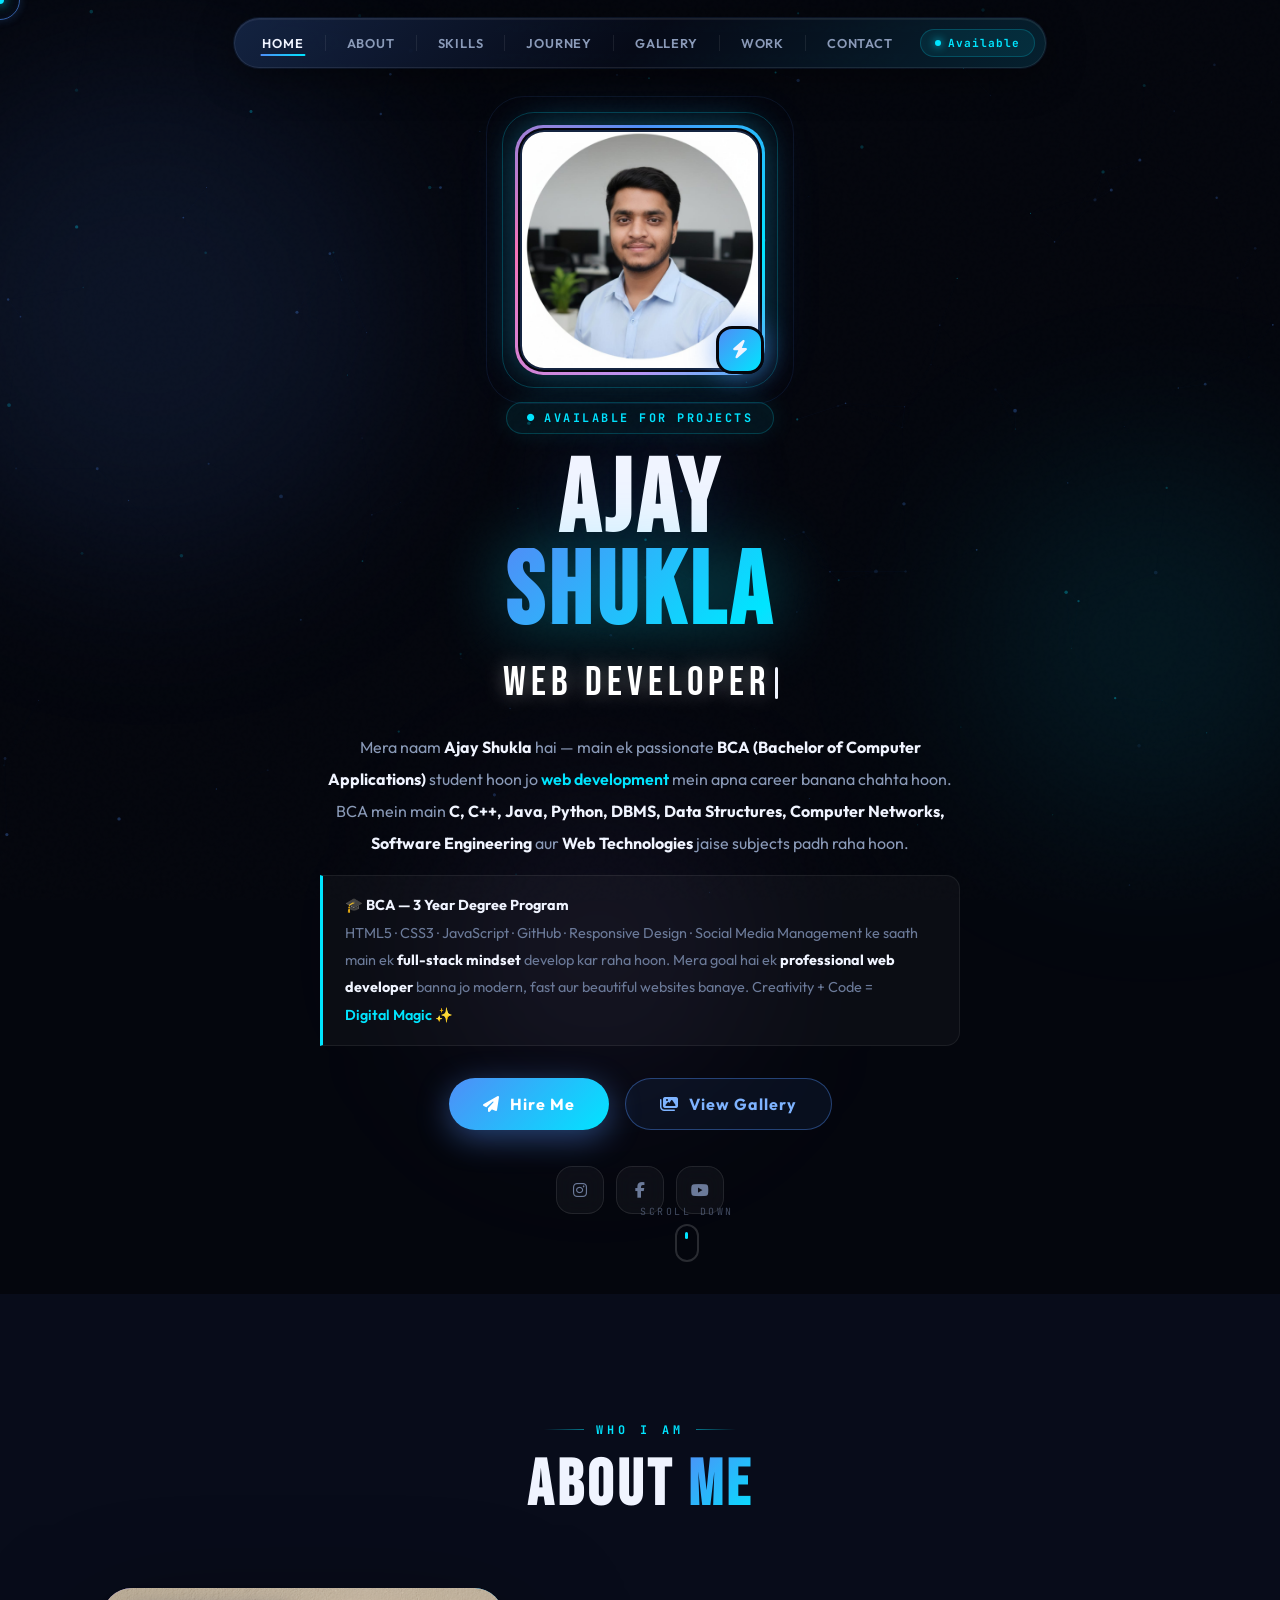
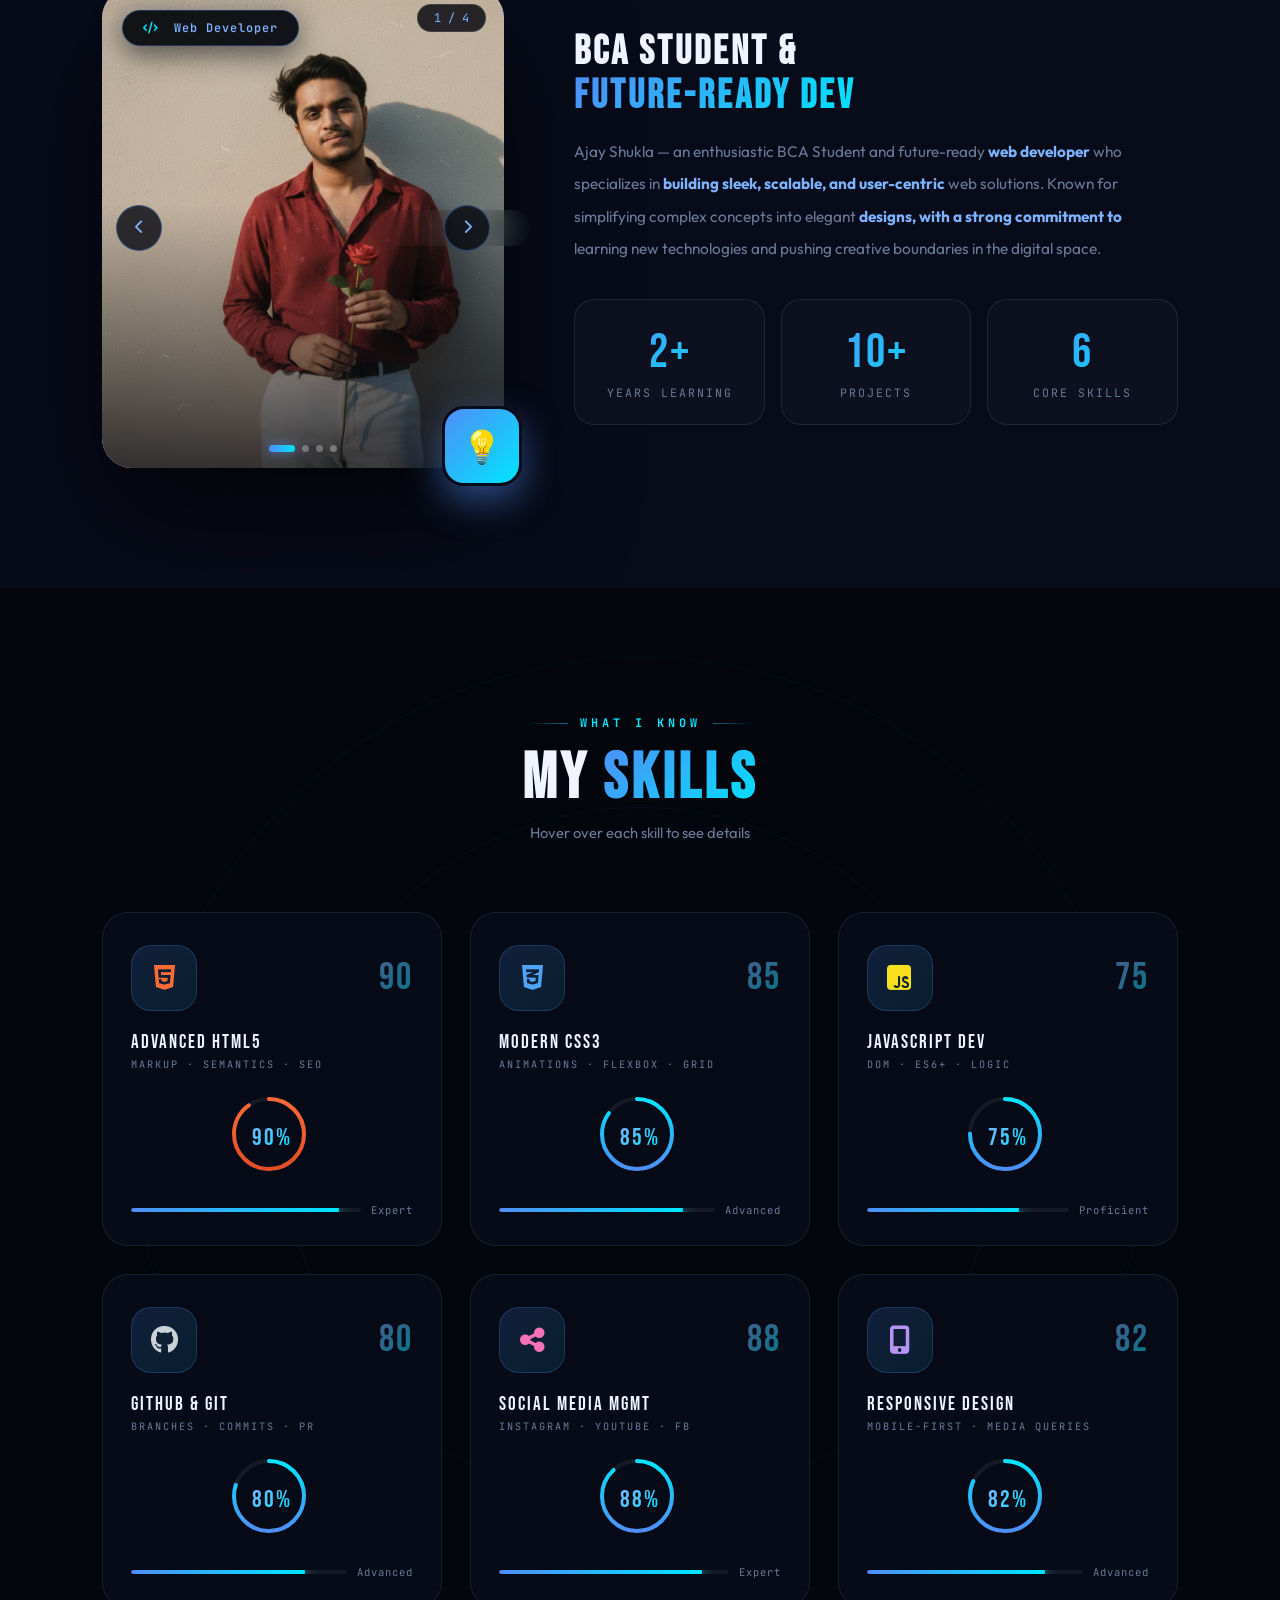
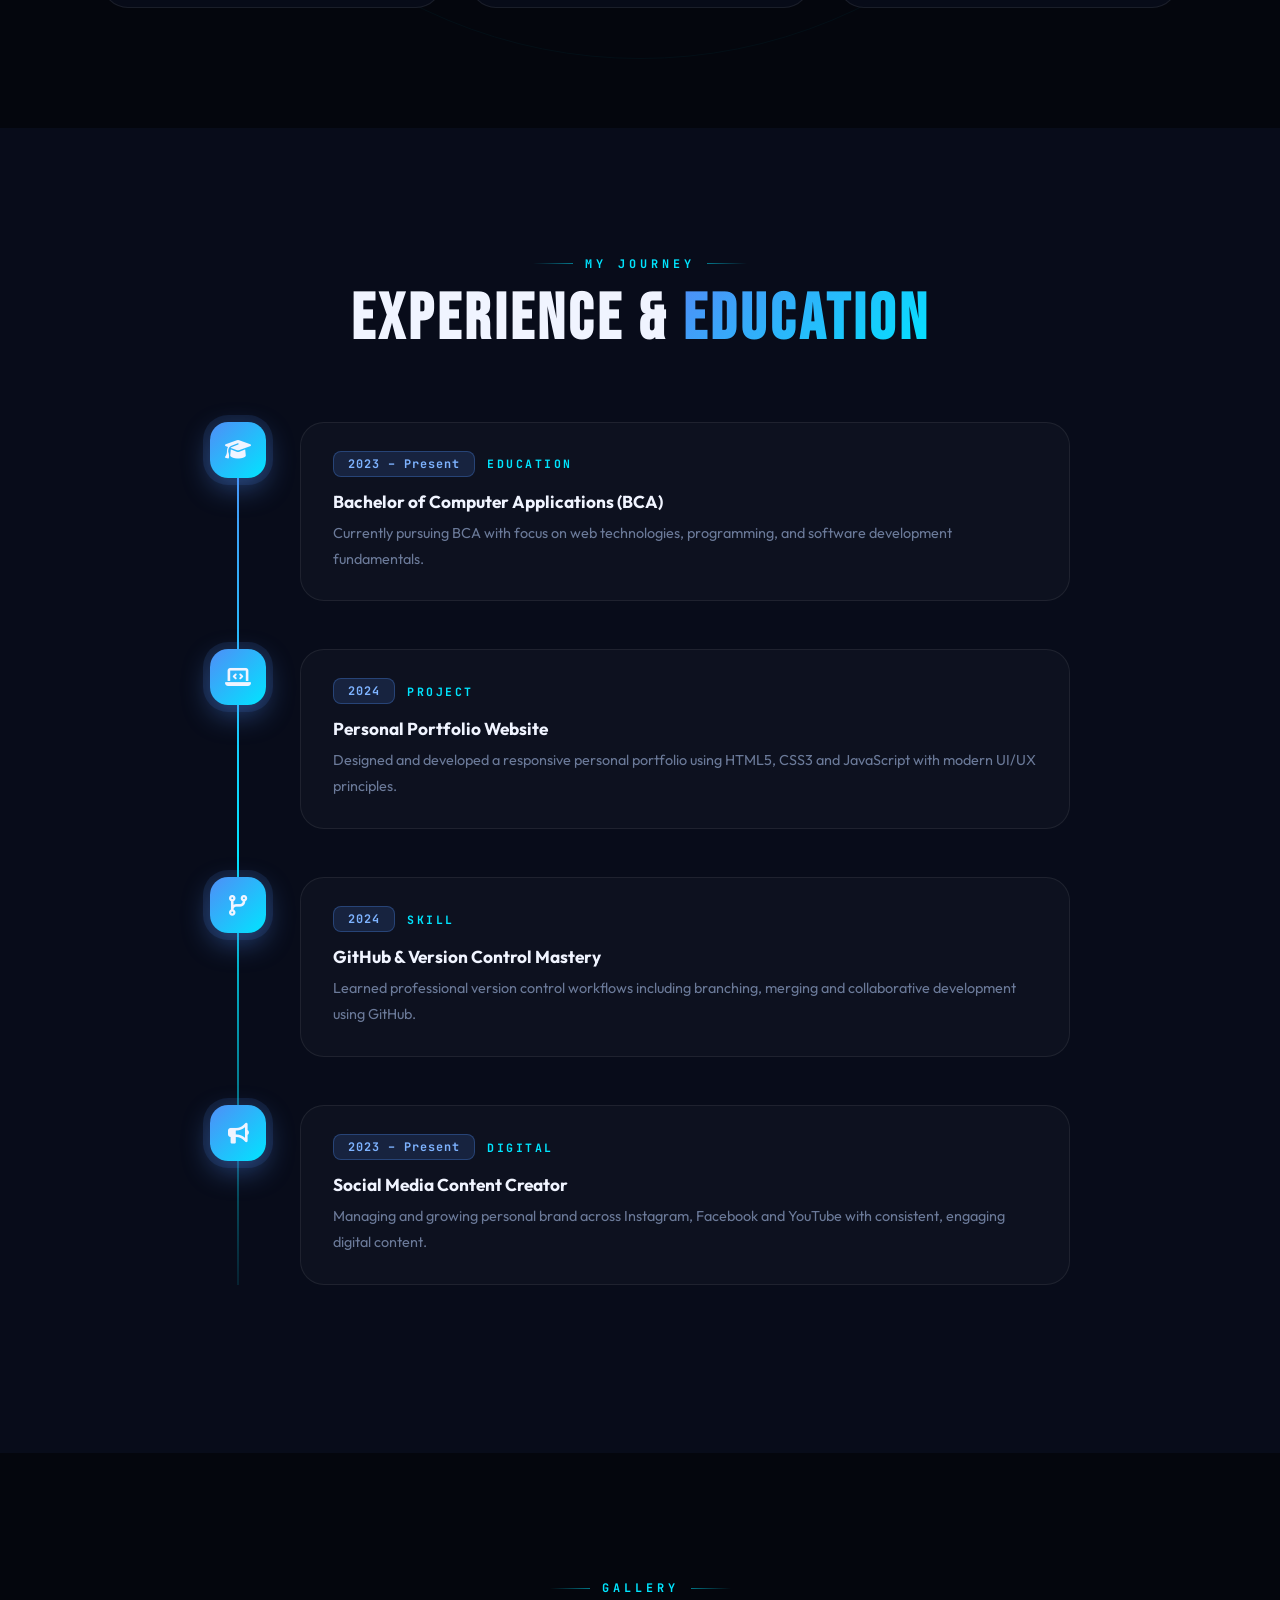
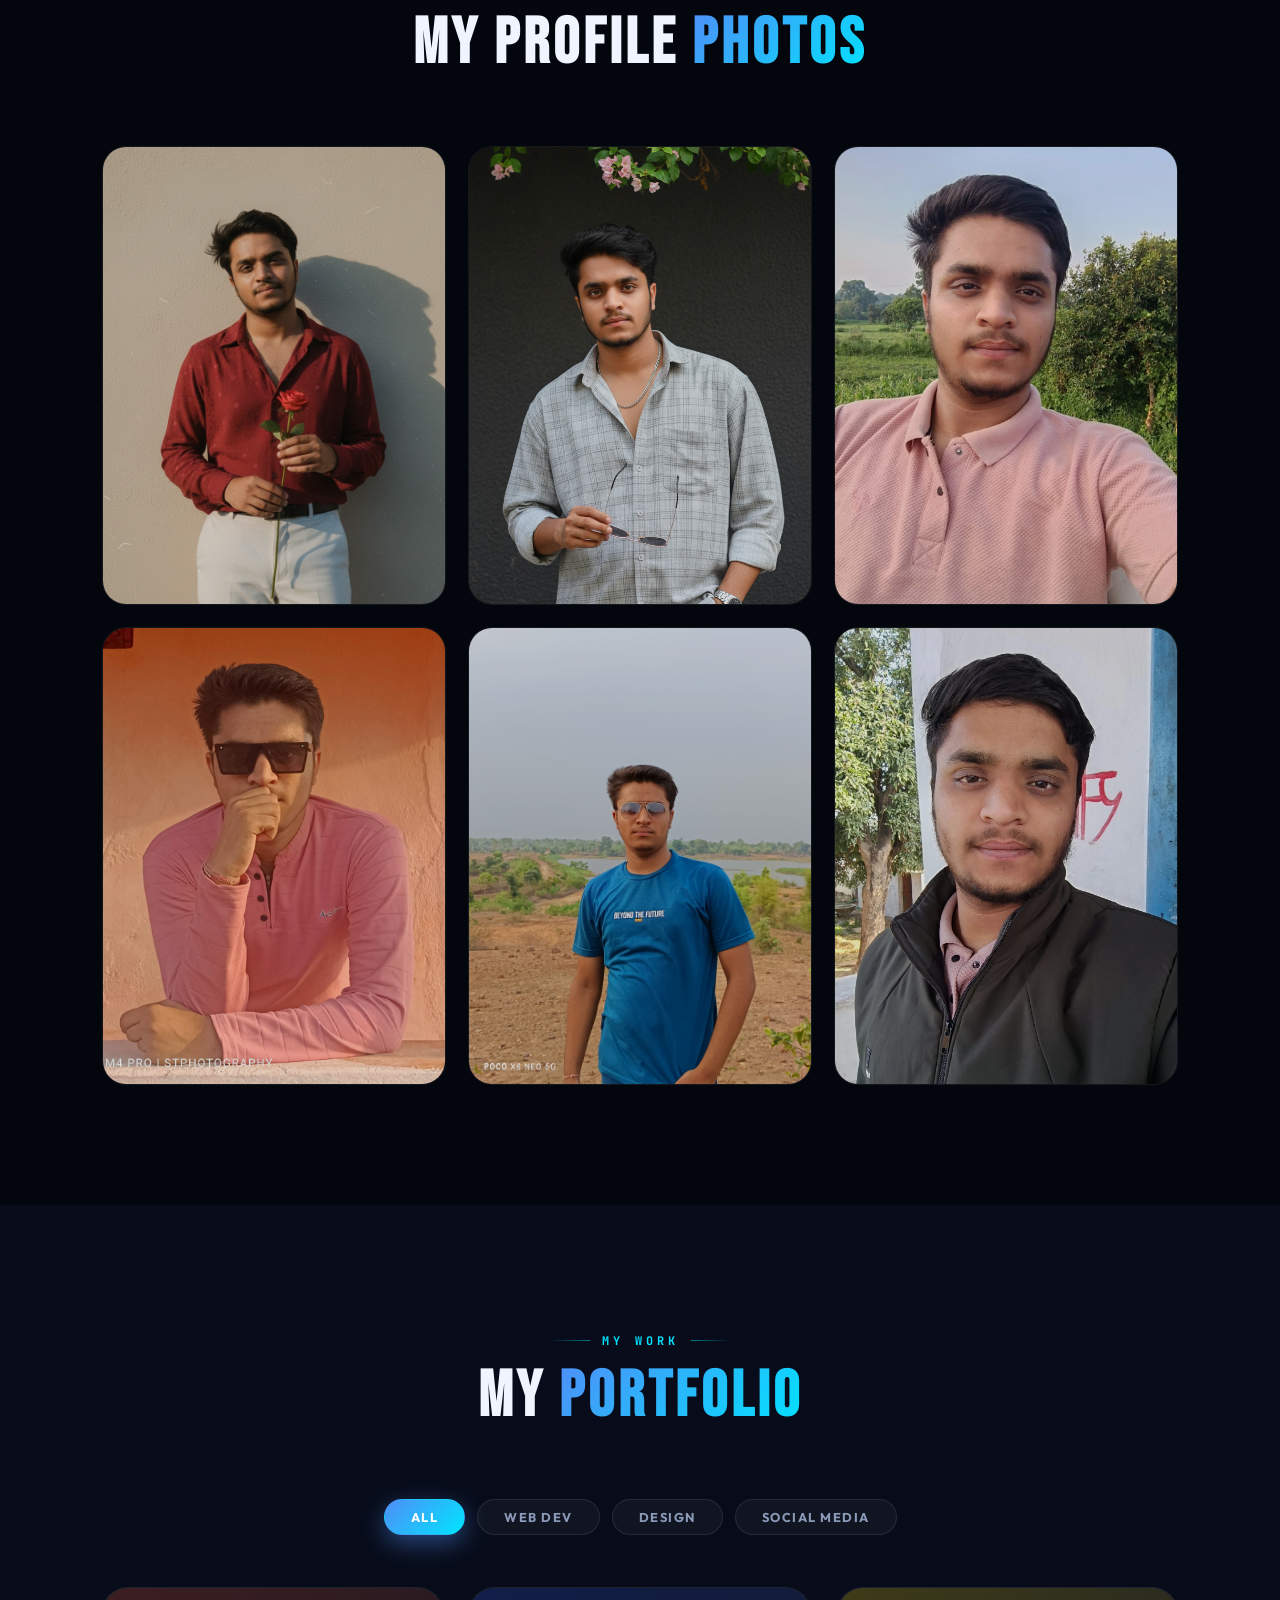
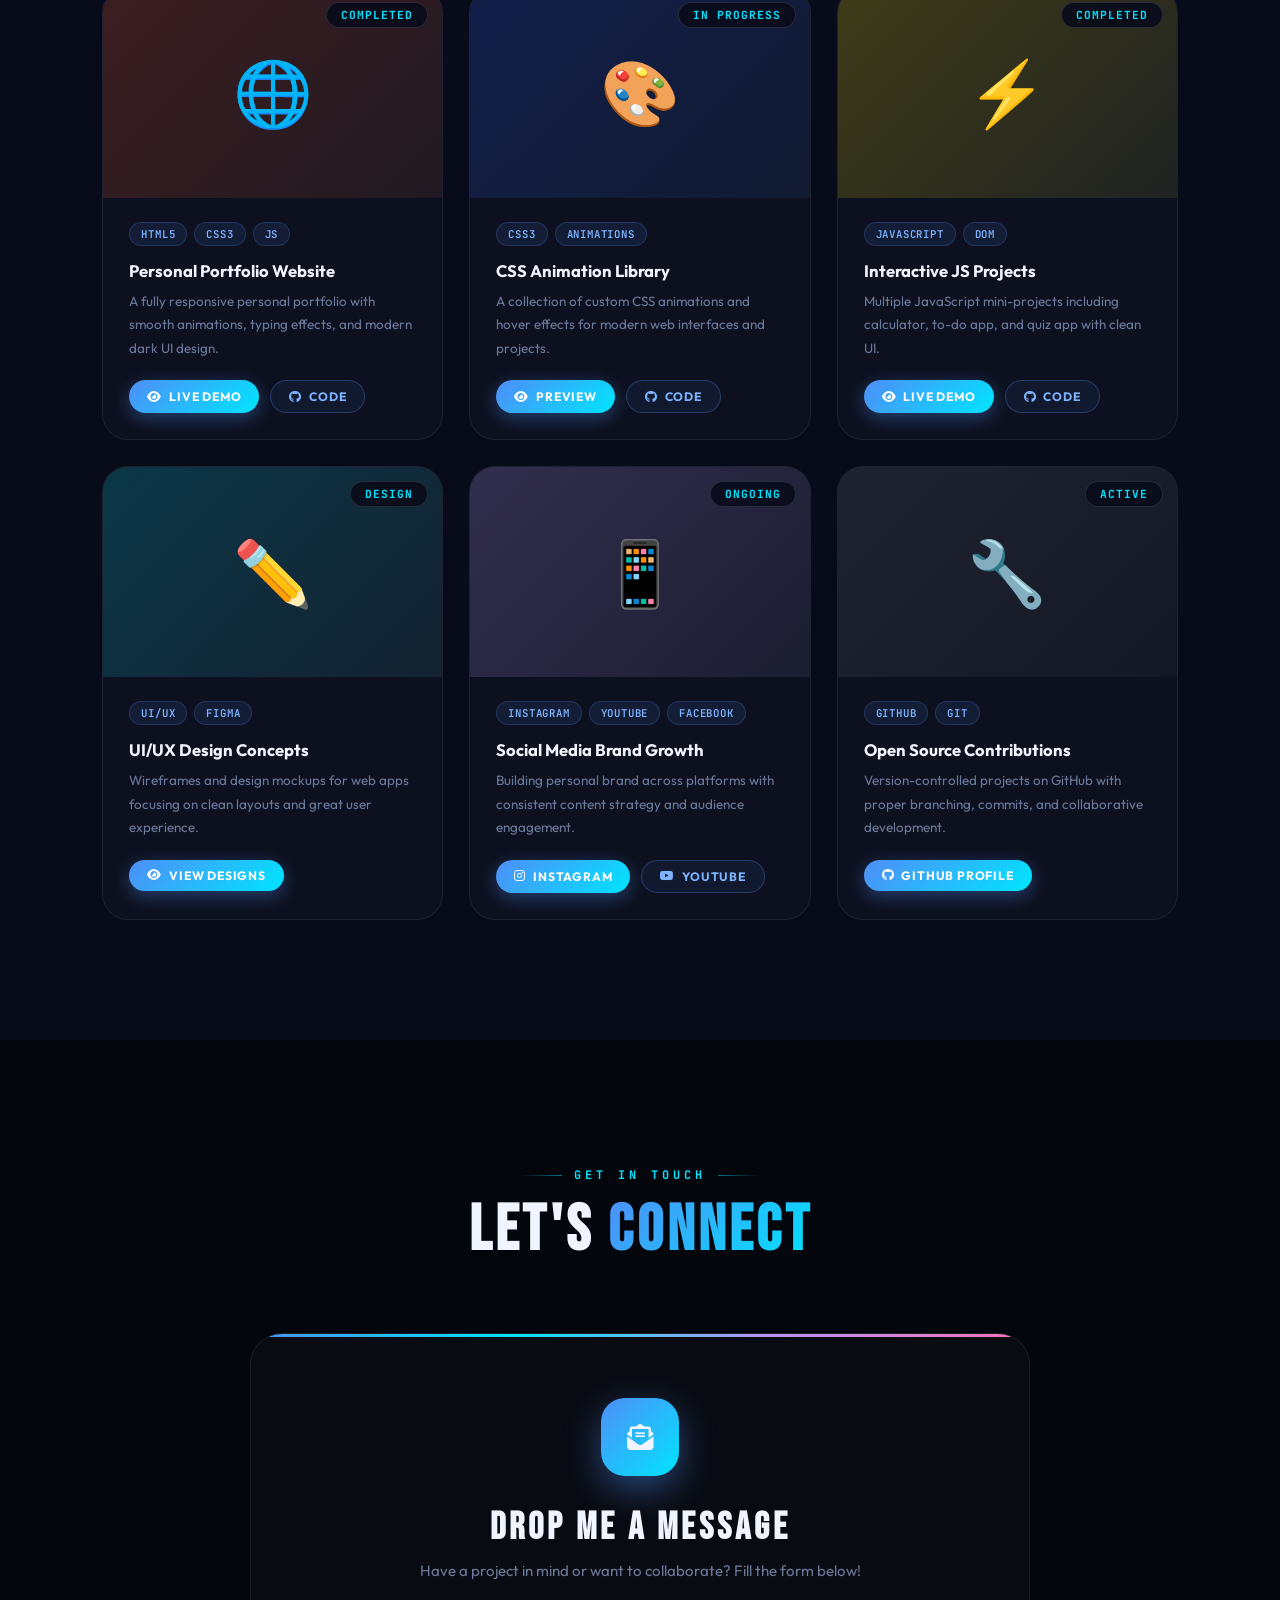
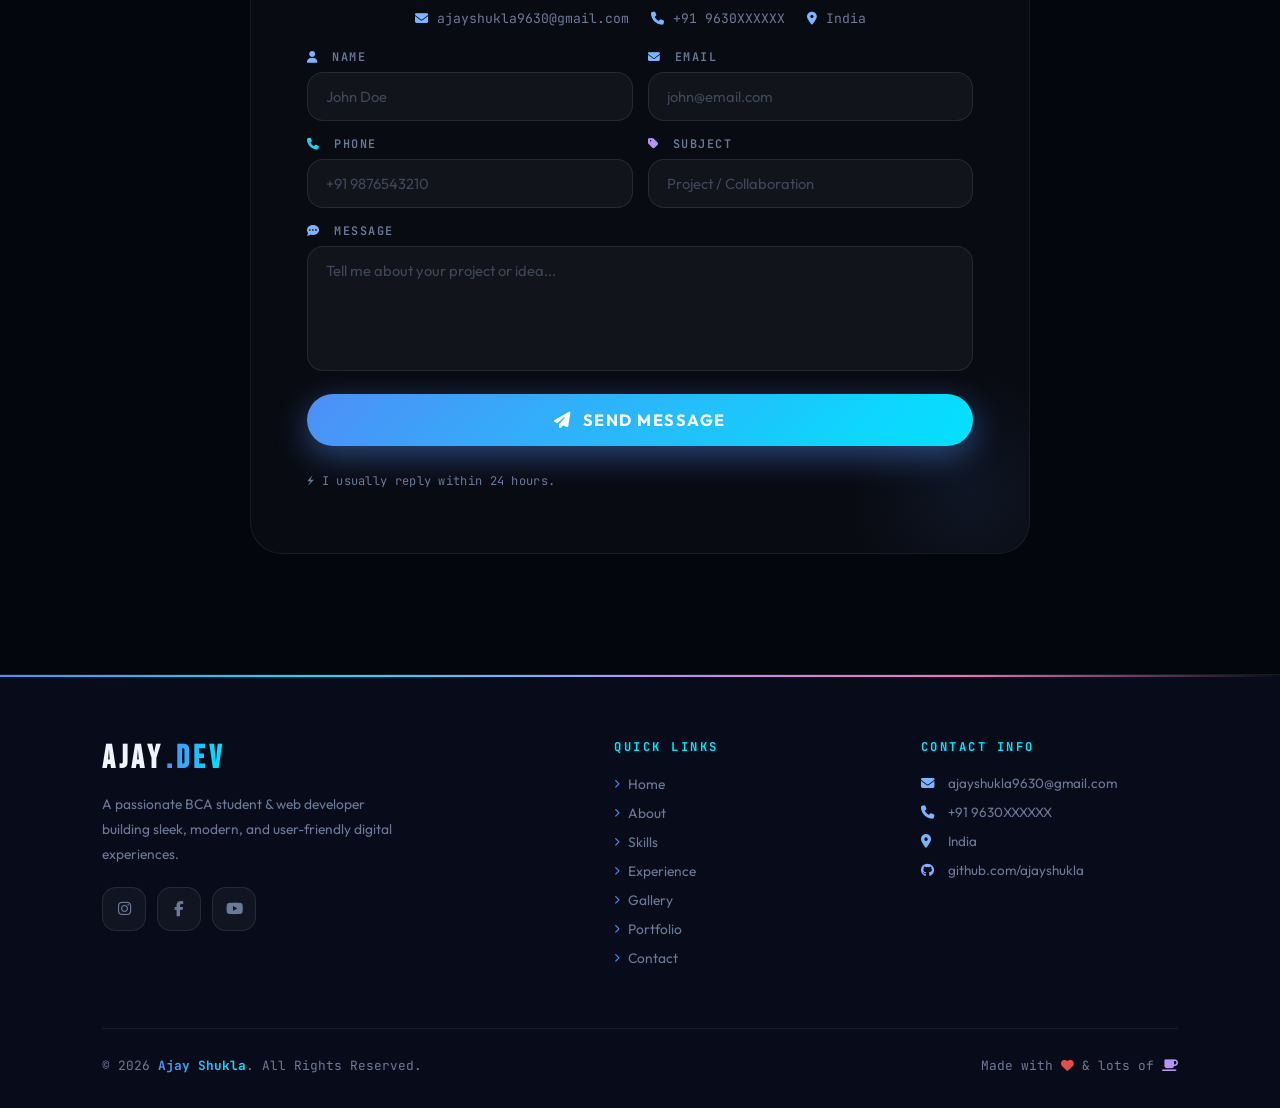
==== commit 53902bfc: "Update index.html" ====
--- a/public/index.html
+++ b/public/index.html
@@ -49,7 +49,6 @@
   opacity:0.55;
 }
 
-/* Grain overlay */
 body::after{
   content:'';position:fixed;inset:0;
   background-image:url("data:image/svg+xml,%3Csvg viewBox='0 0 256 256' xmlns='http://www.w3.org/2000/svg'%3E%3Cfilter id='noise'%3E%3CfeTurbulence type='fractalNoise' baseFrequency='0.9' numOctaves='4' stitchTiles='stitch'/%3E%3C/filter%3E%3Crect width='100%25' height='100%25' filter='url(%23noise)' opacity='0.035'/%3E%3C/svg%3E");
@@ -79,12 +78,12 @@
 }
 .cur-dot.hov{width:14px;height:14px;background:var(--blue);}
 .cur-ring.hov{width:60px;height:60px;border-color:var(--cyan);}
-::-webkit-scrollbar{width:3px;}
+::-webkit-scrollbar{width:4px;}
 ::-webkit-scrollbar-track{background:var(--ink2);}
 ::-webkit-scrollbar-thumb{background:linear-gradient(var(--blue),var(--cyan));border-radius:4px;}
 
 /* ============================================================
-   HEADER / NAV
+   HEADER / NAV — Desktop Improved
 ============================================================ */
 header{
   position:fixed;top:0;width:100%;
@@ -93,33 +92,32 @@
   transition:all .4s ease;
 }
 header.scrolled{
-  background:rgba(4,6,13,.9);
+  background:rgba(4,6,13,.92);
   backdrop-filter:blur(30px);
-  border-bottom:1px solid rgba(255,255,255,.05);
-  box-shadow:0 4px 40px rgba(0,0,0,.5);
-}
-
-/* Floating pill nav */
+  border-bottom:1px solid rgba(255,255,255,.06);
+  box-shadow:0 4px 60px rgba(0,0,0,.6);
+}
+
 .nav-pill{
   display:flex;align-items:center;gap:2px;
-  background:rgba(8,12,26,.8);
-  border:1px solid rgba(255,255,255,.08);
-  border-radius:60px;padding:6px 8px;
-  margin:16px 0;
+  background:rgba(8,12,26,.85);
+  border:1px solid rgba(255,255,255,.09);
+  border-radius:60px;padding:7px 10px;
+  margin:18px 0;
   backdrop-filter:blur(30px);
-  box-shadow:0 8px 40px rgba(0,0,0,.4),inset 0 1px 0 rgba(255,255,255,.06),0 0 0 1px rgba(79,142,247,.1);
+  box-shadow:0 8px 40px rgba(0,0,0,.4),inset 0 1px 0 rgba(255,255,255,.07),0 0 0 1px rgba(79,142,247,.12);
   position:relative;
 }
 .nav-pill::before{
   content:'';position:absolute;inset:-1px;border-radius:60px;
-  background:linear-gradient(135deg,rgba(79,142,247,.2),transparent 50%,rgba(0,229,255,.12));
+  background:linear-gradient(135deg,rgba(79,142,247,.18),transparent 50%,rgba(0,229,255,.1));
   pointer-events:none;z-index:-1;
 }
 .nav-pill a{
   color:var(--muted2);text-decoration:none;
   font-family:'Outfit',sans-serif;
-  font-size:.78rem;font-weight:600;letter-spacing:.8px;text-transform:uppercase;
-  padding:8px 15px;border-radius:50px;
+  font-size:.8rem;font-weight:600;letter-spacing:.8px;text-transform:uppercase;
+  padding:9px 17px;border-radius:50px;
   transition:all .25s ease;white-space:nowrap;
   position:relative;
 }
@@ -134,16 +132,15 @@
 .nav-pill a.active{color:var(--white);}
 .nav-sep{width:1px;height:16px;background:rgba(255,255,255,.08);margin:0 2px;}
 .nav-status{
-  display:flex;align-items:center;gap:6px;
+  display:flex;align-items:center;gap:7px;
   background:rgba(0,229,255,.08);border:1px solid rgba(0,229,255,.2);
-  border-radius:50px;padding:5px 12px;margin-left:6px;
-  font-size:.7rem;color:var(--cyan);font-weight:600;letter-spacing:1px;
+  border-radius:50px;padding:6px 14px;margin-left:8px;
+  font-size:.7rem;color:var(--cyan);font-weight:700;letter-spacing:1px;
   font-family:'JetBrains Mono',monospace;
 }
 .nav-status span{width:6px;height:6px;background:var(--cyan);border-radius:50%;animation:blink 1.4s infinite;box-shadow:0 0 8px var(--cyan);}
 @keyframes blink{0%,100%{opacity:1;}50%{opacity:.2;}}
 
-/* hamburger */
 .hamburger{
   display:none;flex-direction:column;gap:5px;cursor:pointer;
   padding:8px;border-radius:12px;
@@ -178,260 +175,155 @@
 .d6{transition-delay:.6s!important;}
 
 /* ============================================================
-   HERO
+   HERO — Desktop Optimized
 ============================================================ */
 .hero{
   min-height:100vh;
   display:flex;flex-direction:column;
   align-items:center;justify-content:center;
-  text-align:center;padding:130px 6% 80px;
+  text-align:center;padding:130px 8% 80px;
   position:relative;z-index:2;
 }
 
 /* Floating orbs */
 .orb{
   position:absolute;border-radius:50%;pointer-events:none;
-  filter:blur(80px);animation:orbFloat 8s ease-in-out infinite;
-}
-.orb-1{width:400px;height:400px;background:rgba(79,142,247,.12);top:10%;left:-10%;animation-delay:0s;}
-.orb-2{width:300px;height:300px;background:rgba(0,229,255,.1);top:40%;right:-8%;animation-delay:-3s;}
-.orb-3{width:250px;height:250px;background:rgba(183,148,244,.08);bottom:20%;left:30%;animation-delay:-5s;}
+  filter:blur(90px);animation:orbFloat 8s ease-in-out infinite;
+}
+.orb-1{width:500px;height:500px;background:rgba(79,142,247,.1);top:5%;left:-8%;animation-delay:0s;}
+.orb-2{width:380px;height:380px;background:rgba(0,229,255,.08);top:35%;right:-5%;animation-delay:-3s;}
+.orb-3{width:300px;height:300px;background:rgba(183,148,244,.07);bottom:15%;left:35%;animation-delay:-5s;}
 @keyframes orbFloat{0%,100%{transform:translateY(0) scale(1);}50%{transform:translateY(-30px) scale(1.05);}}
 
-/* ---- BOX OPEN PHOTO ---- */
+/* ============================================================
+   PHOTO — ALWAYS VISIBLE (No box open effect)
+============================================================ */
 .photo-container{
   position:relative;
-  width:220px;height:220px;
-  margin-bottom:30px;
-  cursor:pointer;
-}
-
-/* Outer glow pulsing rings — rectangular */
+  width:240px;height:240px;
+  margin-bottom:32px;
+}
+
+/* Outer glow pulsing rings */
 .photo-pulse-ring{
-  position:absolute;inset:-16px;border-radius:28px;
-  border:1.5px solid rgba(0,229,255,.2);
+  position:absolute;inset:-18px;border-radius:32px;
+  border:1.5px solid rgba(0,229,255,.22);
   animation:boxRingPop 2.5s ease-in-out infinite;
   z-index:0;pointer-events:none;
 }
 .photo-pulse-ring2{
-  position:absolute;inset:-30px;border-radius:34px;
-  border:1px solid rgba(79,142,247,.08);
+  position:absolute;inset:-34px;border-radius:38px;
+  border:1px solid rgba(79,142,247,.1);
   animation:boxRingPop 2.5s ease-in-out infinite .7s;
   z-index:0;pointer-events:none;
 }
 @keyframes boxRingPop{0%,100%{transform:scale(.97);opacity:.4;}50%{transform:scale(1.03);opacity:1;}}
 
-/* spinning conic border — rect */
+/* spinning conic border */
 .photo-ring{
-  position:absolute;inset:-5px;border-radius:26px;z-index:0;
+  position:absolute;inset:-5px;border-radius:28px;z-index:0;
   background:conic-gradient(var(--blue) 0deg,var(--cyan) 90deg,var(--violet) 180deg,var(--pink) 270deg,var(--blue) 360deg);
   animation:boxRingSpin 4s linear infinite;
-  box-shadow:0 0 28px rgba(0,229,255,.22),0 0 55px rgba(79,142,247,.12);
+  box-shadow:0 0 32px rgba(0,229,255,.25),0 0 60px rgba(79,142,247,.14);
 }
 @keyframes boxRingSpin{to{transform:rotate(360deg);}}
 .photo-ring-mask{
-  position:absolute;inset:-2px;border-radius:24px;
+  position:absolute;inset:-2px;border-radius:26px;
   background:var(--ink);z-index:1;
 }
 
-/* === THE PHOTO CARD (no 3d flip — box open instead) === */
-.flip-card{
-  width:220px;height:220px;
+/* PHOTO CARD — clean, always visible */
+.photo-card{
+  width:240px;height:240px;
   position:relative;z-index:2;
-  border-radius:22px;overflow:visible;
-}
-
-/* FRONT face — photo visible underneath */
-.flip-f{
-  position:absolute;inset:0;border-radius:22px;overflow:hidden;
-  z-index:1;
-}
-.flip-f img{
+  border-radius:24px;overflow:hidden;
+}
+
+.photo-card img{
   width:100%;height:100%;object-fit:cover;display:block;
-  border-radius:22px;
-  border:2px solid rgba(79,142,247,.18);
+  border-radius:24px;
+  border:2.5px solid rgba(79,142,247,.22);
   animation:heroFloat 6s ease-in-out infinite;
+  box-shadow:0 20px 60px rgba(0,0,0,.5),0 0 40px rgba(79,142,247,.12);
 }
 @keyframes heroFloat{0%,100%{transform:translateY(0);}50%{transform:translateY(-10px);}}
 
-/* BACK face — info panel, revealed when box opens */
-.flip-b{
-  position:absolute;inset:0;border-radius:22px;
-  background:linear-gradient(145deg,#060b20,#0c1838);
-  border:2px solid rgba(0,229,255,.28);
-  display:flex;flex-direction:column;align-items:center;justify-content:center;gap:6px;
-  box-shadow:inset 0 0 50px rgba(0,229,255,.05);
-  overflow:hidden;z-index:1;
-  opacity:0;
-  transition:opacity .3s ease .3s;
-}
-.photo-container.open .flip-b{opacity:1;}
-/* grid lines */
-.flip-b::before{
-  content:'';position:absolute;inset:0;
-  background-image:linear-gradient(rgba(79,142,247,.07) 1px,transparent 1px),linear-gradient(90deg,rgba(79,142,247,.07) 1px,transparent 1px);
-  background-size:26px 26px;pointer-events:none;
-}
-.flip-b-icon{font-size:2rem;background:linear-gradient(135deg,var(--blue),var(--cyan));-webkit-background-clip:text;-webkit-text-fill-color:transparent;background-clip:text;animation:iconHue 3s linear infinite;z-index:1;}
-@keyframes iconHue{from{filter:hue-rotate(0);}to{filter:hue-rotate(360deg);}}
-.flip-b-name{font-family:'Bebas Neue',sans-serif;font-size:1.4rem;letter-spacing:3px;background:linear-gradient(90deg,var(--blue2),var(--cyan));-webkit-background-clip:text;-webkit-text-fill-color:transparent;background-clip:text;z-index:1;}
-.flip-b-line{width:44px;height:1px;background:linear-gradient(90deg,transparent,var(--cyan),transparent);z-index:1;}
-.flip-b-role{font-family:'JetBrains Mono',monospace;font-size:.54rem;color:var(--muted2);letter-spacing:1.5px;text-align:center;line-height:1.9;text-transform:uppercase;z-index:1;}
-.flip-b-dots{display:flex;gap:7px;margin-top:4px;z-index:1;}
-.flip-b-dots span{width:7px;height:7px;border-radius:50%;animation:dotBounce 1.4s ease-in-out infinite;}
-.flip-b-dots span:nth-child(1){background:var(--blue);animation-delay:0s;}
-.flip-b-dots span:nth-child(2){background:var(--cyan);animation-delay:.2s;}
-.flip-b-dots span:nth-child(3){background:var(--violet);animation-delay:.4s;}
-/* social icons inside box */
-.flip-b-socials{
-  display:flex;gap:7px;margin-top:8px;z-index:1;
-}
-.fbs{
-  width:30px;height:30px;border-radius:8px;
-  display:grid;place-items:center;font-size:.75rem;
-  text-decoration:none;color:white;
-  transition:.25s;border:1px solid rgba(255,255,255,.15);
-  background:rgba(255,255,255,.08);
-}
-.fbs:hover{transform:translateY(-3px) scale(1.15);}
-.fbs-yt:hover{background:#ff0000;border-color:#ff0000;box-shadow:0 4px 14px rgba(255,0,0,.5);}
-.fbs-ig:hover{background:linear-gradient(135deg,#f09433,#e6683c,#dc2743,#cc2366,#bc1888);border-color:#e6683c;box-shadow:0 4px 14px rgba(220,39,67,.5);}
-.fbs-gh:hover{background:#333;border-color:#666;box-shadow:0 4px 14px rgba(100,100,100,.5);}
-.fbs-fb:hover{background:#1877f2;border-color:#1877f2;box-shadow:0 4px 14px rgba(24,119,242,.5);}
-
-@keyframes dotBounce{0%,100%{transform:scale(1);}50%{transform:scale(1.8) translateY(-3px);}}
-
-/* === BOX LID === */
-.box-lid{
-  position:absolute;
-  top:0;left:0;right:0;
-  height:50%;z-index:10;
-  transform-origin:top center;
-  transform:rotateX(0deg);
-  transition:transform .75s cubic-bezier(.68,-.3,.27,1.3);
-  border-radius:22px 22px 0 0;
-  overflow:hidden;
-  pointer-events:none;
-  perspective:600px;
-  transform-style:preserve-3d;
-}
-.box-lid-inner{
-  width:100%;height:100%;
-  background:linear-gradient(160deg,#0d1840,#07102a);
-  border:2px solid rgba(79,142,247,.35);
-  border-bottom:1px solid rgba(79,142,247,.15);
-  border-radius:22px 22px 0 0;
-  display:flex;align-items:center;justify-content:center;
-  position:relative;overflow:hidden;
-}
-/* lid shine */
-.box-lid-inner::after{
-  content:'';position:absolute;top:-40%;left:-20%;width:70%;height:80%;
-  background:radial-gradient(ellipse,rgba(0,229,255,.12),transparent 70%);
-  pointer-events:none;
-}
-/* decorative bow on lid */
-.box-lid-bow{display:flex;flex-direction:column;align-items:center;gap:4px;animation:bowWobble 2s ease-in-out infinite;}
-@keyframes bowWobble{0%,100%{transform:scaleX(1);}50%{transform:scaleX(1.12);}}
-.box-lid-bow-h{width:48px;height:3px;border-radius:3px;background:linear-gradient(90deg,var(--blue),var(--cyan));box-shadow:0 0 14px var(--cyan);}
-.box-lid-bow-v{width:3px;height:20px;border-radius:3px;background:linear-gradient(180deg,var(--cyan),var(--violet));box-shadow:0 0 10px var(--violet);}
-.box-lid-bow-h2{width:32px;height:3px;border-radius:3px;background:linear-gradient(90deg,var(--violet),var(--pink));box-shadow:0 0 10px var(--pink);}
-
-/* === BOX BASE === */
-.box-base{
-  position:absolute;
-  bottom:0;left:0;right:0;
-  height:50%;z-index:9;
-  border-radius:0 0 22px 22px;overflow:hidden;
-  background:linear-gradient(160deg,#090f25,#050a1c);
-  border:2px solid rgba(79,142,247,.3);border-top:none;
-  pointer-events:none;
-}
-.box-base::before{
-  content:'';position:absolute;inset:0;
-  background-image:linear-gradient(rgba(79,142,247,.08) 1px,transparent 1px),linear-gradient(90deg,rgba(79,142,247,.08) 1px,transparent 1px);
-  background-size:22px 22px;
-}
-.box-base-glow{
-  position:absolute;bottom:0;left:50%;transform:translateX(-50%);
-  width:80%;height:50%;
-  background:radial-gradient(ellipse,rgba(0,229,255,.2),transparent 70%);
-  animation:baseGlowPulse 2s ease-in-out infinite;
-}
-@keyframes baseGlowPulse{0%,100%{opacity:.4;}50%{opacity:1;}}
-
-/* OPEN STATE */
-.photo-container.open .box-lid{
-  transform:rotateX(-145deg);
-}
+/* hover shine effect on photo */
+.photo-card::after{
+  content:'';position:absolute;
+  top:-50%;left:-70%;width:45%;height:200%;
+  background:linear-gradient(105deg,transparent,rgba(255,255,255,.08),transparent);
+  transform:skewX(-15deg);transition:.8s;z-index:3;pointer-events:none;
+}
+.photo-container:hover .photo-card::after{left:140%;}
+
+/* glow on hover */
+.photo-container:hover .photo-ring{
+  box-shadow:0 0 50px rgba(0,229,255,.45),0 0 80px rgba(79,142,247,.25);
+  animation-duration:2s;
+}
+
 /* badge */
 .hero-badge{
-  position:absolute;bottom:-4px;right:-4px;z-index:15;
-  width:44px;height:44px;border-radius:14px;
+  position:absolute;bottom:-4px;right:-4px;z-index:10;
+  width:48px;height:48px;border-radius:16px;
   background:linear-gradient(135deg,var(--blue),var(--cyan));
-  display:grid;place-items:center;font-size:1.1rem;
+  display:grid;place-items:center;font-size:1.15rem;
   border:3px solid var(--ink);
-  box-shadow:0 0 24px rgba(79,142,247,.6);
+  box-shadow:0 0 28px rgba(79,142,247,.65);
   animation:badgePop 2.2s ease-in-out infinite;
 }
 @keyframes badgePop{0%,100%{transform:scale(1) rotate(0);}50%{transform:scale(1.12) rotate(5deg);}}
-.flip-hint{
-  font-family:'JetBrains Mono',monospace;font-size:.6rem;
-  color:rgba(107,122,153,.6);letter-spacing:2px;text-transform:uppercase;
-  margin-bottom:6px;margin-top:-16px;
-  animation:hintGlow 2s ease-in-out infinite alternate;
-}
-@keyframes hintGlow{0%{opacity:.3;}100%{opacity:.8;color:var(--cyan2);}}
 
 /* hero text */
 .hero-tag{
   display:inline-flex;align-items:center;gap:8px;
   background:rgba(0,229,255,.07);border:1px solid rgba(0,229,255,.2);
-  border-radius:50px;padding:6px 18px;
-  font-size:.72rem;letter-spacing:2.5px;color:var(--cyan);font-weight:700;text-transform:uppercase;
-  margin-bottom:20px;font-family:'JetBrains Mono',monospace;
-  box-shadow:0 0 20px rgba(0,229,255,.1);
+  border-radius:50px;padding:7px 20px;
+  font-size:.74rem;letter-spacing:2.5px;color:var(--cyan);font-weight:700;text-transform:uppercase;
+  margin-bottom:22px;font-family:'JetBrains Mono',monospace;
+  box-shadow:0 0 24px rgba(0,229,255,.1);
 }
 .hero-tag i{font-size:.45rem;animation:blink 1.2s infinite;}
 
 .hero-name{
   font-family:'Bebas Neue',sans-serif;
-  font-size:clamp(3.5rem,7vw,7rem);
-  line-height:.95;letter-spacing:4px;
-  margin-bottom:16px;
+  font-size:clamp(4rem,8vw,8rem);
+  line-height:.9;letter-spacing:5px;
+  margin-bottom:18px;
 }
 .hero-name .first{
   display:block;color:var(--white);
-  text-shadow:0 0 60px rgba(79,142,247,.2);
+  text-shadow:0 0 80px rgba(79,142,247,.25);
 }
 .hero-name .last{
   display:block;
   background:linear-gradient(135deg,var(--blue) 0%,var(--cyan) 50%,var(--violet) 100%);
   -webkit-background-clip:text;-webkit-text-fill-color:transparent;background-clip:text;
   background-size:200%;animation:gradMove 5s ease infinite alternate;
-  filter:drop-shadow(0 0 30px rgba(0,229,255,.35));
+  filter:drop-shadow(0 0 35px rgba(0,229,255,.4));
 }
 @keyframes gradMove{0%{background-position:0%;}100%{background-position:100%;}}
 
 .hero-role{
   font-family:'Bebas Neue',sans-serif;
-  font-size:clamp(1.6rem,3vw,2.4rem);
-  font-weight:400;letter-spacing:4px;
+  font-size:clamp(1.8rem,3.2vw,2.8rem);
+  font-weight:400;letter-spacing:5px;
   color:var(--white);
-  margin-bottom:22px;min-height:2.8rem;
+  margin-bottom:24px;min-height:3rem;
   display:flex;align-items:center;justify-content:center;
   text-shadow:0 0 30px rgba(255,255,255,.15);
 }
 #typingText{transition:color .3s;}
 .tcursor{
-  display:inline-block;width:3px;height:1.8rem;
+  display:inline-block;width:3px;height:2rem;
   background:var(--white);margin-left:4px;border-radius:2px;
   animation:blink .75s step-end infinite;
 }
 
 .hero-desc{
   color:var(--muted2);line-height:2;font-size:1rem;
-  max-width:600px;margin-bottom:30px;
+  max-width:640px;margin-bottom:32px;
   text-align:center;
 }
 .hero-desc b{color:var(--white);font-weight:700;}
@@ -444,20 +336,20 @@
   border:1px solid rgba(255,255,255,.07);
   border-left:3px solid var(--cyan);
   border-radius:0 14px 14px 0;
-  padding:14px 20px;
-  margin-top:14px;
+  padding:16px 22px;
+  margin-top:16px;
   text-align:left;
-  font-size:.88rem;
+  font-size:.9rem;
   color:var(--muted);
   line-height:1.9;
 }
 
 /* MAGNETIC BUTTONS */
-.hero-btns{display:flex;gap:14px;flex-wrap:wrap;margin-bottom:34px;justify-content:center;}
+.hero-btns{display:flex;gap:16px;flex-wrap:wrap;margin-bottom:36px;justify-content:center;}
 .mag-btn{
-  display:inline-flex;align-items:center;gap:9px;
-  padding:13px 30px;border-radius:50px;
-  font-family:'Outfit',sans-serif;font-size:.94rem;letter-spacing:1px;font-weight:700;
+  display:inline-flex;align-items:center;gap:10px;
+  padding:15px 34px;border-radius:50px;
+  font-family:'Outfit',sans-serif;font-size:1rem;letter-spacing:1px;font-weight:700;
   text-decoration:none;transition:.3s;cursor:pointer;border:none;
   position:relative;overflow:hidden;
 }
@@ -469,41 +361,41 @@
 .mag-btn:hover::before{transform:scaleX(1);}
 .mag-btn-primary{
   background:linear-gradient(135deg,var(--blue),var(--cyan));color:white;
-  box-shadow:0 6px 28px rgba(79,142,247,.4);
-}
-.mag-btn-primary:hover{transform:translateY(-4px);box-shadow:0 14px 40px rgba(79,142,247,.55);}
+  box-shadow:0 8px 32px rgba(79,142,247,.45);
+}
+.mag-btn-primary:hover{transform:translateY(-5px);box-shadow:0 16px 44px rgba(79,142,247,.6);}
 .mag-btn-ghost{
-  border:1.5px solid rgba(79,142,247,.35);color:var(--blue2);
-  background:rgba(79,142,247,.06);
-}
-.mag-btn-ghost:hover{background:rgba(79,142,247,.14);border-color:var(--blue);transform:translateY(-4px);box-shadow:0 10px 30px rgba(79,142,247,.2);}
-
-.socials{display:flex;gap:11px;justify-content:center;}
+  border:1.5px solid rgba(79,142,247,.4);color:var(--blue2);
+  background:rgba(79,142,247,.07);
+}
+.mag-btn-ghost:hover{background:rgba(79,142,247,.16);border-color:var(--blue);transform:translateY(-5px);box-shadow:0 12px 32px rgba(79,142,247,.22);}
+
+.socials{display:flex;gap:12px;justify-content:center;}
 .soc-a{
-  width:44px;height:44px;
-  border:1px solid rgba(255,255,255,.08);border-radius:14px;
+  width:48px;height:48px;
+  border:1px solid rgba(255,255,255,.09);border-radius:16px;
   display:grid;place-items:center;color:var(--muted);
-  background:rgba(255,255,255,.03);backdrop-filter:blur(10px);
-  transition:.3s;text-decoration:none;font-size:.95rem;
+  background:rgba(255,255,255,.04);backdrop-filter:blur(10px);
+  transition:.3s;text-decoration:none;font-size:1rem;
   position:relative;overflow:hidden;
 }
 .soc-a::before{
   content:'';position:absolute;inset:0;
   background:linear-gradient(135deg,var(--blue),var(--cyan));
-  opacity:0;transition:.3s;border-radius:14px;
+  opacity:0;transition:.3s;border-radius:16px;
 }
 .soc-a i{position:relative;z-index:1;}
-.soc-a:hover{color:white;border-color:transparent;transform:translateY(-5px) scale(1.08);box-shadow:0 10px 24px rgba(79,142,247,.4);}
+.soc-a:hover{color:white;border-color:transparent;transform:translateY(-6px) scale(1.1);box-shadow:0 12px 28px rgba(79,142,247,.45);}
 .soc-a:hover::before{opacity:1;}
 
 /* scroll indicator */
 .scroll-hint{
-  position:absolute;bottom:28px;left:50%;transform:translateX(-50%);
+  position:absolute;bottom:32px;left:50%;transform:translateX(-50%);
   display:flex;flex-direction:column;align-items:center;gap:6px;z-index:2;
 }
-.scroll-hint span{font-family:'JetBrains Mono',monospace;font-size:.6rem;letter-spacing:2.5px;color:var(--muted);text-transform:uppercase;opacity:.6;}
+.scroll-hint span{font-family:'JetBrains Mono',monospace;font-size:.62rem;letter-spacing:2.5px;color:var(--muted);text-transform:uppercase;opacity:.6;}
 .scroll-mouse{
-  width:22px;height:36px;border:2px solid rgba(255,255,255,.15);border-radius:12px;
+  width:24px;height:38px;border:2px solid rgba(255,255,255,.15);border-radius:12px;
   display:flex;justify-content:center;padding-top:6px;
   animation:mouseHover 2s ease-in-out infinite;
 }
@@ -512,49 +404,47 @@
 @keyframes wheelScroll{0%{opacity:1;transform:translateY(0);}100%{opacity:0;transform:translateY(10px);}}
 
 /* ============================================================
-   SECTIONS COMMON
-============================================================ */
-section{padding:110px 7%;position:relative;z-index:2;}
-.sec-head{text-align:center;margin-bottom:64px;}
+   SECTIONS COMMON — Desktop Improved
+============================================================ */
+section{padding:120px 8%;position:relative;z-index:2;}
+.sec-head{text-align:center;margin-bottom:70px;}
 .sec-eye{
-  display:inline-flex;align-items:center;gap:10px;
+  display:inline-flex;align-items:center;gap:12px;
   font-family:'JetBrains Mono',monospace;
-  font-size:.72rem;letter-spacing:3.5px;color:var(--cyan);font-weight:600;text-transform:uppercase;margin-bottom:14px;
-}
-.sec-eye::before,.sec-eye::after{content:'';width:32px;height:1px;background:linear-gradient(90deg,transparent,var(--cyan));opacity:.5;}
+  font-size:.74rem;letter-spacing:4px;color:var(--cyan);font-weight:700;text-transform:uppercase;margin-bottom:16px;
+}
+.sec-eye::before,.sec-eye::after{content:'';width:40px;height:1px;background:linear-gradient(90deg,transparent,var(--cyan));opacity:.5;}
 .sec-eye::after{background:linear-gradient(90deg,var(--cyan),transparent);}
 .sec-head h2{
   font-family:'Bebas Neue',sans-serif;
-  font-size:clamp(2.5rem,4.5vw,4rem);letter-spacing:3px;text-transform:uppercase;
+  font-size:clamp(2.8rem,5vw,4.5rem);letter-spacing:4px;text-transform:uppercase;
   line-height:1;
 }
 .sec-head h2 span{
   background:linear-gradient(135deg,var(--blue),var(--cyan));
   -webkit-background-clip:text;-webkit-text-fill-color:transparent;background-clip:text;
 }
-.sec-head p{color:var(--muted);font-size:.9rem;margin-top:10px;max-width:480px;margin-left:auto;margin-right:auto;}
-
-/* ============================================================
-   ABOUT
+.sec-head p{color:var(--muted);font-size:.92rem;margin-top:12px;max-width:500px;margin-left:auto;margin-right:auto;}
+
+/* ============================================================
+   ABOUT — Desktop Improved
 ============================================================ */
 #about{background:var(--ink2);}
-.about-wrap{display:grid;grid-template-columns:1fr 1.4fr;gap:60px;align-items:center;max-width:1100px;margin:0 auto;}
-
-/* About image with flip box */
+.about-wrap{display:grid;grid-template-columns:1fr 1.5fr;gap:70px;align-items:center;max-width:1200px;margin:0 auto;}
+
 .about-img-side{position:relative;}
 .about-frame{
-  position:relative;border-radius:28px;overflow:hidden;
-  box-shadow:0 40px 100px rgba(0,0,0,.6);
-}
-/* spinning border */
+  position:relative;border-radius:30px;overflow:hidden;
+  box-shadow:0 50px 120px rgba(0,0,0,.65);
+}
 .about-frame::before{
-  content:'';position:absolute;inset:-3px;border-radius:30px;z-index:-1;
+  content:'';position:absolute;inset:-3px;border-radius:32px;z-index:-1;
   background:conic-gradient(var(--blue),var(--cyan),var(--violet),var(--pink),var(--blue));
   animation:spinRing 7s linear infinite;
 }
 @keyframes spinRing{to{transform:rotate(360deg);}}
 
-.about-carousel{position:relative;width:100%;height:430px;overflow:hidden;border-radius:28px;}
+.about-carousel{position:relative;width:100%;height:480px;overflow:hidden;border-radius:28px;}
 .car-track{display:flex;height:100%;transition:transform .6s cubic-bezier(.77,0,.18,1);}
 .car-slide{min-width:100%;height:100%;position:relative;flex-shrink:0;}
 .car-slide img{width:100%;height:100%;object-fit:cover;display:block;transition:.6s ease;}
@@ -566,49 +456,48 @@
 .car-slide:hover img{transform:scale(1.04);}
 
 .car-counter{
-  position:absolute;top:14px;right:16px;z-index:10;
-  background:rgba(4,6,13,.8);border:1px solid rgba(255,255,255,.1);
-  border-radius:20px;padding:4px 14px;
-  font-family:'JetBrains Mono',monospace;font-size:.72rem;color:var(--blue2);
-  backdrop-filter:blur(12px);
+  position:absolute;top:16px;right:18px;z-index:10;
+  background:rgba(4,6,13,.82);border:1px solid rgba(255,255,255,.12);
+  border-radius:22px;padding:5px 16px;
+  font-family:'JetBrains Mono',monospace;font-size:.74rem;color:var(--blue2);
+  backdrop-filter:blur(14px);
 }
 .car-btn{
   position:absolute;top:50%;z-index:10;transform:translateY(-50%);
-  width:42px;height:42px;border-radius:50%;border:1.5px solid rgba(79,142,247,.4);
-  background:rgba(4,6,13,.75);color:var(--blue2);font-size:.85rem;
-  display:grid;place-items:center;cursor:pointer;backdrop-filter:blur(10px);transition:.3s;
-}
-.car-btn:hover{background:linear-gradient(135deg,var(--blue),var(--cyan));color:white;border-color:transparent;box-shadow:0 6px 18px rgba(79,142,247,.45);}
-.car-btn.prev{left:12px;}
-.car-btn.next{right:12px;}
-.car-dots{position:absolute;bottom:14px;left:50%;transform:translateX(-50%);z-index:10;display:flex;gap:7px;align-items:center;}
+  width:46px;height:46px;border-radius:50%;border:1.5px solid rgba(79,142,247,.4);
+  background:rgba(4,6,13,.78);color:var(--blue2);font-size:.9rem;
+  display:grid;place-items:center;cursor:pointer;backdrop-filter:blur(12px);transition:.3s;
+}
+.car-btn:hover{background:linear-gradient(135deg,var(--blue),var(--cyan));color:white;border-color:transparent;box-shadow:0 6px 20px rgba(79,142,247,.5);}
+.car-btn.prev{left:14px;}
+.car-btn.next{right:14px;}
+.car-dots{position:absolute;bottom:16px;left:50%;transform:translateX(-50%);z-index:10;display:flex;gap:7px;align-items:center;}
 .car-dot{
   width:7px;height:7px;border-radius:50%;
   background:rgba(255,255,255,.3);border:none;cursor:pointer;transition:.3s;padding:0;
 }
-.car-dot.active{width:24px;border-radius:4px;background:linear-gradient(90deg,var(--blue),var(--cyan));box-shadow:0 0 10px rgba(79,142,247,.6);}
-
-/* floating chips */
+.car-dot.active{width:26px;border-radius:4px;background:linear-gradient(90deg,var(--blue),var(--cyan));box-shadow:0 0 12px rgba(79,142,247,.6);}
+
 .abt-chip{
   position:absolute;z-index:5;
-  background:rgba(4,6,13,.9);
+  background:rgba(4,6,13,.92);
   border:1px solid rgba(79,142,247,.3);
-  border-radius:50px;padding:8px 18px;
-  font-family:'JetBrains Mono',monospace;font-size:.72rem;font-weight:600;
+  border-radius:50px;padding:9px 20px;
+  font-family:'JetBrains Mono',monospace;font-size:.74rem;font-weight:600;
   letter-spacing:1px;color:var(--blue2);
-  backdrop-filter:blur(16px);
-  box-shadow:0 6px 24px rgba(0,0,0,.5),0 0 20px rgba(79,142,247,.1);
+  backdrop-filter:blur(18px);
+  box-shadow:0 8px 28px rgba(0,0,0,.55),0 0 22px rgba(79,142,247,.12);
   white-space:nowrap;
 }
-.abt-chip i{margin-right:6px;color:var(--cyan);}
-.abt-chip.top{top:20px;left:18px;animation:chipUp 4s ease-in-out infinite;}
-.abt-chip.mid{top:50%;right:-22px;transform:translateY(-50%);animation:chipMid 5s ease-in-out infinite;}
+.abt-chip i{margin-right:7px;color:var(--cyan);}
+.abt-chip.top{top:22px;left:20px;animation:chipUp 4s ease-in-out infinite;}
+.abt-chip.mid{top:50%;right:-26px;transform:translateY(-50%);animation:chipMid 5s ease-in-out infinite;}
 .abt-corner{
-  position:absolute;bottom:-16px;right:-16px;
-  width:74px;height:74px;
+  position:absolute;bottom:-18px;right:-18px;
+  width:80px;height:80px;
   background:linear-gradient(135deg,var(--blue),var(--cyan));
-  border-radius:20px;display:grid;place-items:center;font-size:1.9rem;
-  box-shadow:0 12px 32px rgba(79,142,247,.45);
+  border-radius:22px;display:grid;place-items:center;font-size:2rem;
+  box-shadow:0 14px 36px rgba(79,142,247,.5);
   border:3px solid var(--ink2);
   animation:cornerWobble 3s ease-in-out infinite;z-index:6;
 }
@@ -616,16 +505,16 @@
 @keyframes chipMid{0%,100%{transform:translateY(-50%);}50%{transform:translateY(calc(-50% - 8px));}}
 @keyframes cornerWobble{0%,100%{transform:rotate(0) scale(1);}50%{transform:rotate(5deg) scale(1.08);}}
 
-.abt-text h3{font-family:'Bebas Neue',sans-serif;font-size:2.2rem;letter-spacing:2px;margin-bottom:16px;line-height:1.1;}
+.abt-text h3{font-family:'Bebas Neue',sans-serif;font-size:2.5rem;letter-spacing:3px;margin-bottom:18px;line-height:1.1;}
 .abt-text h3 span{background:linear-gradient(135deg,var(--blue),var(--cyan));-webkit-background-clip:text;-webkit-text-fill-color:transparent;background-clip:text;}
-.abt-text p{color:var(--muted);line-height:2;font-size:.93rem;margin-bottom:30px;}
+.abt-text p{color:var(--muted);line-height:2.1;font-size:.96rem;margin-bottom:34px;}
 .abt-text p b{color:var(--blue2);}
 
-.stats-grid{display:grid;grid-template-columns:repeat(3,1fr);gap:14px;}
+.stats-grid{display:grid;grid-template-columns:repeat(3,1fr);gap:16px;}
 .stat-card{
   background:rgba(255,255,255,.025);
-  border:1px solid rgba(255,255,255,.07);
-  border-radius:18px;padding:20px 14px;text-align:center;
+  border:1px solid rgba(255,255,255,.08);
+  border-radius:20px;padding:24px 16px;text-align:center;
   transition:.35s;position:relative;overflow:hidden;
 }
 .stat-card::before{
@@ -633,25 +522,24 @@
   background:linear-gradient(135deg,rgba(79,142,247,.1),rgba(0,229,255,.06));
   opacity:0;transition:.35s;
 }
-.stat-card:hover{border-color:rgba(79,142,247,.4);transform:translateY(-5px);box-shadow:0 16px 40px rgba(79,142,247,.12);}
+.stat-card:hover{border-color:rgba(79,142,247,.4);transform:translateY(-6px);box-shadow:0 20px 44px rgba(79,142,247,.14);}
 .stat-card:hover::before{opacity:1;}
-.stat-num{font-family:'Bebas Neue',sans-serif;font-size:2.6rem;background:linear-gradient(135deg,var(--blue),var(--cyan));-webkit-background-clip:text;-webkit-text-fill-color:transparent;background-clip:text;letter-spacing:2px;}
-.stat-lbl{color:var(--muted);font-size:.7rem;letter-spacing:2px;margin-top:2px;text-transform:uppercase;font-family:'JetBrains Mono',monospace;}
-
-/* ============================================================
-   SKILLS — Ultra Premium Redesign
+.stat-num{font-family:'Bebas Neue',sans-serif;font-size:3rem;background:linear-gradient(135deg,var(--blue),var(--cyan));-webkit-background-clip:text;-webkit-text-fill-color:transparent;background-clip:text;letter-spacing:2px;}
+.stat-lbl{color:var(--muted);font-size:.72rem;letter-spacing:2px;margin-top:4px;text-transform:uppercase;font-family:'JetBrains Mono',monospace;}
+
+/* ============================================================
+   SKILLS — Desktop Improved
 ============================================================ */
 #skills{background:var(--ink);position:relative;overflow:hidden;}
-/* background decorative rings */
 #skills::before{
-  content:'';position:absolute;width:600px;height:600px;
+  content:'';position:absolute;width:700px;height:700px;
   border-radius:50%;border:1px solid rgba(79,142,247,.06);
   top:50%;left:50%;transform:translate(-50%,-50%);
   pointer-events:none;z-index:0;
   animation:skillRingPulse 6s ease-in-out infinite;
 }
 #skills::after{
-  content:'';position:absolute;width:900px;height:900px;
+  content:'';position:absolute;width:1000px;height:1000px;
   border-radius:50%;border:1px solid rgba(0,229,255,.04);
   top:50%;left:50%;transform:translate(-50%,-50%);
   pointer-events:none;z-index:0;
@@ -662,21 +550,19 @@
 .skills-wrap{
   display:grid;
   grid-template-columns:repeat(3,1fr);
-  gap:24px;
-  max-width:1060px;margin:0 auto;
+  gap:28px;
+  max-width:1100px;margin:0 auto;
   position:relative;z-index:2;
 }
 
-/* ---- SKILL CARD ---- */
 .sk-card{
-  background:rgba(8,12,26,.9);
-  border:1px solid rgba(255,255,255,.07);
-  border-radius:24px;
+  background:rgba(8,12,26,.92);
+  border:1px solid rgba(255,255,255,.08);
+  border-radius:26px;
   padding:0;
   transition:.45s cubic-bezier(.16,1,.3,1);
   position:relative;overflow:hidden;cursor:default;
 }
-/* top accent bar */
 .sk-card::before{
   content:'';position:absolute;top:0;left:0;right:0;height:2px;
   background:linear-gradient(90deg,var(--blue),var(--cyan));
@@ -684,7 +570,6 @@
   transition:.5s cubic-bezier(.16,1,.3,1);z-index:2;
 }
 .sk-card:hover::before{transform:scaleX(1);}
-/* shine sweep */
 .sk-card::after{
   content:'';position:absolute;
   top:-50%;left:-70%;width:45%;height:200%;
@@ -693,24 +578,17 @@
 }
 .sk-card:hover::after{left:140%;}
 .sk-card:hover{
-  border-color:rgba(79,142,247,.4);
-  transform:translateY(-12px) scale(1.02);
-  box-shadow:0 30px 70px rgba(79,142,247,.16),0 0 0 1px rgba(79,142,247,.15);
-}
-
-/* inner padding wrapper */
-.sk-inner{padding:28px 24px 24px;position:relative;z-index:2;}
-
-/* top row: icon + percent */
-.sk-top{display:flex;align-items:center;justify-content:space-between;margin-bottom:18px;}
-
-.sk-icon-wrap{
-  position:relative;
-  width:62px;height:62px;
-}
-/* rotating border ring on icon */
+  border-color:rgba(79,142,247,.45);
+  transform:translateY(-14px) scale(1.02);
+  box-shadow:0 36px 80px rgba(79,142,247,.18),0 0 0 1px rgba(79,142,247,.18);
+}
+
+.sk-inner{padding:32px 28px 28px;position:relative;z-index:2;}
+.sk-top{display:flex;align-items:center;justify-content:space-between;margin-bottom:20px;}
+
+.sk-icon-wrap{position:relative;width:66px;height:66px;}
 .sk-icon-ring{
-  position:absolute;inset:0;border-radius:18px;
+  position:absolute;inset:0;border-radius:20px;
   background:conic-gradient(var(--blue),var(--cyan),var(--violet),var(--blue));
   opacity:0;
   animation:iconRingSpin 3s linear infinite;
@@ -718,62 +596,39 @@
 }
 @keyframes iconRingSpin{to{transform:rotate(360deg);}}
 .sk-card:hover .sk-icon-ring{opacity:1;}
-.sk-icon-mask{
-  position:absolute;inset:2px;border-radius:16px;
-  background:var(--ink2);
-  z-index:1;
-}
+.sk-icon-mask{position:absolute;inset:2px;border-radius:18px;background:var(--ink2);z-index:1;}
 .sk-icon{
   position:absolute;inset:0;z-index:2;
-  background:linear-gradient(135deg,rgba(79,142,247,.14),rgba(0,229,255,.08));
-  border:1px solid rgba(79,142,247,.22);
-  border-radius:18px;
+  background:linear-gradient(135deg,rgba(79,142,247,.15),rgba(0,229,255,.09));
+  border:1px solid rgba(79,142,247,.24);
+  border-radius:20px;
   display:grid;place-items:center;
-  font-size:1.65rem;color:var(--blue2);
+  font-size:1.75rem;color:var(--blue2);
   transition:.45s;
 }
 .sk-card:hover .sk-icon{
   background:linear-gradient(135deg,var(--blue),var(--cyan));
   color:white;border-color:transparent;
-  transform:rotate(8deg) scale(1.08);
-  box-shadow:0 6px 22px rgba(79,142,247,.45);
-}
-
-/* percent badge */
+  transform:rotate(8deg) scale(1.1);
+  box-shadow:0 8px 26px rgba(79,142,247,.5);
+}
+
 .sk-pct{
   font-family:'Bebas Neue',sans-serif;
-  font-size:2.2rem;letter-spacing:2px;line-height:1;
+  font-size:2.4rem;letter-spacing:2px;line-height:1;
   background:linear-gradient(135deg,var(--blue2),var(--cyan));
   -webkit-background-clip:text;-webkit-text-fill-color:transparent;background-clip:text;
-  transition:.4s;
-  opacity:.5;
+  transition:.4s;opacity:.5;
 }
 .sk-card:hover .sk-pct{opacity:1;}
 
-/* skill name */
-.sk-name{
-  font-family:'Bebas Neue',sans-serif;
-  font-size:1.15rem;letter-spacing:2px;
-  color:var(--white);margin-bottom:4px;
-}
-.sk-sub{
-  font-family:'JetBrains Mono',monospace;
-  font-size:.62rem;letter-spacing:2px;
-  color:var(--muted);text-transform:uppercase;
-  margin-bottom:16px;
-}
-
-/* circular progress ring */
-.sk-ring-wrap{
-  display:flex;justify-content:center;margin-bottom:16px;
-}
-.sk-ring{
-  width:90px;height:90px;
-  position:relative;
-  display:flex;align-items:center;justify-content:center;
-}
+.sk-name{font-family:'Bebas Neue',sans-serif;font-size:1.2rem;letter-spacing:2px;color:var(--white);margin-bottom:4px;}
+.sk-sub{font-family:'JetBrains Mono',monospace;font-size:.64rem;letter-spacing:2px;color:var(--muted);text-transform:uppercase;margin-bottom:18px;}
+
+.sk-ring-wrap{display:flex;justify-content:center;margin-bottom:18px;}
+.sk-ring{width:96px;height:96px;position:relative;display:flex;align-items:center;justify-content:center;}
 .sk-ring svg{position:absolute;top:0;left:0;transform:rotate(-90deg);}
-.sk-ring-bg{fill:none;stroke:rgba(255,255,255,.05);stroke-width:4;}
+.sk-ring-bg{fill:none;stroke:rgba(255,255,255,.06);stroke-width:4;}
 .sk-ring-prog{
   fill:none;stroke-width:4;stroke-linecap:round;
   stroke:url(#skillGrad);
@@ -782,40 +637,25 @@
   transition:stroke-dashoffset 1.8s cubic-bezier(.16,1,.3,1);
 }
 .sk-ring-inner{
-  font-family:'Bebas Neue',sans-serif;
-  font-size:1.5rem;letter-spacing:2px;
+  font-family:'Bebas Neue',sans-serif;font-size:1.5rem;letter-spacing:2px;
   background:linear-gradient(135deg,var(--blue2),var(--cyan));
-  -webkit-background-clip:text;-webkit-text-fill-color:transparent;background-clip:text;
-  z-index:1;
-}
-
-/* bottom bar */
+  -webkit-background-clip:text;-webkit-text-fill-color:transparent;background-clip:text;z-index:1;
+}
+
 .sk-bar-row{display:flex;align-items:center;gap:10px;}
-.sk-bar-bg{
-  flex:1;height:4px;background:rgba(255,255,255,.06);
-  border-radius:4px;overflow:hidden;position:relative;
-}
+.sk-bar-bg{flex:1;height:4px;background:rgba(255,255,255,.06);border-radius:4px;overflow:hidden;position:relative;}
 .sk-bar{
-  height:100%;
-  background:linear-gradient(90deg,var(--blue),var(--cyan));
-  border-radius:4px;width:0;
-  transition:width 1.8s cubic-bezier(.16,1,.3,1);
-  position:relative;
+  height:100%;background:linear-gradient(90deg,var(--blue),var(--cyan));
+  border-radius:4px;width:0;transition:width 1.8s cubic-bezier(.16,1,.3,1);position:relative;
 }
 .sk-bar::after{
   content:'';position:absolute;right:-1px;top:50%;transform:translateY(-50%);
-  width:8px;height:8px;border-radius:50%;
-  background:var(--cyan);box-shadow:0 0 12px var(--cyan);
+  width:9px;height:9px;border-radius:50%;background:var(--cyan);box-shadow:0 0 14px var(--cyan);
   opacity:0;transition:opacity .3s .6s;
 }
 .sk-card.skill-animated .sk-bar::after{opacity:1;}
-.sk-bar-lbl{
-  font-family:'JetBrains Mono',monospace;
-  font-size:.65rem;color:var(--muted);
-  letter-spacing:1px;white-space:nowrap;
-}
-
-/* color variants per skill */
+.sk-bar-lbl{font-family:'JetBrains Mono',monospace;font-size:.66rem;color:var(--muted);letter-spacing:1px;white-space:nowrap;}
+
 .sk-card[data-skill="html"] .sk-icon{color:#ff6b35;}
 .sk-card[data-skill="html"]:hover .sk-icon{background:linear-gradient(135deg,#e44d26,#ff6b35);}
 .sk-card[data-skill="html"] .sk-ring-prog{stroke:url(#skillGradHtml);}
@@ -834,25 +674,25 @@
    EXPERIENCE
 ============================================================ */
 #experience{background:var(--ink2);}
-.tl-wrap{max-width:820px;margin:0 auto;position:relative;}
+.tl-wrap{max-width:860px;margin:0 auto;position:relative;}
 .tl-wrap::before{
-  content:'';position:absolute;left:26px;top:0;bottom:0;width:2px;
+  content:'';position:absolute;left:27px;top:0;bottom:0;width:2px;
   background:linear-gradient(to bottom,var(--blue),var(--cyan),rgba(0,229,255,.1));
 }
-.tl-item{display:flex;gap:30px;margin-bottom:44px;}
+.tl-item{display:flex;gap:34px;margin-bottom:48px;}
 .tl-dot{
-  flex-shrink:0;width:54px;height:54px;
+  flex-shrink:0;width:56px;height:56px;
   background:linear-gradient(135deg,var(--blue),var(--cyan));
-  border-radius:18px;display:grid;place-items:center;font-size:1.25rem;
-  box-shadow:0 0 0 6px rgba(79,142,247,.12),0 8px 24px rgba(79,142,247,.35);
+  border-radius:18px;display:grid;place-items:center;font-size:1.3rem;
+  box-shadow:0 0 0 7px rgba(79,142,247,.12),0 10px 28px rgba(79,142,247,.4);
   position:relative;z-index:2;
   animation:dotPulseGlow 3s ease-in-out infinite;
 }
-@keyframes dotPulseGlow{0%,100%{box-shadow:0 0 0 6px rgba(79,142,247,.12),0 8px 24px rgba(79,142,247,.35);}50%{box-shadow:0 0 0 10px rgba(79,142,247,.06),0 8px 30px rgba(79,142,247,.5);}}
+@keyframes dotPulseGlow{0%,100%{box-shadow:0 0 0 7px rgba(79,142,247,.12),0 10px 28px rgba(79,142,247,.4);}50%{box-shadow:0 0 0 12px rgba(79,142,247,.06),0 10px 34px rgba(79,142,247,.55);}}
 .tl-body{
   background:rgba(255,255,255,.025);
   border:1px solid rgba(255,255,255,.07);
-  border-radius:22px;padding:26px 28px;flex:1;transition:.35s;
+  border-radius:24px;padding:28px 32px;flex:1;transition:.35s;
   position:relative;overflow:hidden;
 }
 .tl-body::before{
@@ -861,86 +701,81 @@
   transform:scaleX(0);transform-origin:left;transition:.4s;
 }
 .tl-body:hover::before{transform:scaleX(1);}
-.tl-body:hover{background:rgba(79,142,247,.06);border-color:rgba(79,142,247,.25);transform:translateX(8px);box-shadow:0 16px 40px rgba(79,142,247,.1);}
-.tl-meta{display:flex;align-items:center;gap:10px;margin-bottom:12px;flex-wrap:wrap;}
+.tl-body:hover{background:rgba(79,142,247,.06);border-color:rgba(79,142,247,.28);transform:translateX(10px);box-shadow:0 18px 44px rgba(79,142,247,.12);}
+.tl-meta{display:flex;align-items:center;gap:12px;margin-bottom:14px;flex-wrap:wrap;}
 .tl-year{
   background:rgba(79,142,247,.15);border:1px solid rgba(79,142,247,.3);
-  border-radius:8px;padding:3px 12px;font-size:.72rem;color:var(--blue2);
+  border-radius:8px;padding:4px 14px;font-size:.74rem;color:var(--blue2);
   font-weight:700;letter-spacing:1px;font-family:'JetBrains Mono',monospace;
 }
-.tl-type{font-size:.7rem;letter-spacing:2.5px;color:var(--cyan);text-transform:uppercase;font-weight:700;font-family:'JetBrains Mono',monospace;}
-.tl-body h4{font-family:'Outfit',sans-serif;font-size:1.05rem;font-weight:700;margin-bottom:8px;}
-.tl-body p{color:var(--muted);font-size:.87rem;line-height:1.75;}
-
-/* ============================================================
-   GALLERY
+.tl-type{font-size:.72rem;letter-spacing:2.5px;color:var(--cyan);text-transform:uppercase;font-weight:700;font-family:'JetBrains Mono',monospace;}
+.tl-body h4{font-family:'Outfit',sans-serif;font-size:1.08rem;font-weight:700;margin-bottom:9px;}
+.tl-body p{color:var(--muted);font-size:.9rem;line-height:1.8;}
+
+/* ============================================================
+   GALLERY — Desktop Improved
 ============================================================ */
 #projects{background:var(--ink);}
 .gal-grid{
   display:grid;grid-template-columns:repeat(3,1fr);
-  gap:20px;max-width:1100px;margin:0 auto;
+  gap:22px;max-width:1200px;margin:0 auto;
 }
 .gal-item{
-  position:relative;border-radius:22px;overflow:hidden;
+  position:relative;border-radius:24px;overflow:hidden;
   border:1px solid rgba(255,255,255,.07);cursor:pointer;transition:.45s;
   aspect-ratio:3/4;
 }
-.gal-item img{width:100%;height:100%;object-fit:cover;display:block;transition:.7s ease;filter:brightness(.85) saturate(1.1);}
+.gal-item img{width:100%;height:100%;object-fit:cover;display:block;transition:.7s ease;filter:brightness(.88) saturate(1.1);}
 .gal-ov{
   position:absolute;inset:0;
   background:linear-gradient(to top,rgba(4,6,13,.95) 0%,rgba(4,6,13,.15) 55%,transparent);
   opacity:0;transition:.45s;
   display:flex;flex-direction:column;align-items:center;justify-content:flex-end;
-  padding:28px;text-align:center;
+  padding:30px;text-align:center;
 }
 .gal-item:hover .gal-ov{opacity:1;}
 .gal-item:hover img{transform:scale(1.1);filter:brightness(.6) saturate(1.5);}
-.gal-item:hover{border-color:rgba(79,142,247,.5);box-shadow:0 0 50px rgba(79,142,247,.2),0 24px 60px rgba(0,0,0,.5);}
+.gal-item:hover{border-color:rgba(79,142,247,.55);box-shadow:0 0 55px rgba(79,142,247,.22),0 28px 65px rgba(0,0,0,.55);}
 .gal-ic{
-  width:52px;height:52px;
+  width:56px;height:56px;
   background:linear-gradient(135deg,var(--blue),var(--cyan));
-  border-radius:50%;display:grid;place-items:center;font-size:1rem;
-  margin-bottom:10px;transform:translateY(16px) scale(.8);
-  transition:.4s .08s;box-shadow:0 0 30px rgba(79,142,247,.7);
+  border-radius:50%;display:grid;place-items:center;font-size:1.05rem;
+  margin-bottom:11px;transform:translateY(16px) scale(.8);
+  transition:.4s .08s;box-shadow:0 0 34px rgba(79,142,247,.75);
 }
 .gal-item:hover .gal-ic{transform:translateY(0) scale(1);}
-.gal-lbl{
-  font-family:'Outfit',sans-serif;font-size:.88rem;font-weight:700;letter-spacing:1.5px;
-  color:white;transform:translateY(10px);transition:.4s .12s;text-transform:uppercase;
-}
+.gal-lbl{font-family:'Outfit',sans-serif;font-size:.9rem;font-weight:700;letter-spacing:1.5px;color:white;transform:translateY(10px);transition:.4s .12s;text-transform:uppercase;}
 .gal-item:hover .gal-lbl{transform:translateY(0);}
-/* entry animation for gallery items */
-.gal-item{animation:none;}
-
-/* ============================================================
-   PORTFOLIO
+
+/* ============================================================
+   PORTFOLIO — Desktop Improved
 ============================================================ */
 #portfolio{background:var(--ink2);}
-.port-filter{display:flex;gap:10px;justify-content:center;flex-wrap:wrap;margin-bottom:48px;}
+.port-filter{display:flex;gap:12px;justify-content:center;flex-wrap:wrap;margin-bottom:52px;}
 .pf-btn{
-  font-family:'Outfit',sans-serif;font-size:.78rem;font-weight:700;letter-spacing:1.5px;
-  text-transform:uppercase;padding:8px 22px;border-radius:50px;
-  border:1.5px solid rgba(255,255,255,.08);
-  background:rgba(255,255,255,.03);color:var(--muted2);cursor:pointer;transition:.3s;
+  font-family:'Outfit',sans-serif;font-size:.8rem;font-weight:700;letter-spacing:1.5px;
+  text-transform:uppercase;padding:9px 26px;border-radius:50px;
+  border:1.5px solid rgba(255,255,255,.09);
+  background:rgba(255,255,255,.04);color:var(--muted2);cursor:pointer;transition:.3s;
 }
 .pf-btn:hover,.pf-btn.active{
   background:linear-gradient(135deg,var(--blue),var(--cyan));
   border-color:transparent;color:white;
-  box-shadow:0 6px 20px rgba(79,142,247,.4);
-}
-.port-grid{display:grid;grid-template-columns:repeat(3,1fr);gap:24px;max-width:1100px;margin:0 auto;}
+  box-shadow:0 8px 24px rgba(79,142,247,.45);
+}
+.port-grid{display:grid;grid-template-columns:repeat(3,1fr);gap:26px;max-width:1200px;margin:0 auto;}
 .p-card{
   background:rgba(255,255,255,.025);
   border:1px solid rgba(255,255,255,.07);
-  border-radius:24px;overflow:hidden;transition:.45s;position:relative;
+  border-radius:26px;overflow:hidden;transition:.45s;position:relative;
 }
 .p-card:hover{
-  border-color:rgba(79,142,247,.5);
-  transform:translateY(-10px);
-  box-shadow:0 30px 70px rgba(79,142,247,.15);
-}
-.p-thumb{position:relative;height:195px;overflow:hidden;}
-.p-bg{width:100%;height:100%;display:flex;align-items:center;justify-content:center;font-size:3.8rem;transition:.6s;}
+  border-color:rgba(79,142,247,.55);
+  transform:translateY(-12px);
+  box-shadow:0 36px 80px rgba(79,142,247,.17);
+}
+.p-thumb{position:relative;height:210px;overflow:hidden;}
+.p-bg{width:100%;height:100%;display:flex;align-items:center;justify-content:center;font-size:4rem;transition:.6s;}
 .p-bg.html{background:linear-gradient(135deg,rgba(228,77,38,.22),rgba(255,120,60,.08));}
 .p-bg.css{background:linear-gradient(135deg,rgba(38,77,228,.22),rgba(60,130,255,.08));}
 .p-bg.js{background:linear-gradient(135deg,rgba(240,210,0,.22),rgba(255,240,80,.08));}
@@ -949,131 +784,131 @@
 .p-bg.github{background:linear-gradient(135deg,rgba(255,255,255,.08),rgba(150,150,150,.05));}
 .p-card:hover .p-bg{transform:scale(1.1);}
 .p-badge{
-  position:absolute;top:12px;right:12px;
-  background:rgba(8,12,26,.88);border:1px solid rgba(255,255,255,.1);
-  border-radius:20px;padding:4px 12px;
-  font-family:'JetBrains Mono',monospace;font-size:.68rem;font-weight:700;
-  letter-spacing:1px;text-transform:uppercase;color:var(--cyan);backdrop-filter:blur(12px);
-}
-.p-body{padding:22px 24px 24px;}
-.p-tags{display:flex;gap:6px;flex-wrap:wrap;margin-bottom:12px;}
+  position:absolute;top:14px;right:14px;
+  background:rgba(8,12,26,.9);border:1px solid rgba(255,255,255,.12);
+  border-radius:22px;padding:5px 14px;
+  font-family:'JetBrains Mono',monospace;font-size:.7rem;font-weight:700;
+  letter-spacing:1px;text-transform:uppercase;color:var(--cyan);backdrop-filter:blur(14px);
+}
+.p-body{padding:24px 26px 26px;}
+.p-tags{display:flex;gap:7px;flex-wrap:wrap;margin-bottom:14px;}
 .p-tag{
-  font-family:'JetBrains Mono',monospace;font-size:.65rem;font-weight:600;letter-spacing:.8px;
-  text-transform:uppercase;padding:3px 10px;border-radius:20px;
+  font-family:'JetBrains Mono',monospace;font-size:.67rem;font-weight:600;letter-spacing:.8px;
+  text-transform:uppercase;padding:4px 11px;border-radius:20px;
   background:rgba(79,142,247,.1);border:1px solid rgba(79,142,247,.22);color:var(--blue2);
 }
-.p-body h4{font-family:'Outfit',sans-serif;font-size:1rem;font-weight:700;margin-bottom:8px;color:var(--white);}
-.p-body p{color:var(--muted);font-size:.82rem;line-height:1.7;margin-bottom:18px;}
-.p-links{display:flex;gap:10px;}
+.p-body h4{font-family:'Outfit',sans-serif;font-size:1.04rem;font-weight:700;margin-bottom:9px;color:var(--white);}
+.p-body p{color:var(--muted);font-size:.84rem;line-height:1.75;margin-bottom:20px;}
+.p-links{display:flex;gap:11px;}
 .p-lnk{
-  display:inline-flex;align-items:center;gap:6px;
-  font-family:'Outfit',sans-serif;font-size:.75rem;font-weight:700;letter-spacing:.8px;
-  text-transform:uppercase;text-decoration:none;padding:7px 16px;border-radius:30px;transition:.3s;
-}
-.p-lnk.prime{background:linear-gradient(135deg,var(--blue),var(--cyan));color:white;box-shadow:0 4px 16px rgba(79,142,247,.35);}
-.p-lnk.prime:hover{box-shadow:0 8px 26px rgba(79,142,247,.55);transform:translateY(-2px);}
-.p-lnk.ghost{border:1.5px solid rgba(79,142,247,.3);color:var(--blue2);background:rgba(79,142,247,.06);}
-.p-lnk.ghost:hover{background:rgba(79,142,247,.15);border-color:var(--blue);}
+  display:inline-flex;align-items:center;gap:7px;
+  font-family:'Outfit',sans-serif;font-size:.76rem;font-weight:700;letter-spacing:.8px;
+  text-transform:uppercase;text-decoration:none;padding:8px 18px;border-radius:30px;transition:.3s;
+}
+.p-lnk.prime{background:linear-gradient(135deg,var(--blue),var(--cyan));color:white;box-shadow:0 5px 18px rgba(79,142,247,.38);}
+.p-lnk.prime:hover{box-shadow:0 10px 28px rgba(79,142,247,.58);transform:translateY(-3px);}
+.p-lnk.ghost{border:1.5px solid rgba(79,142,247,.3);color:var(--blue2);background:rgba(79,142,247,.07);}
+.p-lnk.ghost:hover{background:rgba(79,142,247,.16);border-color:var(--blue);}
 .p-card[data-cat].hidden{display:none;}
 @keyframes fadeInUp{from{opacity:0;transform:translateY(24px);}to{opacity:1;transform:translateY(0);}}
 
 /* ============================================================
-   CONTACT
+   CONTACT — Desktop Improved
 ============================================================ */
 #contact{background:var(--ink);}
-.con-wrap{max-width:740px;margin:0 auto;text-align:center;}
+.con-wrap{max-width:780px;margin:0 auto;text-align:center;}
 .con-card{
   background:rgba(255,255,255,.025);
   border:1px solid rgba(255,255,255,.07);
-  border-radius:30px;padding:56px 50px;position:relative;overflow:hidden;
+  border-radius:32px;padding:64px 56px;position:relative;overflow:hidden;
 }
 .con-card::before{content:'';position:absolute;top:0;left:0;right:0;height:3px;background:linear-gradient(90deg,var(--blue),var(--cyan),var(--violet),var(--pink));}
-/* corner glow */
-.con-card::after{content:'';position:absolute;bottom:-60px;right:-60px;width:200px;height:200px;border-radius:50%;background:radial-gradient(circle,rgba(79,142,247,.08),transparent 70%);pointer-events:none;}
-.con-icon{width:72px;height:72px;background:linear-gradient(135deg,var(--blue),var(--cyan));border-radius:22px;display:grid;place-items:center;margin:0 auto 24px;font-size:1.55rem;box-shadow:0 10px 32px rgba(79,142,247,.4);}
-.con-card h3{font-family:'Bebas Neue',sans-serif;font-size:2.2rem;letter-spacing:3px;margin-bottom:8px;text-transform:uppercase;}
-.con-card>p{color:var(--muted);font-size:.92rem;margin-bottom:28px;}
-.con-info{display:flex;gap:20px;justify-content:center;flex-wrap:wrap;margin-bottom:6px;}
-.cinfo{display:flex;align-items:center;gap:8px;font-size:.8rem;color:var(--muted);font-family:'JetBrains Mono',monospace;}
+.con-card::after{content:'';position:absolute;bottom:-60px;right:-60px;width:240px;height:240px;border-radius:50%;background:radial-gradient(circle,rgba(79,142,247,.08),transparent 70%);pointer-events:none;}
+.con-icon{width:78px;height:78px;background:linear-gradient(135deg,var(--blue),var(--cyan));border-radius:24px;display:grid;place-items:center;margin:0 auto 28px;font-size:1.65rem;box-shadow:0 12px 36px rgba(79,142,247,.45);}
+.con-card h3{font-family:'Bebas Neue',sans-serif;font-size:2.4rem;letter-spacing:4px;margin-bottom:10px;text-transform:uppercase;}
+.con-card>p{color:var(--muted);font-size:.94rem;margin-bottom:30px;}
+.con-info{display:flex;gap:22px;justify-content:center;flex-wrap:wrap;margin-bottom:8px;}
+.cinfo{display:flex;align-items:center;gap:9px;font-size:.82rem;color:var(--muted);font-family:'JetBrains Mono',monospace;}
 .cinfo i{color:var(--blue2);}
-.con-form{display:flex;flex-direction:column;gap:14px;text-align:left;margin-top:20px;}
-.f-row{display:grid;grid-template-columns:1fr 1fr;gap:14px;}
-.f-grp{display:flex;flex-direction:column;gap:6px;}
-.f-grp label{font-family:'JetBrains Mono',monospace;font-size:.72rem;letter-spacing:1.5px;color:var(--muted);font-weight:600;text-transform:uppercase;}
+.con-form{display:flex;flex-direction:column;gap:15px;text-align:left;margin-top:22px;}
+.f-row{display:grid;grid-template-columns:1fr 1fr;gap:15px;}
+.f-grp{display:flex;flex-direction:column;gap:7px;}
+.f-grp label{font-family:'JetBrains Mono',monospace;font-size:.74rem;letter-spacing:1.5px;color:var(--muted);font-weight:600;text-transform:uppercase;}
 .f-grp input,.f-grp textarea{
-  background:rgba(255,255,255,.04);border:1px solid rgba(255,255,255,.08);
-  border-radius:14px;padding:13px 16px;color:var(--white);
-  font-family:'Outfit',sans-serif;font-size:.9rem;outline:none;transition:.3s;resize:none;
+  background:rgba(255,255,255,.04);border:1px solid rgba(255,255,255,.09);
+  border-radius:16px;padding:14px 18px;color:var(--white);
+  font-family:'Outfit',sans-serif;font-size:.92rem;outline:none;transition:.3s;resize:none;
 }
 .f-grp input::placeholder,.f-grp textarea::placeholder{color:rgba(107,122,153,.5);}
 .f-grp input:focus,.f-grp textarea:focus{
-  border-color:rgba(79,142,247,.55);background:rgba(79,142,247,.07);
-  box-shadow:0 0 0 3px rgba(79,142,247,.12);
+  border-color:rgba(79,142,247,.58);background:rgba(79,142,247,.07);
+  box-shadow:0 0 0 3px rgba(79,142,247,.14);
 }
 .f-submit{
-  display:inline-flex;align-items:center;gap:10px;justify-content:center;
-  padding:15px 36px;background:linear-gradient(135deg,var(--blue),var(--cyan));
+  display:inline-flex;align-items:center;gap:11px;justify-content:center;
+  padding:16px 40px;background:linear-gradient(135deg,var(--blue),var(--cyan));
   color:white;border:none;border-radius:50px;cursor:pointer;
-  font-weight:700;font-family:'Outfit',sans-serif;font-size:1rem;
+  font-weight:700;font-family:'Outfit',sans-serif;font-size:1.02rem;
   letter-spacing:1.5px;text-transform:uppercase;
-  box-shadow:0 8px 28px rgba(79,142,247,.4);transition:.3s;width:100%;margin-top:6px;
+  box-shadow:0 10px 32px rgba(79,142,247,.45);transition:.3s;width:100%;margin-top:8px;
   position:relative;overflow:hidden;
 }
-.f-submit::before{
-  content:'';position:absolute;inset:0;
-  background:rgba(255,255,255,.15);transform:scaleX(0);transform-origin:left;transition:.5s;
-}
+.f-submit::before{content:'';position:absolute;inset:0;background:rgba(255,255,255,.15);transform:scaleX(0);transform-origin:left;transition:.5s;}
 .f-submit:hover::before{transform:scaleX(1);}
-.f-submit:hover{transform:translateY(-3px);box-shadow:0 14px 40px rgba(79,142,247,.55);}
-.f-note{font-size:.73rem;color:var(--muted);margin-top:10px;font-family:'JetBrains Mono',monospace;letter-spacing:.3px;}
-
-/* ============================================================
-   FOOTER
+.f-submit:hover{transform:translateY(-3px);box-shadow:0 16px 44px rgba(79,142,247,.6);}
+.f-note{font-size:.75rem;color:var(--muted);margin-top:12px;font-family:'JetBrains Mono',monospace;letter-spacing:.3px;}
+
+/* ============================================================
+   FOOTER — Desktop Improved
 ============================================================ */
 footer{
   position:relative;z-index:2;
   background:var(--ink2);
   border-top:1px solid rgba(255,255,255,.06);
-  padding:56px 7% 30px;
+  padding:64px 8% 34px;
 }
 footer::before{
   content:'';position:absolute;top:0;left:0;right:0;height:2px;
   background:linear-gradient(90deg,var(--blue),var(--cyan),var(--violet),var(--pink),transparent);
 }
-.ft-inner{max-width:1100px;margin:0 auto;display:grid;grid-template-columns:1.6fr 1fr 1fr;gap:44px;margin-bottom:44px;}
-.ft-brand .ft-logo{font-family:'Bebas Neue',sans-serif;font-weight:700;font-size:1.8rem;letter-spacing:3px;color:var(--white);margin-bottom:12px;display:flex;align-items:center;gap:2px;}
+.ft-inner{max-width:1200px;margin:0 auto;display:grid;grid-template-columns:1.8fr 1fr 1fr;gap:50px;margin-bottom:50px;}
+.ft-brand .ft-logo{font-family:'Bebas Neue',sans-serif;font-weight:700;font-size:2rem;letter-spacing:4px;color:var(--white);margin-bottom:14px;display:flex;align-items:center;gap:2px;}
 .ft-brand .ft-logo span{background:linear-gradient(90deg,var(--blue),var(--cyan));-webkit-background-clip:text;-webkit-text-fill-color:transparent;background-clip:text;}
-.ft-brand p{color:var(--muted);font-size:.84rem;line-height:1.75;max-width:280px;}
-.ft-soc{display:flex;gap:10px;margin-top:18px;}
+.ft-brand p{color:var(--muted);font-size:.86rem;line-height:1.8;max-width:300px;}
+.ft-soc{display:flex;gap:11px;margin-top:20px;}
 .ft-soc a{
-  width:40px;height:40px;border:1px solid rgba(255,255,255,.08);border-radius:12px;
-  display:grid;place-items:center;color:var(--muted);background:rgba(255,255,255,.03);
-  transition:.3s;text-decoration:none;font-size:.9rem;position:relative;overflow:hidden;
+  width:44px;height:44px;border:1px solid rgba(255,255,255,.09);border-radius:14px;
+  display:grid;place-items:center;color:var(--muted);background:rgba(255,255,255,.04);
+  transition:.3s;text-decoration:none;font-size:.95rem;position:relative;overflow:hidden;
 }
 .ft-soc a::before{content:'';position:absolute;inset:0;background:linear-gradient(135deg,var(--blue),var(--cyan));opacity:0;transition:.3s;}
 .ft-soc a i{position:relative;z-index:1;}
-.ft-soc a:hover{color:white;border-color:transparent;transform:translateY(-4px);box-shadow:0 8px 20px rgba(79,142,247,.4);}
+.ft-soc a:hover{color:white;border-color:transparent;transform:translateY(-4px);box-shadow:0 10px 24px rgba(79,142,247,.45);}
 .ft-soc a:hover::before{opacity:1;}
-.ft-col h5{font-family:'JetBrains Mono',monospace;font-size:.75rem;letter-spacing:2.5px;color:var(--cyan);font-weight:700;text-transform:uppercase;margin-bottom:18px;}
+.ft-col h5{font-family:'JetBrains Mono',monospace;font-size:.76rem;letter-spacing:2.5px;color:var(--cyan);font-weight:700;text-transform:uppercase;margin-bottom:20px;}
 .ft-col ul{list-style:none;}
-.ft-col ul li{margin-bottom:10px;}
-.ft-col ul li a{color:var(--muted);text-decoration:none;font-size:.84rem;transition:.3s;display:flex;align-items:center;gap:7px;}
+.ft-col ul li{margin-bottom:11px;}
+.ft-col ul li a{color:var(--muted);text-decoration:none;font-size:.86rem;transition:.3s;display:flex;align-items:center;gap:8px;}
 .ft-col ul li a:hover{color:var(--blue2);padding-left:5px;}
 .ft-col ul li a i{font-size:.55rem;color:var(--blue);}
-.ft-ci{display:flex;align-items:center;gap:10px;margin-bottom:12px;color:var(--muted);font-size:.82rem;}
+.ft-ci{display:flex;align-items:center;gap:11px;margin-bottom:13px;color:var(--muted);font-size:.84rem;}
 .ft-ci i{color:var(--blue2);width:16px;flex-shrink:0;}
 .ft-bot{
   border-top:1px solid rgba(255,255,255,.06);
-  padding-top:26px;display:flex;justify-content:space-between;align-items:center;flex-wrap:wrap;gap:10px;
-}
-.ft-bot p{color:var(--muted);font-size:.78rem;font-family:'JetBrains Mono',monospace;}
+  padding-top:28px;display:flex;justify-content:space-between;align-items:center;flex-wrap:wrap;gap:12px;
+}
+.ft-bot p{color:var(--muted);font-size:.8rem;font-family:'JetBrains Mono',monospace;}
 .ft-bot span{background:linear-gradient(90deg,var(--blue),var(--cyan));-webkit-background-clip:text;-webkit-text-fill-color:transparent;background-clip:text;font-weight:700;}
-.ft-mw{color:var(--muted);font-size:.75rem;font-family:'JetBrains Mono',monospace;}
+.ft-mw{color:var(--muted);font-size:.77rem;font-family:'JetBrains Mono',monospace;}
 .ft-mw i{color:#e44d4d;}
 
 /* ============================================================
    RESPONSIVE
 ============================================================ */
+@media(max-width:1200px){
+  .about-wrap{gap:50px;}
+  .skills-wrap{gap:20px;}
+}
 @media(max-width:1024px){
   .ft-inner{grid-template-columns:1fr 1fr;}
   .about-wrap{grid-template-columns:1fr;}
@@ -1089,23 +924,18 @@
     transform:translateX(-100%);transition:.35s ease;z-index:499;
   }
   nav.open{transform:translateX(0);}
-  .nav-pill{
-    flex-direction:column;border-radius:24px;padding:20px;gap:4px;
-    background:transparent;border:none;box-shadow:none;
-  }
+  .nav-pill{flex-direction:column;border-radius:24px;padding:20px;gap:4px;background:transparent;border:none;box-shadow:none;}
   .nav-pill::before{display:none;}
   .nav-sep{width:80%;height:1px;margin:4px auto;}
   .nav-status{display:none;}
   .nav-pill a{font-size:1.3rem;letter-spacing:3px;padding:14px 32px;border-radius:14px;display:block;text-align:center;}
   .hero{padding:110px 5% 60px;}
-  .photo-container{width:180px;height:180px;}
-  .flip-card{width:180px;height:180px;}
+  .photo-container{width:190px;height:190px;}
+  .photo-card{width:190px;height:190px;}
   .skills-wrap{grid-template-columns:1fr 1fr!important;}
   .hero-name{font-size:clamp(3rem,10vw,5rem);}
-  .hero-role{font-size:.9rem;}
-  .hero-desc{font-size:.88rem;}
   section{padding:70px 5%;}
-  .about-carousel{height:290px;}
+  .about-carousel{height:300px;}
   .abt-chip.mid{right:8px;font-size:.68rem;}
   .skills-wrap{grid-template-columns:1fr 1fr;gap:14px;}
   .tl-wrap::before{left:20px;}
@@ -1114,8 +944,8 @@
   .tl-body{padding:18px 18px;}
   .gal-grid{grid-template-columns:1fr 1fr;gap:12px;}
   .port-grid{grid-template-columns:1fr 1fr;gap:14px;}
-  .p-thumb{height:140px;}
-  .con-card{padding:30px 20px;}
+  .p-thumb{height:150px;}
+  .con-card{padding:32px 22px;}
   .f-row{grid-template-columns:1fr;}
   .ft-inner{grid-template-columns:1fr;gap:28px;}
   .ft-bot{flex-direction:column;text-align:center;}
@@ -1134,7 +964,6 @@
 </head>
 <body>
 
-<!-- CANVAS BG PARTICLES -->
 <canvas id="bgCanvas"></canvas>
 
 <div class="cur-dot" id="curDot"></div>
@@ -1171,53 +1000,20 @@
   <div class="orb orb-2"></div>
   <div class="orb orb-3"></div>
 
-  <!-- BOX OPEN PHOTO -->
-  <div class="photo-container reveal-scale" id="heroPhoto" title="Hover / Tap to open!">
+  <!-- PHOTO — Always visible, no box effect -->
+  <div class="photo-container reveal-scale" id="heroPhoto">
     <div class="photo-ring"></div>
     <div class="photo-ring-mask"></div>
     <div class="photo-pulse-ring"></div>
     <div class="photo-pulse-ring2"></div>
 
-    <div class="flip-card" id="flipCard">
-      <!-- Photo visible underneath -->
-      <div class="flip-f">
-        <img src="WhatsApp.jpeg" alt="Ajay Shukla">
-      </div>
-      <!-- Info card revealed when box opens -->
-      <div class="flip-b">
-        <div class="flip-b-icon"><i class="fas fa-code"></i></div>
-        <div class="flip-b-name">AJAY.DEV</div>
-        <div class="flip-b-line"></div>
-        <div class="flip-b-role">Web Developer · BCA Student<br>Problem Solver · Creator</div>
-        <div class="flip-b-dots"><span></span><span></span><span></span></div>
-        <div class="flip-b-socials">
-          <a href="https://www.youtube.com/@ajayshukla5493" target="_blank" class="fbs fbs-yt"><i class="fab fa-youtube"></i></a>
-          <a href="https://www.instagram.com/ajayshukla.official/" target="_blank" class="fbs fbs-ig"><i class="fab fa-instagram"></i></a>
-          <a href="https://github.com/ajayshukla" target="_blank" class="fbs fbs-gh"><i class="fab fa-github"></i></a>
-          <a href="https://www.facebook.com/share/1Hn1777eFN/" target="_blank" class="fbs fbs-fb"><i class="fab fa-facebook-f"></i></a>
-        </div>
-      </div>
-      <!-- BOX LID — flips open on hover/click -->
-      <div class="box-lid" id="boxLid">
-        <div class="box-lid-inner">
-          <div class="box-lid-bow">
-            <div class="box-lid-bow-h"></div>
-            <div class="box-lid-bow-v"></div>
-            <div class="box-lid-bow-h2"></div>
-          </div>
-        </div>
-      </div>
-      <!-- BOX BASE — always visible bottom half decoration -->
-      <div class="box-base">
-        <div class="box-base-glow"></div>
-      </div>
+    <div class="photo-card">
+      <img src="WhatsApp.jpeg" alt="Ajay Shukla">
     </div>
     <div class="hero-badge"><i class="fas fa-bolt"></i></div>
   </div>
 
-  <p class="flip-hint reveal d1">↑ hover / tap to open box</p>
-
-  <div class="hero-tag reveal d2">
+  <div class="hero-tag reveal d1">
     <i class="fas fa-circle"></i>
     Available for Projects
   </div>
@@ -1315,7 +1111,6 @@
 
 <!-- ======= SKILLS ======= -->
 <section id="skills">
-  <!-- SVG gradient defs for ring progress -->
   <svg width="0" height="0" style="position:absolute">
     <defs>
       <linearGradient id="skillGrad" x1="0%" y1="0%" x2="100%" y2="0%">
@@ -1336,14 +1131,11 @@
   </div>
 
   <div class="skills-wrap">
-
-    <!-- HTML -->
     <div class="sk-card reveal d1" data-skill="html">
       <div class="sk-inner">
         <div class="sk-top">
           <div class="sk-icon-wrap">
-            <div class="sk-icon-ring"></div>
-            <div class="sk-icon-mask"></div>
+            <div class="sk-icon-ring"></div><div class="sk-icon-mask"></div>
             <div class="sk-icon"><i class="fab fa-html5"></i></div>
           </div>
           <div class="sk-pct">90</div>
@@ -1366,13 +1158,11 @@
       </div>
     </div>
 
-    <!-- CSS -->
     <div class="sk-card reveal d2" data-skill="css">
       <div class="sk-inner">
         <div class="sk-top">
           <div class="sk-icon-wrap">
-            <div class="sk-icon-ring"></div>
-            <div class="sk-icon-mask"></div>
+            <div class="sk-icon-ring"></div><div class="sk-icon-mask"></div>
             <div class="sk-icon"><i class="fab fa-css3-alt"></i></div>
           </div>
           <div class="sk-pct">85</div>
@@ -1395,13 +1185,11 @@
       </div>
     </div>
 
-    <!-- JS -->
     <div class="sk-card reveal d3" data-skill="js">
       <div class="sk-inner">
         <div class="sk-top">
           <div class="sk-icon-wrap">
-            <div class="sk-icon-ring"></div>
-            <div class="sk-icon-mask"></div>
+            <div class="sk-icon-ring"></div><div class="sk-icon-mask"></div>
             <div class="sk-icon"><i class="fab fa-js-square"></i></div>
           </div>
           <div class="sk-pct">75</div>
@@ -1424,13 +1212,11 @@
       </div>
     </div>
 
-    <!-- GitHub -->
     <div class="sk-card reveal d4" data-skill="github">
       <div class="sk-inner">
         <div class="sk-top">
           <div class="sk-icon-wrap">
-            <div class="sk-icon-ring"></div>
-            <div class="sk-icon-mask"></div>
+            <div class="sk-icon-ring"></div><div class="sk-icon-mask"></div>
             <div class="sk-icon"><i class="fab fa-github"></i></div>
           </div>
           <div class="sk-pct">80</div>
@@ -1453,13 +1239,11 @@
       </div>
     </div>
 
-    <!-- Social -->
     <div class="sk-card reveal d5" data-skill="social">
       <div class="sk-inner">
         <div class="sk-top">
           <div class="sk-icon-wrap">
-            <div class="sk-icon-ring"></div>
-            <div class="sk-icon-mask"></div>
+            <div class="sk-icon-ring"></div><div class="sk-icon-mask"></div>
             <div class="sk-icon"><i class="fas fa-share-nodes"></i></div>
           </div>
           <div class="sk-pct">88</div>
@@ -1482,13 +1266,11 @@
       </div>
     </div>
 
-    <!-- Responsive -->
     <div class="sk-card reveal d6" data-skill="responsive">
       <div class="sk-inner">
         <div class="sk-top">
           <div class="sk-icon-wrap">
-            <div class="sk-icon-ring"></div>
-            <div class="sk-icon-mask"></div>
+            <div class="sk-icon-ring"></div><div class="sk-icon-mask"></div>
             <div class="sk-icon"><i class="fas fa-mobile-screen-button"></i></div>
           </div>
           <div class="sk-pct">82</div>
@@ -1510,7 +1292,6 @@
         </div>
       </div>
     </div>
-
   </div>
 </section>
 
@@ -1699,14 +1480,14 @@
     constructor(){this.reset();}
     reset(){
       this.x=Math.random()*W; this.y=Math.random()*H;
-      this.r=Math.random()*1.5+.3;
+      this.r=Math.random()*1.6+.3;
       this.vx=(Math.random()-.5)*.3; this.vy=(Math.random()-.5)*.3;
       this.alpha=Math.random()*.5+.1;
       this.color=Math.random()<.6?'79,142,247':'0,229,255';
     }
     draw(){
       const dx=mouse.x-this.x, dy=mouse.y-this.y, dist=Math.sqrt(dx*dx+dy*dy);
-      if(dist<120){ this.x-=dx*.01; this.y-=dy*.01; }
+      if(dist<130){ this.x-=dx*.01; this.y-=dy*.01; }
       this.x+=this.vx; this.y+=this.vy;
       if(this.x<0||this.x>W||this.y<0||this.y>H) this.reset();
       ctx.beginPath();
@@ -1715,18 +1496,17 @@
       ctx.fill();
     }
   }
-  for(let i=0;i<120;i++) particles.push(new P());
-
-  // connect lines
+  for(let i=0;i<140;i++) particles.push(new P());
+
   function connect(){
     for(let i=0;i<particles.length;i++){
       for(let j=i+1;j<particles.length;j++){
         const dx=particles[i].x-particles[j].x, dy=particles[i].y-particles[j].y;
         const d=Math.sqrt(dx*dx+dy*dy);
-        if(d<110){
+        if(d<120){
           ctx.beginPath();
-          ctx.strokeStyle=`rgba(79,142,247,${.08*(1-d/110)})`;
-          ctx.lineWidth=.5;
+          ctx.strokeStyle=`rgba(79,142,247,${.09*(1-d/120)})`;
+          ctx.lineWidth=.6;
           ctx.moveTo(particles[i].x,particles[i].y);
           ctx.lineTo(particles[j].x,particles[j].y);
           ctx.stroke();
@@ -1811,31 +1591,17 @@
 type();
 
 /* ============================================================
-   BOX OPEN PHOTO
-============================================================ */
-const photoWrap = document.getElementById('heroPhoto');
-// hover open on desktop
-photoWrap.addEventListener('mouseenter',()=>photoWrap.classList.add('open'));
-photoWrap.addEventListener('mouseleave',()=>photoWrap.classList.remove('open'));
-// tap toggle on mobile
-photoWrap.addEventListener('click',()=>{
-  if(window.innerWidth<=768) photoWrap.classList.toggle('open');
-});
-
-/* ============================================================
    SKILL BARS + RING PROGRESS
 ============================================================ */
-const circum = 2 * Math.PI * 35; // r=35
+const circum = 2 * Math.PI * 35;
 
 const skillObs = new IntersectionObserver(entries=>{
   entries.forEach(e=>{
     if(e.isIntersecting){
       const card = e.target.closest('.sk-card');
       if(!card) return;
-      // bar
       const bar = card.querySelector('.sk-bar');
       if(bar){ bar.style.width = bar.getAttribute('data-w'); }
-      // ring
       const ring = card.querySelector('.sk-ring-prog');
       if(ring){
         const target = parseInt(ring.getAttribute('data-pct'));
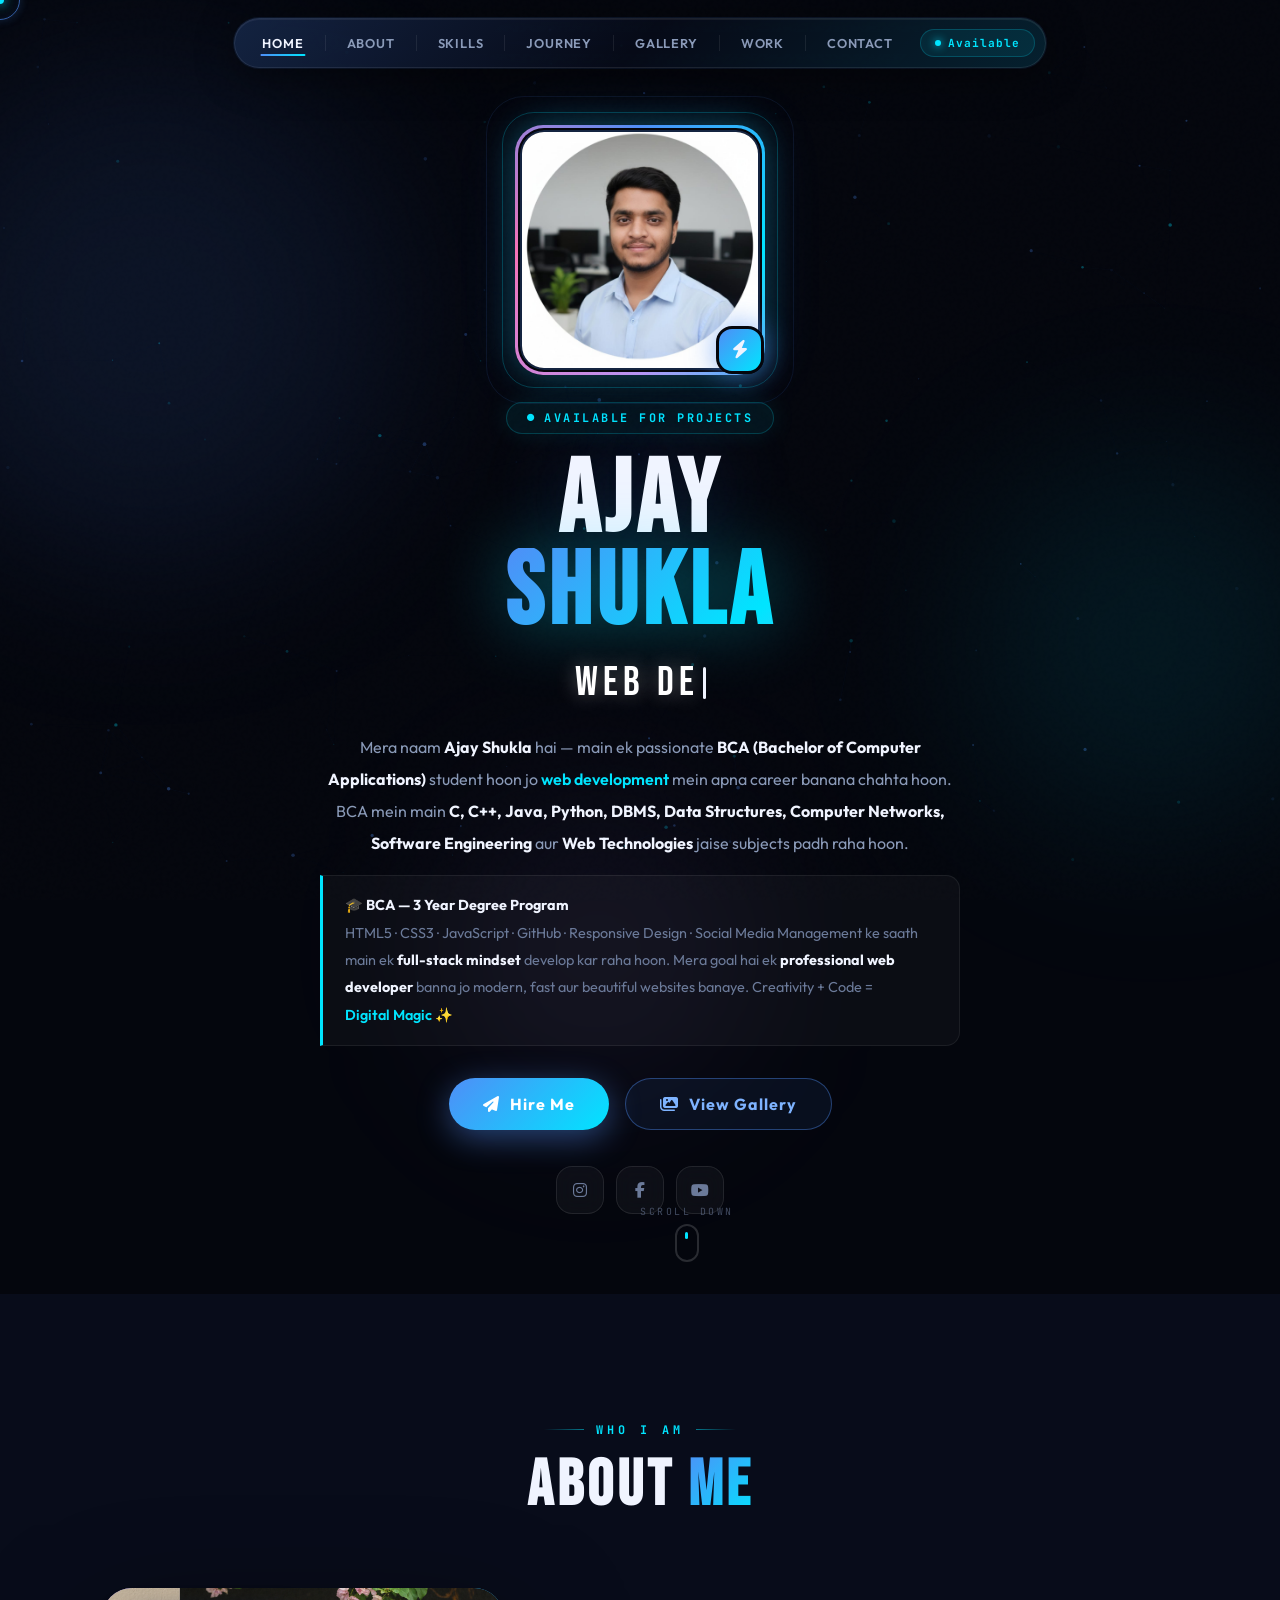
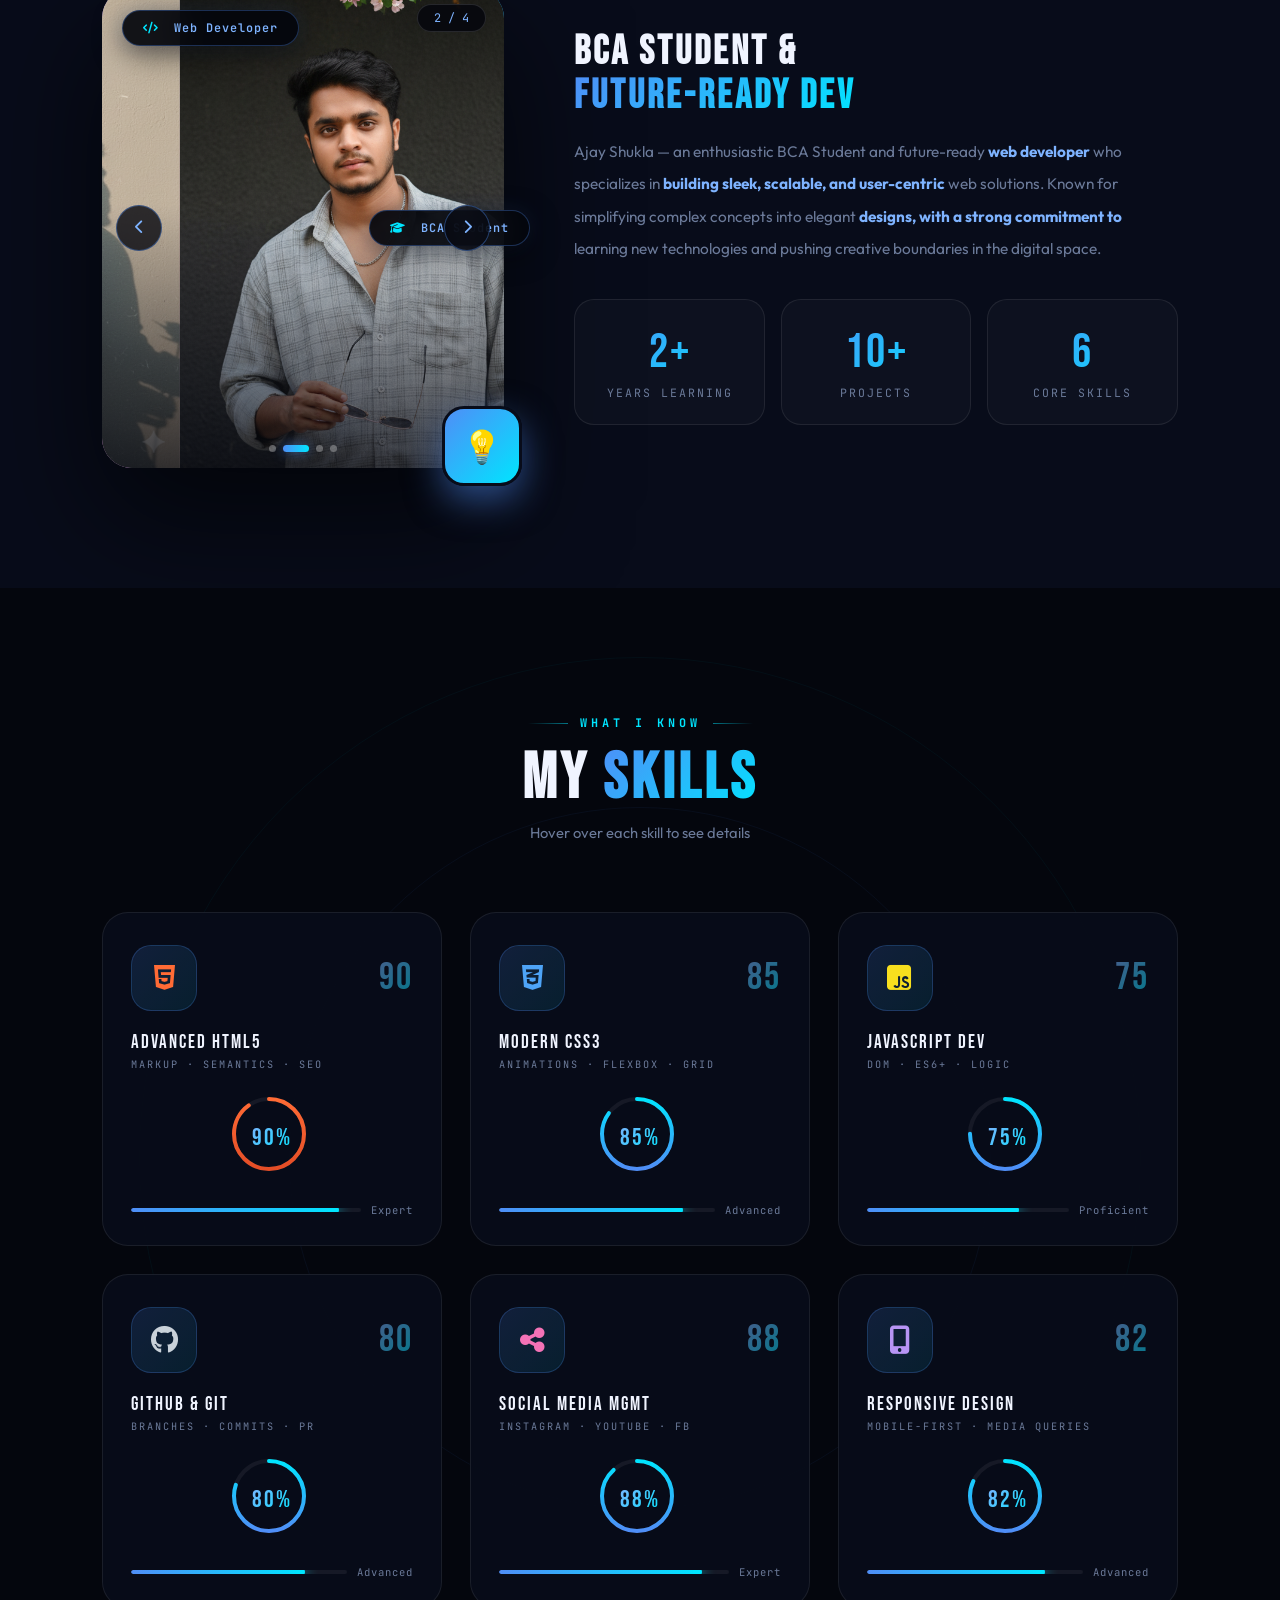
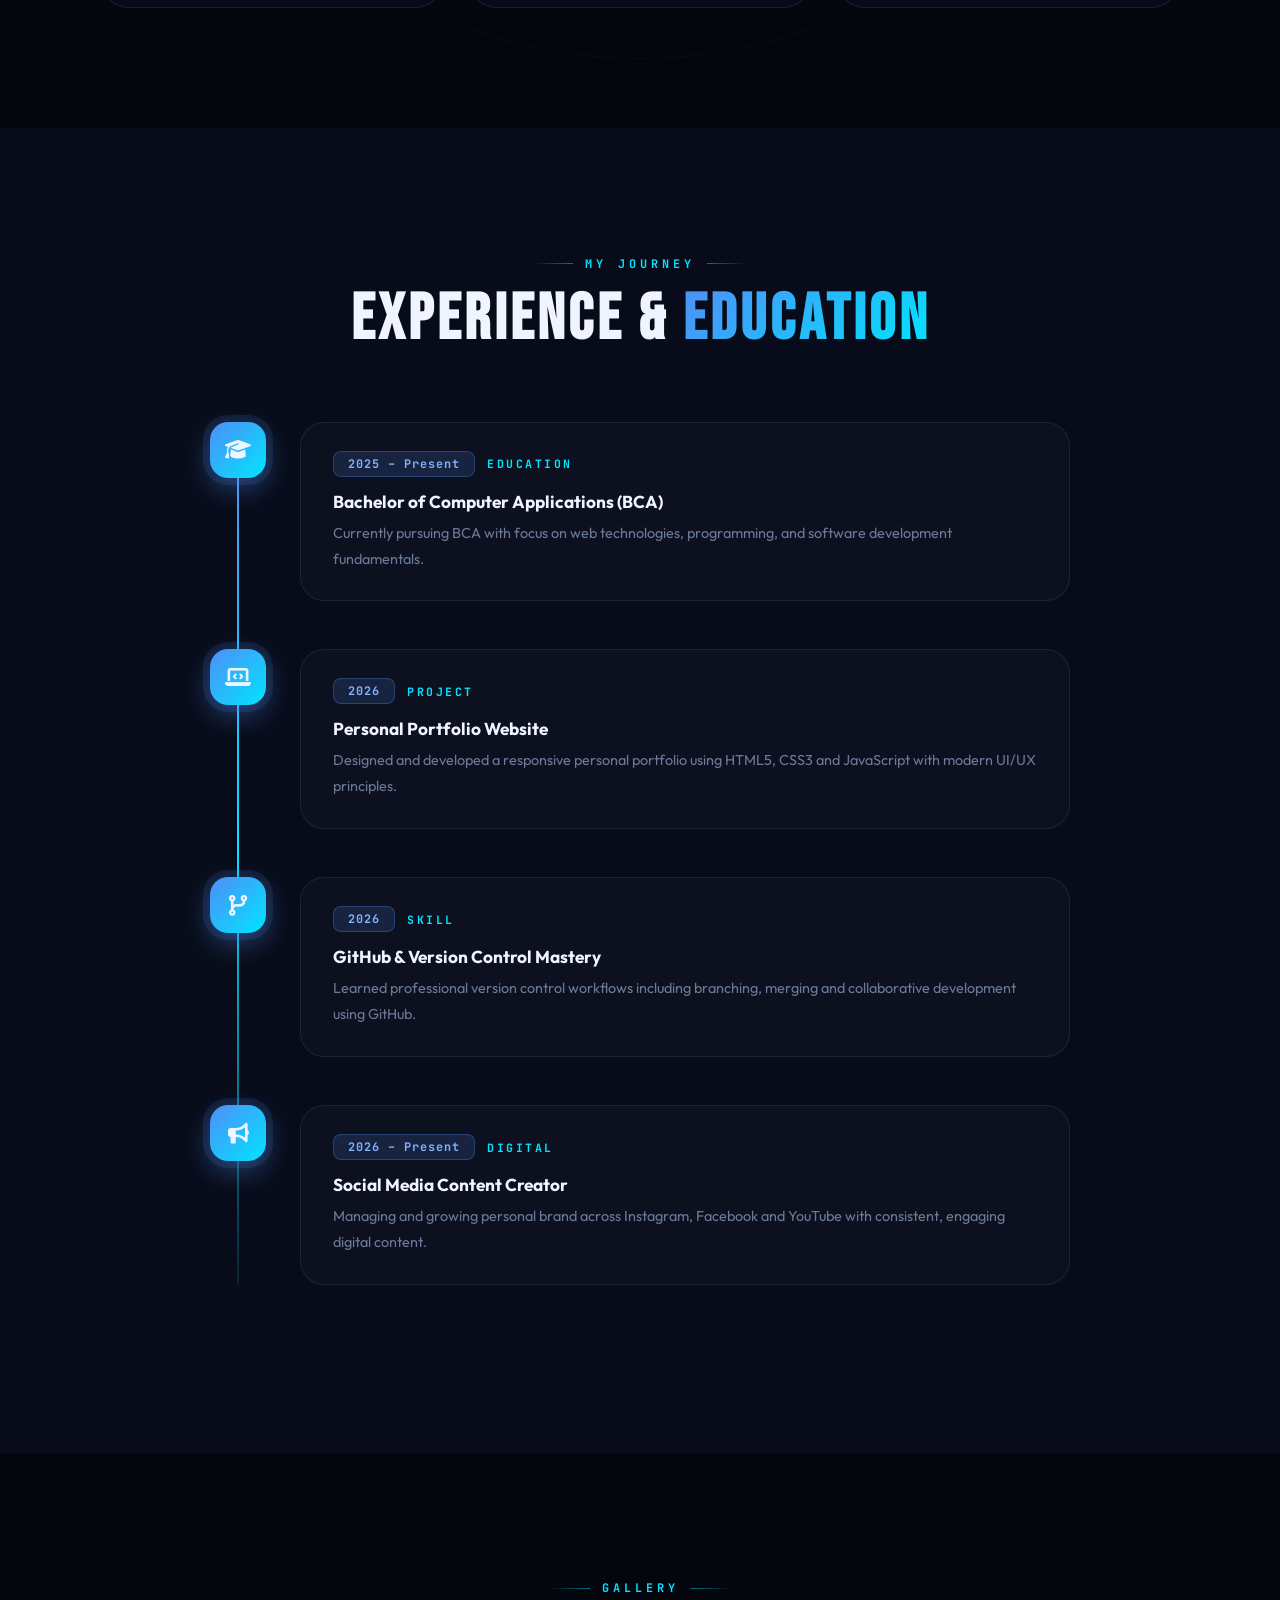
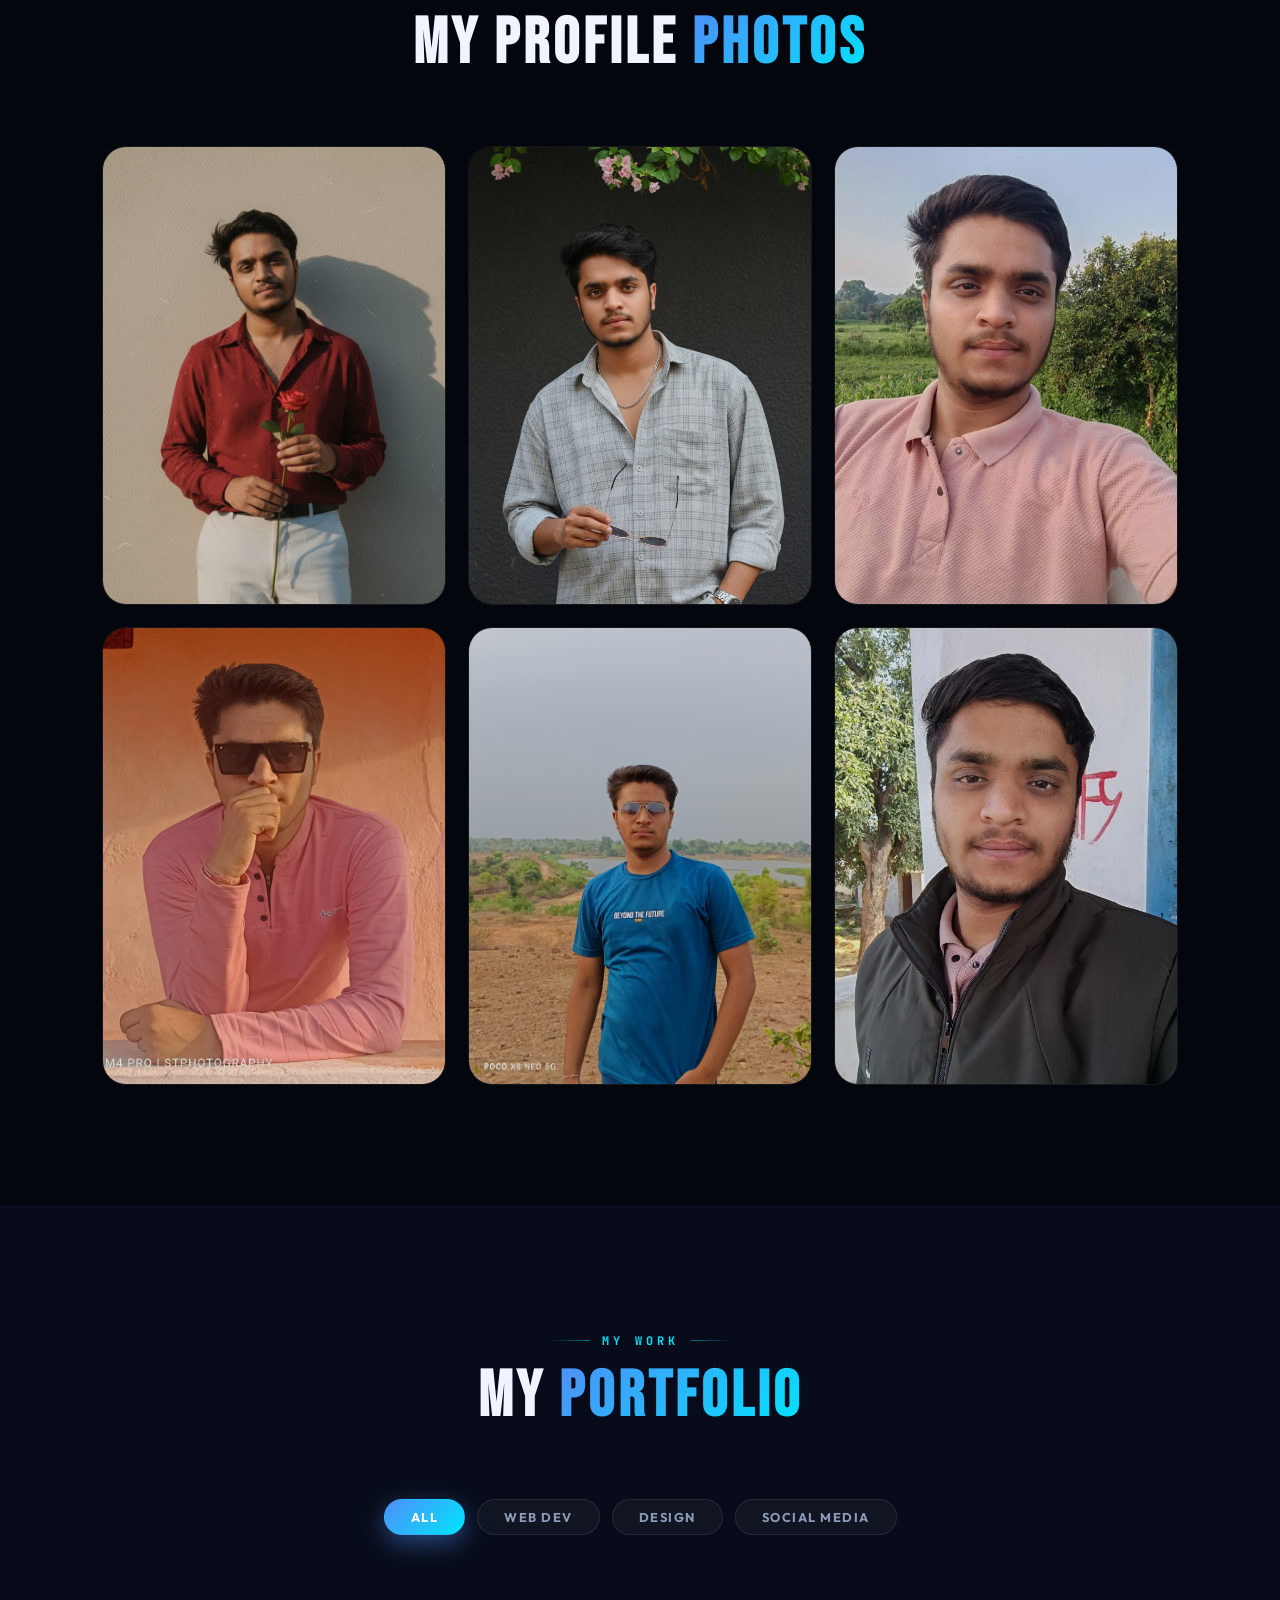
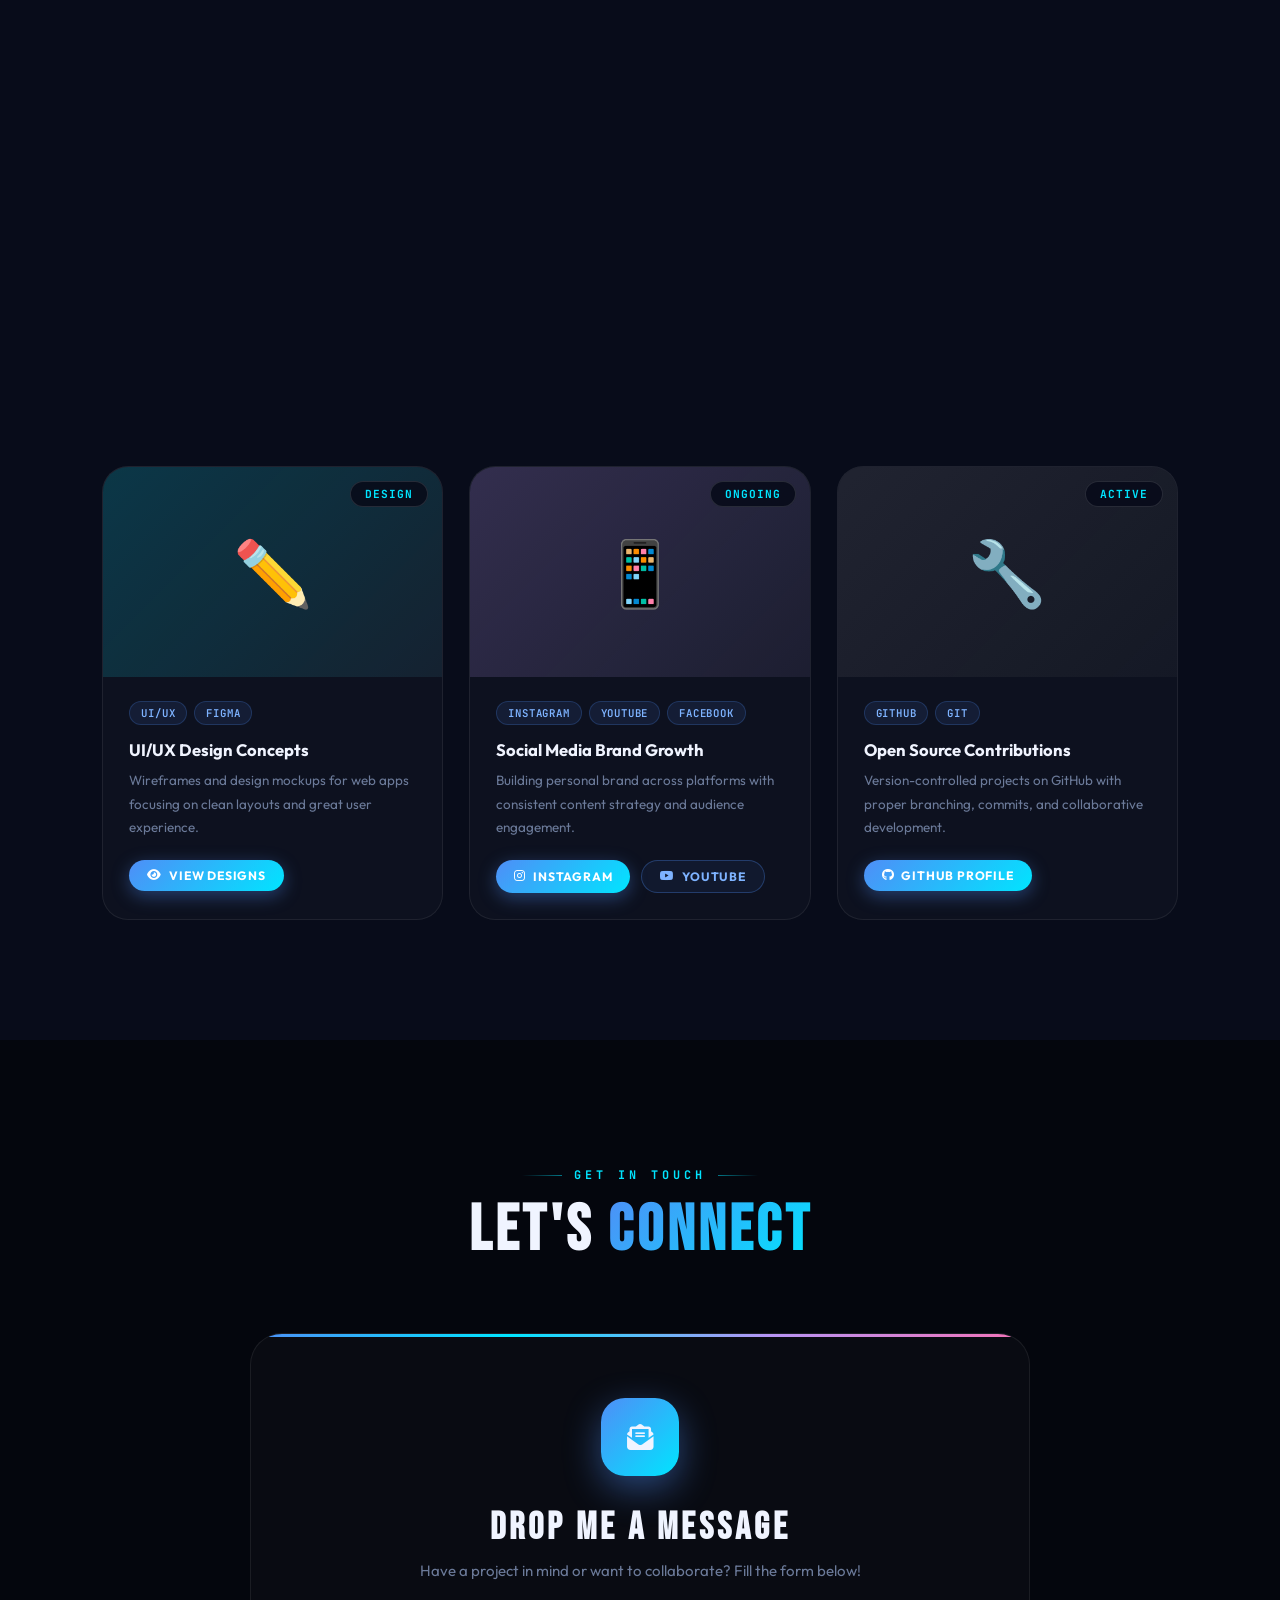
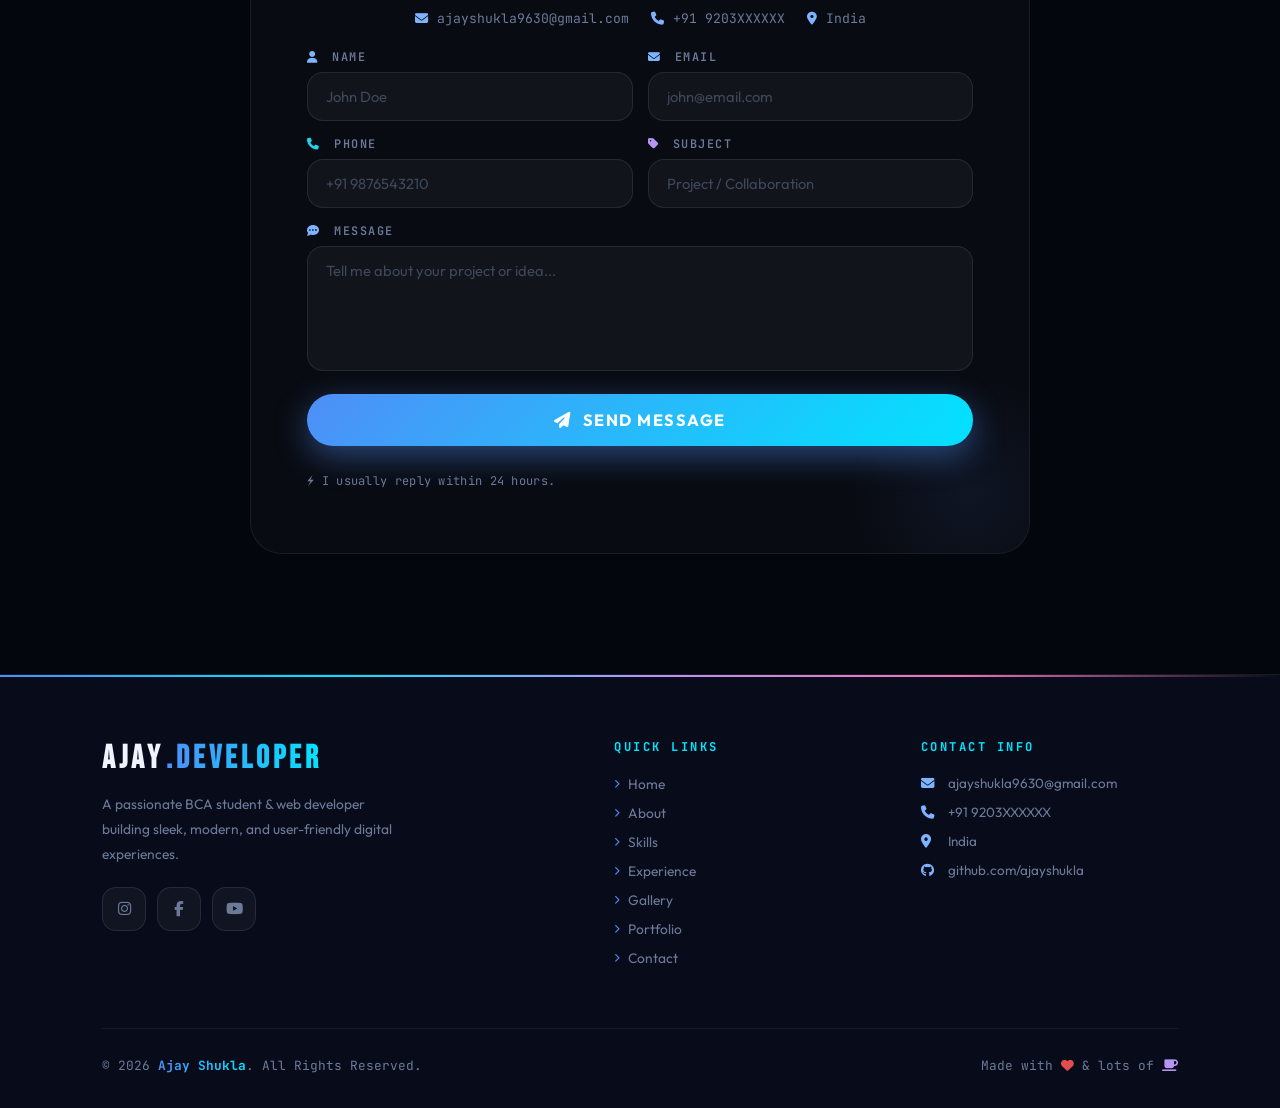
==== commit d09dfec1: "Update index.html" ====
--- a/public/index.html
+++ b/public/index.html
@@ -1305,7 +1305,7 @@
     <div class="tl-item reveal d1">
       <div class="tl-dot"><i class="fas fa-graduation-cap"></i></div>
       <div class="tl-body">
-        <div class="tl-meta"><span class="tl-year">2023 – Present</span><span class="tl-type">Education</span></div>
+        <div class="tl-meta"><span class="tl-year">2025 – Present</span><span class="tl-type">Education</span></div>
         <h4>Bachelor of Computer Applications (BCA)</h4>
         <p>Currently pursuing BCA with focus on web technologies, programming, and software development fundamentals.</p>
       </div>
@@ -1313,7 +1313,7 @@
     <div class="tl-item reveal d2">
       <div class="tl-dot"><i class="fas fa-laptop-code"></i></div>
       <div class="tl-body">
-        <div class="tl-meta"><span class="tl-year">2024</span><span class="tl-type">Project</span></div>
+        <div class="tl-meta"><span class="tl-year">2026</span><span class="tl-type">Project</span></div>
         <h4>Personal Portfolio Website</h4>
         <p>Designed and developed a responsive personal portfolio using HTML5, CSS3 and JavaScript with modern UI/UX principles.</p>
       </div>
@@ -1321,7 +1321,7 @@
     <div class="tl-item reveal d3">
       <div class="tl-dot"><i class="fas fa-code-branch"></i></div>
       <div class="tl-body">
-        <div class="tl-meta"><span class="tl-year">2024</span><span class="tl-type">Skill</span></div>
+        <div class="tl-meta"><span class="tl-year">2026</span><span class="tl-type">Skill</span></div>
         <h4>GitHub & Version Control Mastery</h4>
         <p>Learned professional version control workflows including branching, merging and collaborative development using GitHub.</p>
       </div>
@@ -1329,7 +1329,7 @@
     <div class="tl-item reveal d4">
       <div class="tl-dot"><i class="fas fa-bullhorn"></i></div>
       <div class="tl-body">
-        <div class="tl-meta"><span class="tl-year">2023 – Present</span><span class="tl-type">Digital</span></div>
+        <div class="tl-meta"><span class="tl-year">2026 – Present</span><span class="tl-type">Digital</span></div>
         <h4>Social Media Content Creator</h4>
         <p>Managing and growing personal brand across Instagram, Facebook and YouTube with consistent, engaging digital content.</p>
       </div>
@@ -1406,7 +1406,7 @@
       <p>Have a project in mind or want to collaborate? Fill the form below!</p>
       <div class="con-info">
         <div class="cinfo"><i class="fas fa-envelope"></i> ajayshukla9630@gmail.com</div>
-        <div class="cinfo"><i class="fas fa-phone"></i> +91 9630XXXXXX</div>
+        <div class="cinfo"><i class="fas fa-phone"></i> +91 9203XXXXXX</div>
         <div class="cinfo"><i class="fas fa-map-marker-alt"></i> India</div>
       </div>
       <div class="con-form">
@@ -1430,7 +1430,7 @@
 <footer>
   <div class="ft-inner">
     <div class="ft-brand">
-      <div class="ft-logo">AJAY<span>.DEV</span></div>
+      <div class="ft-logo">AJAY<span>.DEVELOPER</span></div>
       <p>A passionate BCA student & web developer building sleek, modern, and user-friendly digital experiences.</p>
       <div class="ft-soc">
         <a href="https://www.instagram.com/ajayshukla.official/" target="_blank"><i class="fab fa-instagram"></i></a>
@@ -1453,7 +1453,7 @@
     <div class="ft-col">
       <h5>Contact Info</h5>
       <div class="ft-ci"><i class="fas fa-envelope"></i> ajayshukla9630@gmail.com</div>
-      <div class="ft-ci"><i class="fas fa-phone"></i> +91 9630XXXXXX</div>
+      <div class="ft-ci"><i class="fas fa-phone"></i> +91 9203XXXXXX</div>
       <div class="ft-ci"><i class="fas fa-map-marker-alt"></i> India</div>
       <div class="ft-ci"><i class="fab fa-github"></i> github.com/ajayshukla</div>
     </div>
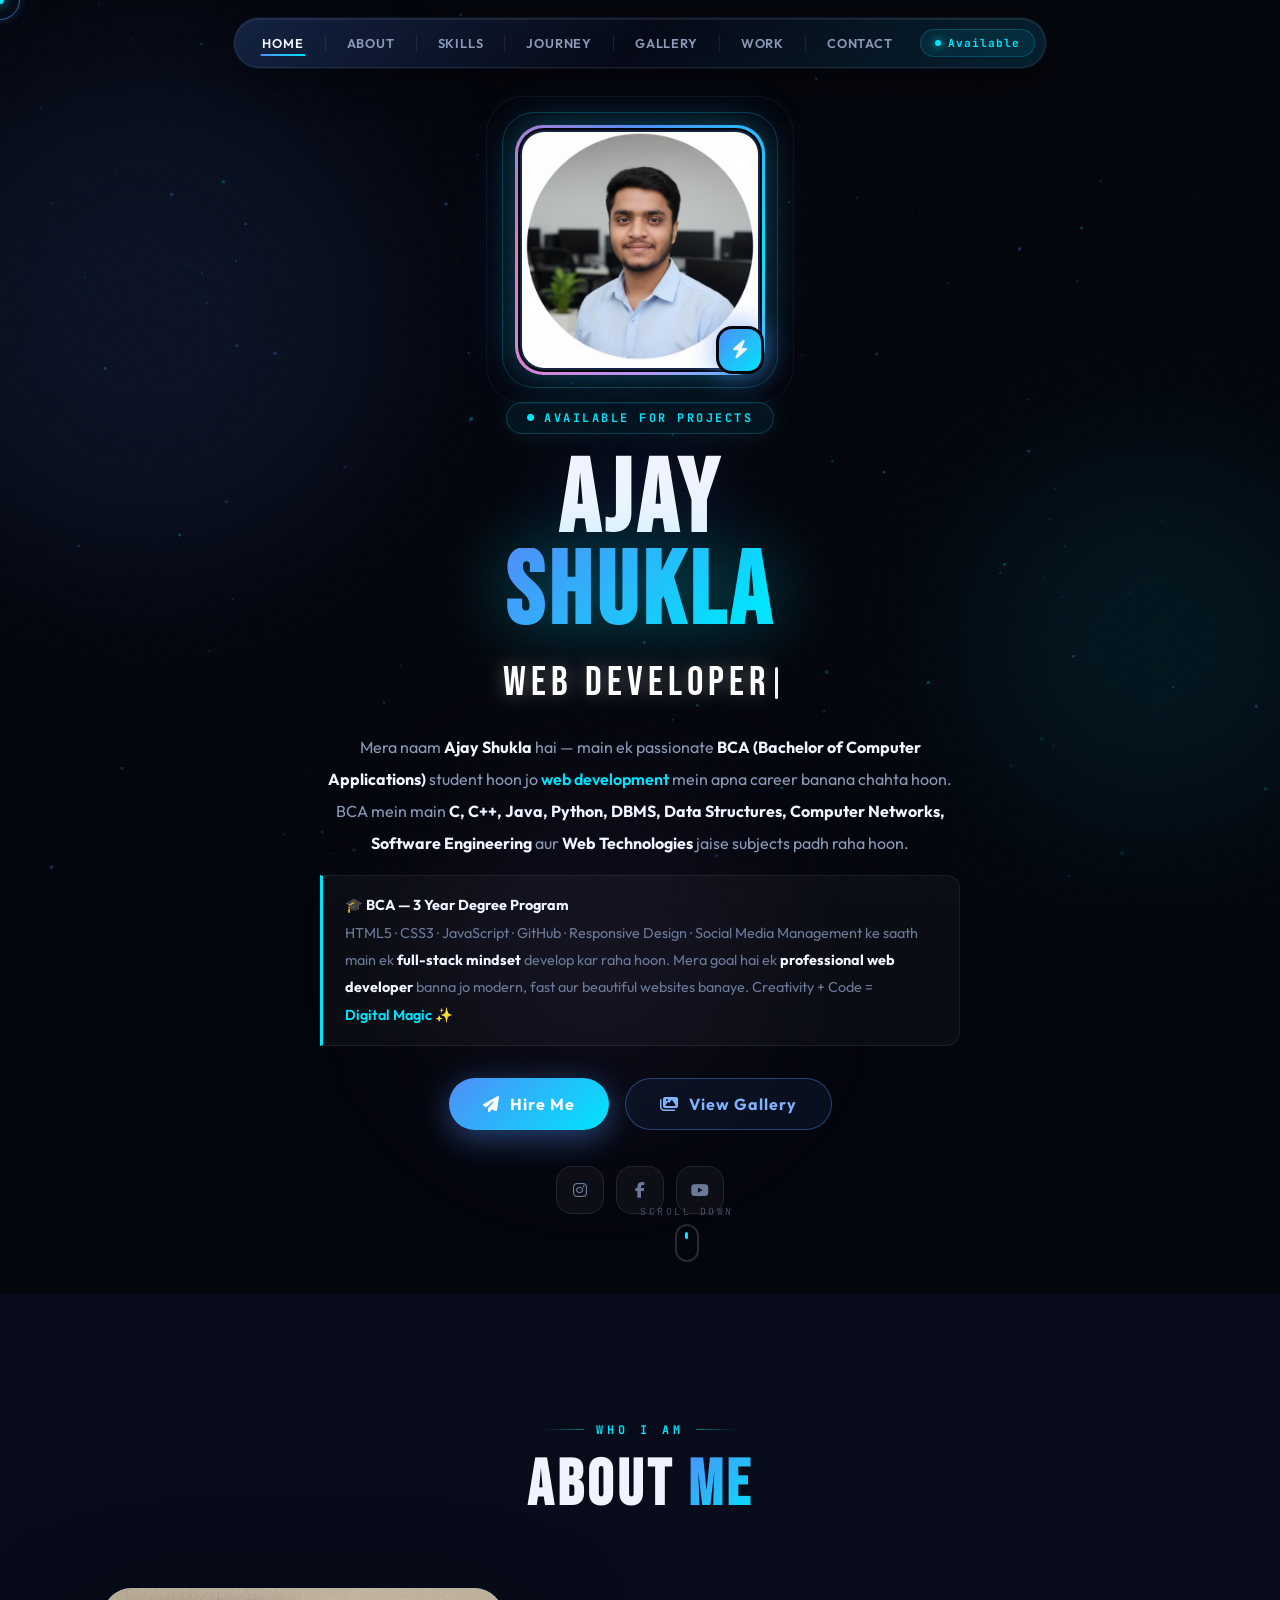
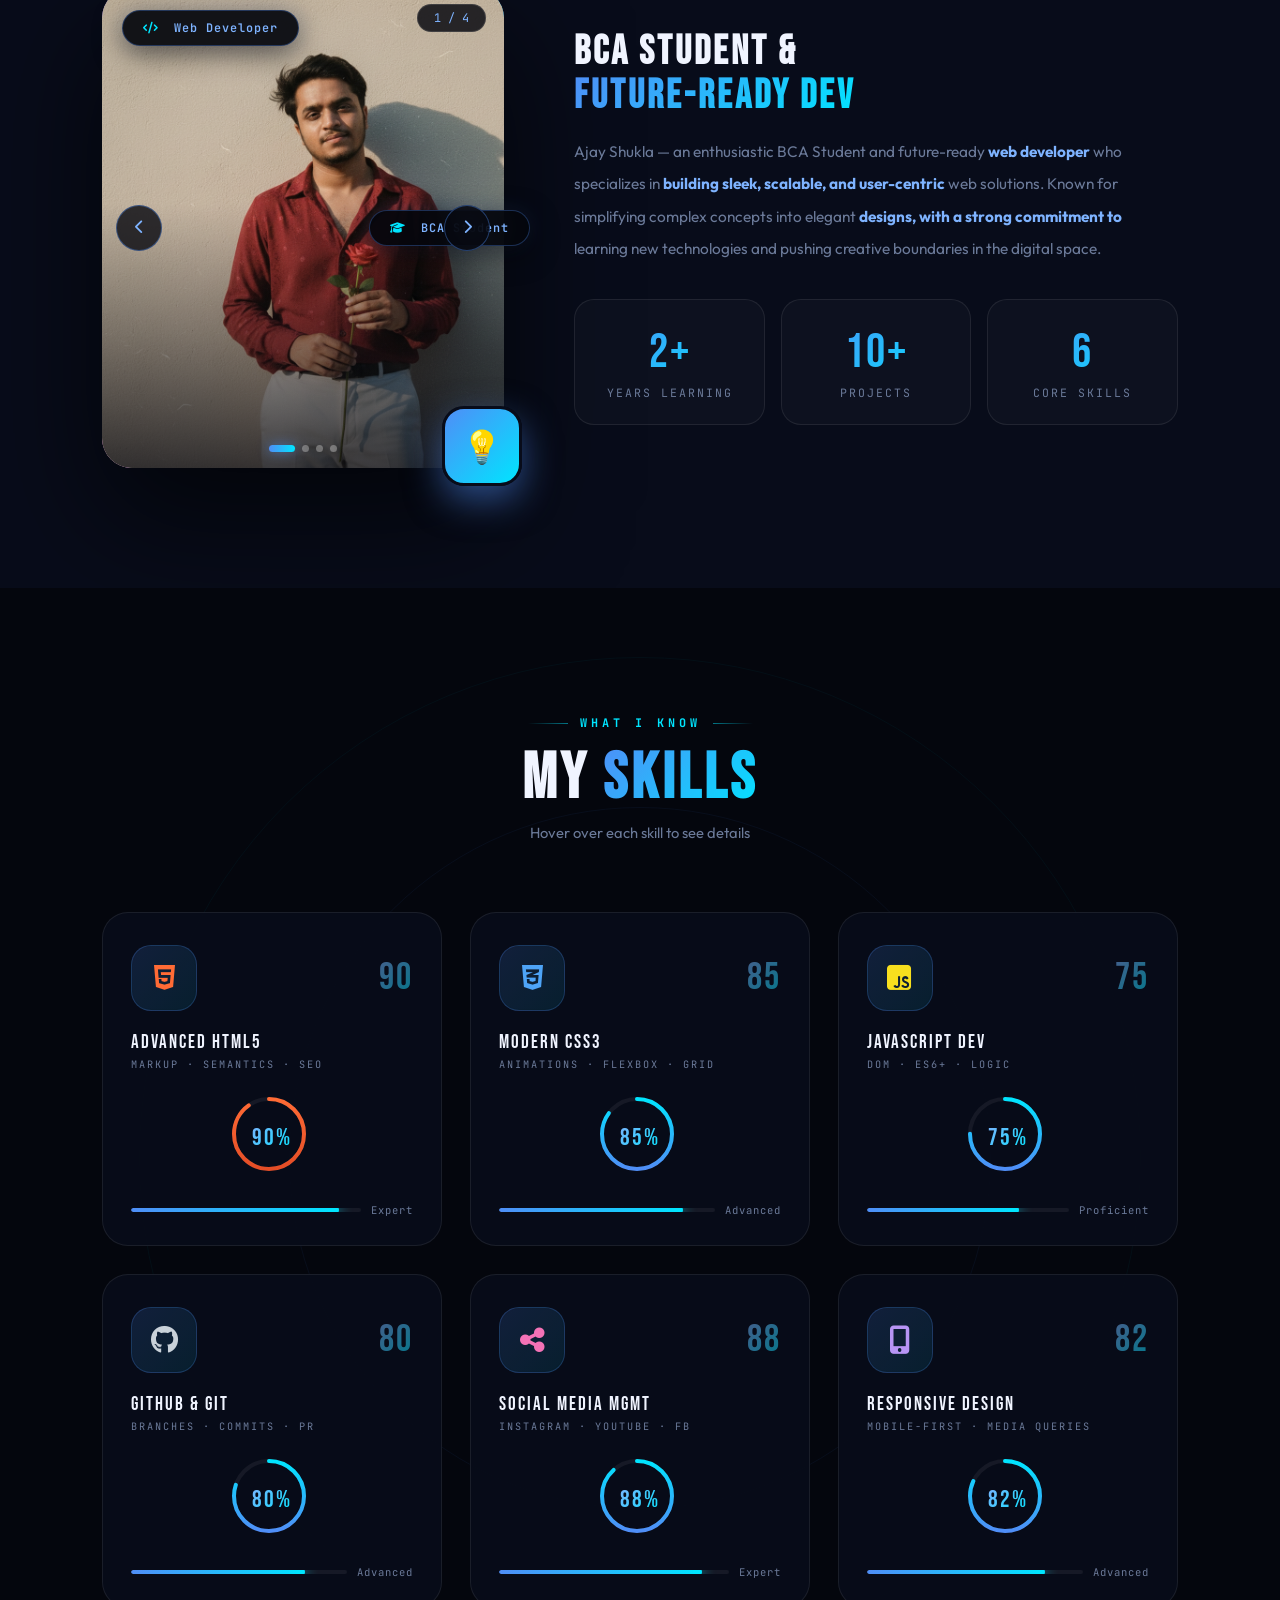
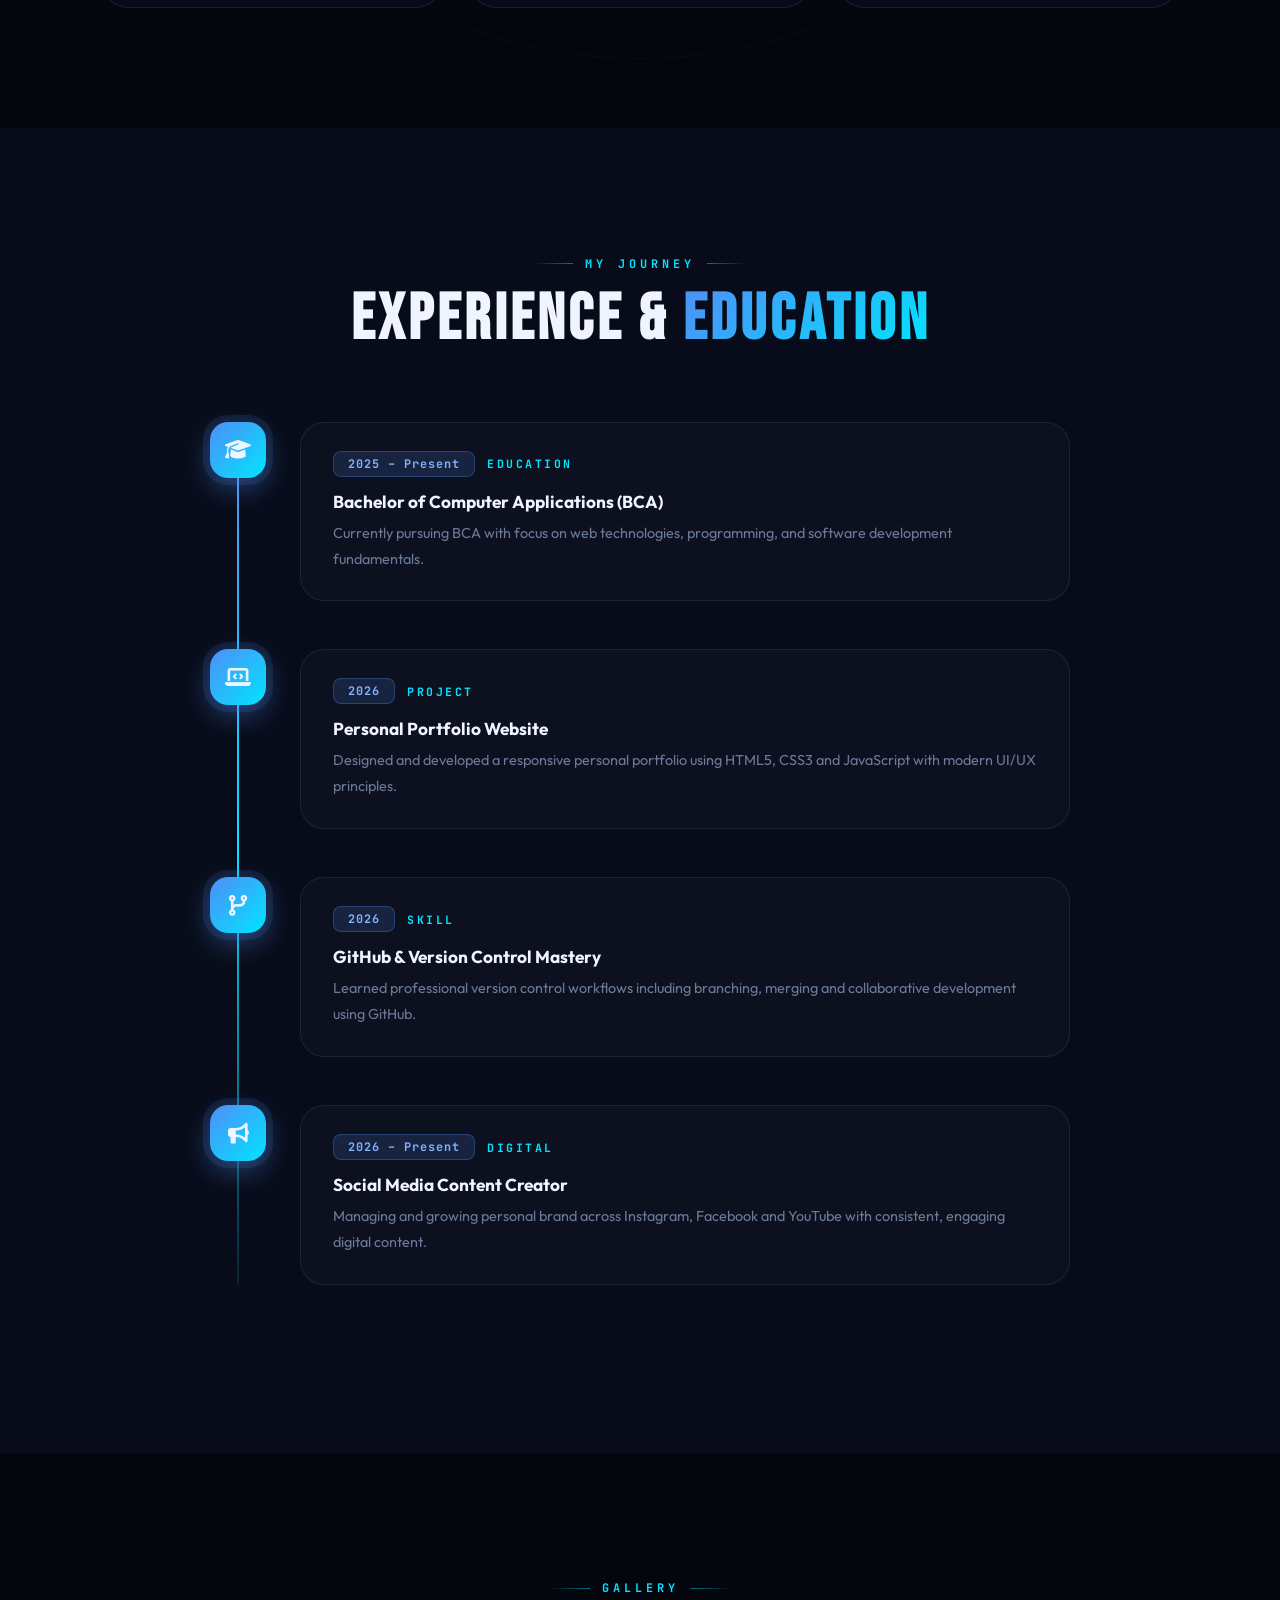
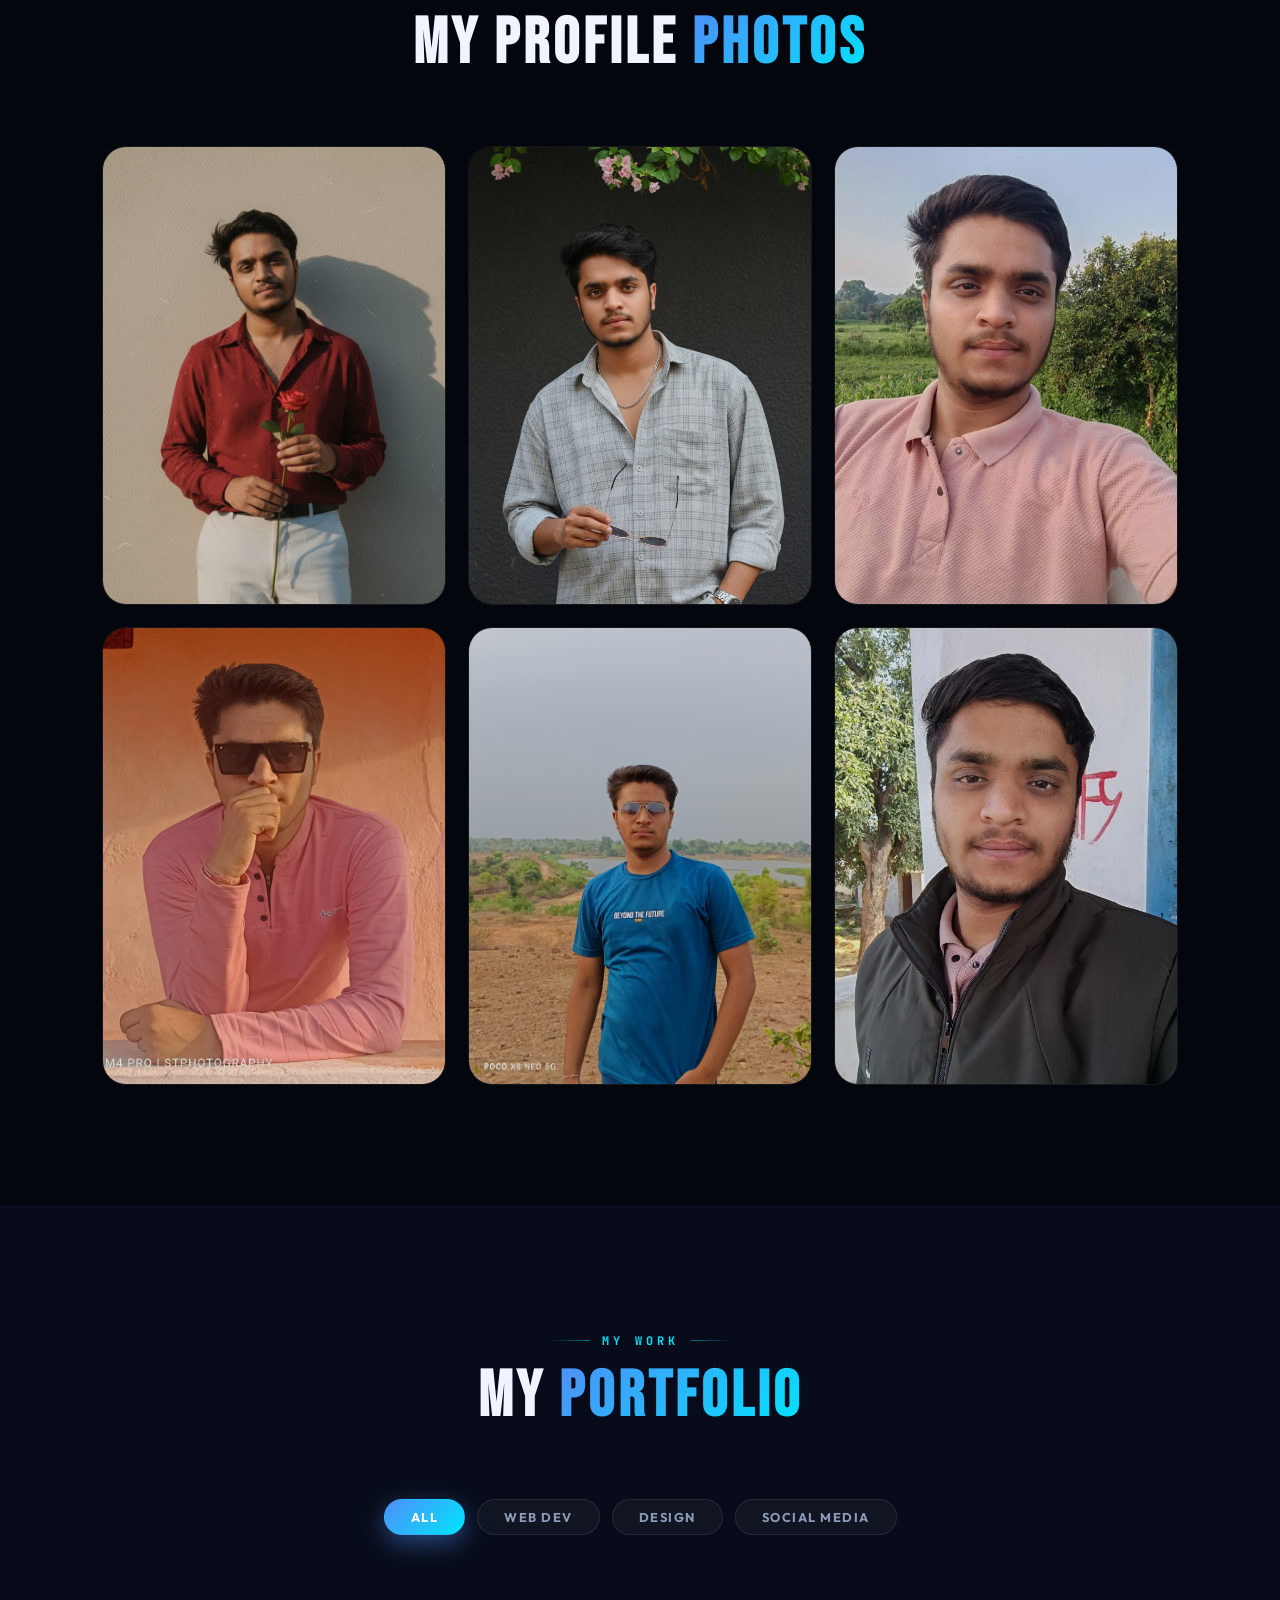
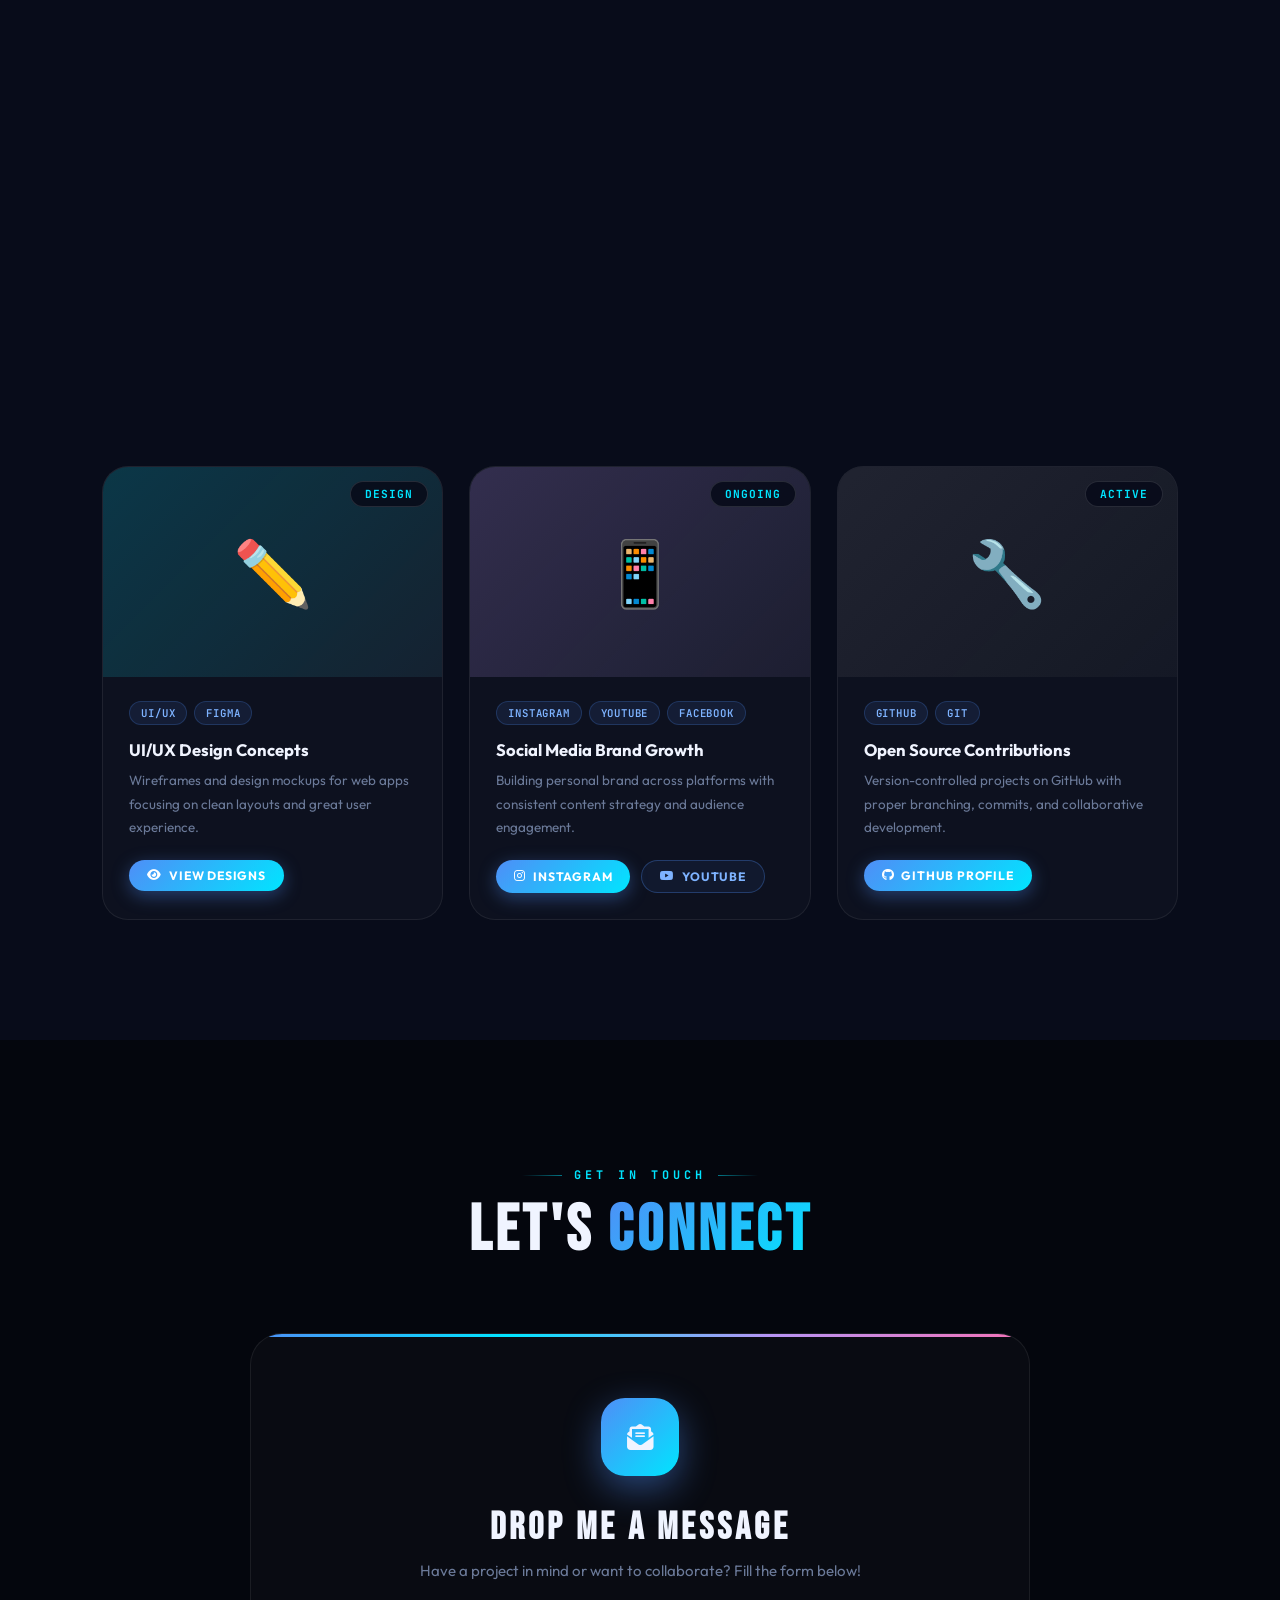
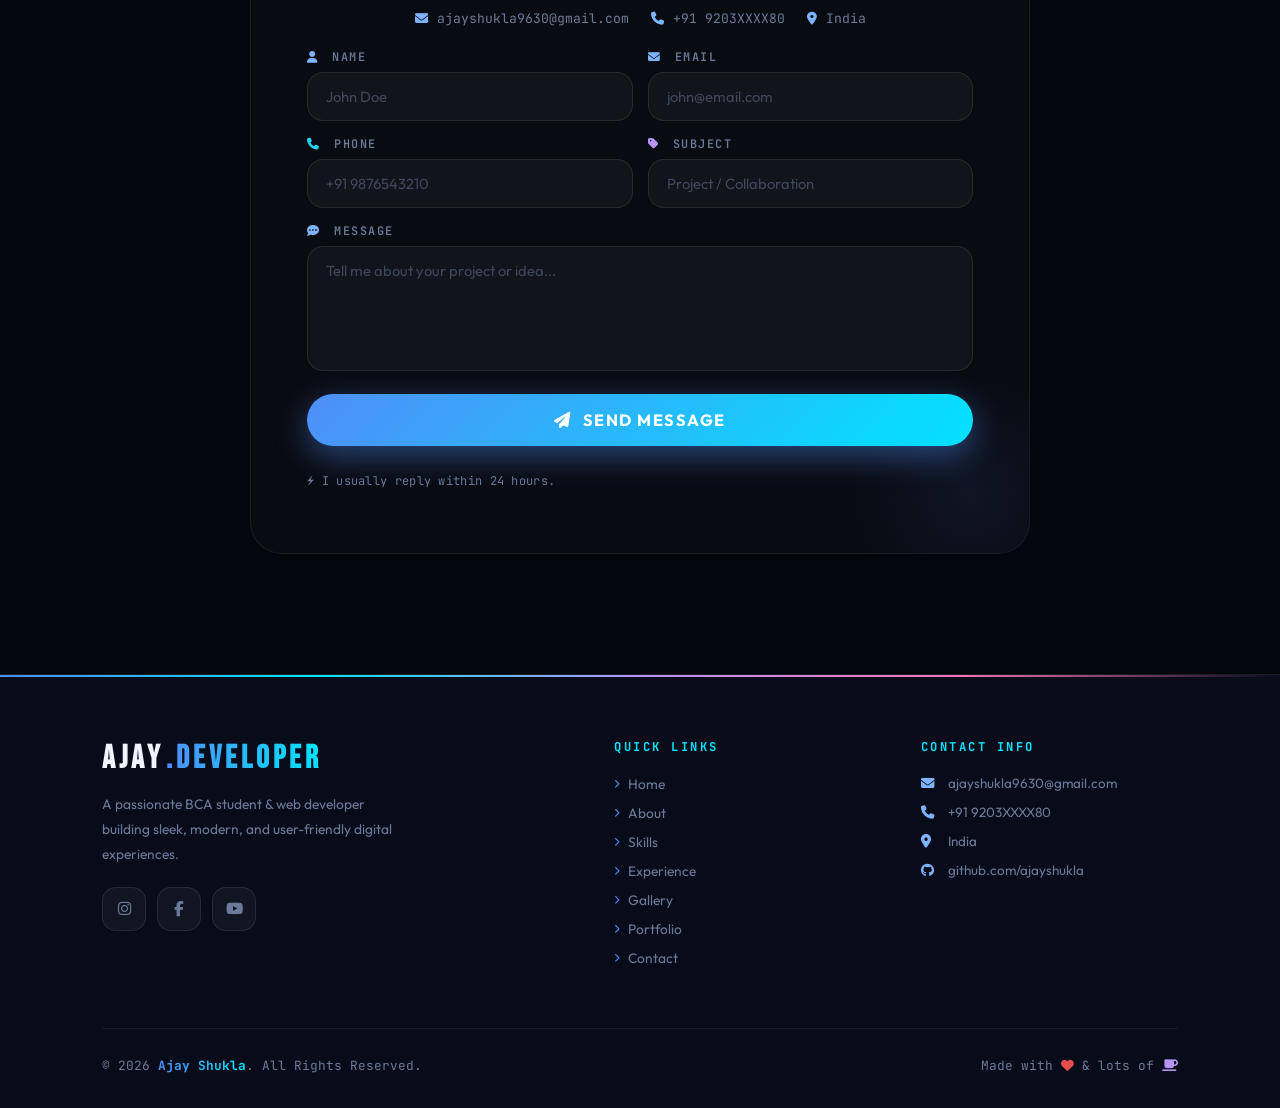
==== commit c13af6e8: "Update index.html" ====
--- a/public/index.html
+++ b/public/index.html
@@ -1406,7 +1406,7 @@
       <p>Have a project in mind or want to collaborate? Fill the form below!</p>
       <div class="con-info">
         <div class="cinfo"><i class="fas fa-envelope"></i> ajayshukla9630@gmail.com</div>
-        <div class="cinfo"><i class="fas fa-phone"></i> +91 9203XXXXXX</div>
+        <div class="cinfo"><i class="fas fa-phone"></i> +91 9203XXXX80</div>
         <div class="cinfo"><i class="fas fa-map-marker-alt"></i> India</div>
       </div>
       <div class="con-form">
@@ -1453,7 +1453,7 @@
     <div class="ft-col">
       <h5>Contact Info</h5>
       <div class="ft-ci"><i class="fas fa-envelope"></i> ajayshukla9630@gmail.com</div>
-      <div class="ft-ci"><i class="fas fa-phone"></i> +91 9203XXXXXX</div>
+      <div class="ft-ci"><i class="fas fa-phone"></i> +91 9203XXXX80</div>
       <div class="ft-ci"><i class="fas fa-map-marker-alt"></i> India</div>
       <div class="ft-ci"><i class="fab fa-github"></i> github.com/ajayshukla</div>
     </div>
